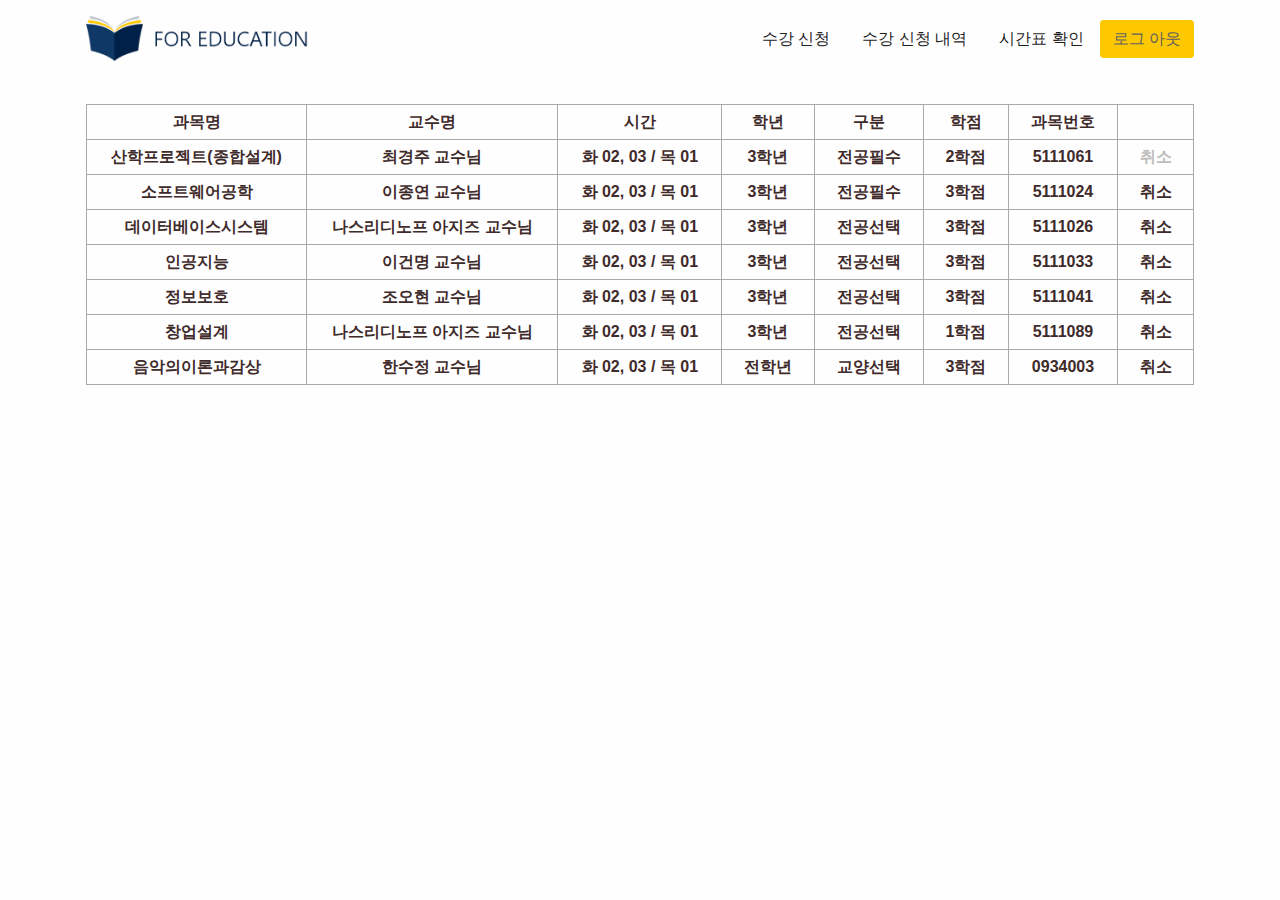
==== public/index-list.html @ a9a324e7 "list" ====
<!DOCTYPE html>
<html lang="en-US" dir="ltr">

  <head>
    <meta charset="utf-8">
    <meta http-equiv="X-UA-Compatible" content="IE=edge">
    <meta name="viewport" content="width=device-width, initial-scale=1">


    <!-- ===============================================-->
    <!--    Document Title-->
    <!-- ===============================================-->
    <title>little squirrel | Landing, Responsive &amp; Business Templatee</title>


    <!-- ===============================================-->
    <!--    Favicons-->
    <!-- ===============================================-->
    <link rel="apple-touch-icon" sizes="180x180" href="assets/img/favicons/apple-touch-icon.png">
    <link rel="icon" type="image/png" sizes="32x32" href="assets/img/favicons/favicon-32x32.png">
    <link rel="icon" type="image/png" sizes="16x16" href="assets/img/favicons/favicon-16x16.png">
    <link rel="shortcut icon" type="image/x-icon" href="assets/img/favicons/favicon.ico">
    <link rel="manifest" href="assets/img/favicons/manifest.json">
    <meta name="msapplication-TileImage" content="assets/img/favicons/mstile-150x150.png">
    <meta name="theme-color" content="#ffffff">


    <!-- ===============================================-->
    <!--    Stylesheets-->
    <!-- ===============================================-->
    <link href="assets/css/theme.css" rel="stylesheet" />
    <style>
      th, td {
          border: 1px solid darkgray;
          border-collapse: collapse;
          text-align: center;
          padding: 5px 20px;

      }
      th {
          text-align: center;
      }
      </style>      
      
  </head>


  <body>

    <!-- ===============================================-->
    <!--    Main Content-->
    <!-- ===============================================-->
    <main class="main" id="top">




      <nav class="navbar navbar-expand-lg navbar-light sticky-top py-3 d-block" data-navbar-on-scroll="data-navbar-on-scroll">
        <div class="container"><a class="navbar-brand" href="index.html"><img src="assets/img/gallery/logo-n.png" height="45" alt="logo" /></a>
          <button class="navbar-toggler" type="button" data-bs-toggle="collapse" data-bs-target="#navbarSupportedContent" aria-controls="navbarSupportedContent" aria-expanded="false" aria-label="Toggle navigation"><span class="navbar-toggler-icon"> </span></button>
          <div class="collapse navbar-collapse border-top border-lg-0 mt-4 mt-lg-0" id="navbarSupportedContent">
            <ul class="navbar-nav ms-auto pt-2 pt-lg-0 font-base">
              <li class="nav-item px-2"><a class="nav-link active" aria-current="page" href="index.html">수강 신청</a></li>
              <li class="nav-item px-2"><a class="nav-link" aria-current="page" href="index-list.html">수강 신청 내역</a></li>
              <li class="nav-item px-2"><a class="nav-link" aria-current="page" href="time-table.html">시간표 확인</a></li>
            </ul><a class="btn btn-primary order-1 order-lg-0" href="#!">로그 아웃</a>
            
          </div>
        </div>
      </nav>
      


      <!-- ============================================-->
      <!-- <section> begin ============================-->

        
      <section class="py-0" style="margin-top:-5.8rem">

        <div class="container">
          <div class="row">
            
          </div>
        </div>
        <!-- end of .container-->

      </section>




      <section>
        
        <div class="container">
          <div class="row">
             <div class="col-sm-12 mb-4">
              <div class="con" style="display:flex;">
                <table style="width:100%">
                  <tr>
                    <th>과목명</th>
                    <th  >교수명</th>
                    <th  >시간</th>
                    <th  >학년</th><th  >구분</th><th  >학점</th><th  >과목번호</th>
                    <th  ></th>
                </tr>

                  <tr>
                      <th>산학프로젝트(종합설계)</th>
                      <th  >최경주 교수님</th>
                      <th  >화 02, 03 / 목 01</th>
                      <th  >3학년</th><th  >전공필수</th><th  >2학점</th><th  >5111061</th>
                      <th  ><a href="index-list1.html">취소</a></th>
                  </tr>
                  <tr  >
                    <th  >소프트웨어공학</th>
                    <th  >이종연 교수님</th>
                    <th  >화 02, 03 / 목 01</th>
                    <th  >3학년</th><th  >전공필수</th><th  >3학점</th><th  >5111024</th>
                    <th  >취소</th>
                </tr>
                <tr  >
                  <th  >데이터베이스시스템</th>
                  <th  >나스리디노프 아지즈 교수님</th>
                  <th  >화 02, 03 / 목 01</th>
                  <th  >3학년</th><th  >전공선택</th><th  >3학점</th><th  >5111026</th>
                  <th  >취소</th>
              </tr>
              <tr  >
                <th  >인공지능</th>
                <th  >이건명 교수님</th>
                <th  >화 02, 03 / 목 01</th>
                <th  >3학년</th><th  >전공선택</th><th  >3학점</th><th  >5111033</th>
                <th  >취소</th>
            </tr>
            <tr  >
              <th  >정보보호</th>
              <th  >조오현 교수님</th>
              <th  >화 02, 03 / 목 01</th>
              <th  >3학년</th><th  >전공선택</th><th  >3학점</th><th  >5111041</th>
              <th  >취소</th>
          </tr>
          <tr  >
            <th  >창업설계</th>
            <th  >나스리디노프 아지즈 교수님</th>
            <th  >화 02, 03 / 목 01</th>
            <th  >3학년</th><th  >전공선택</th><th  >1학점</th><th  >5111089</th>
            <th  >취소</th>
        </tr>
        <tr  >
          <th  >음악의이론과감상</th>
          <th  >한수정 교수님</th>
          <th  >화 02, 03 / 목 01</th>
          <th  >전학년</th><th  >교양선택</th><th  >3학점</th><th  >0934003</th>
          <th  >취소</th>
      </tr>



              </table>
      </div>
            </div>
          </div>
        </div>
      </section>
    </body>

</html>
---- public/assets/css/theme.css ----
/* -------------------------------------------------------------------------- */
/*                                 Theme                                      */
/* -------------------------------------------------------------------------- */
/* prettier-ignore */
/* -------------------------------------------------------------------------- */
/*                                  Utilities                                 */
/* -------------------------------------------------------------------------- */
/*-----------------------------------------------
|   Bootstrap Styles
-----------------------------------------------*/
/*!
 * Bootstrap v5.0.0-alpha1 (https://getbootstrap.com/)
 * Copyright 2011-2020 The Bootstrap Authors
 * Copyright 2011-2020 Twitter, Inc.
 * Licensed under MIT (https://github.com/twbs/bootstrap/blob/main/LICENSE)
 */
:root {
  --bs-blue: #002147;
  --bs-indigo: #6237FF;
  --bs-purple: #A1B0FC;
  --bs-pink: #D42DA3;
  --bs-red: #EE4D47;
  --bs-orange: #F17228;
  --bs-yellow: #FDC800;
  --bs-green: #79B93C;
  --bs-teal: #53F283;
  --bs-cyan: #00B2B2;
  --bs-white: #FFFEFE;
  --bs-gray: #F0F4F9;
  --bs-gray-dark: #616161;
  --bs-primary: #FDC800;
  --bs-secondary: #002147;
  --bs-success: #79B93C;
  --bs-info: #00B2B2;
  --bs-warning: #FDC800;
  --bs-danger: #EE4D47;
  --bs-light: #F0F4F9;
  --bs-dark: #23242A;
  --bs-font-sans-serif: "Rubik", "Open Sans", -apple-system, BlinkMacSystemFont, "Segoe UI", "Helvetica Neue", Arial, sans-serif, "Apple Color Emoji", "Segoe UI Emoji", "Segoe UI Symbol";
  --bs-font-monospace: "SFMono-Regular", Menlo, Monaco, Consolas, "Liberation Mono", "Courier New", monospace;
  --bs-gradient: linear-gradient(180deg, rgba(255, 254, 254, 0.15), rgba(255, 254, 254, 0));
}

*,
*::before,
*::after {
  -webkit-box-sizing: border-box;
  box-sizing: border-box;
}

@media (prefers-reduced-motion: no-preference) {
  :root {
    scroll-behavior: smooth;
  }
}

body {
  margin: 0;
  font-family: "Rubik", -apple-system, BlinkMacSystemFont, "Segoe UI", "Helvetica Neue", Arial, sans-serif, "Apple Color Emoji", "Segoe UI Emoji", "Segoe UI Symbol";
  font-size: 1rem;
  font-weight: 400;
  line-height: 1.5;
  color: #402B2B;
  background-color: #FFFEFE;
  -webkit-text-size-adjust: 100%;
  -webkit-tap-highlight-color: rgba(0, 0, 0, 0);
}

hr {
  margin: 1rem 0;
  color: #EEEEEE;
  background-color: currentColor;
  border: 0;
  opacity: 1;
}

hr:not([size]) {
  height: 1px;
}

h1, .h1, h2, .h2, h3, .h3, h4, .h4, h5, .h5, h6, .h6 {
  margin-top: 0;
  margin-bottom: 0.5rem;
  font-family: "DM Serif Display", cursive;
  font-weight: 300;
  line-height: 1.2;
  color: #002147;
}

h1, .h1 {
  font-size: calc(1.37383rem + 1.48598vw);
}

@media (min-width: 1200px) {
  h1, .h1 {
    font-size: 2.48832rem;
  }
}

h2, .h2 {
  font-size: calc(1.33236rem + 0.98832vw);
}

@media (min-width: 1200px) {
  h2, .h2 {
    font-size: 2.0736rem;
  }
}

h3, .h3 {
  font-size: calc(1.2978rem + 0.5736vw);
}

@media (min-width: 1200px) {
  h3, .h3 {
    font-size: 1.728rem;
  }
}

h4, .h4 {
  font-size: calc(1.269rem + 0.228vw);
}

@media (min-width: 1200px) {
  h4, .h4 {
    font-size: 1.44rem;
  }
}

h5, .h5 {
  font-size: 1.2rem;
}

h6, .h6 {
  font-size: 0.83333rem;
}

p {
  margin-top: 0;
  margin-bottom: 1rem;
}

abbr[title],
abbr[data-bs-original-title] {
  -webkit-text-decoration: underline dotted;
  text-decoration: underline dotted;
  cursor: help;
  -webkit-text-decoration-skip-ink: none;
  text-decoration-skip-ink: none;
}

address {
  margin-bottom: 1rem;
  font-style: normal;
  line-height: inherit;
}

ol,
ul {
  padding-left: 2rem;
}

ol,
ul,
dl {
  margin-top: 0;
  margin-bottom: 1rem;
}

ol ol,
ul ul,
ol ul,
ul ol {
  margin-bottom: 0;
}

dt {
  font-weight: 700;
}

dd {
  margin-bottom: .5rem;
  margin-left: 0;
}

blockquote {
  margin: 0 0 1rem;
}

b,
strong {
  font-weight: 800;
}

small, .small {
  font-size: 75%;
}

mark, .mark {
  padding: 0.2em;
  background-color: #fcf8e3;
}

sub,
sup {
  position: relative;
  font-size: 0.75em;
  line-height: 0;
  vertical-align: baseline;
}

sub {
  bottom: -.25em;
}

sup {
  top: -.5em;
}

a {
  color: #BDBDBD;
  text-decoration: none;
}

a:hover {
  color: #FDC800;
  text-decoration: underline;
}

a:not([href]):not([class]), a:not([href]):not([class]):hover {
  color: inherit;
  text-decoration: none;
}

pre,
code,
kbd,
samp {
  font-family: var(--bs-font-monospace);
  font-size: 1em;
  direction: ltr /* rtl:ignore */;
  unicode-bidi: bidi-override;
}

pre {
  display: block;
  margin-top: 0;
  margin-bottom: 1rem;
  overflow: auto;
  font-size: 75%;
}

pre code {
  font-size: inherit;
  color: inherit;
  word-break: normal;
}

code {
  font-size: 75%;
  color: #D42DA3;
  word-wrap: break-word;
}

a > code {
  color: inherit;
}

kbd {
  padding: 0.2rem 0.4rem;
  font-size: 75%;
  color: #FFFEFE;
  background-color: #402B2B;
  border-radius: 0.25rem;
}

kbd kbd {
  padding: 0;
  font-size: 1em;
  font-weight: 700;
}

figure {
  margin: 0 0 1rem;
}

img,
svg {
  vertical-align: middle;
}

table {
  caption-side: bottom;
  border-collapse: collapse;
}

caption {
  padding-top: 0.5rem;
  padding-bottom: 0.5rem;
  color: #BDBDBD;
  text-align: left;
}

th {
  text-align: inherit;
  text-align: -webkit-match-parent;
}

thead,
tbody,
tfoot,
tr,
td,
th {
  border-color: inherit;
  border-style: solid;
  border-width: 0;
}

label {
  display: inline-block;
}

button {
  border-radius: 0;
}

button:focus:not(:focus-visible) {
  outline: 0;
}

input,
button,
select,
optgroup,
textarea {
  margin: 0;
  font-family: inherit;
  font-size: inherit;
  line-height: inherit;
}

button,
select {
  text-transform: none;
}

[role="button"] {
  cursor: pointer;
}

select {
  word-wrap: normal;
}

select:disabled {
  opacity: 1;
}

[list]::-webkit-calendar-picker-indicator {
  display: none;
}

button,
[type="button"],
[type="reset"],
[type="submit"] {
  -webkit-appearance: button;
}

button:not(:disabled),
[type="button"]:not(:disabled),
[type="reset"]:not(:disabled),
[type="submit"]:not(:disabled) {
  cursor: pointer;
}

::-moz-focus-inner {
  padding: 0;
  border-style: none;
}

textarea {
  resize: vertical;
}

fieldset {
  min-width: 0;
  padding: 0;
  margin: 0;
  border: 0;
}

legend {
  float: left;
  width: 100%;
  padding: 0;
  margin-bottom: 0.5rem;
  font-size: calc(1.275rem + 0.3vw);
  line-height: inherit;
}

@media (min-width: 1200px) {
  legend {
    font-size: 1.5rem;
  }
}

legend + * {
  clear: left;
}

::-webkit-datetime-edit-fields-wrapper,
::-webkit-datetime-edit-text,
::-webkit-datetime-edit-minute,
::-webkit-datetime-edit-hour-field,
::-webkit-datetime-edit-day-field,
::-webkit-datetime-edit-month-field,
::-webkit-datetime-edit-year-field {
  padding: 0;
}

::-webkit-inner-spin-button {
  height: auto;
}

[type="search"] {
  outline-offset: -2px;
  -webkit-appearance: textfield;
}

/* rtl:raw:
[type="tel"],
[type="url"],
[type="email"],
[type="number"] {
  direction: ltr;
}
*/
::-webkit-search-decoration {
  -webkit-appearance: none;
}

::-webkit-color-swatch-wrapper {
  padding: 0;
}

::file-selector-button {
  font: inherit;
}

::-webkit-file-upload-button {
  font: inherit;
  -webkit-appearance: button;
}

output {
  display: inline-block;
}

iframe {
  border: 0;
}

summary {
  display: list-item;
  cursor: pointer;
}

progress {
  vertical-align: baseline;
}

[hidden] {
  display: none !important;
}

.lead {
  font-size: 1.2rem;
  font-weight: 400;
}

.display-1 {
  font-size: calc(1.55498rem + 3.65978vw);
  font-weight: 900;
  line-height: 1;
}

@media (min-width: 1200px) {
  .display-1 {
    font-size: 4.29982rem;
  }
}

.display-2 {
  font-size: calc(1.48332rem + 2.79982vw);
  font-weight: 900;
  line-height: 1;
}

@media (min-width: 1200px) {
  .display-2 {
    font-size: 3.58318rem;
  }
}

.display-3 {
  font-size: calc(1.4236rem + 2.08318vw);
  font-weight: 900;
  line-height: 1;
}

@media (min-width: 1200px) {
  .display-3 {
    font-size: 2.98598rem;
  }
}

.display-4 {
  font-size: calc(1.37383rem + 1.48598vw);
  font-weight: 900;
  line-height: 1;
}

@media (min-width: 1200px) {
  .display-4 {
    font-size: 2.48832rem;
  }
}

.display-5 {
  font-size: calc(1.33236rem + 0.98832vw);
  font-weight: 900;
  line-height: 1;
}

@media (min-width: 1200px) {
  .display-5 {
    font-size: 2.0736rem;
  }
}

.display-6 {
  font-size: calc(1.2978rem + 0.5736vw);
  font-weight: 900;
  line-height: 1;
}

@media (min-width: 1200px) {
  .display-6 {
    font-size: 1.728rem;
  }
}

.list-unstyled {
  padding-left: 0;
  list-style: none;
}

.list-inline {
  padding-left: 0;
  list-style: none;
}

.list-inline-item {
  display: inline-block;
}

.list-inline-item:not(:last-child) {
  margin-right: 0.5rem;
}

.initialism {
  font-size: 75%;
  text-transform: uppercase;
}

.blockquote {
  margin-bottom: 1rem;
  font-size: 1.2rem;
}

.blockquote > :last-child {
  margin-bottom: 0;
}

.blockquote-footer {
  margin-top: -1rem;
  margin-bottom: 1rem;
  font-size: 75%;
  color: #F0F4F9;
}

.blockquote-footer::before {
  content: "\2014\00A0";
}

.img-fluid {
  max-width: 100%;
  height: auto;
}

.img-thumbnail {
  padding: 0.25rem;
  background-color: #FFFEFE;
  border: 1px solid #EEEEEE;
  border-radius: 0.5rem;
  max-width: 100%;
  height: auto;
}

.figure {
  display: inline-block;
}

.figure-img {
  margin-bottom: 0.5rem;
  line-height: 1;
}

.figure-caption {
  font-size: 75%;
  color: #F0F4F9;
}

.container,
.container-fluid,
.container-sm,
.container-md,
.container-lg,
.container-xl,
.container-xxl {
  width: 100%;
  padding-right: var(--bs-gutter-x, 1rem);
  padding-left: var(--bs-gutter-x, 1rem);
  margin-right: auto;
  margin-left: auto;
}

@media (min-width: 576px) {
  .container, .container-sm {
    max-width: 540px;
  }
}

@media (min-width: 768px) {
  .container, .container-sm, .container-md {
    max-width: 720px;
  }
}

@media (min-width: 992px) {
  .container, .container-sm, .container-md, .container-lg {
    max-width: 960px;
  }
}

@media (min-width: 1200px) {
  .container, .container-sm, .container-md, .container-lg, .container-xl {
    max-width: 1140px;
  }
}

@media (min-width: 1540px) {
  .container, .container-sm, .container-md, .container-lg, .container-xl, .container-xxl {
    max-width: 1480px;
  }
}

.row {
  --bs-gutter-x: 2rem;
  --bs-gutter-y: 0;
  display: -webkit-box;
  display: -ms-flexbox;
  display: flex;
  -ms-flex-wrap: wrap;
  flex-wrap: wrap;
  margin-top: calc(var(--bs-gutter-y) * -1);
  margin-right: calc(var(--bs-gutter-x) / -2);
  margin-left: calc(var(--bs-gutter-x) / -2);
}

.row > * {
  -ms-flex-negative: 0;
  flex-shrink: 0;
  width: 100%;
  max-width: 100%;
  padding-right: calc(var(--bs-gutter-x) / 2);
  padding-left: calc(var(--bs-gutter-x) / 2);
  margin-top: var(--bs-gutter-y);
}

.col {
  -webkit-box-flex: 1;
  -ms-flex: 1 0 0%;
  flex: 1 0 0%;
}

.row-cols-auto > * {
  -webkit-box-flex: 0;
  -ms-flex: 0 0 auto;
  flex: 0 0 auto;
  width: auto;
}

.row-cols-1 > * {
  -webkit-box-flex: 0;
  -ms-flex: 0 0 auto;
  flex: 0 0 auto;
  width: 100%;
}

.row-cols-2 > * {
  -webkit-box-flex: 0;
  -ms-flex: 0 0 auto;
  flex: 0 0 auto;
  width: 50%;
}

.row-cols-3 > * {
  -webkit-box-flex: 0;
  -ms-flex: 0 0 auto;
  flex: 0 0 auto;
  width: 33.33333%;
}

.row-cols-4 > * {
  -webkit-box-flex: 0;
  -ms-flex: 0 0 auto;
  flex: 0 0 auto;
  width: 25%;
}

.row-cols-5 > * {
  -webkit-box-flex: 0;
  -ms-flex: 0 0 auto;
  flex: 0 0 auto;
  width: 20%;
}

.row-cols-6 > * {
  -webkit-box-flex: 0;
  -ms-flex: 0 0 auto;
  flex: 0 0 auto;
  width: 16.66667%;
}

.col-auto {
  -webkit-box-flex: 0;
  -ms-flex: 0 0 auto;
  flex: 0 0 auto;
  width: auto;
}

.col-1 {
  -webkit-box-flex: 0;
  -ms-flex: 0 0 auto;
  flex: 0 0 auto;
  width: 8.33333%;
}

.col-2 {
  -webkit-box-flex: 0;
  -ms-flex: 0 0 auto;
  flex: 0 0 auto;
  width: 16.66667%;
}

.col-3 {
  -webkit-box-flex: 0;
  -ms-flex: 0 0 auto;
  flex: 0 0 auto;
  width: 25%;
}

.col-4 {
  -webkit-box-flex: 0;
  -ms-flex: 0 0 auto;
  flex: 0 0 auto;
  width: 33.33333%;
}

.col-5 {
  -webkit-box-flex: 0;
  -ms-flex: 0 0 auto;
  flex: 0 0 auto;
  width: 41.66667%;
}

.col-6 {
  -webkit-box-flex: 0;
  -ms-flex: 0 0 auto;
  flex: 0 0 auto;
  width: 50%;
}

.col-7 {
  -webkit-box-flex: 0;
  -ms-flex: 0 0 auto;
  flex: 0 0 auto;
  width: 58.33333%;
}

.col-8 {
  -webkit-box-flex: 0;
  -ms-flex: 0 0 auto;
  flex: 0 0 auto;
  width: 66.66667%;
}

.col-9 {
  -webkit-box-flex: 0;
  -ms-flex: 0 0 auto;
  flex: 0 0 auto;
  width: 75%;
}

.col-10 {
  -webkit-box-flex: 0;
  -ms-flex: 0 0 auto;
  flex: 0 0 auto;
  width: 83.33333%;
}

.col-11 {
  -webkit-box-flex: 0;
  -ms-flex: 0 0 auto;
  flex: 0 0 auto;
  width: 91.66667%;
}

.col-12 {
  -webkit-box-flex: 0;
  -ms-flex: 0 0 auto;
  flex: 0 0 auto;
  width: 100%;
}

.offset-1 {
  margin-left: 8.33333%;
}

.offset-2 {
  margin-left: 16.66667%;
}

.offset-3 {
  margin-left: 25%;
}

.offset-4 {
  margin-left: 33.33333%;
}

.offset-5 {
  margin-left: 41.66667%;
}

.offset-6 {
  margin-left: 50%;
}

.offset-7 {
  margin-left: 58.33333%;
}

.offset-8 {
  margin-left: 66.66667%;
}

.offset-9 {
  margin-left: 75%;
}

.offset-10 {
  margin-left: 83.33333%;
}

.offset-11 {
  margin-left: 91.66667%;
}

.g-0,
.gx-0 {
  --bs-gutter-x: 0;
}

.g-0,
.gy-0 {
  --bs-gutter-y: 0;
}

.g-1,
.gx-1 {
  --bs-gutter-x: 0.25rem;
}

.g-1,
.gy-1 {
  --bs-gutter-y: 0.25rem;
}

.g-2,
.gx-2 {
  --bs-gutter-x: 0.5rem;
}

.g-2,
.gy-2 {
  --bs-gutter-y: 0.5rem;
}

.g-3,
.gx-3 {
  --bs-gutter-x: 1rem;
}

.g-3,
.gy-3 {
  --bs-gutter-y: 1rem;
}

.g-4,
.gx-4 {
  --bs-gutter-x: 1.8rem;
}

.g-4,
.gy-4 {
  --bs-gutter-y: 1.8rem;
}

.g-5,
.gx-5 {
  --bs-gutter-x: 3rem;
}

.g-5,
.gy-5 {
  --bs-gutter-y: 3rem;
}

.g-6,
.gx-6 {
  --bs-gutter-x: 4rem;
}

.g-6,
.gy-6 {
  --bs-gutter-y: 4rem;
}

.g-7,
.gx-7 {
  --bs-gutter-x: 5rem;
}

.g-7,
.gy-7 {
  --bs-gutter-y: 5rem;
}

.g-8,
.gx-8 {
  --bs-gutter-x: 7.5rem;
}

.g-8,
.gy-8 {
  --bs-gutter-y: 7.5rem;
}

.g-9,
.gx-9 {
  --bs-gutter-x: 10rem;
}

.g-9,
.gy-9 {
  --bs-gutter-y: 10rem;
}

.g-10,
.gx-10 {
  --bs-gutter-x: 12.5rem;
}

.g-10,
.gy-10 {
  --bs-gutter-y: 12.5rem;
}

.g-11,
.gx-11 {
  --bs-gutter-x: 15rem;
}

.g-11,
.gy-11 {
  --bs-gutter-y: 15rem;
}

@media (min-width: 576px) {
  .col-sm {
    -webkit-box-flex: 1;
    -ms-flex: 1 0 0%;
    flex: 1 0 0%;
  }
  .row-cols-sm-auto > * {
    -webkit-box-flex: 0;
    -ms-flex: 0 0 auto;
    flex: 0 0 auto;
    width: auto;
  }
  .row-cols-sm-1 > * {
    -webkit-box-flex: 0;
    -ms-flex: 0 0 auto;
    flex: 0 0 auto;
    width: 100%;
  }
  .row-cols-sm-2 > * {
    -webkit-box-flex: 0;
    -ms-flex: 0 0 auto;
    flex: 0 0 auto;
    width: 50%;
  }
  .row-cols-sm-3 > * {
    -webkit-box-flex: 0;
    -ms-flex: 0 0 auto;
    flex: 0 0 auto;
    width: 33.33333%;
  }
  .row-cols-sm-4 > * {
    -webkit-box-flex: 0;
    -ms-flex: 0 0 auto;
    flex: 0 0 auto;
    width: 25%;
  }
  .row-cols-sm-5 > * {
    -webkit-box-flex: 0;
    -ms-flex: 0 0 auto;
    flex: 0 0 auto;
    width: 20%;
  }
  .row-cols-sm-6 > * {
    -webkit-box-flex: 0;
    -ms-flex: 0 0 auto;
    flex: 0 0 auto;
    width: 16.66667%;
  }
  .col-sm-auto {
    -webkit-box-flex: 0;
    -ms-flex: 0 0 auto;
    flex: 0 0 auto;
    width: auto;
  }
  .col-sm-1 {
    -webkit-box-flex: 0;
    -ms-flex: 0 0 auto;
    flex: 0 0 auto;
    width: 8.33333%;
  }
  .col-sm-2 {
    -webkit-box-flex: 0;
    -ms-flex: 0 0 auto;
    flex: 0 0 auto;
    width: 16.66667%;
  }
  .col-sm-3 {
    -webkit-box-flex: 0;
    -ms-flex: 0 0 auto;
    flex: 0 0 auto;
    width: 25%;
  }
  .col-sm-4 {
    -webkit-box-flex: 0;
    -ms-flex: 0 0 auto;
    flex: 0 0 auto;
    width: 33.33333%;
  }
  .col-sm-5 {
    -webkit-box-flex: 0;
    -ms-flex: 0 0 auto;
    flex: 0 0 auto;
    width: 41.66667%;
  }
  .col-sm-6 {
    -webkit-box-flex: 0;
    -ms-flex: 0 0 auto;
    flex: 0 0 auto;
    width: 50%;
  }
  .col-sm-7 {
    -webkit-box-flex: 0;
    -ms-flex: 0 0 auto;
    flex: 0 0 auto;
    width: 58.33333%;
  }
  .col-sm-8 {
    -webkit-box-flex: 0;
    -ms-flex: 0 0 auto;
    flex: 0 0 auto;
    width: 66.66667%;
  }
  .col-sm-9 {
    -webkit-box-flex: 0;
    -ms-flex: 0 0 auto;
    flex: 0 0 auto;
    width: 75%;
  }
  .col-sm-10 {
    -webkit-box-flex: 0;
    -ms-flex: 0 0 auto;
    flex: 0 0 auto;
    width: 83.33333%;
  }
  .col-sm-11 {
    -webkit-box-flex: 0;
    -ms-flex: 0 0 auto;
    flex: 0 0 auto;
    width: 91.66667%;
  }
  .col-sm-12 {
    -webkit-box-flex: 0;
    -ms-flex: 0 0 auto;
    flex: 0 0 auto;
    width: 100%;
  }
  .offset-sm-0 {
    margin-left: 0;
  }
  .offset-sm-1 {
    margin-left: 8.33333%;
  }
  .offset-sm-2 {
    margin-left: 16.66667%;
  }
  .offset-sm-3 {
    margin-left: 25%;
  }
  .offset-sm-4 {
    margin-left: 33.33333%;
  }
  .offset-sm-5 {
    margin-left: 41.66667%;
  }
  .offset-sm-6 {
    margin-left: 50%;
  }
  .offset-sm-7 {
    margin-left: 58.33333%;
  }
  .offset-sm-8 {
    margin-left: 66.66667%;
  }
  .offset-sm-9 {
    margin-left: 75%;
  }
  .offset-sm-10 {
    margin-left: 83.33333%;
  }
  .offset-sm-11 {
    margin-left: 91.66667%;
  }
  .g-sm-0,
  .gx-sm-0 {
    --bs-gutter-x: 0;
  }
  .g-sm-0,
  .gy-sm-0 {
    --bs-gutter-y: 0;
  }
  .g-sm-1,
  .gx-sm-1 {
    --bs-gutter-x: 0.25rem;
  }
  .g-sm-1,
  .gy-sm-1 {
    --bs-gutter-y: 0.25rem;
  }
  .g-sm-2,
  .gx-sm-2 {
    --bs-gutter-x: 0.5rem;
  }
  .g-sm-2,
  .gy-sm-2 {
    --bs-gutter-y: 0.5rem;
  }
  .g-sm-3,
  .gx-sm-3 {
    --bs-gutter-x: 1rem;
  }
  .g-sm-3,
  .gy-sm-3 {
    --bs-gutter-y: 1rem;
  }
  .g-sm-4,
  .gx-sm-4 {
    --bs-gutter-x: 1.8rem;
  }
  .g-sm-4,
  .gy-sm-4 {
    --bs-gutter-y: 1.8rem;
  }
  .g-sm-5,
  .gx-sm-5 {
    --bs-gutter-x: 3rem;
  }
  .g-sm-5,
  .gy-sm-5 {
    --bs-gutter-y: 3rem;
  }
  .g-sm-6,
  .gx-sm-6 {
    --bs-gutter-x: 4rem;
  }
  .g-sm-6,
  .gy-sm-6 {
    --bs-gutter-y: 4rem;
  }
  .g-sm-7,
  .gx-sm-7 {
    --bs-gutter-x: 5rem;
  }
  .g-sm-7,
  .gy-sm-7 {
    --bs-gutter-y: 5rem;
  }
  .g-sm-8,
  .gx-sm-8 {
    --bs-gutter-x: 7.5rem;
  }
  .g-sm-8,
  .gy-sm-8 {
    --bs-gutter-y: 7.5rem;
  }
  .g-sm-9,
  .gx-sm-9 {
    --bs-gutter-x: 10rem;
  }
  .g-sm-9,
  .gy-sm-9 {
    --bs-gutter-y: 10rem;
  }
  .g-sm-10,
  .gx-sm-10 {
    --bs-gutter-x: 12.5rem;
  }
  .g-sm-10,
  .gy-sm-10 {
    --bs-gutter-y: 12.5rem;
  }
  .g-sm-11,
  .gx-sm-11 {
    --bs-gutter-x: 15rem;
  }
  .g-sm-11,
  .gy-sm-11 {
    --bs-gutter-y: 15rem;
  }
}

@media (min-width: 768px) {
  .col-md {
    -webkit-box-flex: 1;
    -ms-flex: 1 0 0%;
    flex: 1 0 0%;
  }
  .row-cols-md-auto > * {
    -webkit-box-flex: 0;
    -ms-flex: 0 0 auto;
    flex: 0 0 auto;
    width: auto;
  }
  .row-cols-md-1 > * {
    -webkit-box-flex: 0;
    -ms-flex: 0 0 auto;
    flex: 0 0 auto;
    width: 100%;
  }
  .row-cols-md-2 > * {
    -webkit-box-flex: 0;
    -ms-flex: 0 0 auto;
    flex: 0 0 auto;
    width: 50%;
  }
  .row-cols-md-3 > * {
    -webkit-box-flex: 0;
    -ms-flex: 0 0 auto;
    flex: 0 0 auto;
    width: 33.33333%;
  }
  .row-cols-md-4 > * {
    -webkit-box-flex: 0;
    -ms-flex: 0 0 auto;
    flex: 0 0 auto;
    width: 25%;
  }
  .row-cols-md-5 > * {
    -webkit-box-flex: 0;
    -ms-flex: 0 0 auto;
    flex: 0 0 auto;
    width: 20%;
  }
  .row-cols-md-6 > * {
    -webkit-box-flex: 0;
    -ms-flex: 0 0 auto;
    flex: 0 0 auto;
    width: 16.66667%;
  }
  .col-md-auto {
    -webkit-box-flex: 0;
    -ms-flex: 0 0 auto;
    flex: 0 0 auto;
    width: auto;
  }
  .col-md-1 {
    -webkit-box-flex: 0;
    -ms-flex: 0 0 auto;
    flex: 0 0 auto;
    width: 8.33333%;
  }
  .col-md-2 {
    -webkit-box-flex: 0;
    -ms-flex: 0 0 auto;
    flex: 0 0 auto;
    width: 16.66667%;
  }
  .col-md-3 {
    -webkit-box-flex: 0;
    -ms-flex: 0 0 auto;
    flex: 0 0 auto;
    width: 25%;
  }
  .col-md-4 {
    -webkit-box-flex: 0;
    -ms-flex: 0 0 auto;
    flex: 0 0 auto;
    width: 33.33333%;
  }
  .col-md-5 {
    -webkit-box-flex: 0;
    -ms-flex: 0 0 auto;
    flex: 0 0 auto;
    width: 41.66667%;
  }
  .col-md-6 {
    -webkit-box-flex: 0;
    -ms-flex: 0 0 auto;
    flex: 0 0 auto;
    width: 50%;
  }
  .col-md-7 {
    -webkit-box-flex: 0;
    -ms-flex: 0 0 auto;
    flex: 0 0 auto;
    width: 58.33333%;
  }
  .col-md-8 {
    -webkit-box-flex: 0;
    -ms-flex: 0 0 auto;
    flex: 0 0 auto;
    width: 66.66667%;
  }
  .col-md-9 {
    -webkit-box-flex: 0;
    -ms-flex: 0 0 auto;
    flex: 0 0 auto;
    width: 75%;
  }
  .col-md-10 {
    -webkit-box-flex: 0;
    -ms-flex: 0 0 auto;
    flex: 0 0 auto;
    width: 83.33333%;
  }
  .col-md-11 {
    -webkit-box-flex: 0;
    -ms-flex: 0 0 auto;
    flex: 0 0 auto;
    width: 91.66667%;
  }
  .col-md-12 {
    -webkit-box-flex: 0;
    -ms-flex: 0 0 auto;
    flex: 0 0 auto;
    width: 100%;
  }
  .offset-md-0 {
    margin-left: 0;
  }
  .offset-md-1 {
    margin-left: 8.33333%;
  }
  .offset-md-2 {
    margin-left: 16.66667%;
  }
  .offset-md-3 {
    margin-left: 25%;
  }
  .offset-md-4 {
    margin-left: 33.33333%;
  }
  .offset-md-5 {
    margin-left: 41.66667%;
  }
  .offset-md-6 {
    margin-left: 50%;
  }
  .offset-md-7 {
    margin-left: 58.33333%;
  }
  .offset-md-8 {
    margin-left: 66.66667%;
  }
  .offset-md-9 {
    margin-left: 75%;
  }
  .offset-md-10 {
    margin-left: 83.33333%;
  }
  .offset-md-11 {
    margin-left: 91.66667%;
  }
  .g-md-0,
  .gx-md-0 {
    --bs-gutter-x: 0;
  }
  .g-md-0,
  .gy-md-0 {
    --bs-gutter-y: 0;
  }
  .g-md-1,
  .gx-md-1 {
    --bs-gutter-x: 0.25rem;
  }
  .g-md-1,
  .gy-md-1 {
    --bs-gutter-y: 0.25rem;
  }
  .g-md-2,
  .gx-md-2 {
    --bs-gutter-x: 0.5rem;
  }
  .g-md-2,
  .gy-md-2 {
    --bs-gutter-y: 0.5rem;
  }
  .g-md-3,
  .gx-md-3 {
    --bs-gutter-x: 1rem;
  }
  .g-md-3,
  .gy-md-3 {
    --bs-gutter-y: 1rem;
  }
  .g-md-4,
  .gx-md-4 {
    --bs-gutter-x: 1.8rem;
  }
  .g-md-4,
  .gy-md-4 {
    --bs-gutter-y: 1.8rem;
  }
  .g-md-5,
  .gx-md-5 {
    --bs-gutter-x: 3rem;
  }
  .g-md-5,
  .gy-md-5 {
    --bs-gutter-y: 3rem;
  }
  .g-md-6,
  .gx-md-6 {
    --bs-gutter-x: 4rem;
  }
  .g-md-6,
  .gy-md-6 {
    --bs-gutter-y: 4rem;
  }
  .g-md-7,
  .gx-md-7 {
    --bs-gutter-x: 5rem;
  }
  .g-md-7,
  .gy-md-7 {
    --bs-gutter-y: 5rem;
  }
  .g-md-8,
  .gx-md-8 {
    --bs-gutter-x: 7.5rem;
  }
  .g-md-8,
  .gy-md-8 {
    --bs-gutter-y: 7.5rem;
  }
  .g-md-9,
  .gx-md-9 {
    --bs-gutter-x: 10rem;
  }
  .g-md-9,
  .gy-md-9 {
    --bs-gutter-y: 10rem;
  }
  .g-md-10,
  .gx-md-10 {
    --bs-gutter-x: 12.5rem;
  }
  .g-md-10,
  .gy-md-10 {
    --bs-gutter-y: 12.5rem;
  }
  .g-md-11,
  .gx-md-11 {
    --bs-gutter-x: 15rem;
  }
  .g-md-11,
  .gy-md-11 {
    --bs-gutter-y: 15rem;
  }
}

@media (min-width: 992px) {
  .col-lg {
    -webkit-box-flex: 1;
    -ms-flex: 1 0 0%;
    flex: 1 0 0%;
  }
  .row-cols-lg-auto > * {
    -webkit-box-flex: 0;
    -ms-flex: 0 0 auto;
    flex: 0 0 auto;
    width: auto;
  }
  .row-cols-lg-1 > * {
    -webkit-box-flex: 0;
    -ms-flex: 0 0 auto;
    flex: 0 0 auto;
    width: 100%;
  }
  .row-cols-lg-2 > * {
    -webkit-box-flex: 0;
    -ms-flex: 0 0 auto;
    flex: 0 0 auto;
    width: 50%;
  }
  .row-cols-lg-3 > * {
    -webkit-box-flex: 0;
    -ms-flex: 0 0 auto;
    flex: 0 0 auto;
    width: 33.33333%;
  }
  .row-cols-lg-4 > * {
    -webkit-box-flex: 0;
    -ms-flex: 0 0 auto;
    flex: 0 0 auto;
    width: 25%;
  }
  .row-cols-lg-5 > * {
    -webkit-box-flex: 0;
    -ms-flex: 0 0 auto;
    flex: 0 0 auto;
    width: 20%;
  }
  .row-cols-lg-6 > * {
    -webkit-box-flex: 0;
    -ms-flex: 0 0 auto;
    flex: 0 0 auto;
    width: 16.66667%;
  }
  .col-lg-auto {
    -webkit-box-flex: 0;
    -ms-flex: 0 0 auto;
    flex: 0 0 auto;
    width: auto;
  }
  .col-lg-1 {
    -webkit-box-flex: 0;
    -ms-flex: 0 0 auto;
    flex: 0 0 auto;
    width: 8.33333%;
  }
  .col-lg-2 {
    -webkit-box-flex: 0;
    -ms-flex: 0 0 auto;
    flex: 0 0 auto;
    width: 16.66667%;
  }
  .col-lg-3 {
    -webkit-box-flex: 0;
    -ms-flex: 0 0 auto;
    flex: 0 0 auto;
    width: 25%;
  }
  .col-lg-4 {
    -webkit-box-flex: 0;
    -ms-flex: 0 0 auto;
    flex: 0 0 auto;
    width: 33.33333%;
  }
  .col-lg-5 {
    -webkit-box-flex: 0;
    -ms-flex: 0 0 auto;
    flex: 0 0 auto;
    width: 41.66667%;
  }
  .col-lg-6 {
    -webkit-box-flex: 0;
    -ms-flex: 0 0 auto;
    flex: 0 0 auto;
    width: 50%;
  }
  .col-lg-7 {
    -webkit-box-flex: 0;
    -ms-flex: 0 0 auto;
    flex: 0 0 auto;
    width: 58.33333%;
  }
  .col-lg-8 {
    -webkit-box-flex: 0;
    -ms-flex: 0 0 auto;
    flex: 0 0 auto;
    width: 66.66667%;
  }
  .col-lg-9 {
    -webkit-box-flex: 0;
    -ms-flex: 0 0 auto;
    flex: 0 0 auto;
    width: 75%;
  }
  .col-lg-10 {
    -webkit-box-flex: 0;
    -ms-flex: 0 0 auto;
    flex: 0 0 auto;
    width: 83.33333%;
  }
  .col-lg-11 {
    -webkit-box-flex: 0;
    -ms-flex: 0 0 auto;
    flex: 0 0 auto;
    width: 91.66667%;
  }
  .col-lg-12 {
    -webkit-box-flex: 0;
    -ms-flex: 0 0 auto;
    flex: 0 0 auto;
    width: 100%;
  }
  .offset-lg-0 {
    margin-left: 0;
  }
  .offset-lg-1 {
    margin-left: 8.33333%;
  }
  .offset-lg-2 {
    margin-left: 16.66667%;
  }
  .offset-lg-3 {
    margin-left: 25%;
  }
  .offset-lg-4 {
    margin-left: 33.33333%;
  }
  .offset-lg-5 {
    margin-left: 41.66667%;
  }
  .offset-lg-6 {
    margin-left: 50%;
  }
  .offset-lg-7 {
    margin-left: 58.33333%;
  }
  .offset-lg-8 {
    margin-left: 66.66667%;
  }
  .offset-lg-9 {
    margin-left: 75%;
  }
  .offset-lg-10 {
    margin-left: 83.33333%;
  }
  .offset-lg-11 {
    margin-left: 91.66667%;
  }
  .g-lg-0,
  .gx-lg-0 {
    --bs-gutter-x: 0;
  }
  .g-lg-0,
  .gy-lg-0 {
    --bs-gutter-y: 0;
  }
  .g-lg-1,
  .gx-lg-1 {
    --bs-gutter-x: 0.25rem;
  }
  .g-lg-1,
  .gy-lg-1 {
    --bs-gutter-y: 0.25rem;
  }
  .g-lg-2,
  .gx-lg-2 {
    --bs-gutter-x: 0.5rem;
  }
  .g-lg-2,
  .gy-lg-2 {
    --bs-gutter-y: 0.5rem;
  }
  .g-lg-3,
  .gx-lg-3 {
    --bs-gutter-x: 1rem;
  }
  .g-lg-3,
  .gy-lg-3 {
    --bs-gutter-y: 1rem;
  }
  .g-lg-4,
  .gx-lg-4 {
    --bs-gutter-x: 1.8rem;
  }
  .g-lg-4,
  .gy-lg-4 {
    --bs-gutter-y: 1.8rem;
  }
  .g-lg-5,
  .gx-lg-5 {
    --bs-gutter-x: 3rem;
  }
  .g-lg-5,
  .gy-lg-5 {
    --bs-gutter-y: 3rem;
  }
  .g-lg-6,
  .gx-lg-6 {
    --bs-gutter-x: 4rem;
  }
  .g-lg-6,
  .gy-lg-6 {
    --bs-gutter-y: 4rem;
  }
  .g-lg-7,
  .gx-lg-7 {
    --bs-gutter-x: 5rem;
  }
  .g-lg-7,
  .gy-lg-7 {
    --bs-gutter-y: 5rem;
  }
  .g-lg-8,
  .gx-lg-8 {
    --bs-gutter-x: 7.5rem;
  }
  .g-lg-8,
  .gy-lg-8 {
    --bs-gutter-y: 7.5rem;
  }
  .g-lg-9,
  .gx-lg-9 {
    --bs-gutter-x: 10rem;
  }
  .g-lg-9,
  .gy-lg-9 {
    --bs-gutter-y: 10rem;
  }
  .g-lg-10,
  .gx-lg-10 {
    --bs-gutter-x: 12.5rem;
  }
  .g-lg-10,
  .gy-lg-10 {
    --bs-gutter-y: 12.5rem;
  }
  .g-lg-11,
  .gx-lg-11 {
    --bs-gutter-x: 15rem;
  }
  .g-lg-11,
  .gy-lg-11 {
    --bs-gutter-y: 15rem;
  }
}

@media (min-width: 1200px) {
  .col-xl {
    -webkit-box-flex: 1;
    -ms-flex: 1 0 0%;
    flex: 1 0 0%;
  }
  .row-cols-xl-auto > * {
    -webkit-box-flex: 0;
    -ms-flex: 0 0 auto;
    flex: 0 0 auto;
    width: auto;
  }
  .row-cols-xl-1 > * {
    -webkit-box-flex: 0;
    -ms-flex: 0 0 auto;
    flex: 0 0 auto;
    width: 100%;
  }
  .row-cols-xl-2 > * {
    -webkit-box-flex: 0;
    -ms-flex: 0 0 auto;
    flex: 0 0 auto;
    width: 50%;
  }
  .row-cols-xl-3 > * {
    -webkit-box-flex: 0;
    -ms-flex: 0 0 auto;
    flex: 0 0 auto;
    width: 33.33333%;
  }
  .row-cols-xl-4 > * {
    -webkit-box-flex: 0;
    -ms-flex: 0 0 auto;
    flex: 0 0 auto;
    width: 25%;
  }
  .row-cols-xl-5 > * {
    -webkit-box-flex: 0;
    -ms-flex: 0 0 auto;
    flex: 0 0 auto;
    width: 20%;
  }
  .row-cols-xl-6 > * {
    -webkit-box-flex: 0;
    -ms-flex: 0 0 auto;
    flex: 0 0 auto;
    width: 16.66667%;
  }
  .col-xl-auto {
    -webkit-box-flex: 0;
    -ms-flex: 0 0 auto;
    flex: 0 0 auto;
    width: auto;
  }
  .col-xl-1 {
    -webkit-box-flex: 0;
    -ms-flex: 0 0 auto;
    flex: 0 0 auto;
    width: 8.33333%;
  }
  .col-xl-2 {
    -webkit-box-flex: 0;
    -ms-flex: 0 0 auto;
    flex: 0 0 auto;
    width: 16.66667%;
  }
  .col-xl-3 {
    -webkit-box-flex: 0;
    -ms-flex: 0 0 auto;
    flex: 0 0 auto;
    width: 25%;
  }
  .col-xl-4 {
    -webkit-box-flex: 0;
    -ms-flex: 0 0 auto;
    flex: 0 0 auto;
    width: 33.33333%;
  }
  .col-xl-5 {
    -webkit-box-flex: 0;
    -ms-flex: 0 0 auto;
    flex: 0 0 auto;
    width: 41.66667%;
  }
  .col-xl-6 {
    -webkit-box-flex: 0;
    -ms-flex: 0 0 auto;
    flex: 0 0 auto;
    width: 50%;
  }
  .col-xl-7 {
    -webkit-box-flex: 0;
    -ms-flex: 0 0 auto;
    flex: 0 0 auto;
    width: 58.33333%;
  }
  .col-xl-8 {
    -webkit-box-flex: 0;
    -ms-flex: 0 0 auto;
    flex: 0 0 auto;
    width: 66.66667%;
  }
  .col-xl-9 {
    -webkit-box-flex: 0;
    -ms-flex: 0 0 auto;
    flex: 0 0 auto;
    width: 75%;
  }
  .col-xl-10 {
    -webkit-box-flex: 0;
    -ms-flex: 0 0 auto;
    flex: 0 0 auto;
    width: 83.33333%;
  }
  .col-xl-11 {
    -webkit-box-flex: 0;
    -ms-flex: 0 0 auto;
    flex: 0 0 auto;
    width: 91.66667%;
  }
  .col-xl-12 {
    -webkit-box-flex: 0;
    -ms-flex: 0 0 auto;
    flex: 0 0 auto;
    width: 100%;
  }
  .offset-xl-0 {
    margin-left: 0;
  }
  .offset-xl-1 {
    margin-left: 8.33333%;
  }
  .offset-xl-2 {
    margin-left: 16.66667%;
  }
  .offset-xl-3 {
    margin-left: 25%;
  }
  .offset-xl-4 {
    margin-left: 33.33333%;
  }
  .offset-xl-5 {
    margin-left: 41.66667%;
  }
  .offset-xl-6 {
    margin-left: 50%;
  }
  .offset-xl-7 {
    margin-left: 58.33333%;
  }
  .offset-xl-8 {
    margin-left: 66.66667%;
  }
  .offset-xl-9 {
    margin-left: 75%;
  }
  .offset-xl-10 {
    margin-left: 83.33333%;
  }
  .offset-xl-11 {
    margin-left: 91.66667%;
  }
  .g-xl-0,
  .gx-xl-0 {
    --bs-gutter-x: 0;
  }
  .g-xl-0,
  .gy-xl-0 {
    --bs-gutter-y: 0;
  }
  .g-xl-1,
  .gx-xl-1 {
    --bs-gutter-x: 0.25rem;
  }
  .g-xl-1,
  .gy-xl-1 {
    --bs-gutter-y: 0.25rem;
  }
  .g-xl-2,
  .gx-xl-2 {
    --bs-gutter-x: 0.5rem;
  }
  .g-xl-2,
  .gy-xl-2 {
    --bs-gutter-y: 0.5rem;
  }
  .g-xl-3,
  .gx-xl-3 {
    --bs-gutter-x: 1rem;
  }
  .g-xl-3,
  .gy-xl-3 {
    --bs-gutter-y: 1rem;
  }
  .g-xl-4,
  .gx-xl-4 {
    --bs-gutter-x: 1.8rem;
  }
  .g-xl-4,
  .gy-xl-4 {
    --bs-gutter-y: 1.8rem;
  }
  .g-xl-5,
  .gx-xl-5 {
    --bs-gutter-x: 3rem;
  }
  .g-xl-5,
  .gy-xl-5 {
    --bs-gutter-y: 3rem;
  }
  .g-xl-6,
  .gx-xl-6 {
    --bs-gutter-x: 4rem;
  }
  .g-xl-6,
  .gy-xl-6 {
    --bs-gutter-y: 4rem;
  }
  .g-xl-7,
  .gx-xl-7 {
    --bs-gutter-x: 5rem;
  }
  .g-xl-7,
  .gy-xl-7 {
    --bs-gutter-y: 5rem;
  }
  .g-xl-8,
  .gx-xl-8 {
    --bs-gutter-x: 7.5rem;
  }
  .g-xl-8,
  .gy-xl-8 {
    --bs-gutter-y: 7.5rem;
  }
  .g-xl-9,
  .gx-xl-9 {
    --bs-gutter-x: 10rem;
  }
  .g-xl-9,
  .gy-xl-9 {
    --bs-gutter-y: 10rem;
  }
  .g-xl-10,
  .gx-xl-10 {
    --bs-gutter-x: 12.5rem;
  }
  .g-xl-10,
  .gy-xl-10 {
    --bs-gutter-y: 12.5rem;
  }
  .g-xl-11,
  .gx-xl-11 {
    --bs-gutter-x: 15rem;
  }
  .g-xl-11,
  .gy-xl-11 {
    --bs-gutter-y: 15rem;
  }
}

@media (min-width: 1540px) {
  .col-xxl {
    -webkit-box-flex: 1;
    -ms-flex: 1 0 0%;
    flex: 1 0 0%;
  }
  .row-cols-xxl-auto > * {
    -webkit-box-flex: 0;
    -ms-flex: 0 0 auto;
    flex: 0 0 auto;
    width: auto;
  }
  .row-cols-xxl-1 > * {
    -webkit-box-flex: 0;
    -ms-flex: 0 0 auto;
    flex: 0 0 auto;
    width: 100%;
  }
  .row-cols-xxl-2 > * {
    -webkit-box-flex: 0;
    -ms-flex: 0 0 auto;
    flex: 0 0 auto;
    width: 50%;
  }
  .row-cols-xxl-3 > * {
    -webkit-box-flex: 0;
    -ms-flex: 0 0 auto;
    flex: 0 0 auto;
    width: 33.33333%;
  }
  .row-cols-xxl-4 > * {
    -webkit-box-flex: 0;
    -ms-flex: 0 0 auto;
    flex: 0 0 auto;
    width: 25%;
  }
  .row-cols-xxl-5 > * {
    -webkit-box-flex: 0;
    -ms-flex: 0 0 auto;
    flex: 0 0 auto;
    width: 20%;
  }
  .row-cols-xxl-6 > * {
    -webkit-box-flex: 0;
    -ms-flex: 0 0 auto;
    flex: 0 0 auto;
    width: 16.66667%;
  }
  .col-xxl-auto {
    -webkit-box-flex: 0;
    -ms-flex: 0 0 auto;
    flex: 0 0 auto;
    width: auto;
  }
  .col-xxl-1 {
    -webkit-box-flex: 0;
    -ms-flex: 0 0 auto;
    flex: 0 0 auto;
    width: 8.33333%;
  }
  .col-xxl-2 {
    -webkit-box-flex: 0;
    -ms-flex: 0 0 auto;
    flex: 0 0 auto;
    width: 16.66667%;
  }
  .col-xxl-3 {
    -webkit-box-flex: 0;
    -ms-flex: 0 0 auto;
    flex: 0 0 auto;
    width: 25%;
  }
  .col-xxl-4 {
    -webkit-box-flex: 0;
    -ms-flex: 0 0 auto;
    flex: 0 0 auto;
    width: 33.33333%;
  }
  .col-xxl-5 {
    -webkit-box-flex: 0;
    -ms-flex: 0 0 auto;
    flex: 0 0 auto;
    width: 41.66667%;
  }
  .col-xxl-6 {
    -webkit-box-flex: 0;
    -ms-flex: 0 0 auto;
    flex: 0 0 auto;
    width: 50%;
  }
  .col-xxl-7 {
    -webkit-box-flex: 0;
    -ms-flex: 0 0 auto;
    flex: 0 0 auto;
    width: 58.33333%;
  }
  .col-xxl-8 {
    -webkit-box-flex: 0;
    -ms-flex: 0 0 auto;
    flex: 0 0 auto;
    width: 66.66667%;
  }
  .col-xxl-9 {
    -webkit-box-flex: 0;
    -ms-flex: 0 0 auto;
    flex: 0 0 auto;
    width: 75%;
  }
  .col-xxl-10 {
    -webkit-box-flex: 0;
    -ms-flex: 0 0 auto;
    flex: 0 0 auto;
    width: 83.33333%;
  }
  .col-xxl-11 {
    -webkit-box-flex: 0;
    -ms-flex: 0 0 auto;
    flex: 0 0 auto;
    width: 91.66667%;
  }
  .col-xxl-12 {
    -webkit-box-flex: 0;
    -ms-flex: 0 0 auto;
    flex: 0 0 auto;
    width: 100%;
  }
  .offset-xxl-0 {
    margin-left: 0;
  }
  .offset-xxl-1 {
    margin-left: 8.33333%;
  }
  .offset-xxl-2 {
    margin-left: 16.66667%;
  }
  .offset-xxl-3 {
    margin-left: 25%;
  }
  .offset-xxl-4 {
    margin-left: 33.33333%;
  }
  .offset-xxl-5 {
    margin-left: 41.66667%;
  }
  .offset-xxl-6 {
    margin-left: 50%;
  }
  .offset-xxl-7 {
    margin-left: 58.33333%;
  }
  .offset-xxl-8 {
    margin-left: 66.66667%;
  }
  .offset-xxl-9 {
    margin-left: 75%;
  }
  .offset-xxl-10 {
    margin-left: 83.33333%;
  }
  .offset-xxl-11 {
    margin-left: 91.66667%;
  }
  .g-xxl-0,
  .gx-xxl-0 {
    --bs-gutter-x: 0;
  }
  .g-xxl-0,
  .gy-xxl-0 {
    --bs-gutter-y: 0;
  }
  .g-xxl-1,
  .gx-xxl-1 {
    --bs-gutter-x: 0.25rem;
  }
  .g-xxl-1,
  .gy-xxl-1 {
    --bs-gutter-y: 0.25rem;
  }
  .g-xxl-2,
  .gx-xxl-2 {
    --bs-gutter-x: 0.5rem;
  }
  .g-xxl-2,
  .gy-xxl-2 {
    --bs-gutter-y: 0.5rem;
  }
  .g-xxl-3,
  .gx-xxl-3 {
    --bs-gutter-x: 1rem;
  }
  .g-xxl-3,
  .gy-xxl-3 {
    --bs-gutter-y: 1rem;
  }
  .g-xxl-4,
  .gx-xxl-4 {
    --bs-gutter-x: 1.8rem;
  }
  .g-xxl-4,
  .gy-xxl-4 {
    --bs-gutter-y: 1.8rem;
  }
  .g-xxl-5,
  .gx-xxl-5 {
    --bs-gutter-x: 3rem;
  }
  .g-xxl-5,
  .gy-xxl-5 {
    --bs-gutter-y: 3rem;
  }
  .g-xxl-6,
  .gx-xxl-6 {
    --bs-gutter-x: 4rem;
  }
  .g-xxl-6,
  .gy-xxl-6 {
    --bs-gutter-y: 4rem;
  }
  .g-xxl-7,
  .gx-xxl-7 {
    --bs-gutter-x: 5rem;
  }
  .g-xxl-7,
  .gy-xxl-7 {
    --bs-gutter-y: 5rem;
  }
  .g-xxl-8,
  .gx-xxl-8 {
    --bs-gutter-x: 7.5rem;
  }
  .g-xxl-8,
  .gy-xxl-8 {
    --bs-gutter-y: 7.5rem;
  }
  .g-xxl-9,
  .gx-xxl-9 {
    --bs-gutter-x: 10rem;
  }
  .g-xxl-9,
  .gy-xxl-9 {
    --bs-gutter-y: 10rem;
  }
  .g-xxl-10,
  .gx-xxl-10 {
    --bs-gutter-x: 12.5rem;
  }
  .g-xxl-10,
  .gy-xxl-10 {
    --bs-gutter-y: 12.5rem;
  }
  .g-xxl-11,
  .gx-xxl-11 {
    --bs-gutter-x: 15rem;
  }
  .g-xxl-11,
  .gy-xxl-11 {
    --bs-gutter-y: 15rem;
  }
}

.table {
  --bs-table-bg: transparent;
  --bs-table-accent-bg: transparent;
  --bs-table-striped-color: #402B2B;
  --bs-table-striped-bg: rgba(0, 0, 0, 0.05);
  --bs-table-active-color: #402B2B;
  --bs-table-active-bg: rgba(0, 0, 0, 0.1);
  --bs-table-hover-color: #402B2B;
  --bs-table-hover-bg: rgba(0, 0, 0, 0.075);
  width: 100%;
  margin-bottom: 1rem;
  color: #402B2B;
  vertical-align: top;
  border-color: #EEEEEE;
}

.table > :not(caption) > * > * {
  padding: 0.5rem 0.5rem;
  background-color: var(--bs-table-bg);
  border-bottom-width: 1px;
  -webkit-box-shadow: inset 0 0 0 9999px var(--bs-table-accent-bg);
  box-shadow: inset 0 0 0 9999px var(--bs-table-accent-bg);
}

.table > tbody {
  vertical-align: inherit;
}

.table > thead {
  vertical-align: bottom;
}

.table > :not(:last-child) > :last-child > * {
  border-bottom-color: currentColor;
}

.caption-top {
  caption-side: top;
}

.table-sm > :not(caption) > * > * {
  padding: 0.25rem 0.25rem;
}

.table-bordered > :not(caption) > * {
  border-width: 1px 0;
}

.table-bordered > :not(caption) > * > * {
  border-width: 0 1px;
}

.table-borderless > :not(caption) > * > * {
  border-bottom-width: 0;
}

.table-striped > tbody > tr:nth-of-type(odd) {
  --bs-table-accent-bg: var(--bs-table-striped-bg);
  color: var(--bs-table-striped-color);
}

.table-active {
  --bs-table-accent-bg: var(--bs-table-active-bg);
  color: var(--bs-table-active-color);
}

.table-hover > tbody > tr:hover {
  --bs-table-accent-bg: var(--bs-table-hover-bg);
  color: var(--bs-table-hover-color);
}

.table-primary {
  --bs-table-bg: #fff4cc;
  --bs-table-striped-bg: #f7edc7;
  --bs-table-striped-color: #616161;
  --bs-table-active-bg: #efe5c1;
  --bs-table-active-color: #616161;
  --bs-table-hover-bg: #f3e9c4;
  --bs-table-hover-color: #616161;
  color: #616161;
  border-color: #efe5c1;
}

.table-secondary {
  --bs-table-bg: #ccd3da;
  --bs-table-striped-bg: #c7cdd4;
  --bs-table-striped-color: #616161;
  --bs-table-active-bg: #c1c8ce;
  --bs-table-active-color: #616161;
  --bs-table-hover-bg: #c4cad1;
  --bs-table-hover-color: #616161;
  color: #616161;
  border-color: #c1c8ce;
}

.table-success {
  --bs-table-bg: #e4f1d8;
  --bs-table-striped-bg: #ddead2;
  --bs-table-striped-color: #616161;
  --bs-table-active-bg: #d7e3cc;
  --bs-table-active-color: #616161;
  --bs-table-hover-bg: #dae6cf;
  --bs-table-hover-color: #616161;
  color: #616161;
  border-color: #d7e3cc;
}

.table-info {
  --bs-table-bg: #ccf0f0;
  --bs-table-striped-bg: #c7e9e9;
  --bs-table-striped-color: #616161;
  --bs-table-active-bg: #c1e2e2;
  --bs-table-active-color: #616161;
  --bs-table-hover-bg: #c4e5e5;
  --bs-table-hover-color: #616161;
  color: #616161;
  border-color: #c1e2e2;
}

.table-warning {
  --bs-table-bg: #fff4cc;
  --bs-table-striped-bg: #f7edc7;
  --bs-table-striped-color: #616161;
  --bs-table-active-bg: #efe5c1;
  --bs-table-active-color: #616161;
  --bs-table-hover-bg: #f3e9c4;
  --bs-table-hover-color: #616161;
  color: #616161;
  border-color: #efe5c1;
}

.table-danger {
  --bs-table-bg: #fcdbda;
  --bs-table-striped-bg: #f4d5d4;
  --bs-table-striped-color: #616161;
  --bs-table-active-bg: #edcfce;
  --bs-table-active-color: #616161;
  --bs-table-hover-bg: #f0d2d1;
  --bs-table-hover-color: #616161;
  color: #616161;
  border-color: #edcfce;
}

.table-light {
  --bs-table-bg: #F0F4F9;
  --bs-table-striped-bg: #e9edf1;
  --bs-table-striped-color: #616161;
  --bs-table-active-bg: #e2e5ea;
  --bs-table-active-color: #616161;
  --bs-table-hover-bg: #e5e9ee;
  --bs-table-hover-color: #616161;
  color: #616161;
  border-color: #e2e5ea;
}

.table-dark {
  --bs-table-bg: #23242A;
  --bs-table-striped-bg: #2e2f35;
  --bs-table-striped-color: #FFFEFE;
  --bs-table-active-bg: #393a3f;
  --bs-table-active-color: #FFFEFE;
  --bs-table-hover-bg: #34343a;
  --bs-table-hover-color: #FFFEFE;
  color: #FFFEFE;
  border-color: #393a3f;
}

.table-responsive {
  overflow-x: auto;
  -webkit-overflow-scrolling: touch;
}

@media (max-width: 575.98px) {
  .table-responsive-sm {
    overflow-x: auto;
    -webkit-overflow-scrolling: touch;
  }
}

@media (max-width: 767.98px) {
  .table-responsive-md {
    overflow-x: auto;
    -webkit-overflow-scrolling: touch;
  }
}

@media (max-width: 991.98px) {
  .table-responsive-lg {
    overflow-x: auto;
    -webkit-overflow-scrolling: touch;
  }
}

@media (max-width: 1199.98px) {
  .table-responsive-xl {
    overflow-x: auto;
    -webkit-overflow-scrolling: touch;
  }
}

@media (max-width: 1539.98px) {
  .table-responsive-xxl {
    overflow-x: auto;
    -webkit-overflow-scrolling: touch;
  }
}

.form-label {
  margin-bottom: 0.5rem;
}

.col-form-label {
  padding-top: calc(0.375rem + 1px);
  padding-bottom: calc(0.375rem + 1px);
  margin-bottom: 0;
  font-size: inherit;
  line-height: 1.5;
}

.col-form-label-lg {
  padding-top: calc(0.5rem + 1px);
  padding-bottom: calc(0.5rem + 1px);
  font-size: 1rem;
}

.col-form-label-sm {
  padding-top: calc(0.25rem + 1px);
  padding-bottom: calc(0.25rem + 1px);
  font-size: 0.875rem;
}

.form-text {
  margin-top: 0.25rem;
  font-size: 75%;
  color: #BDBDBD;
}

.form-control {
  display: block;
  width: 100%;
  padding: 0.375rem 0.75rem;
  font-size: 1rem;
  font-weight: 400;
  line-height: 1.5;
  color: #402B2B;
  background-color: #F5F5F5;
  background-clip: padding-box;
  border: 1px solid #E0E0E0;
  -webkit-appearance: none;
  -moz-appearance: none;
  appearance: none;
  border-radius: 0.5rem;
  -webkit-transition: border-color 0.15s ease-in-out, -webkit-box-shadow 0.15s ease-in-out;
  transition: border-color 0.15s ease-in-out, -webkit-box-shadow 0.15s ease-in-out;
  -o-transition: border-color 0.15s ease-in-out, box-shadow 0.15s ease-in-out;
  transition: border-color 0.15s ease-in-out, box-shadow 0.15s ease-in-out;
  transition: border-color 0.15s ease-in-out, box-shadow 0.15s ease-in-out, -webkit-box-shadow 0.15s ease-in-out;
}

@media (prefers-reduced-motion: reduce) {
  .form-control {
    -webkit-transition: none;
    -o-transition: none;
    transition: none;
  }
}

.form-control[type="file"] {
  overflow: hidden;
}

.form-control[type="file"]:not(:disabled):not([readonly]) {
  cursor: pointer;
}

.form-control:focus {
  color: #402B2B;
  background-color: #F5F5F5;
  border-color: #fee480;
  outline: 0;
  -webkit-box-shadow: 0 0 0 0.25rem rgba(253, 200, 0, 0.25);
  box-shadow: 0 0 0 0.25rem rgba(253, 200, 0, 0.25);
}

.form-control::-webkit-date-and-time-value {
  height: 1.5em;
}

.form-control::-webkit-input-placeholder {
  color: #402B2B !important;
  opacity: 1;
}

.form-control::-moz-placeholder {
  color: #402B2B !important;
  opacity: 1;
}

.form-control:-ms-input-placeholder {
  color: #402B2B !important;
  opacity: 1;
}

.form-control::-ms-input-placeholder {
  color: #402B2B !important;
  opacity: 1;
}

.form-control::placeholder {
  color: #402B2B !important;
  opacity: 1;
}

.form-control:disabled, .form-control[readonly] {
  background-color: #F5F5F5;
  opacity: 1;
}

.form-control::file-selector-button {
  padding: 0.375rem 0.75rem;
  margin: -0.375rem -0.75rem;
  -webkit-margin-end: 0.75rem;
  margin-inline-end: 0.75rem;
  color: #402B2B;
  background-color: #F5F5F5;
  pointer-events: none;
  border-color: inherit;
  border-style: solid;
  border-width: 0;
  border-inline-end-width: 1px;
  border-radius: 0;
  -webkit-transition: color 0.15s ease-in-out, background-color 0.15s ease-in-out, border-color 0.15s ease-in-out, -webkit-box-shadow 0.15s ease-in-out;
  transition: color 0.15s ease-in-out, background-color 0.15s ease-in-out, border-color 0.15s ease-in-out, -webkit-box-shadow 0.15s ease-in-out;
  -o-transition: color 0.15s ease-in-out, background-color 0.15s ease-in-out, border-color 0.15s ease-in-out, box-shadow 0.15s ease-in-out;
  transition: color 0.15s ease-in-out, background-color 0.15s ease-in-out, border-color 0.15s ease-in-out, box-shadow 0.15s ease-in-out;
  transition: color 0.15s ease-in-out, background-color 0.15s ease-in-out, border-color 0.15s ease-in-out, box-shadow 0.15s ease-in-out, -webkit-box-shadow 0.15s ease-in-out;
}

@media (prefers-reduced-motion: reduce) {
  .form-control::file-selector-button {
    -webkit-transition: none;
    -o-transition: none;
    transition: none;
  }
}

.form-control:hover:not(:disabled):not([readonly])::file-selector-button {
  background-color: #e9e9e9;
}

.form-control::-webkit-file-upload-button {
  padding: 0.375rem 0.75rem;
  margin: -0.375rem -0.75rem;
  -webkit-margin-end: 0.75rem;
  margin-inline-end: 0.75rem;
  color: #402B2B;
  background-color: #F5F5F5;
  pointer-events: none;
  border-color: inherit;
  border-style: solid;
  border-width: 0;
  border-inline-end-width: 1px;
  border-radius: 0;
  -webkit-transition: color 0.15s ease-in-out, background-color 0.15s ease-in-out, border-color 0.15s ease-in-out, -webkit-box-shadow 0.15s ease-in-out;
  transition: color 0.15s ease-in-out, background-color 0.15s ease-in-out, border-color 0.15s ease-in-out, -webkit-box-shadow 0.15s ease-in-out;
  transition: color 0.15s ease-in-out, background-color 0.15s ease-in-out, border-color 0.15s ease-in-out, box-shadow 0.15s ease-in-out;
  transition: color 0.15s ease-in-out, background-color 0.15s ease-in-out, border-color 0.15s ease-in-out, box-shadow 0.15s ease-in-out, -webkit-box-shadow 0.15s ease-in-out;
}

@media (prefers-reduced-motion: reduce) {
  .form-control::-webkit-file-upload-button {
    -webkit-transition: none;
    transition: none;
  }
}

.form-control:hover:not(:disabled):not([readonly])::-webkit-file-upload-button {
  background-color: #e9e9e9;
}

.form-control-plaintext {
  display: block;
  width: 100%;
  padding: 0.375rem 0;
  margin-bottom: 0;
  line-height: 1.5;
  color: #402B2B;
  background-color: transparent;
  border: solid transparent;
  border-width: 1px 0;
}

.form-control-plaintext.form-control-sm, .form-control-plaintext.form-control-lg {
  padding-right: 0;
  padding-left: 0;
}

.form-control-sm {
  min-height: calc(1.5em + 0.5rem + 2px);
  padding: 0.25rem 0.5rem;
  font-size: 0.875rem;
  border-radius: 0.25rem;
}

.form-control-sm::file-selector-button {
  padding: 0.25rem 0.5rem;
  margin: -0.25rem -0.5rem;
  -webkit-margin-end: 0.5rem;
  margin-inline-end: 0.5rem;
}

.form-control-sm::-webkit-file-upload-button {
  padding: 0.25rem 0.5rem;
  margin: -0.25rem -0.5rem;
  -webkit-margin-end: 0.5rem;
  margin-inline-end: 0.5rem;
}

.form-control-lg {
  min-height: calc(1.5em + 1rem + 2px);
  padding: 0.5rem 1rem;
  font-size: 1rem;
  border-radius: 1rem;
}

.form-control-lg::file-selector-button {
  padding: 0.5rem 1rem;
  margin: -0.5rem -1rem;
  -webkit-margin-end: 1rem;
  margin-inline-end: 1rem;
}

.form-control-lg::-webkit-file-upload-button {
  padding: 0.5rem 1rem;
  margin: -0.5rem -1rem;
  -webkit-margin-end: 1rem;
  margin-inline-end: 1rem;
}

textarea.form-control {
  min-height: calc(1.5em + 0.75rem + 2px);
}

textarea.form-control-sm {
  min-height: calc(1.5em + 0.5rem + 2px);
}

textarea.form-control-lg {
  min-height: calc(1.5em + 1rem + 2px);
}

.form-control-color {
  max-width: 3rem;
  height: auto;
  padding: 0.375rem;
}

.form-control-color:not(:disabled):not([readonly]) {
  cursor: pointer;
}

.form-control-color::-moz-color-swatch {
  height: 1.5em;
  border-radius: 0.5rem;
}

.form-control-color::-webkit-color-swatch {
  height: 1.5em;
  border-radius: 0.5rem;
}

.form-select {
  display: block;
  width: 80%;
  padding: 0.375rem 2.25rem 0.375rem 0.75rem;
  font-size: 1rem;
  font-weight: 400;
  line-height: 1.5;
  color: #402B2B;
  background-color: #F5F5F5;
  background-image: url("data:image/svg+xml,%3csvg xmlns='http://www.w3.org/2000/svg' viewBox='0 0 16 16'%3e%3cpath fill='none' stroke='%23616161' stroke-linecap='round' stroke-linejoin='round' stroke-width='2' d='M2 5l6 6 6-6'/%3e%3c/svg%3e");
  background-repeat: no-repeat;
  background-position: right 0.75rem center;
  background-size: 16px 12px;
  border: 1px solid #E0E0E0;
  border-radius: 0.5rem;
  -webkit-appearance: none;
  -moz-appearance: none;
  appearance: none;
}

.form-select:focus {
  border-color: #fee480;
  outline: 0;
  -webkit-box-shadow: 0 0 0 0.25rem rgba(253, 200, 0, 0.25);
  box-shadow: 0 0 0 0.25rem rgba(253, 200, 0, 0.25);
}

.form-select[multiple], .form-select[size]:not([size="1"]) {
  padding-right: 0.75rem;
  background-image: none;
}

.form-select:disabled {
  background-color: #F5F5F5;
}

.form-select:-moz-focusring {
  color: transparent;
  text-shadow: 0 0 0 #402B2B;
}

.form-select-sm {
  padding-top: 0.25rem;
  padding-bottom: 0.25rem;
  padding-left: 0.5rem;
  font-size: 0.875rem;
}

.form-select-lg {
  padding-top: 0.5rem;
  padding-bottom: 0.5rem;
  padding-left: 1rem;
  font-size: 1rem;
}

.form-check {
  display: block;
  min-height: 1.5rem;
  padding-left: 1.5em;
  margin-bottom: 0.125rem;
}

.form-check .form-check-input {
  float: left;
  margin-left: -1.5em;
}

.form-check-input {
  width: 1em;
  height: 1em;
  margin-top: 0.25em;
  vertical-align: top;
  background-color: #F5F5F5;
  background-repeat: no-repeat;
  background-position: center;
  background-size: contain;
  border: 1px solid rgba(0, 0, 0, 0.25);
  -webkit-appearance: none;
  -moz-appearance: none;
  appearance: none;
  -webkit-print-color-adjust: exact;
  color-adjust: exact;
}

.form-check-input[type="checkbox"] {
  border-radius: 0.25em;
}

.form-check-input[type="radio"] {
  border-radius: 50%;
}

.form-check-input:active {
  -webkit-filter: brightness(90%);
  filter: brightness(90%);
}

.form-check-input:focus {
  border-color: #fee480;
  outline: 0;
  -webkit-box-shadow: 0 0 0 0.25rem rgba(253, 200, 0, 0.25);
  box-shadow: 0 0 0 0.25rem rgba(253, 200, 0, 0.25);
}

.form-check-input:checked {
  background-color: #FDC800;
  border-color: #FDC800;
}

.form-check-input:checked[type="checkbox"] {
  background-image: url("data:image/svg+xml,%3csvg xmlns='http://www.w3.org/2000/svg' viewBox='0 0 20 20'%3e%3cpath fill='none' stroke='%23FFFEFE' stroke-linecap='round' stroke-linejoin='round' stroke-width='3' d='M6 10l3 3l6-6'/%3e%3c/svg%3e");
}

.form-check-input:checked[type="radio"] {
  background-image: url("data:image/svg+xml,%3csvg xmlns='http://www.w3.org/2000/svg' viewBox='-4 -4 8 8'%3e%3ccircle r='2' fill='%23FFFEFE'/%3e%3c/svg%3e");
}

.form-check-input[type="checkbox"]:indeterminate {
  background-color: #FDC800;
  border-color: #FDC800;
  background-image: url("data:image/svg+xml,%3csvg xmlns='http://www.w3.org/2000/svg' viewBox='0 0 20 20'%3e%3cpath fill='none' stroke='%23FFFEFE' stroke-linecap='round' stroke-linejoin='round' stroke-width='3' d='M6 10h8'/%3e%3c/svg%3e");
}

.form-check-input:disabled {
  pointer-events: none;
  -webkit-filter: none;
  filter: none;
  opacity: 0.5;
}

.form-check-input[disabled] ~ .form-check-label, .form-check-input:disabled ~ .form-check-label {
  opacity: 0.5;
}

.form-switch {
  padding-left: 2.5em;
}

.form-switch .form-check-input {
  width: 2em;
  margin-left: -2.5em;
  background-image: url("data:image/svg+xml,%3csvg xmlns='http://www.w3.org/2000/svg' viewBox='-4 -4 8 8'%3e%3ccircle r='3' fill='rgba%280, 0, 0, 0.25%29'/%3e%3c/svg%3e");
  background-position: left center;
  border-radius: 2em;
  -webkit-transition: background-position 0.15s ease-in-out;
  -o-transition: background-position 0.15s ease-in-out;
  transition: background-position 0.15s ease-in-out;
}

@media (prefers-reduced-motion: reduce) {
  .form-switch .form-check-input {
    -webkit-transition: none;
    -o-transition: none;
    transition: none;
  }
}

.form-switch .form-check-input:focus {
  background-image: url("data:image/svg+xml,%3csvg xmlns='http://www.w3.org/2000/svg' viewBox='-4 -4 8 8'%3e%3ccircle r='3' fill='%23fee480'/%3e%3c/svg%3e");
}

.form-switch .form-check-input:checked {
  background-position: right center;
  background-image: url("data:image/svg+xml,%3csvg xmlns='http://www.w3.org/2000/svg' viewBox='-4 -4 8 8'%3e%3ccircle r='3' fill='%23FFFEFE'/%3e%3c/svg%3e");
}

.form-check-inline {
  display: inline-block;
  margin-right: 1rem;
}

.btn-check {
  position: absolute;
  clip: rect(0, 0, 0, 0);
  pointer-events: none;
}

.btn-check[disabled] + .btn, .btn-check:disabled + .btn {
  pointer-events: none;
  -webkit-filter: none;
  filter: none;
  opacity: 0.65;
}

.form-range {
  width: 100%;
  height: 1.5rem;
  padding: 0;
  background-color: transparent;
  -webkit-appearance: none;
  -moz-appearance: none;
  appearance: none;
}

.form-range:focus {
  outline: 0;
}

.form-range:focus::-webkit-slider-thumb {
  -webkit-box-shadow: 0 0 0 1px #FFFEFE, 0 0 0 0.25rem rgba(253, 200, 0, 0.25);
  box-shadow: 0 0 0 1px #FFFEFE, 0 0 0 0.25rem rgba(253, 200, 0, 0.25);
}

.form-range:focus::-moz-range-thumb {
  box-shadow: 0 0 0 1px #FFFEFE, 0 0 0 0.25rem rgba(253, 200, 0, 0.25);
}

.form-range::-moz-focus-outer {
  border: 0;
}

.form-range::-webkit-slider-thumb {
  width: 1rem;
  height: 1rem;
  margin-top: -0.25rem;
  background-color: #FDC800;
  border: 0;
  border-radius: 1rem;
  -webkit-transition: background-color 0.15s ease-in-out, border-color 0.15s ease-in-out, -webkit-box-shadow 0.15s ease-in-out;
  transition: background-color 0.15s ease-in-out, border-color 0.15s ease-in-out, -webkit-box-shadow 0.15s ease-in-out;
  transition: background-color 0.15s ease-in-out, border-color 0.15s ease-in-out, box-shadow 0.15s ease-in-out;
  transition: background-color 0.15s ease-in-out, border-color 0.15s ease-in-out, box-shadow 0.15s ease-in-out, -webkit-box-shadow 0.15s ease-in-out;
  -webkit-appearance: none;
  appearance: none;
}

@media (prefers-reduced-motion: reduce) {
  .form-range::-webkit-slider-thumb {
    -webkit-transition: none;
    transition: none;
  }
}

.form-range::-webkit-slider-thumb:active {
  background-color: #feefb3;
}

.form-range::-webkit-slider-runnable-track {
  width: 100%;
  height: 0.5rem;
  color: transparent;
  cursor: pointer;
  background-color: #EEEEEE;
  border-color: transparent;
  border-radius: 1rem;
}

.form-range::-moz-range-thumb {
  width: 1rem;
  height: 1rem;
  background-color: #FDC800;
  border: 0;
  border-radius: 1rem;
  -moz-transition: background-color 0.15s ease-in-out, border-color 0.15s ease-in-out, box-shadow 0.15s ease-in-out;
  transition: background-color 0.15s ease-in-out, border-color 0.15s ease-in-out, box-shadow 0.15s ease-in-out;
  -moz-appearance: none;
  appearance: none;
}

@media (prefers-reduced-motion: reduce) {
  .form-range::-moz-range-thumb {
    -moz-transition: none;
    transition: none;
  }
}

.form-range::-moz-range-thumb:active {
  background-color: #feefb3;
}

.form-range::-moz-range-track {
  width: 100%;
  height: 0.5rem;
  color: transparent;
  cursor: pointer;
  background-color: #EEEEEE;
  border-color: transparent;
  border-radius: 1rem;
}

.form-range:disabled {
  pointer-events: none;
}

.form-range:disabled::-webkit-slider-thumb {
  background-color: #BDBDBD;
}

.form-range:disabled::-moz-range-thumb {
  background-color: #BDBDBD;
}

.form-floating {
  position: relative;
}

.form-floating > .form-control,
.form-floating > .form-select {
  height: calc(3.5rem + 2px);
  padding: 1rem 0.75rem;
}

.form-floating > label {
  position: absolute;
  top: 0;
  left: 0;
  height: 100%;
  padding: 1rem 0.75rem;
  pointer-events: none;
  border: 1px solid transparent;
  -webkit-transform-origin: 0 0;
  -ms-transform-origin: 0 0;
  transform-origin: 0 0;
  -webkit-transition: opacity 0.1s ease-in-out, -webkit-transform 0.1s ease-in-out;
  transition: opacity 0.1s ease-in-out, -webkit-transform 0.1s ease-in-out;
  -o-transition: opacity 0.1s ease-in-out, transform 0.1s ease-in-out;
  transition: opacity 0.1s ease-in-out, transform 0.1s ease-in-out;
  transition: opacity 0.1s ease-in-out, transform 0.1s ease-in-out, -webkit-transform 0.1s ease-in-out;
}

@media (prefers-reduced-motion: reduce) {
  .form-floating > label {
    -webkit-transition: none;
    -o-transition: none;
    transition: none;
  }
}

.form-floating > .form-control::-webkit-input-placeholder {
  color: transparent;
}

.form-floating > .form-control::-moz-placeholder {
  color: transparent;
}

.form-floating > .form-control:-ms-input-placeholder {
  color: transparent;
}

.form-floating > .form-control::-ms-input-placeholder {
  color: transparent;
}

.form-floating > .form-control::placeholder {
  color: transparent;
}

.form-floating > .form-control:not(:-moz-placeholder-shown) {
  padding-top: 1.625rem;
  padding-bottom: 0.625rem;
}

.form-floating > .form-control:not(:-ms-input-placeholder) {
  padding-top: 1.625rem;
  padding-bottom: 0.625rem;
}

.form-floating > .form-control:focus, .form-floating > .form-control:not(:placeholder-shown) {
  padding-top: 1.625rem;
  padding-bottom: 0.625rem;
}

.form-floating > .form-control:-webkit-autofill {
  padding-top: 1.625rem;
  padding-bottom: 0.625rem;
}

.form-floating > .form-select {
  padding-top: 1.625rem;
  padding-bottom: 0.625rem;
}

.form-floating > .form-control:not(:-moz-placeholder-shown) ~ label {
  opacity: 0.65;
  transform: scale(0.85) translateY(-0.5rem) translateX(0.15rem);
}

.form-floating > .form-control:not(:-ms-input-placeholder) ~ label {
  opacity: 0.65;
  -ms-transform: scale(0.85) translateY(-0.5rem) translateX(0.15rem);
  transform: scale(0.85) translateY(-0.5rem) translateX(0.15rem);
}

.form-floating > .form-control:focus ~ label,
.form-floating > .form-control:not(:placeholder-shown) ~ label,
.form-floating > .form-select ~ label {
  opacity: 0.65;
  -webkit-transform: scale(0.85) translateY(-0.5rem) translateX(0.15rem);
  -ms-transform: scale(0.85) translateY(-0.5rem) translateX(0.15rem);
  transform: scale(0.85) translateY(-0.5rem) translateX(0.15rem);
}

.form-floating > .form-control:-webkit-autofill ~ label {
  opacity: 0.65;
  -webkit-transform: scale(0.85) translateY(-0.5rem) translateX(0.15rem);
  transform: scale(0.85) translateY(-0.5rem) translateX(0.15rem);
}

.input-group {
  position: relative;
  display: -webkit-box;
  display: -ms-flexbox;
  display: flex;
  -ms-flex-wrap: wrap;
  flex-wrap: wrap;
  -webkit-box-align: stretch;
  -ms-flex-align: stretch;
  align-items: stretch;
  width: 100%;
}

.input-group > .form-control,
.input-group > .form-select {
  position: relative;
  -webkit-box-flex: 1;
  -ms-flex: 1 1 auto;
  flex: 1 1 auto;
  width: 1%;
  min-width: 0;
}

.input-group > .form-control:focus,
.input-group > .form-select:focus {
  z-index: 3;
}

.input-group .btn {
  position: relative;
  z-index: 2;
}

.input-group .btn:focus {
  z-index: 3;
}

.input-group-text {
  display: -webkit-box;
  display: -ms-flexbox;
  display: flex;
  -webkit-box-align: center;
  -ms-flex-align: center;
  align-items: center;
  padding: 0.375rem 0.75rem;
  font-size: 1rem;
  font-weight: 400;
  line-height: 1.5;
  color: #402B2B;
  text-align: center;
  white-space: nowrap;
  background-color: #F5F5F5;
  border: 1px solid #E0E0E0;
  border-radius: 0.5rem;
}

.input-group-lg > .form-control,
.input-group-lg > .form-select,
.input-group-lg > .input-group-text,
.input-group-lg > .btn {
  padding: 0.5rem 1rem;
  font-size: 1rem;
  border-radius: 1rem;
}

.input-group-sm > .form-control,
.input-group-sm > .form-select,
.input-group-sm > .input-group-text,
.input-group-sm > .btn {
  padding: 0.25rem 0.5rem;
  font-size: 0.875rem;
  border-radius: 0.25rem;
}

.input-group-lg > .form-select,
.input-group-sm > .form-select {
  padding-right: 3rem;
}

.input-group:not(.has-validation) > :not(:last-child):not(.dropdown-toggle):not(.dropdown-menu),
.input-group:not(.has-validation) > .dropdown-toggle:nth-last-child(n + 3) {
  border-top-right-radius: 0;
  border-bottom-right-radius: 0;
}

.input-group.has-validation > :nth-last-child(n + 3):not(.dropdown-toggle):not(.dropdown-menu),
.input-group.has-validation > .dropdown-toggle:nth-last-child(n + 4) {
  border-top-right-radius: 0;
  border-bottom-right-radius: 0;
}

.input-group > :not(:first-child):not(.dropdown-menu):not(.valid-tooltip):not(.valid-feedback):not(.invalid-tooltip):not(.invalid-feedback) {
  margin-left: -1px;
  border-top-left-radius: 0;
  border-bottom-left-radius: 0;
}

.valid-feedback {
  display: none;
  width: 100%;
  margin-top: 0.25rem;
  font-size: 75%;
  color: #79B93C;
}

.valid-tooltip {
  position: absolute;
  top: 100%;
  z-index: 5;
  display: none;
  max-width: 100%;
  padding: 0.25rem 0.5rem;
  margin-top: .1rem;
  font-size: 0.875rem;
  color: #FFFEFE;
  background-color: rgba(121, 185, 60, 0.9);
  border-radius: 0.5rem;
}

.was-validated :valid ~ .valid-feedback,
.was-validated :valid ~ .valid-tooltip,
.is-valid ~ .valid-feedback,
.is-valid ~ .valid-tooltip {
  display: block;
}

.was-validated .form-control:valid, .form-control.is-valid {
  border-color: #79B93C;
  padding-right: calc(1.5em + 0.75rem);
  background-image: url("data:image/svg+xml,%3csvg xmlns='http://www.w3.org/2000/svg' viewBox='0 0 8 8'%3e%3cpath fill='%2379B93C' d='M2.3 6.73L.6 4.53c-.4-1.04.46-1.4 1.1-.8l1.1 1.4 3.4-3.8c.6-.63 1.6-.27 1.2.7l-4 4.6c-.43.5-.8.4-1.1.1z'/%3e%3c/svg%3e");
  background-repeat: no-repeat;
  background-position: right calc(0.375em + 0.1875rem) center;
  background-size: calc(0.75em + 0.375rem) calc(0.75em + 0.375rem);
}

.was-validated .form-control:valid:focus, .form-control.is-valid:focus {
  border-color: #79B93C;
  -webkit-box-shadow: 0 0 0 0.25rem rgba(121, 185, 60, 0.25);
  box-shadow: 0 0 0 0.25rem rgba(121, 185, 60, 0.25);
}

.was-validated textarea.form-control:valid, textarea.form-control.is-valid {
  padding-right: calc(1.5em + 0.75rem);
  background-position: top calc(0.375em + 0.1875rem) right calc(0.375em + 0.1875rem);
}

.was-validated .form-select:valid, .form-select.is-valid {
  border-color: #79B93C;
}

.was-validated .form-select:valid:not([multiple]):not([size]), .was-validated .form-select:valid:not([multiple])[size="1"], .form-select.is-valid:not([multiple]):not([size]), .form-select.is-valid:not([multiple])[size="1"] {
  padding-right: 4.125rem;
  background-image: url("data:image/svg+xml,%3csvg xmlns='http://www.w3.org/2000/svg' viewBox='0 0 16 16'%3e%3cpath fill='none' stroke='%23616161' stroke-linecap='round' stroke-linejoin='round' stroke-width='2' d='M2 5l6 6 6-6'/%3e%3c/svg%3e"), url("data:image/svg+xml,%3csvg xmlns='http://www.w3.org/2000/svg' viewBox='0 0 8 8'%3e%3cpath fill='%2379B93C' d='M2.3 6.73L.6 4.53c-.4-1.04.46-1.4 1.1-.8l1.1 1.4 3.4-3.8c.6-.63 1.6-.27 1.2.7l-4 4.6c-.43.5-.8.4-1.1.1z'/%3e%3c/svg%3e");
  background-position: right 0.75rem center, center right 2.25rem;
  background-size: 16px 12px, calc(0.75em + 0.375rem) calc(0.75em + 0.375rem);
}

.was-validated .form-select:valid:focus, .form-select.is-valid:focus {
  border-color: #79B93C;
  -webkit-box-shadow: 0 0 0 0.25rem rgba(121, 185, 60, 0.25);
  box-shadow: 0 0 0 0.25rem rgba(121, 185, 60, 0.25);
}

.was-validated .form-check-input:valid, .form-check-input.is-valid {
  border-color: #79B93C;
}

.was-validated .form-check-input:valid:checked, .form-check-input.is-valid:checked {
  background-color: #79B93C;
}

.was-validated .form-check-input:valid:focus, .form-check-input.is-valid:focus {
  -webkit-box-shadow: 0 0 0 0.25rem rgba(121, 185, 60, 0.25);
  box-shadow: 0 0 0 0.25rem rgba(121, 185, 60, 0.25);
}

.was-validated .form-check-input:valid ~ .form-check-label, .form-check-input.is-valid ~ .form-check-label {
  color: #79B93C;
}

.form-check-inline .form-check-input ~ .valid-feedback {
  margin-left: .5em;
}

.was-validated .input-group .form-control:valid, .input-group .form-control.is-valid, .was-validated
.input-group .form-select:valid,
.input-group .form-select.is-valid {
  z-index: 1;
}

.was-validated .input-group .form-control:valid:focus, .input-group .form-control.is-valid:focus, .was-validated
.input-group .form-select:valid:focus,
.input-group .form-select.is-valid:focus {
  z-index: 3;
}

.invalid-feedback {
  display: none;
  width: 100%;
  margin-top: 0.25rem;
  font-size: 75%;
  color: #EE4D47;
}

.invalid-tooltip {
  position: absolute;
  top: 100%;
  z-index: 5;
  display: none;
  max-width: 100%;
  padding: 0.25rem 0.5rem;
  margin-top: .1rem;
  font-size: 0.875rem;
  color: #FFFEFE;
  background-color: rgba(238, 77, 71, 0.9);
  border-radius: 0.5rem;
}

.was-validated :invalid ~ .invalid-feedback,
.was-validated :invalid ~ .invalid-tooltip,
.is-invalid ~ .invalid-feedback,
.is-invalid ~ .invalid-tooltip {
  display: block;
}

.was-validated .form-control:invalid, .form-control.is-invalid {
  border-color: #EE4D47;
  padding-right: calc(1.5em + 0.75rem);
  background-image: url("data:image/svg+xml,%3csvg xmlns='http://www.w3.org/2000/svg' viewBox='0 0 12 12' width='12' height='12' fill='none' stroke='%23EE4D47'%3e%3ccircle cx='6' cy='6' r='4.5'/%3e%3cpath stroke-linejoin='round' d='M5.8 3.6h.4L6 6.5z'/%3e%3ccircle cx='6' cy='8.2' r='.6' fill='%23EE4D47' stroke='none'/%3e%3c/svg%3e");
  background-repeat: no-repeat;
  background-position: right calc(0.375em + 0.1875rem) center;
  background-size: calc(0.75em + 0.375rem) calc(0.75em + 0.375rem);
}

.was-validated .form-control:invalid:focus, .form-control.is-invalid:focus {
  border-color: #EE4D47;
  -webkit-box-shadow: 0 0 0 0.25rem rgba(238, 77, 71, 0.25);
  box-shadow: 0 0 0 0.25rem rgba(238, 77, 71, 0.25);
}

.was-validated textarea.form-control:invalid, textarea.form-control.is-invalid {
  padding-right: calc(1.5em + 0.75rem);
  background-position: top calc(0.375em + 0.1875rem) right calc(0.375em + 0.1875rem);
}

.was-validated .form-select:invalid, .form-select.is-invalid {
  border-color: #EE4D47;
}

.was-validated .form-select:invalid:not([multiple]):not([size]), .was-validated .form-select:invalid:not([multiple])[size="1"], .form-select.is-invalid:not([multiple]):not([size]), .form-select.is-invalid:not([multiple])[size="1"] {
  padding-right: 4.125rem;
  background-image: url("data:image/svg+xml,%3csvg xmlns='http://www.w3.org/2000/svg' viewBox='0 0 16 16'%3e%3cpath fill='none' stroke='%23616161' stroke-linecap='round' stroke-linejoin='round' stroke-width='2' d='M2 5l6 6 6-6'/%3e%3c/svg%3e"), url("data:image/svg+xml,%3csvg xmlns='http://www.w3.org/2000/svg' viewBox='0 0 12 12' width='12' height='12' fill='none' stroke='%23EE4D47'%3e%3ccircle cx='6' cy='6' r='4.5'/%3e%3cpath stroke-linejoin='round' d='M5.8 3.6h.4L6 6.5z'/%3e%3ccircle cx='6' cy='8.2' r='.6' fill='%23EE4D47' stroke='none'/%3e%3c/svg%3e");
  background-position: right 0.75rem center, center right 2.25rem;
  background-size: 16px 12px, calc(0.75em + 0.375rem) calc(0.75em + 0.375rem);
}

.was-validated .form-select:invalid:focus, .form-select.is-invalid:focus {
  border-color: #EE4D47;
  -webkit-box-shadow: 0 0 0 0.25rem rgba(238, 77, 71, 0.25);
  box-shadow: 0 0 0 0.25rem rgba(238, 77, 71, 0.25);
}

.was-validated .form-check-input:invalid, .form-check-input.is-invalid {
  border-color: #EE4D47;
}

.was-validated .form-check-input:invalid:checked, .form-check-input.is-invalid:checked {
  background-color: #EE4D47;
}

.was-validated .form-check-input:invalid:focus, .form-check-input.is-invalid:focus {
  -webkit-box-shadow: 0 0 0 0.25rem rgba(238, 77, 71, 0.25);
  box-shadow: 0 0 0 0.25rem rgba(238, 77, 71, 0.25);
}

.was-validated .form-check-input:invalid ~ .form-check-label, .form-check-input.is-invalid ~ .form-check-label {
  color: #EE4D47;
}

.form-check-inline .form-check-input ~ .invalid-feedback {
  margin-left: .5em;
}

.was-validated .input-group .form-control:invalid, .input-group .form-control.is-invalid, .was-validated
.input-group .form-select:invalid,
.input-group .form-select.is-invalid {
  z-index: 2;
}

.was-validated .input-group .form-control:invalid:focus, .input-group .form-control.is-invalid:focus, .was-validated
.input-group .form-select:invalid:focus,
.input-group .form-select.is-invalid:focus {
  z-index: 3;
}

.btn {
  display: inline-block;
  font-weight: 400;
  line-height: 1.5;
  color: #402B2B;
  text-align: center;
  vertical-align: middle;
  cursor: pointer;
  -webkit-user-select: none;
  -moz-user-select: none;
  -ms-user-select: none;
  user-select: none;
  background-color: transparent;
  border: 1px solid transparent;
  padding: 0.375rem 0.75rem;
  font-size: 1rem;
  border-radius: 0.2rem;
  -webkit-transition: color 0.15s ease-in-out, background-color 0.15s ease-in-out, border-color 0.15s ease-in-out, -webkit-box-shadow 0.15s ease-in-out;
  transition: color 0.15s ease-in-out, background-color 0.15s ease-in-out, border-color 0.15s ease-in-out, -webkit-box-shadow 0.15s ease-in-out;
  -o-transition: color 0.15s ease-in-out, background-color 0.15s ease-in-out, border-color 0.15s ease-in-out, box-shadow 0.15s ease-in-out;
  transition: color 0.15s ease-in-out, background-color 0.15s ease-in-out, border-color 0.15s ease-in-out, box-shadow 0.15s ease-in-out;
  transition: color 0.15s ease-in-out, background-color 0.15s ease-in-out, border-color 0.15s ease-in-out, box-shadow 0.15s ease-in-out, -webkit-box-shadow 0.15s ease-in-out;
}

@media (prefers-reduced-motion: reduce) {
  .btn {
    -webkit-transition: none;
    -o-transition: none;
    transition: none;
  }
}

.btn:hover {
  color: #402B2B;
  text-decoration: none;
}

.btn-check:focus + .btn, .btn:focus {
  outline: 0;
  -webkit-box-shadow: 0 0 0 0.25rem rgba(253, 200, 0, 0.25);
  box-shadow: 0 0 0 0.25rem rgba(253, 200, 0, 0.25);
}

.btn:disabled, .btn.disabled,
fieldset:disabled .btn {
  pointer-events: none;
  opacity: 0.65;
}

.btn-primary {
  color: #616161;
  background-color: #FDC800;
  border-color: #FDC800;
}

.btn-primary:hover {
  color: #616161;
  background-color: #fdd026;
  border-color: #fdce1a;
}

.btn-check:focus + .btn-primary, .btn-primary:focus {
  color: #616161;
  background-color: #fdd026;
  border-color: #fdce1a;
  -webkit-box-shadow: 0 0 0 0 rgba(230, 185, 15, 0.5);
  box-shadow: 0 0 0 0 rgba(230, 185, 15, 0.5);
}

.btn-check:checked + .btn-primary,
.btn-check:active + .btn-primary, .btn-primary:active, .btn-primary.active,
.show > .btn-primary.dropdown-toggle {
  color: #616161;
  background-color: #fdd333;
  border-color: #fdce1a;
}

.btn-check:checked + .btn-primary:focus,
.btn-check:active + .btn-primary:focus, .btn-primary:active:focus, .btn-primary.active:focus,
.show > .btn-primary.dropdown-toggle:focus {
  -webkit-box-shadow: 0 0 0 0 rgba(230, 185, 15, 0.5);
  box-shadow: 0 0 0 0 rgba(230, 185, 15, 0.5);
}

.btn-primary:disabled, .btn-primary.disabled {
  color: #616161;
  background-color: #FDC800;
  border-color: #FDC800;
}

.btn-secondary {
  color: #FFFEFE;
  background-color: #002147;
  border-color: #002147;
}

.btn-secondary:hover {
  color: #FFFEFE;
  background-color: #001c3c;
  border-color: #001a39;
}

.btn-check:focus + .btn-secondary, .btn-secondary:focus {
  color: #FFFEFE;
  background-color: #001c3c;
  border-color: #001a39;
  -webkit-box-shadow: 0 0 0 0 rgba(38, 66, 98, 0.5);
  box-shadow: 0 0 0 0 rgba(38, 66, 98, 0.5);
}

.btn-check:checked + .btn-secondary,
.btn-check:active + .btn-secondary, .btn-secondary:active, .btn-secondary.active,
.show > .btn-secondary.dropdown-toggle {
  color: #FFFEFE;
  background-color: #001a39;
  border-color: #001935;
}

.btn-check:checked + .btn-secondary:focus,
.btn-check:active + .btn-secondary:focus, .btn-secondary:active:focus, .btn-secondary.active:focus,
.show > .btn-secondary.dropdown-toggle:focus {
  -webkit-box-shadow: 0 0 0 0 rgba(38, 66, 98, 0.5);
  box-shadow: 0 0 0 0 rgba(38, 66, 98, 0.5);
}

.btn-secondary:disabled, .btn-secondary.disabled {
  color: #FFFEFE;
  background-color: #002147;
  border-color: #002147;
}

.btn-success {
  color: #FFFEFE;
  background-color: #79B93C;
  border-color: #79B93C;
}

.btn-success:hover {
  color: #FFFEFE;
  background-color: #679d33;
  border-color: #619430;
}

.btn-check:focus + .btn-success, .btn-success:focus {
  color: #FFFEFE;
  background-color: #679d33;
  border-color: #619430;
  -webkit-box-shadow: 0 0 0 0 rgba(141, 195, 89, 0.5);
  box-shadow: 0 0 0 0 rgba(141, 195, 89, 0.5);
}

.btn-check:checked + .btn-success,
.btn-check:active + .btn-success, .btn-success:active, .btn-success.active,
.show > .btn-success.dropdown-toggle {
  color: #FFFEFE;
  background-color: #619430;
  border-color: #5b8b2d;
}

.btn-check:checked + .btn-success:focus,
.btn-check:active + .btn-success:focus, .btn-success:active:focus, .btn-success.active:focus,
.show > .btn-success.dropdown-toggle:focus {
  -webkit-box-shadow: 0 0 0 0 rgba(141, 195, 89, 0.5);
  box-shadow: 0 0 0 0 rgba(141, 195, 89, 0.5);
}

.btn-success:disabled, .btn-success.disabled {
  color: #FFFEFE;
  background-color: #79B93C;
  border-color: #79B93C;
}

.btn-info {
  color: #FFFEFE;
  background-color: #00B2B2;
  border-color: #00B2B2;
}

.btn-info:hover {
  color: #FFFEFE;
  background-color: #009797;
  border-color: #008e8e;
}

.btn-check:focus + .btn-info, .btn-info:focus {
  color: #FFFEFE;
  background-color: #009797;
  border-color: #008e8e;
  -webkit-box-shadow: 0 0 0 0 rgba(38, 189, 189, 0.5);
  box-shadow: 0 0 0 0 rgba(38, 189, 189, 0.5);
}

.btn-check:checked + .btn-info,
.btn-check:active + .btn-info, .btn-info:active, .btn-info.active,
.show > .btn-info.dropdown-toggle {
  color: #FFFEFE;
  background-color: #008e8e;
  border-color: #008686;
}

.btn-check:checked + .btn-info:focus,
.btn-check:active + .btn-info:focus, .btn-info:active:focus, .btn-info.active:focus,
.show > .btn-info.dropdown-toggle:focus {
  -webkit-box-shadow: 0 0 0 0 rgba(38, 189, 189, 0.5);
  box-shadow: 0 0 0 0 rgba(38, 189, 189, 0.5);
}

.btn-info:disabled, .btn-info.disabled {
  color: #FFFEFE;
  background-color: #00B2B2;
  border-color: #00B2B2;
}

.btn-warning {
  color: #616161;
  background-color: #FDC800;
  border-color: #FDC800;
}

.btn-warning:hover {
  color: #616161;
  background-color: #fdd026;
  border-color: #fdce1a;
}

.btn-check:focus + .btn-warning, .btn-warning:focus {
  color: #616161;
  background-color: #fdd026;
  border-color: #fdce1a;
  -webkit-box-shadow: 0 0 0 0 rgba(230, 185, 15, 0.5);
  box-shadow: 0 0 0 0 rgba(230, 185, 15, 0.5);
}

.btn-check:checked + .btn-warning,
.btn-check:active + .btn-warning, .btn-warning:active, .btn-warning.active,
.show > .btn-warning.dropdown-toggle {
  color: #616161;
  background-color: #fdd333;
  border-color: #fdce1a;
}

.btn-check:checked + .btn-warning:focus,
.btn-check:active + .btn-warning:focus, .btn-warning:active:focus, .btn-warning.active:focus,
.show > .btn-warning.dropdown-toggle:focus {
  -webkit-box-shadow: 0 0 0 0 rgba(230, 185, 15, 0.5);
  box-shadow: 0 0 0 0 rgba(230, 185, 15, 0.5);
}

.btn-warning:disabled, .btn-warning.disabled {
  color: #616161;
  background-color: #FDC800;
  border-color: #FDC800;
}

.btn-danger {
  color: #FFFEFE;
  background-color: #EE4D47;
  border-color: #EE4D47;
}

.btn-danger:hover {
  color: #FFFEFE;
  background-color: #ca413c;
  border-color: #be3e39;
}

.btn-check:focus + .btn-danger, .btn-danger:focus {
  color: #FFFEFE;
  background-color: #ca413c;
  border-color: #be3e39;
  -webkit-box-shadow: 0 0 0 0 rgba(241, 104, 98, 0.5);
  box-shadow: 0 0 0 0 rgba(241, 104, 98, 0.5);
}

.btn-check:checked + .btn-danger,
.btn-check:active + .btn-danger, .btn-danger:active, .btn-danger.active,
.show > .btn-danger.dropdown-toggle {
  color: #FFFEFE;
  background-color: #be3e39;
  border-color: #b33a35;
}

.btn-check:checked + .btn-danger:focus,
.btn-check:active + .btn-danger:focus, .btn-danger:active:focus, .btn-danger.active:focus,
.show > .btn-danger.dropdown-toggle:focus {
  -webkit-box-shadow: 0 0 0 0 rgba(241, 104, 98, 0.5);
  box-shadow: 0 0 0 0 rgba(241, 104, 98, 0.5);
}

.btn-danger:disabled, .btn-danger.disabled {
  color: #FFFEFE;
  background-color: #EE4D47;
  border-color: #EE4D47;
}

.btn-light {
  color: #616161;
  background-color: #F0F4F9;
  border-color: #F0F4F9;
}

.btn-light:hover {
  color: #616161;
  background-color: #f2f6fa;
  border-color: #f2f5fa;
}

.btn-check:focus + .btn-light, .btn-light:focus {
  color: #616161;
  background-color: #f2f6fa;
  border-color: #f2f5fa;
  -webkit-box-shadow: 0 0 0 0 rgba(219, 222, 226, 0.5);
  box-shadow: 0 0 0 0 rgba(219, 222, 226, 0.5);
}

.btn-check:checked + .btn-light,
.btn-check:active + .btn-light, .btn-light:active, .btn-light.active,
.show > .btn-light.dropdown-toggle {
  color: #616161;
  background-color: #f3f6fa;
  border-color: #f2f5fa;
}

.btn-check:checked + .btn-light:focus,
.btn-check:active + .btn-light:focus, .btn-light:active:focus, .btn-light.active:focus,
.show > .btn-light.dropdown-toggle:focus {
  -webkit-box-shadow: 0 0 0 0 rgba(219, 222, 226, 0.5);
  box-shadow: 0 0 0 0 rgba(219, 222, 226, 0.5);
}

.btn-light:disabled, .btn-light.disabled {
  color: #616161;
  background-color: #F0F4F9;
  border-color: #F0F4F9;
}

.btn-dark {
  color: #FFFEFE;
  background-color: #23242A;
  border-color: #23242A;
}

.btn-dark:hover {
  color: #FFFEFE;
  background-color: #1e1f24;
  border-color: #1c1d22;
}

.btn-check:focus + .btn-dark, .btn-dark:focus {
  color: #FFFEFE;
  background-color: #1e1f24;
  border-color: #1c1d22;
  -webkit-box-shadow: 0 0 0 0 rgba(68, 69, 74, 0.5);
  box-shadow: 0 0 0 0 rgba(68, 69, 74, 0.5);
}

.btn-check:checked + .btn-dark,
.btn-check:active + .btn-dark, .btn-dark:active, .btn-dark.active,
.show > .btn-dark.dropdown-toggle {
  color: #FFFEFE;
  background-color: #1c1d22;
  border-color: #1a1b20;
}

.btn-check:checked + .btn-dark:focus,
.btn-check:active + .btn-dark:focus, .btn-dark:active:focus, .btn-dark.active:focus,
.show > .btn-dark.dropdown-toggle:focus {
  -webkit-box-shadow: 0 0 0 0 rgba(68, 69, 74, 0.5);
  box-shadow: 0 0 0 0 rgba(68, 69, 74, 0.5);
}

.btn-dark:disabled, .btn-dark.disabled {
  color: #FFFEFE;
  background-color: #23242A;
  border-color: #23242A;
}

.btn-outline-primary {
  color: #FDC800;
  border-color: #FDC800;
}

.btn-outline-primary:hover {
  color: #616161;
  background-color: #FDC800;
  border-color: #FDC800;
}

.btn-check:focus + .btn-outline-primary, .btn-outline-primary:focus {
  -webkit-box-shadow: 0 0 0 0 rgba(253, 200, 0, 0.5);
  box-shadow: 0 0 0 0 rgba(253, 200, 0, 0.5);
}

.btn-check:checked + .btn-outline-primary,
.btn-check:active + .btn-outline-primary, .btn-outline-primary:active, .btn-outline-primary.active, .btn-outline-primary.dropdown-toggle.show {
  color: #616161;
  background-color: #FDC800;
  border-color: #FDC800;
}

.btn-check:checked + .btn-outline-primary:focus,
.btn-check:active + .btn-outline-primary:focus, .btn-outline-primary:active:focus, .btn-outline-primary.active:focus, .btn-outline-primary.dropdown-toggle.show:focus {
  -webkit-box-shadow: 0 0 0 0 rgba(253, 200, 0, 0.5);
  box-shadow: 0 0 0 0 rgba(253, 200, 0, 0.5);
}

.btn-outline-primary:disabled, .btn-outline-primary.disabled {
  color: #FDC800;
  background-color: transparent;
}

.btn-outline-secondary {
  color: #002147;
  border-color: #002147;
}

.btn-outline-secondary:hover {
  color: #FFFEFE;
  background-color: #002147;
  border-color: #002147;
}

.btn-check:focus + .btn-outline-secondary, .btn-outline-secondary:focus {
  -webkit-box-shadow: 0 0 0 0 rgba(0, 33, 71, 0.5);
  box-shadow: 0 0 0 0 rgba(0, 33, 71, 0.5);
}

.btn-check:checked + .btn-outline-secondary,
.btn-check:active + .btn-outline-secondary, .btn-outline-secondary:active, .btn-outline-secondary.active, .btn-outline-secondary.dropdown-toggle.show {
  color: #FFFEFE;
  background-color: #002147;
  border-color: #002147;
}

.btn-check:checked + .btn-outline-secondary:focus,
.btn-check:active + .btn-outline-secondary:focus, .btn-outline-secondary:active:focus, .btn-outline-secondary.active:focus, .btn-outline-secondary.dropdown-toggle.show:focus {
  -webkit-box-shadow: 0 0 0 0 rgba(0, 33, 71, 0.5);
  box-shadow: 0 0 0 0 rgba(0, 33, 71, 0.5);
}

.btn-outline-secondary:disabled, .btn-outline-secondary.disabled {
  color: #002147;
  background-color: transparent;
}

.btn-outline-success {
  color: #79B93C;
  border-color: #79B93C;
}

.btn-outline-success:hover {
  color: #FFFEFE;
  background-color: #79B93C;
  border-color: #79B93C;
}

.btn-check:focus + .btn-outline-success, .btn-outline-success:focus {
  -webkit-box-shadow: 0 0 0 0 rgba(121, 185, 60, 0.5);
  box-shadow: 0 0 0 0 rgba(121, 185, 60, 0.5);
}

.btn-check:checked + .btn-outline-success,
.btn-check:active + .btn-outline-success, .btn-outline-success:active, .btn-outline-success.active, .btn-outline-success.dropdown-toggle.show {
  color: #FFFEFE;
  background-color: #79B93C;
  border-color: #79B93C;
}

.btn-check:checked + .btn-outline-success:focus,
.btn-check:active + .btn-outline-success:focus, .btn-outline-success:active:focus, .btn-outline-success.active:focus, .btn-outline-success.dropdown-toggle.show:focus {
  -webkit-box-shadow: 0 0 0 0 rgba(121, 185, 60, 0.5);
  box-shadow: 0 0 0 0 rgba(121, 185, 60, 0.5);
}

.btn-outline-success:disabled, .btn-outline-success.disabled {
  color: #79B93C;
  background-color: transparent;
}

.btn-outline-info {
  color: #00B2B2;
  border-color: #00B2B2;
}

.btn-outline-info:hover {
  color: #FFFEFE;
  background-color: #00B2B2;
  border-color: #00B2B2;
}

.btn-check:focus + .btn-outline-info, .btn-outline-info:focus {
  -webkit-box-shadow: 0 0 0 0 rgba(0, 178, 178, 0.5);
  box-shadow: 0 0 0 0 rgba(0, 178, 178, 0.5);
}

.btn-check:checked + .btn-outline-info,
.btn-check:active + .btn-outline-info, .btn-outline-info:active, .btn-outline-info.active, .btn-outline-info.dropdown-toggle.show {
  color: #FFFEFE;
  background-color: #00B2B2;
  border-color: #00B2B2;
}

.btn-check:checked + .btn-outline-info:focus,
.btn-check:active + .btn-outline-info:focus, .btn-outline-info:active:focus, .btn-outline-info.active:focus, .btn-outline-info.dropdown-toggle.show:focus {
  -webkit-box-shadow: 0 0 0 0 rgba(0, 178, 178, 0.5);
  box-shadow: 0 0 0 0 rgba(0, 178, 178, 0.5);
}

.btn-outline-info:disabled, .btn-outline-info.disabled {
  color: #00B2B2;
  background-color: transparent;
}

.btn-outline-warning {
  color: #FDC800;
  border-color: #FDC800;
}

.btn-outline-warning:hover {
  color: #616161;
  background-color: #FDC800;
  border-color: #FDC800;
}

.btn-check:focus + .btn-outline-warning, .btn-outline-warning:focus {
  -webkit-box-shadow: 0 0 0 0 rgba(253, 200, 0, 0.5);
  box-shadow: 0 0 0 0 rgba(253, 200, 0, 0.5);
}

.btn-check:checked + .btn-outline-warning,
.btn-check:active + .btn-outline-warning, .btn-outline-warning:active, .btn-outline-warning.active, .btn-outline-warning.dropdown-toggle.show {
  color: #616161;
  background-color: #FDC800;
  border-color: #FDC800;
}

.btn-check:checked + .btn-outline-warning:focus,
.btn-check:active + .btn-outline-warning:focus, .btn-outline-warning:active:focus, .btn-outline-warning.active:focus, .btn-outline-warning.dropdown-toggle.show:focus {
  -webkit-box-shadow: 0 0 0 0 rgba(253, 200, 0, 0.5);
  box-shadow: 0 0 0 0 rgba(253, 200, 0, 0.5);
}

.btn-outline-warning:disabled, .btn-outline-warning.disabled {
  color: #FDC800;
  background-color: transparent;
}

.btn-outline-danger {
  color: #EE4D47;
  border-color: #EE4D47;
}

.btn-outline-danger:hover {
  color: #FFFEFE;
  background-color: #EE4D47;
  border-color: #EE4D47;
}

.btn-check:focus + .btn-outline-danger, .btn-outline-danger:focus {
  -webkit-box-shadow: 0 0 0 0 rgba(238, 77, 71, 0.5);
  box-shadow: 0 0 0 0 rgba(238, 77, 71, 0.5);
}

.btn-check:checked + .btn-outline-danger,
.btn-check:active + .btn-outline-danger, .btn-outline-danger:active, .btn-outline-danger.active, .btn-outline-danger.dropdown-toggle.show {
  color: #FFFEFE;
  background-color: #EE4D47;
  border-color: #EE4D47;
}

.btn-check:checked + .btn-outline-danger:focus,
.btn-check:active + .btn-outline-danger:focus, .btn-outline-danger:active:focus, .btn-outline-danger.active:focus, .btn-outline-danger.dropdown-toggle.show:focus {
  -webkit-box-shadow: 0 0 0 0 rgba(238, 77, 71, 0.5);
  box-shadow: 0 0 0 0 rgba(238, 77, 71, 0.5);
}

.btn-outline-danger:disabled, .btn-outline-danger.disabled {
  color: #EE4D47;
  background-color: transparent;
}

.btn-outline-light {
  color: #F0F4F9;
  border-color: #F0F4F9;
}

.btn-outline-light:hover {
  color: #616161;
  background-color: #F0F4F9;
  border-color: #F0F4F9;
}

.btn-check:focus + .btn-outline-light, .btn-outline-light:focus {
  -webkit-box-shadow: 0 0 0 0 rgba(240, 244, 249, 0.5);
  box-shadow: 0 0 0 0 rgba(240, 244, 249, 0.5);
}

.btn-check:checked + .btn-outline-light,
.btn-check:active + .btn-outline-light, .btn-outline-light:active, .btn-outline-light.active, .btn-outline-light.dropdown-toggle.show {
  color: #616161;
  background-color: #F0F4F9;
  border-color: #F0F4F9;
}

.btn-check:checked + .btn-outline-light:focus,
.btn-check:active + .btn-outline-light:focus, .btn-outline-light:active:focus, .btn-outline-light.active:focus, .btn-outline-light.dropdown-toggle.show:focus {
  -webkit-box-shadow: 0 0 0 0 rgba(240, 244, 249, 0.5);
  box-shadow: 0 0 0 0 rgba(240, 244, 249, 0.5);
}

.btn-outline-light:disabled, .btn-outline-light.disabled {
  color: #F0F4F9;
  background-color: transparent;
}

.btn-outline-dark {
  color: #23242A;
  border-color: #23242A;
}

.btn-outline-dark:hover {
  color: #FFFEFE;
  background-color: #23242A;
  border-color: #23242A;
}

.btn-check:focus + .btn-outline-dark, .btn-outline-dark:focus {
  -webkit-box-shadow: 0 0 0 0 rgba(35, 36, 42, 0.5);
  box-shadow: 0 0 0 0 rgba(35, 36, 42, 0.5);
}

.btn-check:checked + .btn-outline-dark,
.btn-check:active + .btn-outline-dark, .btn-outline-dark:active, .btn-outline-dark.active, .btn-outline-dark.dropdown-toggle.show {
  color: #FFFEFE;
  background-color: #23242A;
  border-color: #23242A;
}

.btn-check:checked + .btn-outline-dark:focus,
.btn-check:active + .btn-outline-dark:focus, .btn-outline-dark:active:focus, .btn-outline-dark.active:focus, .btn-outline-dark.dropdown-toggle.show:focus {
  -webkit-box-shadow: 0 0 0 0 rgba(35, 36, 42, 0.5);
  box-shadow: 0 0 0 0 rgba(35, 36, 42, 0.5);
}

.btn-outline-dark:disabled, .btn-outline-dark.disabled {
  color: #23242A;
  background-color: transparent;
}

.btn-link {
  font-weight: 400;
  color: #BDBDBD;
  text-decoration: none;
}

.btn-link:hover {
  color: #FDC800;
  text-decoration: underline;
}

.btn-link:focus {
  text-decoration: underline;
}

.btn-link:disabled, .btn-link.disabled {
  color: #F0F4F9;
}

.btn-lg, .btn-group-lg > .btn {
  padding: 0.5rem 1rem;
  font-size: 1rem;
  border-radius: 0.35rem;
}

.btn-sm, .btn-group-sm > .btn {
  padding: 0.25rem 0.5rem;
  font-size: 0.875rem;
  border-radius: 0.25rem;
}

.fade {
  -webkit-transition: opacity 0.15s linear;
  -o-transition: opacity 0.15s linear;
  transition: opacity 0.15s linear;
}

@media (prefers-reduced-motion: reduce) {
  .fade {
    -webkit-transition: none;
    -o-transition: none;
    transition: none;
  }
}

.fade:not(.show) {
  opacity: 0;
}

.collapse:not(.show) {
  display: none;
}

.collapsing {
  height: 0;
  overflow: hidden;
  -webkit-transition: height 0.35s ease;
  -o-transition: height 0.35s ease;
  transition: height 0.35s ease;
}

@media (prefers-reduced-motion: reduce) {
  .collapsing {
    -webkit-transition: none;
    -o-transition: none;
    transition: none;
  }
}

.dropup,
.dropend,
.dropdown,
.dropstart {
  position: relative;
}

.dropdown-toggle {
  white-space: nowrap;
}

.dropdown-toggle::after {
  display: inline-block;
  margin-left: 0.255em;
  vertical-align: 0.255em;
  content: "";
  border-top: 0.3em solid;
  border-right: 0.3em solid transparent;
  border-bottom: 0;
  border-left: 0.3em solid transparent;
}

.dropdown-toggle:empty::after {
  margin-left: 0;
}

.dropdown-menu {
  position: absolute;
  z-index: 1000;
  display: none;
  min-width: 10rem;
  padding: 0.5rem 0;
  margin: 0;
  font-size: 1rem;
  color: #402B2B;
  text-align: left;
  list-style: none;
  background-color: #FFFEFE;
  background-clip: padding-box;
  border: 1px solid rgba(0, 0, 0, 0.15);
  border-radius: 0.5rem;
}

.dropdown-menu[data-bs-popper] {
  top: 100%;
  left: 0;
  margin-top: 0.125rem;
}

.dropdown-menu-start {
  --bs-position: start;
}

.dropdown-menu-start[data-bs-popper] {
  right: auto /* rtl:ignore */;
  left: 0 /* rtl:ignore */;
}

.dropdown-menu-end {
  --bs-position: end;
}

.dropdown-menu-end[data-bs-popper] {
  right: 0 /* rtl:ignore */;
  left: auto /* rtl:ignore */;
}

@media (min-width: 576px) {
  .dropdown-menu-sm-start {
    --bs-position: start;
  }
  .dropdown-menu-sm-start[data-bs-popper] {
    right: auto /* rtl:ignore */;
    left: 0 /* rtl:ignore */;
  }
  .dropdown-menu-sm-end {
    --bs-position: end;
  }
  .dropdown-menu-sm-end[data-bs-popper] {
    right: 0 /* rtl:ignore */;
    left: auto /* rtl:ignore */;
  }
}

@media (min-width: 768px) {
  .dropdown-menu-md-start {
    --bs-position: start;
  }
  .dropdown-menu-md-start[data-bs-popper] {
    right: auto /* rtl:ignore */;
    left: 0 /* rtl:ignore */;
  }
  .dropdown-menu-md-end {
    --bs-position: end;
  }
  .dropdown-menu-md-end[data-bs-popper] {
    right: 0 /* rtl:ignore */;
    left: auto /* rtl:ignore */;
  }
}

@media (min-width: 992px) {
  .dropdown-menu-lg-start {
    --bs-position: start;
  }
  .dropdown-menu-lg-start[data-bs-popper] {
    right: auto /* rtl:ignore */;
    left: 0 /* rtl:ignore */;
  }
  .dropdown-menu-lg-end {
    --bs-position: end;
  }
  .dropdown-menu-lg-end[data-bs-popper] {
    right: 0 /* rtl:ignore */;
    left: auto /* rtl:ignore */;
  }
}

@media (min-width: 1200px) {
  .dropdown-menu-xl-start {
    --bs-position: start;
  }
  .dropdown-menu-xl-start[data-bs-popper] {
    right: auto /* rtl:ignore */;
    left: 0 /* rtl:ignore */;
  }
  .dropdown-menu-xl-end {
    --bs-position: end;
  }
  .dropdown-menu-xl-end[data-bs-popper] {
    right: 0 /* rtl:ignore */;
    left: auto /* rtl:ignore */;
  }
}

@media (min-width: 1540px) {
  .dropdown-menu-xxl-start {
    --bs-position: start;
  }
  .dropdown-menu-xxl-start[data-bs-popper] {
    right: auto /* rtl:ignore */;
    left: 0 /* rtl:ignore */;
  }
  .dropdown-menu-xxl-end {
    --bs-position: end;
  }
  .dropdown-menu-xxl-end[data-bs-popper] {
    right: 0 /* rtl:ignore */;
    left: auto /* rtl:ignore */;
  }
}

.dropup .dropdown-menu[data-bs-popper] {
  top: auto;
  bottom: 100%;
  margin-top: 0;
  margin-bottom: 0.125rem;
}

.dropup .dropdown-toggle::after {
  display: inline-block;
  margin-left: 0.255em;
  vertical-align: 0.255em;
  content: "";
  border-top: 0;
  border-right: 0.3em solid transparent;
  border-bottom: 0.3em solid;
  border-left: 0.3em solid transparent;
}

.dropup .dropdown-toggle:empty::after {
  margin-left: 0;
}

.dropend .dropdown-menu[data-bs-popper] {
  top: 0;
  right: auto;
  left: 100%;
  margin-top: 0;
  margin-left: 0.125rem;
}

.dropend .dropdown-toggle::after {
  display: inline-block;
  margin-left: 0.255em;
  vertical-align: 0.255em;
  content: "";
  border-top: 0.3em solid transparent;
  border-right: 0;
  border-bottom: 0.3em solid transparent;
  border-left: 0.3em solid;
}

.dropend .dropdown-toggle:empty::after {
  margin-left: 0;
}

.dropend .dropdown-toggle::after {
  vertical-align: 0;
}

.dropstart .dropdown-menu[data-bs-popper] {
  top: 0;
  right: 100%;
  left: auto;
  margin-top: 0;
  margin-right: 0.125rem;
}

.dropstart .dropdown-toggle::after {
  display: inline-block;
  margin-left: 0.255em;
  vertical-align: 0.255em;
  content: "";
}

.dropstart .dropdown-toggle::after {
  display: none;
}

.dropstart .dropdown-toggle::before {
  display: inline-block;
  margin-right: 0.255em;
  vertical-align: 0.255em;
  content: "";
  border-top: 0.3em solid transparent;
  border-right: 0.3em solid;
  border-bottom: 0.3em solid transparent;
}

.dropstart .dropdown-toggle:empty::after {
  margin-left: 0;
}

.dropstart .dropdown-toggle::before {
  vertical-align: 0;
}

.dropdown-divider {
  height: 0;
  margin: 0.5rem 0;
  overflow: hidden;
  border-top: 1px solid rgba(0, 0, 0, 0.15);
}

.dropdown-item {
  display: block;
  width: 100%;
  padding: 0.25rem 1rem;
  clear: both;
  font-weight: 400;
  color: #402B2B;
  text-align: inherit;
  white-space: nowrap;
  background-color: transparent;
  border: 0;
}

.dropdown-item:hover, .dropdown-item:focus {
  color: #3a2727;
  text-decoration: none;
  background-color: #F5F5F5;
}

.dropdown-item.active, .dropdown-item:active {
  color: #FFFEFE;
  text-decoration: none;
  background-color: #FDC800;
}

.dropdown-item.disabled, .dropdown-item:disabled {
  color: #BDBDBD;
  pointer-events: none;
  background-color: transparent;
}

.dropdown-menu.show {
  display: block;
}

.dropdown-header {
  display: block;
  padding: 0.5rem 1rem;
  margin-bottom: 0;
  font-size: 0.875rem;
  color: #F0F4F9;
  white-space: nowrap;
}

.dropdown-item-text {
  display: block;
  padding: 0.25rem 1rem;
  color: #402B2B;
}

.dropdown-menu-dark {
  color: #EEEEEE;
  background-color: #616161;
  border-color: rgba(0, 0, 0, 0.15);
}

.dropdown-menu-dark .dropdown-item {
  color: #EEEEEE;
}

.dropdown-menu-dark .dropdown-item:hover, .dropdown-menu-dark .dropdown-item:focus {
  color: #FFFEFE;
  background-color: rgba(255, 254, 254, 0.15);
}

.dropdown-menu-dark .dropdown-item.active, .dropdown-menu-dark .dropdown-item:active {
  color: #FFFEFE;
  background-color: #FDC800;
}

.dropdown-menu-dark .dropdown-item.disabled, .dropdown-menu-dark .dropdown-item:disabled {
  color: #BDBDBD;
}

.dropdown-menu-dark .dropdown-divider {
  border-color: rgba(0, 0, 0, 0.15);
}

.dropdown-menu-dark .dropdown-item-text {
  color: #EEEEEE;
}

.dropdown-menu-dark .dropdown-header {
  color: #BDBDBD;
}

.btn-group,
.btn-group-vertical {
  position: relative;
  display: -webkit-inline-box;
  display: -ms-inline-flexbox;
  display: inline-flex;
  vertical-align: middle;
}

.btn-group > .btn,
.btn-group-vertical > .btn {
  position: relative;
  -webkit-box-flex: 1;
  -ms-flex: 1 1 auto;
  flex: 1 1 auto;
}

.btn-group > .btn-check:checked + .btn,
.btn-group > .btn-check:focus + .btn,
.btn-group > .btn:hover,
.btn-group > .btn:focus,
.btn-group > .btn:active,
.btn-group > .btn.active,
.btn-group-vertical > .btn-check:checked + .btn,
.btn-group-vertical > .btn-check:focus + .btn,
.btn-group-vertical > .btn:hover,
.btn-group-vertical > .btn:focus,
.btn-group-vertical > .btn:active,
.btn-group-vertical > .btn.active {
  z-index: 1;
}

.btn-toolbar {
  display: -webkit-box;
  display: -ms-flexbox;
  display: flex;
  -ms-flex-wrap: wrap;
  flex-wrap: wrap;
  -webkit-box-pack: start;
  -ms-flex-pack: start;
  justify-content: flex-start;
}

.btn-toolbar .input-group {
  width: auto;
}

.btn-group > .btn:not(:first-child),
.btn-group > .btn-group:not(:first-child) {
  margin-left: -1px;
}

.btn-group > .btn:not(:last-child):not(.dropdown-toggle),
.btn-group > .btn-group:not(:last-child) > .btn {
  border-top-right-radius: 0;
  border-bottom-right-radius: 0;
}

.btn-group > .btn:nth-child(n + 3),
.btn-group > :not(.btn-check) + .btn,
.btn-group > .btn-group:not(:first-child) > .btn {
  border-top-left-radius: 0;
  border-bottom-left-radius: 0;
}

.dropdown-toggle-split {
  padding-right: 0.5625rem;
  padding-left: 0.5625rem;
}

.dropdown-toggle-split::after,
.dropup .dropdown-toggle-split::after,
.dropend .dropdown-toggle-split::after {
  margin-left: 0;
}

.dropstart .dropdown-toggle-split::before {
  margin-right: 0;
}

.btn-sm + .dropdown-toggle-split, .btn-group-sm > .btn + .dropdown-toggle-split {
  padding-right: 0.375rem;
  padding-left: 0.375rem;
}

.btn-lg + .dropdown-toggle-split, .btn-group-lg > .btn + .dropdown-toggle-split {
  padding-right: 0.75rem;
  padding-left: 0.75rem;
}

.btn-group-vertical {
  -webkit-box-orient: vertical;
  -webkit-box-direction: normal;
  -ms-flex-direction: column;
  flex-direction: column;
  -webkit-box-align: start;
  -ms-flex-align: start;
  align-items: flex-start;
  -webkit-box-pack: center;
  -ms-flex-pack: center;
  justify-content: center;
}

.btn-group-vertical > .btn,
.btn-group-vertical > .btn-group {
  width: 100%;
}

.btn-group-vertical > .btn:not(:first-child),
.btn-group-vertical > .btn-group:not(:first-child) {
  margin-top: -1px;
}

.btn-group-vertical > .btn:not(:last-child):not(.dropdown-toggle),
.btn-group-vertical > .btn-group:not(:last-child) > .btn {
  border-bottom-right-radius: 0;
  border-bottom-left-radius: 0;
}

.btn-group-vertical > .btn ~ .btn,
.btn-group-vertical > .btn-group:not(:first-child) > .btn {
  border-top-left-radius: 0;
  border-top-right-radius: 0;
}

.nav {
  display: -webkit-box;
  display: -ms-flexbox;
  display: flex;
  -ms-flex-wrap: wrap;
  flex-wrap: wrap;
  padding-left: 0;
  margin-bottom: 0;
  list-style: none;
}

.nav-link {
  display: block;
  padding: 0.5rem 1rem;
  color: #BDBDBD;
  -webkit-transition: color 0.15s ease-in-out, background-color 0.15s ease-in-out, border-color 0.15s ease-in-out;
  -o-transition: color 0.15s ease-in-out, background-color 0.15s ease-in-out, border-color 0.15s ease-in-out;
  transition: color 0.15s ease-in-out, background-color 0.15s ease-in-out, border-color 0.15s ease-in-out;
}

@media (prefers-reduced-motion: reduce) {
  .nav-link {
    -webkit-transition: none;
    -o-transition: none;
    transition: none;
  }
}

.nav-link:hover, .nav-link:focus {
  color: #FDC800;
  text-decoration: none;
}

.nav-link.disabled {
  color: #F0F4F9;
  pointer-events: none;
  cursor: default;
}

.nav-tabs {
  border-bottom: 1px solid #EEEEEE;
}

.nav-tabs .nav-link {
  margin-bottom: -1px;
  background: none;
  border: 1px solid transparent;
  border-top-left-radius: 0.5rem;
  border-top-right-radius: 0.5rem;
}

.nav-tabs .nav-link:hover, .nav-tabs .nav-link:focus {
  border-color: #F5F5F5 #F5F5F5 #EEEEEE;
  isolation: isolate;
}

.nav-tabs .nav-link.disabled {
  color: #F0F4F9;
  background-color: transparent;
  border-color: transparent;
}

.nav-tabs .nav-link.active,
.nav-tabs .nav-item.show .nav-link {
  color: #F17228;
  background-color: rgba(241, 114, 40, 0.15);
  border-color: transparent;
}

.nav-tabs .dropdown-menu {
  margin-top: -1px;
  border-top-left-radius: 0;
  border-top-right-radius: 0;
}

.nav-pills .nav-link {
  background: none;
  border: 0;
  border-radius: 0.5rem;
}

.nav-pills .nav-link.active,
.nav-pills .show > .nav-link {
  color: #FFFEFE;
  background-color: #FDC800;
}

.nav-fill > .nav-link,
.nav-fill .nav-item {
  -webkit-box-flex: 1;
  -ms-flex: 1 1 auto;
  flex: 1 1 auto;
  text-align: center;
}

.nav-justified > .nav-link,
.nav-justified .nav-item {
  -ms-flex-preferred-size: 0;
  flex-basis: 0;
  -webkit-box-flex: 1;
  -ms-flex-positive: 1;
  flex-grow: 1;
  text-align: center;
}

.nav-fill .nav-item .nav-link,
.nav-justified .nav-item .nav-link {
  width: 100%;
}

.tab-content > .tab-pane {
  display: none;
}

.tab-content > .active {
  display: block;
}

.navbar {
  position: relative;
  display: -webkit-box;
  display: -ms-flexbox;
  display: flex;
  -ms-flex-wrap: wrap;
  flex-wrap: wrap;
  -webkit-box-align: center;
  -ms-flex-align: center;
  align-items: center;
  -webkit-box-pack: justify;
  -ms-flex-pack: justify;
  justify-content: space-between;
  padding-top: 0.5rem;
  padding-right: 1rem;
  padding-bottom: 0.5rem;
  padding-left: 1rem;
}

.navbar > .container,
.navbar > .container-fluid, .navbar > .container-sm, .navbar > .container-md, .navbar > .container-lg, .navbar > .container-xl, .navbar > .container-xxl {
  display: -webkit-box;
  display: -ms-flexbox;
  display: flex;
  -ms-flex-wrap: inherit;
  flex-wrap: inherit;
  -webkit-box-align: center;
  -ms-flex-align: center;
  align-items: center;
  -webkit-box-pack: justify;
  -ms-flex-pack: justify;
  justify-content: space-between;
}

.navbar-brand {
  padding-top: -0.046rem;
  padding-bottom: -0.046rem;
  margin-right: 1rem;
  font-size: calc(1.2978rem + 0.5736vw);
  white-space: nowrap;
}

@media (min-width: 1200px) {
  .navbar-brand {
    font-size: 1.728rem;
  }
}

.navbar-brand:hover, .navbar-brand:focus {
  text-decoration: none;
}

.navbar-nav {
  display: -webkit-box;
  display: -ms-flexbox;
  display: flex;
  -webkit-box-orient: vertical;
  -webkit-box-direction: normal;
  -ms-flex-direction: column;
  flex-direction: column;
  padding-left: 0;
  margin-bottom: 0;
  list-style: none;
}

.navbar-nav .nav-link {
  padding-right: 0;
  padding-left: 0;
}

.navbar-nav .dropdown-menu {
  position: static;
}

.navbar-text {
  padding-top: 0.5rem;
  padding-bottom: 0.5rem;
}

.navbar-collapse {
  -ms-flex-preferred-size: 100%;
  flex-basis: 100%;
  -webkit-box-flex: 1;
  -ms-flex-positive: 1;
  flex-grow: 1;
  -webkit-box-align: center;
  -ms-flex-align: center;
  align-items: center;
}

.navbar-toggler {
  padding: 0.25rem 0.75rem;
  font-size: 1.2rem;
  line-height: 1;
  background-color: transparent;
  border: 1px solid transparent;
  border-radius: 0.2rem;
  -webkit-transition: -webkit-box-shadow 0.15s ease-in-out;
  transition: -webkit-box-shadow 0.15s ease-in-out;
  -o-transition: box-shadow 0.15s ease-in-out;
  transition: box-shadow 0.15s ease-in-out;
  transition: box-shadow 0.15s ease-in-out, -webkit-box-shadow 0.15s ease-in-out;
}

@media (prefers-reduced-motion: reduce) {
  .navbar-toggler {
    -webkit-transition: none;
    -o-transition: none;
    transition: none;
  }
}

.navbar-toggler:hover {
  text-decoration: none;
}

.navbar-toggler:focus {
  text-decoration: none;
  outline: 0;
  -webkit-box-shadow: 0 0 0 0;
  box-shadow: 0 0 0 0;
}

.navbar-toggler-icon {
  display: inline-block;
  width: 1.5em;
  height: 1.5em;
  vertical-align: middle;
  background-repeat: no-repeat;
  background-position: center;
  background-size: 100%;
}

.navbar-nav-scroll {
  max-height: var(--bs-scroll-height, 75vh);
  overflow-y: auto;
}

@media (min-width: 576px) {
  .navbar-expand-sm {
    -ms-flex-wrap: nowrap;
    flex-wrap: nowrap;
    -webkit-box-pack: start;
    -ms-flex-pack: start;
    justify-content: flex-start;
  }
  .navbar-expand-sm .navbar-nav {
    -webkit-box-orient: horizontal;
    -webkit-box-direction: normal;
    -ms-flex-direction: row;
    flex-direction: row;
  }
  .navbar-expand-sm .navbar-nav .dropdown-menu {
    position: absolute;
  }
  .navbar-expand-sm .navbar-nav .nav-link {
    padding-right: 0.5rem;
    padding-left: 0.5rem;
  }
  .navbar-expand-sm .navbar-nav-scroll {
    overflow: visible;
  }
  .navbar-expand-sm .navbar-collapse {
    display: -webkit-box !important;
    display: -ms-flexbox !important;
    display: flex !important;
    -ms-flex-preferred-size: auto;
    flex-basis: auto;
  }
  .navbar-expand-sm .navbar-toggler {
    display: none;
  }
}

@media (min-width: 768px) {
  .navbar-expand-md {
    -ms-flex-wrap: nowrap;
    flex-wrap: nowrap;
    -webkit-box-pack: start;
    -ms-flex-pack: start;
    justify-content: flex-start;
  }
  .navbar-expand-md .navbar-nav {
    -webkit-box-orient: horizontal;
    -webkit-box-direction: normal;
    -ms-flex-direction: row;
    flex-direction: row;
  }
  .navbar-expand-md .navbar-nav .dropdown-menu {
    position: absolute;
  }
  .navbar-expand-md .navbar-nav .nav-link {
    padding-right: 0.5rem;
    padding-left: 0.5rem;
  }
  .navbar-expand-md .navbar-nav-scroll {
    overflow: visible;
  }
  .navbar-expand-md .navbar-collapse {
    display: -webkit-box !important;
    display: -ms-flexbox !important;
    display: flex !important;
    -ms-flex-preferred-size: auto;
    flex-basis: auto;
  }
  .navbar-expand-md .navbar-toggler {
    display: none;
  }
}

@media (min-width: 992px) {
  .navbar-expand-lg {
    -ms-flex-wrap: nowrap;
    flex-wrap: nowrap;
    -webkit-box-pack: start;
    -ms-flex-pack: start;
    justify-content: flex-start;
  }
  .navbar-expand-lg .navbar-nav {
    -webkit-box-orient: horizontal;
    -webkit-box-direction: normal;
    -ms-flex-direction: row;
    flex-direction: row;
  }
  .navbar-expand-lg .navbar-nav .dropdown-menu {
    position: absolute;
  }
  .navbar-expand-lg .navbar-nav .nav-link {
    padding-right: 0.5rem;
    padding-left: 0.5rem;
  }
  .navbar-expand-lg .navbar-nav-scroll {
    overflow: visible;
  }
  .navbar-expand-lg .navbar-collapse {
    display: -webkit-box !important;
    display: -ms-flexbox !important;
    display: flex !important;
    -ms-flex-preferred-size: auto;
    flex-basis: auto;
  }
  .navbar-expand-lg .navbar-toggler {
    display: none;
  }
}

@media (min-width: 1200px) {
  .navbar-expand-xl {
    -ms-flex-wrap: nowrap;
    flex-wrap: nowrap;
    -webkit-box-pack: start;
    -ms-flex-pack: start;
    justify-content: flex-start;
  }
  .navbar-expand-xl .navbar-nav {
    -webkit-box-orient: horizontal;
    -webkit-box-direction: normal;
    -ms-flex-direction: row;
    flex-direction: row;
  }
  .navbar-expand-xl .navbar-nav .dropdown-menu {
    position: absolute;
  }
  .navbar-expand-xl .navbar-nav .nav-link {
    padding-right: 0.5rem;
    padding-left: 0.5rem;
  }
  .navbar-expand-xl .navbar-nav-scroll {
    overflow: visible;
  }
  .navbar-expand-xl .navbar-collapse {
    display: -webkit-box !important;
    display: -ms-flexbox !important;
    display: flex !important;
    -ms-flex-preferred-size: auto;
    flex-basis: auto;
  }
  .navbar-expand-xl .navbar-toggler {
    display: none;
  }
}

@media (min-width: 1540px) {
  .navbar-expand-xxl {
    -ms-flex-wrap: nowrap;
    flex-wrap: nowrap;
    -webkit-box-pack: start;
    -ms-flex-pack: start;
    justify-content: flex-start;
  }
  .navbar-expand-xxl .navbar-nav {
    -webkit-box-orient: horizontal;
    -webkit-box-direction: normal;
    -ms-flex-direction: row;
    flex-direction: row;
  }
  .navbar-expand-xxl .navbar-nav .dropdown-menu {
    position: absolute;
  }
  .navbar-expand-xxl .navbar-nav .nav-link {
    padding-right: 0.5rem;
    padding-left: 0.5rem;
  }
  .navbar-expand-xxl .navbar-nav-scroll {
    overflow: visible;
  }
  .navbar-expand-xxl .navbar-collapse {
    display: -webkit-box !important;
    display: -ms-flexbox !important;
    display: flex !important;
    -ms-flex-preferred-size: auto;
    flex-basis: auto;
  }
  .navbar-expand-xxl .navbar-toggler {
    display: none;
  }
}

.navbar-expand {
  -ms-flex-wrap: nowrap;
  flex-wrap: nowrap;
  -webkit-box-pack: start;
  -ms-flex-pack: start;
  justify-content: flex-start;
}

.navbar-expand .navbar-nav {
  -webkit-box-orient: horizontal;
  -webkit-box-direction: normal;
  -ms-flex-direction: row;
  flex-direction: row;
}

.navbar-expand .navbar-nav .dropdown-menu {
  position: absolute;
}

.navbar-expand .navbar-nav .nav-link {
  padding-right: 0.5rem;
  padding-left: 0.5rem;
}

.navbar-expand .navbar-nav-scroll {
  overflow: visible;
}

.navbar-expand .navbar-collapse {
  display: -webkit-box !important;
  display: -ms-flexbox !important;
  display: flex !important;
  -ms-flex-preferred-size: auto;
  flex-basis: auto;
}

.navbar-expand .navbar-toggler {
  display: none;
}

.navbar-light .navbar-brand {
  color: #23242A;
}

.navbar-light .navbar-brand:hover, .navbar-light .navbar-brand:focus {
  color: #23242A;
}

.navbar-light .navbar-nav .nav-link {
  color: rgba(0, 0, 0, 0.9);
}

.navbar-light .navbar-nav .nav-link:hover, .navbar-light .navbar-nav .nav-link:focus {
  color: rgba(0, 0, 0, 0.95);
}

.navbar-light .navbar-nav .nav-link.disabled {
  color: rgba(0, 0, 0, 0.25);
}

.navbar-light .navbar-nav .show > .nav-link,
.navbar-light .navbar-nav .nav-link.active {
  color: #23242A;
}

.navbar-light .navbar-toggler {
  color: rgba(0, 0, 0, 0.9);
  border-color: rgba(0, 0, 0, 0.1);
}

.navbar-light .navbar-toggler-icon {
  background-image: url("data:image/svg+xml;charset=utf8,%3Csvg viewBox='0 0 30 30' xmlns='http://www.w3.org/2000/svg'%3E%3Cpath stroke='rgba%280, 0, 0, 0.9%29' stroke-width='2' stroke-linecap='round' stroke-miterlimit='10' d='M0 6h30M0 14h30M0 22h30'/%3E%3C/svg%3E");
}

.navbar-light .navbar-text {
  color: rgba(0, 0, 0, 0.9);
}

.navbar-light .navbar-text a,
.navbar-light .navbar-text a:hover,
.navbar-light .navbar-text a:focus {
  color: #23242A;
}

.navbar-dark .navbar-brand {
  color: #FFFEFE;
}

.navbar-dark .navbar-brand:hover, .navbar-dark .navbar-brand:focus {
  color: #FFFEFE;
}

.navbar-dark .navbar-nav .nav-link {
  color: rgba(255, 254, 254, 0.7);
}

.navbar-dark .navbar-nav .nav-link:hover, .navbar-dark .navbar-nav .nav-link:focus {
  color: rgba(255, 254, 254, 0.9);
}

.navbar-dark .navbar-nav .nav-link.disabled {
  color: rgba(255, 254, 254, 0.25);
}

.navbar-dark .navbar-nav .show > .nav-link,
.navbar-dark .navbar-nav .nav-link.active {
  color: #FFFEFE;
}

.navbar-dark .navbar-toggler {
  color: rgba(255, 254, 254, 0.7);
  border-color: rgba(255, 254, 254, 0.1);
}

.navbar-dark .navbar-toggler-icon {
  background-image: url("data:image/svg+xml,%3csvg xmlns='http://www.w3.org/2000/svg' viewBox='0 0 30 30'%3e%3cpath stroke='rgba%28255, 254, 254, 0.7%29' stroke-linecap='round' stroke-miterlimit='10' stroke-width='2' d='M4 7h22M4 15h22M4 23h22'/%3e%3c/svg%3e");
}

.navbar-dark .navbar-text {
  color: rgba(255, 254, 254, 0.7);
}

.navbar-dark .navbar-text a,
.navbar-dark .navbar-text a:hover,
.navbar-dark .navbar-text a:focus {
  color: #FFFEFE;
}

.card {
  position: relative;
  display: -webkit-box;
  display: -ms-flexbox;
  display: flex;
  -webkit-box-orient: vertical;
  -webkit-box-direction: normal;
  -ms-flex-direction: column;
  flex-direction: column;
  min-width: 0;
  word-wrap: break-word;
  background-color: #FFFEFE;
  background-clip: border-box;
  border: 1px solid rgba(0, 0, 0, 0.125);
  border-radius: 0.5rem;
}

.card > hr {
  margin-right: 0;
  margin-left: 0;
}

.card > .list-group {
  border-top: inherit;
  border-bottom: inherit;
}

.card > .list-group:first-child {
  border-top-width: 0;
  border-top-left-radius: calc(0.5rem - 1px);
  border-top-right-radius: calc(0.5rem - 1px);
}

.card > .list-group:last-child {
  border-bottom-width: 0;
  border-bottom-right-radius: calc(0.5rem - 1px);
  border-bottom-left-radius: calc(0.5rem - 1px);
}

.card > .card-header + .list-group,
.card > .list-group + .card-footer {
  border-top: 0;
}

.card-body {
  -webkit-box-flex: 1;
  -ms-flex: 1 1 auto;
  flex: 1 1 auto;
  padding: 1rem 1rem;
}

.card-title {
  margin-bottom: 0.5rem;
}

.card-subtitle {
  margin-top: -0.25rem;
  margin-bottom: 0;
}

.card-text:last-child {
  margin-bottom: 0;
}

.card-link:hover {
  text-decoration: none;
}

.card-link + .card-link {
  margin-left: 1rem;
}

.card-header {
  padding: 0.5rem 1rem;
  margin-bottom: 0;
  background-color: #f8f8f8;
  border-bottom: 1px solid rgba(0, 0, 0, 0.125);
}

.card-header:first-child {
  border-radius: calc(0.5rem - 1px) calc(0.5rem - 1px) 0 0;
}

.card-footer {
  padding: 0.5rem 1rem;
  background-color: #f8f8f8;
  border-top: 1px solid rgba(0, 0, 0, 0.125);
}

.card-footer:last-child {
  border-radius: 0 0 calc(0.5rem - 1px) calc(0.5rem - 1px);
}

.card-header-tabs {
  margin-right: -0.5rem;
  margin-bottom: -0.5rem;
  margin-left: -0.5rem;
  border-bottom: 0;
}

.card-header-tabs .nav-link.active {
  background-color: #FFFEFE;
  border-bottom-color: #FFFEFE;
}

.card-header-pills {
  margin-right: -0.5rem;
  margin-left: -0.5rem;
}

.card-img-overlay {
  position: absolute;
  top: 0;
  right: 0;
  bottom: 0;
  left: 0;
  padding: 1rem;
  border-radius: calc(0.5rem - 1px);
}

.card-img,
.card-img-top,
.card-img-bottom {
  width: 100%;
}

.card-img,
.card-img-top {
  border-top-left-radius: calc(0.5rem - 1px);
  border-top-right-radius: calc(0.5rem - 1px);
}

.card-img,
.card-img-bottom {
  border-bottom-right-radius: calc(0.5rem - 1px);
  border-bottom-left-radius: calc(0.5rem - 1px);
}

.card-group > .card {
  margin-bottom: 1rem;
}

@media (min-width: 576px) {
  .card-group {
    display: -webkit-box;
    display: -ms-flexbox;
    display: flex;
    -webkit-box-orient: horizontal;
    -webkit-box-direction: normal;
    -ms-flex-flow: row wrap;
    flex-flow: row wrap;
  }
  .card-group > .card {
    -webkit-box-flex: 1;
    -ms-flex: 1 0 0%;
    flex: 1 0 0%;
    margin-bottom: 0;
  }
  .card-group > .card + .card {
    margin-left: 0;
    border-left: 0;
  }
  .card-group > .card:not(:last-child) {
    border-top-right-radius: 0;
    border-bottom-right-radius: 0;
  }
  .card-group > .card:not(:last-child) .card-img-top,
  .card-group > .card:not(:last-child) .card-header {
    border-top-right-radius: 0;
  }
  .card-group > .card:not(:last-child) .card-img-bottom,
  .card-group > .card:not(:last-child) .card-footer {
    border-bottom-right-radius: 0;
  }
  .card-group > .card:not(:first-child) {
    border-top-left-radius: 0;
    border-bottom-left-radius: 0;
  }
  .card-group > .card:not(:first-child) .card-img-top,
  .card-group > .card:not(:first-child) .card-header {
    border-top-left-radius: 0;
  }
  .card-group > .card:not(:first-child) .card-img-bottom,
  .card-group > .card:not(:first-child) .card-footer {
    border-bottom-left-radius: 0;
  }
}

.breadcrumb {
  display: -webkit-box;
  display: -ms-flexbox;
  display: flex;
  -ms-flex-wrap: wrap;
  flex-wrap: wrap;
  padding: 0 0;
  margin-bottom: 1rem;
  list-style: none;
}

.breadcrumb-item + .breadcrumb-item {
  padding-left: 0.5rem;
}

.breadcrumb-item + .breadcrumb-item::before {
  float: left;
  padding-right: 0.5rem;
  color: #F0F4F9;
  content: var(--bs-breadcrumb-divider, "/") /* rtl: var(--bs-breadcrumb-divider, "/") */;
}

.breadcrumb-item.active {
  color: #F0F4F9;
}

.pagination {
  display: -webkit-box;
  display: -ms-flexbox;
  display: flex;
  padding-left: 0;
  list-style: none;
}

.page-link {
  position: relative;
  display: block;
  color: #BDBDBD;
  background-color: #FFFEFE;
  border: 1px solid #EEEEEE;
  -webkit-transition: color 0.15s ease-in-out, background-color 0.15s ease-in-out, border-color 0.15s ease-in-out, -webkit-box-shadow 0.15s ease-in-out;
  transition: color 0.15s ease-in-out, background-color 0.15s ease-in-out, border-color 0.15s ease-in-out, -webkit-box-shadow 0.15s ease-in-out;
  -o-transition: color 0.15s ease-in-out, background-color 0.15s ease-in-out, border-color 0.15s ease-in-out, box-shadow 0.15s ease-in-out;
  transition: color 0.15s ease-in-out, background-color 0.15s ease-in-out, border-color 0.15s ease-in-out, box-shadow 0.15s ease-in-out;
  transition: color 0.15s ease-in-out, background-color 0.15s ease-in-out, border-color 0.15s ease-in-out, box-shadow 0.15s ease-in-out, -webkit-box-shadow 0.15s ease-in-out;
}

@media (prefers-reduced-motion: reduce) {
  .page-link {
    -webkit-transition: none;
    -o-transition: none;
    transition: none;
  }
}

.page-link:hover {
  z-index: 2;
  color: #FDC800;
  text-decoration: none;
  background-color: #F5F5F5;
  border-color: #EEEEEE;
}

.page-link:focus {
  z-index: 3;
  color: #FDC800;
  background-color: #F5F5F5;
  outline: 0;
  -webkit-box-shadow: 0 0 0 0.25rem rgba(253, 200, 0, 0.25);
  box-shadow: 0 0 0 0.25rem rgba(253, 200, 0, 0.25);
}

.page-item:not(:first-child) .page-link {
  margin-left: -1px;
}

.page-item.active .page-link {
  z-index: 3;
  color: #FFFEFE;
  background-color: #FDC800;
  border-color: #FDC800;
}

.page-item.disabled .page-link {
  color: #F0F4F9;
  pointer-events: none;
  background-color: #FFFEFE;
  border-color: #EEEEEE;
}

.page-link {
  padding: 0.375rem 0.75rem;
}

.page-item:first-child .page-link {
  border-top-left-radius: 0.5rem;
  border-bottom-left-radius: 0.5rem;
}

.page-item:last-child .page-link {
  border-top-right-radius: 0.5rem;
  border-bottom-right-radius: 0.5rem;
}

.pagination-lg .page-link {
  padding: 0.75rem 1.5rem;
  font-size: 1.2rem;
}

.pagination-lg .page-item:first-child .page-link {
  border-top-left-radius: 1rem;
  border-bottom-left-radius: 1rem;
}

.pagination-lg .page-item:last-child .page-link {
  border-top-right-radius: 1rem;
  border-bottom-right-radius: 1rem;
}

.pagination-sm .page-link {
  padding: 0.25rem 0.5rem;
  font-size: 0.875rem;
}

.pagination-sm .page-item:first-child .page-link {
  border-top-left-radius: 0.25rem;
  border-bottom-left-radius: 0.25rem;
}

.pagination-sm .page-item:last-child .page-link {
  border-top-right-radius: 0.25rem;
  border-bottom-right-radius: 0.25rem;
}

.badge {
  display: inline-block;
  padding: 0.35em 0.65em;
  font-size: 0.75em;
  font-weight: 700;
  line-height: 1;
  color: #FFFEFE;
  text-align: center;
  white-space: nowrap;
  vertical-align: baseline;
  border-radius: 0.5rem;
}

.badge:empty {
  display: none;
}

.btn .badge {
  position: relative;
  top: -1px;
}

.alert {
  position: relative;
  padding: 1rem 1rem;
  margin-bottom: 1rem;
  border: 1px solid transparent;
  border-radius: 0.5rem;
}

.alert-heading {
  color: inherit;
}

.alert-link {
  font-weight: 700;
}

.alert-dismissible {
  padding-right: 3rem;
}

.alert-dismissible .btn-close {
  position: absolute;
  top: 0;
  right: 0;
  z-index: 2;
  padding: 1.25rem 1rem;
}

.alert-primary {
  color: #987800;
  background-color: #fff4cc;
  border-color: #feefb3;
}

.alert-primary .alert-link {
  color: #7a6000;
}

.alert-secondary {
  color: #00142b;
  background-color: #ccd3da;
  border-color: #b3bcc8;
}

.alert-secondary .alert-link {
  color: #001022;
}

.alert-success {
  color: #496f24;
  background-color: #e4f1d8;
  border-color: #d7eac5;
}

.alert-success .alert-link {
  color: #3a591d;
}

.alert-info {
  color: #006b6b;
  background-color: #ccf0f0;
  border-color: #b3e8e8;
}

.alert-info .alert-link {
  color: #005656;
}

.alert-warning {
  color: #987800;
  background-color: #fff4cc;
  border-color: #feefb3;
}

.alert-warning .alert-link {
  color: #7a6000;
}

.alert-danger {
  color: #8f2e2b;
  background-color: #fcdbda;
  border-color: #facac8;
}

.alert-danger .alert-link {
  color: #722522;
}

.alert-light {
  color: #909295;
  background-color: #fcfdfe;
  border-color: #fbfcfd;
}

.alert-light .alert-link {
  color: #737577;
}

.alert-dark {
  color: #151619;
  background-color: #d3d3d4;
  border-color: #bdbdbf;
}

.alert-dark .alert-link {
  color: #111214;
}

@-webkit-keyframes progress-bar-stripes {
  0% {
    background-position-x: 1rem;
  }
}

@keyframes progress-bar-stripes {
  0% {
    background-position-x: 1rem;
  }
}

.progress {
  display: -webkit-box;
  display: -ms-flexbox;
  display: flex;
  height: 1rem;
  overflow: hidden;
  font-size: 0.75rem;
  background-color: #F5F5F5;
  border-radius: 0.5rem;
}

.progress-bar {
  display: -webkit-box;
  display: -ms-flexbox;
  display: flex;
  -webkit-box-orient: vertical;
  -webkit-box-direction: normal;
  -ms-flex-direction: column;
  flex-direction: column;
  -webkit-box-pack: center;
  -ms-flex-pack: center;
  justify-content: center;
  overflow: hidden;
  color: #FFFEFE;
  text-align: center;
  white-space: nowrap;
  background-color: #FDC800;
  -webkit-transition: width 0.6s ease;
  -o-transition: width 0.6s ease;
  transition: width 0.6s ease;
}

@media (prefers-reduced-motion: reduce) {
  .progress-bar {
    -webkit-transition: none;
    -o-transition: none;
    transition: none;
  }
}

.progress-bar-striped {
  background-image: -o-linear-gradient(45deg, rgba(255, 254, 254, 0.15) 25%, transparent 25%, transparent 50%, rgba(255, 254, 254, 0.15) 50%, rgba(255, 254, 254, 0.15) 75%, transparent 75%, transparent);
  background-image: linear-gradient(45deg, rgba(255, 254, 254, 0.15) 25%, transparent 25%, transparent 50%, rgba(255, 254, 254, 0.15) 50%, rgba(255, 254, 254, 0.15) 75%, transparent 75%, transparent);
  background-size: 1rem 1rem;
}

.progress-bar-animated {
  -webkit-animation: 1s linear infinite progress-bar-stripes;
  animation: 1s linear infinite progress-bar-stripes;
}

@media (prefers-reduced-motion: reduce) {
  .progress-bar-animated {
    -webkit-animation: none;
    animation: none;
  }
}

.list-group {
  display: -webkit-box;
  display: -ms-flexbox;
  display: flex;
  -webkit-box-orient: vertical;
  -webkit-box-direction: normal;
  -ms-flex-direction: column;
  flex-direction: column;
  padding-left: 0;
  margin-bottom: 0;
  border-radius: 0.5rem;
}

.list-group-numbered {
  list-style-type: none;
  counter-reset: section;
}

.list-group-numbered > li::before {
  content: counters(section, ".") ". ";
  counter-increment: section;
}

.list-group-item-action {
  width: 100%;
  color: #757575;
  text-align: inherit;
}

.list-group-item-action:hover, .list-group-item-action:focus {
  z-index: 1;
  color: #757575;
  text-decoration: none;
  background-color: #FCFCFC;
}

.list-group-item-action:active {
  color: #402B2B;
  background-color: #F5F5F5;
}

.list-group-item {
  position: relative;
  display: block;
  padding: 0.5rem 1rem;
  color: #402B2B;
  background-color: #FFFEFE;
  border: 1px solid rgba(0, 0, 0, 0.125);
}

.list-group-item:first-child {
  border-top-left-radius: inherit;
  border-top-right-radius: inherit;
}

.list-group-item:last-child {
  border-bottom-right-radius: inherit;
  border-bottom-left-radius: inherit;
}

.list-group-item.disabled, .list-group-item:disabled {
  color: #F0F4F9;
  pointer-events: none;
  background-color: #FFFEFE;
}

.list-group-item.active {
  z-index: 2;
  color: #FFFEFE;
  background-color: #FDC800;
  border-color: #FDC800;
}

.list-group-item + .list-group-item {
  border-top-width: 0;
}

.list-group-item + .list-group-item.active {
  margin-top: -1px;
  border-top-width: 1px;
}

.list-group-horizontal {
  -webkit-box-orient: horizontal;
  -webkit-box-direction: normal;
  -ms-flex-direction: row;
  flex-direction: row;
}

.list-group-horizontal > .list-group-item:first-child {
  border-bottom-left-radius: 0.5rem;
  border-top-right-radius: 0;
}

.list-group-horizontal > .list-group-item:last-child {
  border-top-right-radius: 0.5rem;
  border-bottom-left-radius: 0;
}

.list-group-horizontal > .list-group-item.active {
  margin-top: 0;
}

.list-group-horizontal > .list-group-item + .list-group-item {
  border-top-width: 1px;
  border-left-width: 0;
}

.list-group-horizontal > .list-group-item + .list-group-item.active {
  margin-left: -1px;
  border-left-width: 1px;
}

@media (min-width: 576px) {
  .list-group-horizontal-sm {
    -webkit-box-orient: horizontal;
    -webkit-box-direction: normal;
    -ms-flex-direction: row;
    flex-direction: row;
  }
  .list-group-horizontal-sm > .list-group-item:first-child {
    border-bottom-left-radius: 0.5rem;
    border-top-right-radius: 0;
  }
  .list-group-horizontal-sm > .list-group-item:last-child {
    border-top-right-radius: 0.5rem;
    border-bottom-left-radius: 0;
  }
  .list-group-horizontal-sm > .list-group-item.active {
    margin-top: 0;
  }
  .list-group-horizontal-sm > .list-group-item + .list-group-item {
    border-top-width: 1px;
    border-left-width: 0;
  }
  .list-group-horizontal-sm > .list-group-item + .list-group-item.active {
    margin-left: -1px;
    border-left-width: 1px;
  }
}

@media (min-width: 768px) {
  .list-group-horizontal-md {
    -webkit-box-orient: horizontal;
    -webkit-box-direction: normal;
    -ms-flex-direction: row;
    flex-direction: row;
  }
  .list-group-horizontal-md > .list-group-item:first-child {
    border-bottom-left-radius: 0.5rem;
    border-top-right-radius: 0;
  }
  .list-group-horizontal-md > .list-group-item:last-child {
    border-top-right-radius: 0.5rem;
    border-bottom-left-radius: 0;
  }
  .list-group-horizontal-md > .list-group-item.active {
    margin-top: 0;
  }
  .list-group-horizontal-md > .list-group-item + .list-group-item {
    border-top-width: 1px;
    border-left-width: 0;
  }
  .list-group-horizontal-md > .list-group-item + .list-group-item.active {
    margin-left: -1px;
    border-left-width: 1px;
  }
}

@media (min-width: 992px) {
  .list-group-horizontal-lg {
    -webkit-box-orient: horizontal;
    -webkit-box-direction: normal;
    -ms-flex-direction: row;
    flex-direction: row;
  }
  .list-group-horizontal-lg > .list-group-item:first-child {
    border-bottom-left-radius: 0.5rem;
    border-top-right-radius: 0;
  }
  .list-group-horizontal-lg > .list-group-item:last-child {
    border-top-right-radius: 0.5rem;
    border-bottom-left-radius: 0;
  }
  .list-group-horizontal-lg > .list-group-item.active {
    margin-top: 0;
  }
  .list-group-horizontal-lg > .list-group-item + .list-group-item {
    border-top-width: 1px;
    border-left-width: 0;
  }
  .list-group-horizontal-lg > .list-group-item + .list-group-item.active {
    margin-left: -1px;
    border-left-width: 1px;
  }
}

@media (min-width: 1200px) {
  .list-group-horizontal-xl {
    -webkit-box-orient: horizontal;
    -webkit-box-direction: normal;
    -ms-flex-direction: row;
    flex-direction: row;
  }
  .list-group-horizontal-xl > .list-group-item:first-child {
    border-bottom-left-radius: 0.5rem;
    border-top-right-radius: 0;
  }
  .list-group-horizontal-xl > .list-group-item:last-child {
    border-top-right-radius: 0.5rem;
    border-bottom-left-radius: 0;
  }
  .list-group-horizontal-xl > .list-group-item.active {
    margin-top: 0;
  }
  .list-group-horizontal-xl > .list-group-item + .list-group-item {
    border-top-width: 1px;
    border-left-width: 0;
  }
  .list-group-horizontal-xl > .list-group-item + .list-group-item.active {
    margin-left: -1px;
    border-left-width: 1px;
  }
}

@media (min-width: 1540px) {
  .list-group-horizontal-xxl {
    -webkit-box-orient: horizontal;
    -webkit-box-direction: normal;
    -ms-flex-direction: row;
    flex-direction: row;
  }
  .list-group-horizontal-xxl > .list-group-item:first-child {
    border-bottom-left-radius: 0.5rem;
    border-top-right-radius: 0;
  }
  .list-group-horizontal-xxl > .list-group-item:last-child {
    border-top-right-radius: 0.5rem;
    border-bottom-left-radius: 0;
  }
  .list-group-horizontal-xxl > .list-group-item.active {
    margin-top: 0;
  }
  .list-group-horizontal-xxl > .list-group-item + .list-group-item {
    border-top-width: 1px;
    border-left-width: 0;
  }
  .list-group-horizontal-xxl > .list-group-item + .list-group-item.active {
    margin-left: -1px;
    border-left-width: 1px;
  }
}

.list-group-flush {
  border-radius: 0;
}

.list-group-flush > .list-group-item {
  border-width: 0 0 1px;
}

.list-group-flush > .list-group-item:last-child {
  border-bottom-width: 0;
}

.list-group-item-primary {
  color: #987800;
  background-color: #fff4cc;
}

.list-group-item-primary.list-group-item-action:hover, .list-group-item-primary.list-group-item-action:focus {
  color: #987800;
  background-color: #e6dcb8;
}

.list-group-item-primary.list-group-item-action.active {
  color: #FFFEFE;
  background-color: #987800;
  border-color: #987800;
}

.list-group-item-secondary {
  color: #00142b;
  background-color: #ccd3da;
}

.list-group-item-secondary.list-group-item-action:hover, .list-group-item-secondary.list-group-item-action:focus {
  color: #00142b;
  background-color: #b8bec4;
}

.list-group-item-secondary.list-group-item-action.active {
  color: #FFFEFE;
  background-color: #00142b;
  border-color: #00142b;
}

.list-group-item-success {
  color: #496f24;
  background-color: #e4f1d8;
}

.list-group-item-success.list-group-item-action:hover, .list-group-item-success.list-group-item-action:focus {
  color: #496f24;
  background-color: #cdd9c2;
}

.list-group-item-success.list-group-item-action.active {
  color: #FFFEFE;
  background-color: #496f24;
  border-color: #496f24;
}

.list-group-item-info {
  color: #006b6b;
  background-color: #ccf0f0;
}

.list-group-item-info.list-group-item-action:hover, .list-group-item-info.list-group-item-action:focus {
  color: #006b6b;
  background-color: #b8d8d8;
}

.list-group-item-info.list-group-item-action.active {
  color: #FFFEFE;
  background-color: #006b6b;
  border-color: #006b6b;
}

.list-group-item-warning {
  color: #987800;
  background-color: #fff4cc;
}

.list-group-item-warning.list-group-item-action:hover, .list-group-item-warning.list-group-item-action:focus {
  color: #987800;
  background-color: #e6dcb8;
}

.list-group-item-warning.list-group-item-action.active {
  color: #FFFEFE;
  background-color: #987800;
  border-color: #987800;
}

.list-group-item-danger {
  color: #8f2e2b;
  background-color: #fcdbda;
}

.list-group-item-danger.list-group-item-action:hover, .list-group-item-danger.list-group-item-action:focus {
  color: #8f2e2b;
  background-color: #e3c5c4;
}

.list-group-item-danger.list-group-item-action.active {
  color: #FFFEFE;
  background-color: #8f2e2b;
  border-color: #8f2e2b;
}

.list-group-item-light {
  color: #909295;
  background-color: #fcfdfe;
}

.list-group-item-light.list-group-item-action:hover, .list-group-item-light.list-group-item-action:focus {
  color: #909295;
  background-color: #e3e4e5;
}

.list-group-item-light.list-group-item-action.active {
  color: #FFFEFE;
  background-color: #909295;
  border-color: #909295;
}

.list-group-item-dark {
  color: #151619;
  background-color: #d3d3d4;
}

.list-group-item-dark.list-group-item-action:hover, .list-group-item-dark.list-group-item-action:focus {
  color: #151619;
  background-color: #bebebf;
}

.list-group-item-dark.list-group-item-action.active {
  color: #FFFEFE;
  background-color: #151619;
  border-color: #151619;
}

.btn-close {
  -webkit-box-sizing: content-box;
  box-sizing: content-box;
  width: 1em;
  height: 1em;
  padding: 0.25em 0.25em;
  color: #000;
  background: transparent url("data:image/svg+xml,%3csvg xmlns='http://www.w3.org/2000/svg' viewBox='0 0 16 16' fill='%23000'%3e%3cpath d='M.293.293a1 1 0 011.414 0L8 6.586 14.293.293a1 1 0 111.414 1.414L9.414 8l6.293 6.293a1 1 0 01-1.414 1.414L8 9.414l-6.293 6.293a1 1 0 01-1.414-1.414L6.586 8 .293 1.707a1 1 0 010-1.414z'/%3e%3c/svg%3e") center/1em auto no-repeat;
  border: 0;
  border-radius: 0.5rem;
  opacity: 0.5;
}

.btn-close:hover {
  color: #000;
  text-decoration: none;
  opacity: 0.75;
}

.btn-close:focus {
  outline: 0;
  -webkit-box-shadow: 0 0 0 0.25rem rgba(253, 200, 0, 0.25);
  box-shadow: 0 0 0 0.25rem rgba(253, 200, 0, 0.25);
  opacity: 1;
}

.btn-close:disabled, .btn-close.disabled {
  pointer-events: none;
  -webkit-user-select: none;
  -moz-user-select: none;
  -ms-user-select: none;
  user-select: none;
  opacity: 0.25;
}

.btn-close-white {
  -webkit-filter: invert(1) grayscale(100%) brightness(200%);
  filter: invert(1) grayscale(100%) brightness(200%);
}

.toast {
  width: 350px;
  max-width: 100%;
  font-size: 0.875rem;
  pointer-events: auto;
  background-color: rgba(255, 254, 254, 0.85);
  background-clip: padding-box;
  border: 1px solid rgba(0, 0, 0, 0.1);
  -webkit-box-shadow: 0 0.5rem 1rem rgba(0, 0, 0, 0.15);
  box-shadow: 0 0.5rem 1rem rgba(0, 0, 0, 0.15);
  border-radius: 0.5rem;
}

.toast:not(.showing):not(.show) {
  opacity: 0;
}

.toast.hide {
  display: none;
}

.toast-container {
  width: -webkit-max-content;
  width: -moz-max-content;
  width: max-content;
  max-width: 100%;
  pointer-events: none;
}

.toast-container > :not(:last-child) {
  margin-bottom: 1rem;
}

.toast-header {
  display: -webkit-box;
  display: -ms-flexbox;
  display: flex;
  -webkit-box-align: center;
  -ms-flex-align: center;
  align-items: center;
  padding: 0.5rem 0.75rem;
  color: #F0F4F9;
  background-color: rgba(255, 254, 254, 0.85);
  background-clip: padding-box;
  border-bottom: 1px solid rgba(0, 0, 0, 0.05);
  border-top-left-radius: calc(0.5rem - 1px);
  border-top-right-radius: calc(0.5rem - 1px);
}

.toast-header .btn-close {
  margin-right: -0.375rem;
  margin-left: 0.75rem;
}

.toast-body {
  padding: 0.75rem;
  word-wrap: break-word;
}

.modal {
  position: fixed;
  top: 0;
  left: 0;
  z-index: 1060;
  display: none;
  width: 100%;
  height: 100%;
  overflow-x: hidden;
  overflow-y: auto;
  outline: 0;
}

.modal-dialog {
  position: relative;
  width: auto;
  margin: 0.5rem;
  pointer-events: none;
}

.modal.fade .modal-dialog {
  -webkit-transition: -webkit-transform 0.3s ease-out;
  transition: -webkit-transform 0.3s ease-out;
  -o-transition: transform 0.3s ease-out;
  transition: transform 0.3s ease-out;
  transition: transform 0.3s ease-out, -webkit-transform 0.3s ease-out;
  -webkit-transform: translate(0, -50px);
  -ms-transform: translate(0, -50px);
  transform: translate(0, -50px);
}

@media (prefers-reduced-motion: reduce) {
  .modal.fade .modal-dialog {
    -webkit-transition: none;
    -o-transition: none;
    transition: none;
  }
}

.modal.show .modal-dialog {
  -webkit-transform: none;
  -ms-transform: none;
  transform: none;
}

.modal.modal-static .modal-dialog {
  -webkit-transform: scale(1.02);
  -ms-transform: scale(1.02);
  transform: scale(1.02);
}

.modal-dialog-scrollable {
  height: calc(100% - 1rem);
}

.modal-dialog-scrollable .modal-content {
  max-height: 100%;
  overflow: hidden;
}

.modal-dialog-scrollable .modal-body {
  overflow-y: auto;
}

.modal-dialog-centered {
  display: -webkit-box;
  display: -ms-flexbox;
  display: flex;
  -webkit-box-align: center;
  -ms-flex-align: center;
  align-items: center;
  min-height: calc(100% - 1rem);
}

.modal-content {
  position: relative;
  display: -webkit-box;
  display: -ms-flexbox;
  display: flex;
  -webkit-box-orient: vertical;
  -webkit-box-direction: normal;
  -ms-flex-direction: column;
  flex-direction: column;
  width: 100%;
  pointer-events: auto;
  background-color: #FFFEFE;
  background-clip: padding-box;
  border: 1px solid rgba(0, 0, 0, 0.2);
  border-radius: 1rem;
  outline: 0;
}

.modal-backdrop {
  position: fixed;
  top: 0;
  left: 0;
  z-index: 1040;
  width: 100vw;
  height: 100vh;
  background-color: #000;
}

.modal-backdrop.fade {
  opacity: 0;
}

.modal-backdrop.show {
  opacity: 0.5;
}

.modal-header {
  display: -webkit-box;
  display: -ms-flexbox;
  display: flex;
  -ms-flex-negative: 0;
  flex-shrink: 0;
  -webkit-box-align: center;
  -ms-flex-align: center;
  align-items: center;
  -webkit-box-pack: justify;
  -ms-flex-pack: justify;
  justify-content: space-between;
  padding: 1rem 1rem;
  border-bottom: 1px solid #EEEEEE;
  border-top-left-radius: calc(1rem - 1px);
  border-top-right-radius: calc(1rem - 1px);
}

.modal-header .btn-close {
  padding: 0.5rem 0.5rem;
  margin: -0.5rem -0.5rem -0.5rem auto;
}

.modal-title {
  margin-bottom: 0;
  line-height: 1.5;
}

.modal-body {
  position: relative;
  -webkit-box-flex: 1;
  -ms-flex: 1 1 auto;
  flex: 1 1 auto;
  padding: 1rem;
}

.modal-footer {
  display: -webkit-box;
  display: -ms-flexbox;
  display: flex;
  -ms-flex-wrap: wrap;
  flex-wrap: wrap;
  -ms-flex-negative: 0;
  flex-shrink: 0;
  -webkit-box-align: center;
  -ms-flex-align: center;
  align-items: center;
  -webkit-box-pack: end;
  -ms-flex-pack: end;
  justify-content: flex-end;
  padding: 0.75rem;
  border-top: 1px solid #EEEEEE;
  border-bottom-right-radius: calc(1rem - 1px);
  border-bottom-left-radius: calc(1rem - 1px);
}

.modal-footer > * {
  margin: 0.25rem;
}

@media (min-width: 576px) {
  .modal-dialog {
    max-width: 500px;
    margin: 1.75rem auto;
  }
  .modal-dialog-scrollable {
    height: calc(100% - 3.5rem);
  }
  .modal-dialog-centered {
    min-height: calc(100% - 3.5rem);
  }
  .modal-sm {
    max-width: 300px;
  }
}

@media (min-width: 992px) {
  .modal-lg,
  .modal-xl {
    max-width: 800px;
  }
}

@media (min-width: 1200px) {
  .modal-xl {
    max-width: 1140px;
  }
}

.modal-fullscreen {
  width: 100vw;
  max-width: none;
  height: 100%;
  margin: 0;
}

.modal-fullscreen .modal-content {
  height: 100%;
  border: 0;
  border-radius: 0;
}

.modal-fullscreen .modal-header {
  border-radius: 0;
}

.modal-fullscreen .modal-body {
  overflow-y: auto;
}

.modal-fullscreen .modal-footer {
  border-radius: 0;
}

@media (max-width: 575.98px) {
  .modal-fullscreen-sm-down {
    width: 100vw;
    max-width: none;
    height: 100%;
    margin: 0;
  }
  .modal-fullscreen-sm-down .modal-content {
    height: 100%;
    border: 0;
    border-radius: 0;
  }
  .modal-fullscreen-sm-down .modal-header {
    border-radius: 0;
  }
  .modal-fullscreen-sm-down .modal-body {
    overflow-y: auto;
  }
  .modal-fullscreen-sm-down .modal-footer {
    border-radius: 0;
  }
}

@media (max-width: 767.98px) {
  .modal-fullscreen-md-down {
    width: 100vw;
    max-width: none;
    height: 100%;
    margin: 0;
  }
  .modal-fullscreen-md-down .modal-content {
    height: 100%;
    border: 0;
    border-radius: 0;
  }
  .modal-fullscreen-md-down .modal-header {
    border-radius: 0;
  }
  .modal-fullscreen-md-down .modal-body {
    overflow-y: auto;
  }
  .modal-fullscreen-md-down .modal-footer {
    border-radius: 0;
  }
}

@media (max-width: 991.98px) {
  .modal-fullscreen-lg-down {
    width: 100vw;
    max-width: none;
    height: 100%;
    margin: 0;
  }
  .modal-fullscreen-lg-down .modal-content {
    height: 100%;
    border: 0;
    border-radius: 0;
  }
  .modal-fullscreen-lg-down .modal-header {
    border-radius: 0;
  }
  .modal-fullscreen-lg-down .modal-body {
    overflow-y: auto;
  }
  .modal-fullscreen-lg-down .modal-footer {
    border-radius: 0;
  }
}

@media (max-width: 1199.98px) {
  .modal-fullscreen-xl-down {
    width: 100vw;
    max-width: none;
    height: 100%;
    margin: 0;
  }
  .modal-fullscreen-xl-down .modal-content {
    height: 100%;
    border: 0;
    border-radius: 0;
  }
  .modal-fullscreen-xl-down .modal-header {
    border-radius: 0;
  }
  .modal-fullscreen-xl-down .modal-body {
    overflow-y: auto;
  }
  .modal-fullscreen-xl-down .modal-footer {
    border-radius: 0;
  }
}

@media (max-width: 1539.98px) {
  .modal-fullscreen-xxl-down {
    width: 100vw;
    max-width: none;
    height: 100%;
    margin: 0;
  }
  .modal-fullscreen-xxl-down .modal-content {
    height: 100%;
    border: 0;
    border-radius: 0;
  }
  .modal-fullscreen-xxl-down .modal-header {
    border-radius: 0;
  }
  .modal-fullscreen-xxl-down .modal-body {
    overflow-y: auto;
  }
  .modal-fullscreen-xxl-down .modal-footer {
    border-radius: 0;
  }
}

.tooltip {
  position: absolute;
  z-index: 1080;
  display: block;
  margin: 0;
  font-family: "Rubik", -apple-system, BlinkMacSystemFont, "Segoe UI", "Helvetica Neue", Arial, sans-serif, "Apple Color Emoji", "Segoe UI Emoji", "Segoe UI Symbol";
  font-style: normal;
  font-weight: 400;
  line-height: 1.5;
  text-align: left;
  text-align: start;
  text-decoration: none;
  text-shadow: none;
  text-transform: none;
  letter-spacing: normal;
  word-break: normal;
  word-spacing: normal;
  white-space: normal;
  line-break: auto;
  font-size: 0.875rem;
  word-wrap: break-word;
  opacity: 0;
}

.tooltip.show {
  opacity: 0.9;
}

.tooltip .tooltip-arrow {
  position: absolute;
  display: block;
  width: 0.8rem;
  height: 0.4rem;
}

.tooltip .tooltip-arrow::before {
  position: absolute;
  content: "";
  border-color: transparent;
  border-style: solid;
}

.bs-tooltip-top, .bs-tooltip-auto[data-popper-placement^="top"] {
  padding: 0.4rem 0;
}

.bs-tooltip-top .tooltip-arrow, .bs-tooltip-auto[data-popper-placement^="top"] .tooltip-arrow {
  bottom: 0;
}

.bs-tooltip-top .tooltip-arrow::before, .bs-tooltip-auto[data-popper-placement^="top"] .tooltip-arrow::before {
  top: -1px;
  border-width: 0.4rem 0.4rem 0;
  border-top-color: #000;
}

.bs-tooltip-end, .bs-tooltip-auto[data-popper-placement^="right"] {
  padding: 0 0.4rem;
}

.bs-tooltip-end .tooltip-arrow, .bs-tooltip-auto[data-popper-placement^="right"] .tooltip-arrow {
  left: 0;
  width: 0.4rem;
  height: 0.8rem;
}

.bs-tooltip-end .tooltip-arrow::before, .bs-tooltip-auto[data-popper-placement^="right"] .tooltip-arrow::before {
  right: -1px;
  border-width: 0.4rem 0.4rem 0.4rem 0;
  border-right-color: #000;
}

.bs-tooltip-bottom, .bs-tooltip-auto[data-popper-placement^="bottom"] {
  padding: 0.4rem 0;
}

.bs-tooltip-bottom .tooltip-arrow, .bs-tooltip-auto[data-popper-placement^="bottom"] .tooltip-arrow {
  top: 0;
}

.bs-tooltip-bottom .tooltip-arrow::before, .bs-tooltip-auto[data-popper-placement^="bottom"] .tooltip-arrow::before {
  bottom: -1px;
  border-width: 0 0.4rem 0.4rem;
  border-bottom-color: #000;
}

.bs-tooltip-start, .bs-tooltip-auto[data-popper-placement^="left"] {
  padding: 0 0.4rem;
}

.bs-tooltip-start .tooltip-arrow, .bs-tooltip-auto[data-popper-placement^="left"] .tooltip-arrow {
  right: 0;
  width: 0.4rem;
  height: 0.8rem;
}

.bs-tooltip-start .tooltip-arrow::before, .bs-tooltip-auto[data-popper-placement^="left"] .tooltip-arrow::before {
  left: -1px;
  border-width: 0.4rem 0 0.4rem 0.4rem;
  border-left-color: #000;
}

.tooltip-inner {
  max-width: 200px;
  padding: 0.25rem 0.5rem;
  color: #FFFEFE;
  text-align: center;
  background-color: #000;
  border-radius: 0.5rem;
}

.popover {
  position: absolute;
  top: 0;
  left: 0 /* rtl:ignore */;
  z-index: 1070;
  display: block;
  max-width: 276px;
  font-family: "Rubik", -apple-system, BlinkMacSystemFont, "Segoe UI", "Helvetica Neue", Arial, sans-serif, "Apple Color Emoji", "Segoe UI Emoji", "Segoe UI Symbol";
  font-style: normal;
  font-weight: 400;
  line-height: 1.5;
  text-align: left;
  text-align: start;
  text-decoration: none;
  text-shadow: none;
  text-transform: none;
  letter-spacing: normal;
  word-break: normal;
  word-spacing: normal;
  white-space: normal;
  line-break: auto;
  font-size: 0.875rem;
  word-wrap: break-word;
  background-color: #FFFEFE;
  background-clip: padding-box;
  border: 1px solid rgba(0, 0, 0, 0.2);
  border-radius: 1rem;
}

.popover .popover-arrow {
  position: absolute;
  display: block;
  width: 1rem;
  height: 0.5rem;
}

.popover .popover-arrow::before, .popover .popover-arrow::after {
  position: absolute;
  display: block;
  content: "";
  border-color: transparent;
  border-style: solid;
}

.bs-popover-top > .popover-arrow, .bs-popover-auto[data-popper-placement^="top"] > .popover-arrow {
  bottom: calc(-0.5rem - 1px);
}

.bs-popover-top > .popover-arrow::before, .bs-popover-auto[data-popper-placement^="top"] > .popover-arrow::before {
  bottom: 0;
  border-width: 0.5rem 0.5rem 0;
  border-top-color: rgba(0, 0, 0, 0.25);
}

.bs-popover-top > .popover-arrow::after, .bs-popover-auto[data-popper-placement^="top"] > .popover-arrow::after {
  bottom: 1px;
  border-width: 0.5rem 0.5rem 0;
  border-top-color: #FFFEFE;
}

.bs-popover-end > .popover-arrow, .bs-popover-auto[data-popper-placement^="right"] > .popover-arrow {
  left: calc(-0.5rem - 1px);
  width: 0.5rem;
  height: 1rem;
}

.bs-popover-end > .popover-arrow::before, .bs-popover-auto[data-popper-placement^="right"] > .popover-arrow::before {
  left: 0;
  border-width: 0.5rem 0.5rem 0.5rem 0;
  border-right-color: rgba(0, 0, 0, 0.25);
}

.bs-popover-end > .popover-arrow::after, .bs-popover-auto[data-popper-placement^="right"] > .popover-arrow::after {
  left: 1px;
  border-width: 0.5rem 0.5rem 0.5rem 0;
  border-right-color: #FFFEFE;
}

.bs-popover-bottom > .popover-arrow, .bs-popover-auto[data-popper-placement^="bottom"] > .popover-arrow {
  top: calc(-0.5rem - 1px);
}

.bs-popover-bottom > .popover-arrow::before, .bs-popover-auto[data-popper-placement^="bottom"] > .popover-arrow::before {
  top: 0;
  border-width: 0 0.5rem 0.5rem 0.5rem;
  border-bottom-color: rgba(0, 0, 0, 0.25);
}

.bs-popover-bottom > .popover-arrow::after, .bs-popover-auto[data-popper-placement^="bottom"] > .popover-arrow::after {
  top: 1px;
  border-width: 0 0.5rem 0.5rem 0.5rem;
  border-bottom-color: #FFFEFE;
}

.bs-popover-bottom .popover-header::before, .bs-popover-auto[data-popper-placement^="bottom"] .popover-header::before {
  position: absolute;
  top: 0;
  left: 50%;
  display: block;
  width: 1rem;
  margin-left: -0.5rem;
  content: "";
  border-bottom: 1px solid #f0efef;
}

.bs-popover-start > .popover-arrow, .bs-popover-auto[data-popper-placement^="left"] > .popover-arrow {
  right: calc(-0.5rem - 1px);
  width: 0.5rem;
  height: 1rem;
}

.bs-popover-start > .popover-arrow::before, .bs-popover-auto[data-popper-placement^="left"] > .popover-arrow::before {
  right: 0;
  border-width: 0.5rem 0 0.5rem 0.5rem;
  border-left-color: rgba(0, 0, 0, 0.25);
}

.bs-popover-start > .popover-arrow::after, .bs-popover-auto[data-popper-placement^="left"] > .popover-arrow::after {
  right: 1px;
  border-width: 0.5rem 0 0.5rem 0.5rem;
  border-left-color: #FFFEFE;
}

.popover-header {
  padding: 0.5rem 1rem;
  margin-bottom: 0;
  font-size: 1rem;
  color: #002147;
  background-color: #f0efef;
  border-bottom: 1px solid #d8d7d7;
  border-top-left-radius: calc(1rem - 1px);
  border-top-right-radius: calc(1rem - 1px);
}

.popover-header:empty {
  display: none;
}

.popover-body {
  padding: 1rem 1rem;
  color: #402B2B;
}

.carousel {
  position: relative;
}

.carousel.pointer-event {
  -ms-touch-action: pan-y;
  touch-action: pan-y;
}

.carousel-inner {
  position: relative;
  width: 100%;
  overflow: hidden;
}

.carousel-inner::after {
  display: block;
  clear: both;
  content: "";
}

.carousel-item {
  position: relative;
  display: none;
  float: left;
  width: 100%;
  margin-right: -100%;
  -webkit-backface-visibility: hidden;
  backface-visibility: hidden;
  -webkit-transition: -webkit-transform 0.6s ease-in-out;
  transition: -webkit-transform 0.6s ease-in-out;
  -o-transition: transform 0.6s ease-in-out;
  transition: transform 0.6s ease-in-out;
  transition: transform 0.6s ease-in-out, -webkit-transform 0.6s ease-in-out;
}

@media (prefers-reduced-motion: reduce) {
  .carousel-item {
    -webkit-transition: none;
    -o-transition: none;
    transition: none;
  }
}

.carousel-item.active,
.carousel-item-next,
.carousel-item-prev {
  display: block;
}

/* rtl:begin:ignore */
.carousel-item-next:not(.carousel-item-start),
.active.carousel-item-end {
  -webkit-transform: translateX(100%);
  -ms-transform: translateX(100%);
  transform: translateX(100%);
}

.carousel-item-prev:not(.carousel-item-end),
.active.carousel-item-start {
  -webkit-transform: translateX(-100%);
  -ms-transform: translateX(-100%);
  transform: translateX(-100%);
}

/* rtl:end:ignore */
.carousel-fade .carousel-item {
  opacity: 0;
  -webkit-transition-property: opacity;
  -o-transition-property: opacity;
  transition-property: opacity;
  -webkit-transform: none;
  -ms-transform: none;
  transform: none;
}

.carousel-fade .carousel-item.active,
.carousel-fade .carousel-item-next.carousel-item-start,
.carousel-fade .carousel-item-prev.carousel-item-end {
  z-index: 1;
  opacity: 1;
}

.carousel-fade .active.carousel-item-start,
.carousel-fade .active.carousel-item-end {
  z-index: 0;
  opacity: 0;
  -webkit-transition: opacity 0s 0.6s;
  -o-transition: opacity 0s 0.6s;
  transition: opacity 0s 0.6s;
}

@media (prefers-reduced-motion: reduce) {
  .carousel-fade .active.carousel-item-start,
  .carousel-fade .active.carousel-item-end {
    -webkit-transition: none;
    -o-transition: none;
    transition: none;
  }
}

.carousel-control-prev,
.carousel-control-next {
  position: absolute;
  top: 0;
  bottom: 0;
  z-index: 1;
  display: -webkit-box;
  display: -ms-flexbox;
  display: flex;
  -webkit-box-align: center;
  -ms-flex-align: center;
  align-items: center;
  -webkit-box-pack: center;
  -ms-flex-pack: center;
  justify-content: center;
  width: 15%;
  padding: 0;
  color: #FDC800;
  text-align: center;
  background: none;
  border: 0;
  opacity: 0.9;
  -webkit-transition: opacity 0.15s ease;
  -o-transition: opacity 0.15s ease;
  transition: opacity 0.15s ease;
}

@media (prefers-reduced-motion: reduce) {
  .carousel-control-prev,
  .carousel-control-next {
    -webkit-transition: none;
    -o-transition: none;
    transition: none;
  }
}

.carousel-control-prev:hover, .carousel-control-prev:focus,
.carousel-control-next:hover,
.carousel-control-next:focus {
  color: #FDC800;
  text-decoration: none;
  outline: 0;
  opacity: 0.9;
}

.carousel-control-prev {
  left: 0;
}

.carousel-control-next {
  right: 0;
}

.carousel-control-prev-icon,
.carousel-control-next-icon {
  display: inline-block;
  width: 1.8rem;
  height: 1.8rem;
  background-repeat: no-repeat;
  background-position: 50%;
  background-size: 100% 100%;
}

/* rtl:options: {
  "autoRename": true,
  "stringMap":[ {
    "name"    : "prev-next",
    "search"  : "prev",
    "replace" : "next"
  } ]
} */
.carousel-control-prev-icon {
  background-image: url("data:image/svg+xml,%3Csvg xmlns='http://www.w3.org/2000/svg' width='16' height='16' fill='%23FDC800' class='bi bi-arrow-left' viewBox='0 0 16 16'%3E%3Cpath fill-rule='evenodd' d='M15 8a.5.5 0 0 0-.5-.5H2.707l3.147-3.146a.5.5 0 1 0-.708-.708l-4 4a.5.5 0 0 0 0 .708l4 4a.5.5 0 0 0 .708-.708L2.707 8.5H14.5A.5.5 0 0 0 15 8z'/%3E%3C/svg%3E");
}

.carousel-control-next-icon {
  background-image: url("data:image/svg+xml,%3Csvg xmlns='http://www.w3.org/2000/svg' width='16' height='16' fill='%23FDC800' class='bi bi-arrow-right' viewBox='0 0 16 16'%3E%3Cpath fill-rule='evenodd' d='M1 8a.5.5 0 0 1 .5-.5h11.793l-3.147-3.146a.5.5 0 0 1 .708-.708l4 4a.5.5 0 0 1 0 .708l-4 4a.5.5 0 0 1-.708-.708L13.293 8.5H1.5A.5.5 0 0 1 1 8z'/%3E%3C/svg%3E");
}

.carousel-indicators {
  position: absolute;
  right: 0;
  bottom: 0;
  left: 0;
  z-index: 2;
  display: -webkit-box;
  display: -ms-flexbox;
  display: flex;
  -webkit-box-pack: center;
  -ms-flex-pack: center;
  justify-content: center;
  padding: 0;
  margin-right: 15%;
  margin-bottom: 1rem;
  margin-left: 15%;
  list-style: none;
}

.carousel-indicators [data-bs-target] {
  -webkit-box-sizing: content-box;
  box-sizing: content-box;
  -webkit-box-flex: 0;
  -ms-flex: 0 1 auto;
  flex: 0 1 auto;
  width: 6px;
  height: 6px;
  padding: 0;
  margin-right: 3px;
  margin-left: 3px;
  text-indent: -999px;
  cursor: pointer;
  background-color: #FDC800;
  background-clip: padding-box;
  border: 0;
  border-top: 0 solid transparent;
  border-bottom: 0 solid transparent;
  opacity: 0.5;
  -webkit-transition: opacity 0.6s ease;
  -o-transition: opacity 0.6s ease;
  transition: opacity 0.6s ease;
}

@media (prefers-reduced-motion: reduce) {
  .carousel-indicators [data-bs-target] {
    -webkit-transition: none;
    -o-transition: none;
    transition: none;
  }
}

.carousel-indicators .active {
  opacity: 1;
}

.carousel-caption {
  position: absolute;
  right: 15%;
  bottom: 1.25rem;
  left: 15%;
  padding-top: 1.25rem;
  padding-bottom: 1.25rem;
  color: #FFFEFE;
  text-align: center;
}

.carousel-dark .carousel-control-prev-icon,
.carousel-dark .carousel-control-next-icon {
  -webkit-filter: invert(1) grayscale(100);
  filter: invert(1) grayscale(100);
}

.carousel-dark .carousel-indicators [data-bs-target] {
  background-color: #000;
}

.carousel-dark .carousel-caption {
  color: #000;
}

@-webkit-keyframes spinner-border {
  to {
    -webkit-transform: rotate(360deg) /* rtl:ignore */;
    transform: rotate(360deg) /* rtl:ignore */;
  }
}

@keyframes spinner-border {
  to {
    -webkit-transform: rotate(360deg) /* rtl:ignore */;
    transform: rotate(360deg) /* rtl:ignore */;
  }
}

.spinner-border {
  display: inline-block;
  width: 2rem;
  height: 2rem;
  vertical-align: -0.125em;
  border: 0.25em solid currentColor;
  border-right-color: transparent;
  border-radius: 50%;
  -webkit-animation: 0.75s linear infinite spinner-border;
  animation: 0.75s linear infinite spinner-border;
}

.spinner-border-sm {
  width: 1rem;
  height: 1rem;
  border-width: 0.2em;
}

@-webkit-keyframes spinner-grow {
  0% {
    -webkit-transform: scale(0);
    transform: scale(0);
  }
  50% {
    opacity: 1;
    -webkit-transform: none;
    transform: none;
  }
}

@keyframes spinner-grow {
  0% {
    -webkit-transform: scale(0);
    transform: scale(0);
  }
  50% {
    opacity: 1;
    -webkit-transform: none;
    transform: none;
  }
}

.spinner-grow {
  display: inline-block;
  width: 2rem;
  height: 2rem;
  vertical-align: -0.125em;
  background-color: currentColor;
  border-radius: 50%;
  opacity: 0;
  -webkit-animation: 0.75s linear infinite spinner-grow;
  animation: 0.75s linear infinite spinner-grow;
}

.spinner-grow-sm {
  width: 1rem;
  height: 1rem;
}

@media (prefers-reduced-motion: reduce) {
  .spinner-border,
  .spinner-grow {
    -webkit-animation-duration: 1.5s;
    animation-duration: 1.5s;
  }
}

.accordion-button {
  position: relative;
  display: -webkit-box;
  display: -ms-flexbox;
  display: flex;
  -webkit-box-align: center;
  -ms-flex-align: center;
  align-items: center;
  width: 100%;
  padding: 1.5rem 2.6rem;
  font-size: 1rem;
  color: #402B2B;
  text-align: left;
  background-color: #FCFCFC;
  border: 0;
  border-radius: 0;
  overflow-anchor: none;
  -webkit-transition: color 0.15s ease-in-out, background-color 0.15s ease-in-out, border-color 0.15s ease-in-out, border-radius 0.15s ease, -webkit-box-shadow 0.15s ease-in-out;
  transition: color 0.15s ease-in-out, background-color 0.15s ease-in-out, border-color 0.15s ease-in-out, border-radius 0.15s ease, -webkit-box-shadow 0.15s ease-in-out;
  -o-transition: color 0.15s ease-in-out, background-color 0.15s ease-in-out, border-color 0.15s ease-in-out, box-shadow 0.15s ease-in-out, border-radius 0.15s ease;
  transition: color 0.15s ease-in-out, background-color 0.15s ease-in-out, border-color 0.15s ease-in-out, box-shadow 0.15s ease-in-out, border-radius 0.15s ease;
  transition: color 0.15s ease-in-out, background-color 0.15s ease-in-out, border-color 0.15s ease-in-out, box-shadow 0.15s ease-in-out, border-radius 0.15s ease, -webkit-box-shadow 0.15s ease-in-out;
}

@media (prefers-reduced-motion: reduce) {
  .accordion-button {
    -webkit-transition: none;
    -o-transition: none;
    transition: none;
  }
}

.accordion-button:not(.collapsed) {
  color: #23242A;
  background-color: #FCFCFC;
  -webkit-box-shadow: inset 0 -1px 0 rgba(255, 254, 254, 0.125);
  box-shadow: inset 0 -1px 0 rgba(255, 254, 254, 0.125);
}

.accordion-button:not(.collapsed)::after {
  background-image: url("data:image/svg+xml,%3Csvg xmlns='http://www.w3.org/2000/svg' width='16' height='16' fill='%23EE4D47' class='bi bi-dash' viewBox='0 0 16 16'%3E%3Cpath d='M4 8a.5.5 0 0 1 .5-.5h7a.5.5 0 0 1 0 1h-7A.5.5 0 0 1 4 8z'/%3E%3C/svg%3E");
  -webkit-transform: rotate(-180deg);
  -ms-transform: rotate(-180deg);
  transform: rotate(-180deg);
}

.accordion-button::after {
  -ms-flex-negative: 0;
  flex-shrink: 0;
  width: 1.8rem;
  height: 1.8rem;
  margin-left: auto;
  content: "";
  background-image: url("data:image/svg+xml,%3Csvg xmlns='http://www.w3.org/2000/svg' width='16' height='16' fill='%23EE4D47' class='bi bi-plus' viewBox='0 0 16 16'%3E%3Cpath d='M8 4a.5.5 0 0 1 .5.5v3h3a.5.5 0 0 1 0 1h-3v3a.5.5 0 0 1-1 0v-3h-3a.5.5 0 0 1 0-1h3v-3A.5.5 0 0 1 8 4z'/%3E%3C/svg%3E");
  background-repeat: no-repeat;
  background-size: 1.8rem;
  -webkit-transition: -webkit-transform 0.2s ease-in-out;
  transition: -webkit-transform 0.2s ease-in-out;
  -o-transition: transform 0.2s ease-in-out;
  transition: transform 0.2s ease-in-out;
  transition: transform 0.2s ease-in-out, -webkit-transform 0.2s ease-in-out;
}

@media (prefers-reduced-motion: reduce) {
  .accordion-button::after {
    -webkit-transition: none;
    -o-transition: none;
    transition: none;
  }
}

.accordion-button:hover {
  z-index: 2;
}

.accordion-button:focus {
  z-index: 3;
  border-color: #FFFEFE;
  outline: 0;
  -webkit-box-shadow: #F0F4F9;
  box-shadow: #F0F4F9;
}

.accordion-header {
  margin-bottom: 0;
}

.accordion-item {
  background-color: #FCFCFC;
  border: 1px solid rgba(255, 254, 254, 0.125);
}

.accordion-item:first-of-type {
  border-top-left-radius: 0;
  border-top-right-radius: 0;
}

.accordion-item:first-of-type .accordion-button {
  border-top-left-radius: 0;
  border-top-right-radius: 0;
}

.accordion-item:not(:first-of-type) {
  border-top: 0;
}

.accordion-item:last-of-type {
  border-bottom-right-radius: 0;
  border-bottom-left-radius: 0;
}

.accordion-item:last-of-type .accordion-button.collapsed {
  border-bottom-right-radius: 0;
  border-bottom-left-radius: 0;
}

.accordion-item:last-of-type .accordion-collapse {
  border-bottom-right-radius: 0;
  border-bottom-left-radius: 0;
}

.accordion-body {
  padding: 1.5rem 2.6rem;
}

.accordion-flush .accordion-collapse {
  border-width: 0;
}

.accordion-flush .accordion-item {
  border-right: 0;
  border-left: 0;
  border-radius: 0;
}

.accordion-flush .accordion-item:first-child {
  border-top: 0;
}

.accordion-flush .accordion-item:last-child {
  border-bottom: 0;
}

.accordion-flush .accordion-item .accordion-button {
  border-radius: 0;
}

.clearfix::after {
  display: block;
  clear: both;
  content: "";
}

.link-primary {
  color: #FDC800;
}

.link-primary:hover, .link-primary:focus {
  color: #fdd333;
}

.link-secondary {
  color: #002147;
}

.link-secondary:hover, .link-secondary:focus {
  color: #001a39;
}

.link-success {
  color: #79B93C;
}

.link-success:hover, .link-success:focus {
  color: #619430;
}

.link-info {
  color: #00B2B2;
}

.link-info:hover, .link-info:focus {
  color: #008e8e;
}

.link-warning {
  color: #FDC800;
}

.link-warning:hover, .link-warning:focus {
  color: #fdd333;
}

.link-danger {
  color: #EE4D47;
}

.link-danger:hover, .link-danger:focus {
  color: #be3e39;
}

.link-light {
  color: #F0F4F9;
}

.link-light:hover, .link-light:focus {
  color: #f3f6fa;
}

.link-dark {
  color: #23242A;
}

.link-dark:hover, .link-dark:focus {
  color: #1c1d22;
}

.ratio {
  position: relative;
  width: 100%;
}

.ratio::before {
  display: block;
  padding-top: var(--bs-aspect-ratio);
  content: "";
}

.ratio > * {
  position: absolute;
  top: 0;
  left: 0;
  width: 100%;
  height: 100%;
}

.ratio-1x1 {
  --bs-aspect-ratio: 100%;
}

.ratio-4x3 {
  --bs-aspect-ratio: calc(3 / 4 * 100%);
}

.ratio-16x9 {
  --bs-aspect-ratio: calc(9 / 16 * 100%);
}

.ratio-21x9 {
  --bs-aspect-ratio: calc(9 / 21 * 100%);
}

.fixed-top {
  position: fixed;
  top: 0;
  right: 0;
  left: 0;
  z-index: 1030;
}

.fixed-bottom {
  position: fixed;
  right: 0;
  bottom: 0;
  left: 0;
  z-index: 1030;
}

.sticky-top {
  position: -webkit-sticky;
  position: sticky;
  top: 0;
  z-index: 1020;
}

@media (min-width: 576px) {
  .sticky-sm-top {
    position: -webkit-sticky;
    position: sticky;
    top: 0;
    z-index: 1020;
  }
}

@media (min-width: 768px) {
  .sticky-md-top {
    position: -webkit-sticky;
    position: sticky;
    top: 0;
    z-index: 1020;
  }
}

@media (min-width: 992px) {
  .sticky-lg-top {
    position: -webkit-sticky;
    position: sticky;
    top: 0;
    z-index: 1020;
  }
}

@media (min-width: 1200px) {
  .sticky-xl-top {
    position: -webkit-sticky;
    position: sticky;
    top: 0;
    z-index: 1020;
  }
}

@media (min-width: 1540px) {
  .sticky-xxl-top {
    position: -webkit-sticky;
    position: sticky;
    top: 0;
    z-index: 1020;
  }
}

.visually-hidden,
.visually-hidden-focusable:not(:focus):not(:focus-within) {
  position: absolute !important;
  width: 1px !important;
  height: 1px !important;
  padding: 0 !important;
  margin: -1px !important;
  overflow: hidden !important;
  clip: rect(0, 0, 0, 0) !important;
  white-space: nowrap !important;
  border: 0 !important;
}

.stretched-link::after {
  position: absolute;
  top: 0;
  right: 0;
  bottom: 0;
  left: 0;
  z-index: 1;
  content: "";
}

.text-truncate {
  overflow: hidden;
  -o-text-overflow: ellipsis;
  text-overflow: ellipsis;
  white-space: nowrap;
}

.align-baseline {
  vertical-align: baseline !important;
}

.align-top {
  vertical-align: top !important;
}

.align-middle {
  vertical-align: middle !important;
}

.align-bottom {
  vertical-align: bottom !important;
}

.align-text-bottom {
  vertical-align: text-bottom !important;
}

.align-text-top {
  vertical-align: text-top !important;
}

.float-start {
  float: left !important;
}

.float-end {
  float: right !important;
}

.float-none {
  float: none !important;
}

.overflow-auto {
  overflow: auto !important;
}

.overflow-hidden {
  overflow: hidden !important;
}

.overflow-visible {
  overflow: visible !important;
}

.overflow-scroll {
  overflow: scroll !important;
}

.d-inline {
  display: inline !important;
}

.d-inline-block {
  display: inline-block !important;
}

.d-block {
  display: block !important;
}

.d-grid {
  display: grid !important;
}

.d-table {
  display: table !important;
}

.d-table-row {
  display: table-row !important;
}

.d-table-cell {
  display: table-cell !important;
}

.d-flex {
  display: -webkit-box !important;
  display: -ms-flexbox !important;
  display: flex !important;
}

.d-inline-flex {
  display: -webkit-inline-box !important;
  display: -ms-inline-flexbox !important;
  display: inline-flex !important;
}

.d-none {
  display: none !important;
}

.shadow {
  -webkit-box-shadow: 0 0.5rem 1rem rgba(0, 0, 0, 0.15) !important;
  box-shadow: 0 0.5rem 1rem rgba(0, 0, 0, 0.15) !important;
}

.shadow-sm {
  -webkit-box-shadow: 0 1.5625rem 2.8125rem rgba(253, 200, 0, 0.15) !important;
  box-shadow: 0 1.5625rem 2.8125rem rgba(253, 200, 0, 0.15) !important;
}

.shadow-lg {
  -webkit-box-shadow: 0 1rem 4rem rgba(0, 0, 0, 0.175) !important;
  box-shadow: 0 1rem 4rem rgba(0, 0, 0, 0.175) !important;
}

.shadow-none {
  -webkit-box-shadow: none !important;
  box-shadow: none !important;
}

.position-static {
  position: static !important;
}

.position-absolute {
  position: absolute !important;
}

.position-relative {
  position: relative !important;
}

.position-fixed {
  position: fixed !important;
}

.position-sticky {
  position: -webkit-sticky !important;
  position: sticky !important;
}

.top-0 {
  top: 0 !important;
}

.top-50 {
  top: 50% !important;
}

.top-100 {
  top: 100% !important;
}

.bottom-0 {
  bottom: 0 !important;
}

.bottom-50 {
  bottom: 50% !important;
}

.bottom-100 {
  bottom: 100% !important;
}

.start-0 {
  left: 0 !important;
}

.start-50 {
  left: 50% !important;
}

.start-100 {
  left: 100% !important;
}

.end-0 {
  right: 0 !important;
}

.end-50 {
  right: 50% !important;
}

.end-100 {
  right: 100% !important;
}

.translate-middle {
  -webkit-transform: translateX(-50%) translateY(-50%) !important;
  -ms-transform: translateX(-50%) translateY(-50%) !important;
  transform: translateX(-50%) translateY(-50%) !important;
}

.translate-middle-x {
  -webkit-transform: translateX(-50%) !important;
  -ms-transform: translateX(-50%) !important;
  transform: translateX(-50%) !important;
}

.translate-middle-y {
  -webkit-transform: translateY(-50%) !important;
  -ms-transform: translateY(-50%) !important;
  transform: translateY(-50%) !important;
}

.border {
  border: 1px solid #EEEEEE !important;
}

.border-0 {
  border: 0 !important;
}

.border-top {
  border-top: 1px solid #EEEEEE !important;
}

.border-top-0 {
  border-top: 0 !important;
}

.border-end {
  border-right: 1px solid #EEEEEE !important;
}

.border-end-0 {
  border-right: 0 !important;
}

.border-bottom {
  border-bottom: 1px solid #EEEEEE !important;
}

.border-bottom-0 {
  border-bottom: 0 !important;
}

.border-start {
  border-left: 1px solid #EEEEEE !important;
}

.border-start-0 {
  border-left: 0 !important;
}

.border-facebook {
  border-color: #3c5a99 !important;
}

.border-google-plus {
  border-color: #dd4b39 !important;
}

.border-twitter {
  border-color: #1da1f2 !important;
}

.border-linkedin {
  border-color: #0077b5 !important;
}

.border-youtube {
  border-color: #ff0000 !important;
}

.border-github {
  border-color: #333 !important;
}

.border-black {
  border-color: #000 !important;
}

.border-100 {
  border-color: #FCFCFC !important;
}

.border-200 {
  border-color: #F5F5F5 !important;
}

.border-300 {
  border-color: #EEEEEE !important;
}

.border-400 {
  border-color: #E0E0E0 !important;
}

.border-500 {
  border-color: #BDBDBD !important;
}

.border-600 {
  border-color: #F0F4F9 !important;
}

.border-700 {
  border-color: #757575 !important;
}

.border-800 {
  border-color: #616161 !important;
}

.border-900 {
  border-color: #402B2B !important;
}

.border-1000 {
  border-color: #23242A !important;
}

.border-white {
  border-color: #FFFEFE !important;
}

.border-primary {
  border-color: #FDC800 !important;
}

.border-secondary {
  border-color: #002147 !important;
}

.border-success {
  border-color: #79B93C !important;
}

.border-info {
  border-color: #00B2B2 !important;
}

.border-warning {
  border-color: #FDC800 !important;
}

.border-danger {
  border-color: #EE4D47 !important;
}

.border-light {
  border-color: #F0F4F9 !important;
}

.border-dark {
  border-color: #23242A !important;
}

.border-1 {
  border-width: 1px !important;
}

.border-2 {
  border-width: 2px !important;
}

.border-3 {
  border-width: 3px !important;
}

.border-4 {
  border-width: 4px !important;
}

.border-5 {
  border-width: 5px !important;
}

.w-25 {
  width: 25% !important;
}

.w-50 {
  width: 50% !important;
}

.w-75 {
  width: 75% !important;
}

.w-100 {
  width: 100% !important;
}

.w-auto {
  width: auto !important;
}

.mw-100 {
  max-width: 100% !important;
}

.vw-25 {
  width: 25vw !important;
}

.vw-50 {
  width: 50vw !important;
}

.vw-75 {
  width: 75vw !important;
}

.vw-100 {
  width: 100vw !important;
}

.min-vw-100 {
  min-width: 100vw !important;
}

.h-25 {
  height: 25% !important;
}

.h-50 {
  height: 50% !important;
}

.h-75 {
  height: 75% !important;
}

.h-100 {
  height: 100% !important;
}

.h-auto {
  height: auto !important;
}

.mh-100 {
  max-height: 100% !important;
}

.vh-25 {
  height: 25vh !important;
}

.vh-50 {
  height: 50vh !important;
}

.vh-75 {
  height: 75vh !important;
}

.vh-100 {
  height: 100vh !important;
}

.min-vh-25 {
  min-height: 25vh !important;
}

.min-vh-50 {
  min-height: 50vh !important;
}

.min-vh-75 {
  min-height: 75vh !important;
}

.min-vh-100 {
  min-height: 100vh !important;
}

.flex-fill {
  -webkit-box-flex: 1 !important;
  -ms-flex: 1 1 auto !important;
  flex: 1 1 auto !important;
}

.flex-row {
  -webkit-box-orient: horizontal !important;
  -webkit-box-direction: normal !important;
  -ms-flex-direction: row !important;
  flex-direction: row !important;
}

.flex-column {
  -webkit-box-orient: vertical !important;
  -webkit-box-direction: normal !important;
  -ms-flex-direction: column !important;
  flex-direction: column !important;
}

.flex-row-reverse {
  -webkit-box-orient: horizontal !important;
  -webkit-box-direction: reverse !important;
  -ms-flex-direction: row-reverse !important;
  flex-direction: row-reverse !important;
}

.flex-column-reverse {
  -webkit-box-orient: vertical !important;
  -webkit-box-direction: reverse !important;
  -ms-flex-direction: column-reverse !important;
  flex-direction: column-reverse !important;
}

.flex-grow-0 {
  -webkit-box-flex: 0 !important;
  -ms-flex-positive: 0 !important;
  flex-grow: 0 !important;
}

.flex-grow-1 {
  -webkit-box-flex: 1 !important;
  -ms-flex-positive: 1 !important;
  flex-grow: 1 !important;
}

.flex-shrink-0 {
  -ms-flex-negative: 0 !important;
  flex-shrink: 0 !important;
}

.flex-shrink-1 {
  -ms-flex-negative: 1 !important;
  flex-shrink: 1 !important;
}

.flex-wrap {
  -ms-flex-wrap: wrap !important;
  flex-wrap: wrap !important;
}

.flex-nowrap {
  -ms-flex-wrap: nowrap !important;
  flex-wrap: nowrap !important;
}

.flex-wrap-reverse {
  -ms-flex-wrap: wrap-reverse !important;
  flex-wrap: wrap-reverse !important;
}

.gap-0 {
  gap: 0 !important;
}

.gap-1 {
  gap: 0.25rem !important;
}

.gap-2 {
  gap: 0.5rem !important;
}

.gap-3 {
  gap: 1rem !important;
}

.gap-4 {
  gap: 1.8rem !important;
}

.gap-5 {
  gap: 3rem !important;
}

.gap-6 {
  gap: 4rem !important;
}

.gap-7 {
  gap: 5rem !important;
}

.gap-8 {
  gap: 7.5rem !important;
}

.gap-9 {
  gap: 10rem !important;
}

.gap-10 {
  gap: 12.5rem !important;
}

.gap-11 {
  gap: 15rem !important;
}

.justify-content-start {
  -webkit-box-pack: start !important;
  -ms-flex-pack: start !important;
  justify-content: flex-start !important;
}

.justify-content-end {
  -webkit-box-pack: end !important;
  -ms-flex-pack: end !important;
  justify-content: flex-end !important;
}

.justify-content-center {
  -webkit-box-pack: center !important;
  -ms-flex-pack: center !important;
  justify-content: center !important;
}

.justify-content-between {
  -webkit-box-pack: justify !important;
  -ms-flex-pack: justify !important;
  justify-content: space-between !important;
}

.justify-content-around {
  -ms-flex-pack: distribute !important;
  justify-content: space-around !important;
}

.justify-content-evenly {
  -webkit-box-pack: space-evenly !important;
  -ms-flex-pack: space-evenly !important;
  justify-content: space-evenly !important;
}

.align-items-start {
  -webkit-box-align: start !important;
  -ms-flex-align: start !important;
  align-items: flex-start !important;
}

.align-items-end {
  -webkit-box-align: end !important;
  -ms-flex-align: end !important;
  align-items: flex-end !important;
}

.align-items-center {
  -webkit-box-align: center !important;
  -ms-flex-align: center !important;
  align-items: center !important;
}

.align-items-baseline {
  -webkit-box-align: baseline !important;
  -ms-flex-align: baseline !important;
  align-items: baseline !important;
}

.align-items-stretch {
  -webkit-box-align: stretch !important;
  -ms-flex-align: stretch !important;
  align-items: stretch !important;
}

.align-content-start {
  -ms-flex-line-pack: start !important;
  align-content: flex-start !important;
}

.align-content-end {
  -ms-flex-line-pack: end !important;
  align-content: flex-end !important;
}

.align-content-center {
  -ms-flex-line-pack: center !important;
  align-content: center !important;
}

.align-content-between {
  -ms-flex-line-pack: justify !important;
  align-content: space-between !important;
}

.align-content-around {
  -ms-flex-line-pack: distribute !important;
  align-content: space-around !important;
}

.align-content-stretch {
  -ms-flex-line-pack: stretch !important;
  align-content: stretch !important;
}

.align-self-auto {
  -ms-flex-item-align: auto !important;
  align-self: auto !important;
}

.align-self-start {
  -ms-flex-item-align: start !important;
  align-self: flex-start !important;
}

.align-self-end {
  -ms-flex-item-align: end !important;
  align-self: flex-end !important;
}

.align-self-center {
  -ms-flex-item-align: center !important;
  align-self: center !important;
}

.align-self-baseline {
  -ms-flex-item-align: baseline !important;
  align-self: baseline !important;
}

.align-self-stretch {
  -ms-flex-item-align: stretch !important;
  align-self: stretch !important;
}

.order-first {
  -webkit-box-ordinal-group: 0 !important;
  -ms-flex-order: -1 !important;
  order: -1 !important;
}

.order-0 {
  -webkit-box-ordinal-group: 1 !important;
  -ms-flex-order: 0 !important;
  order: 0 !important;
}

.order-1 {
  -webkit-box-ordinal-group: 2 !important;
  -ms-flex-order: 1 !important;
  order: 1 !important;
}

.order-2 {
  -webkit-box-ordinal-group: 3 !important;
  -ms-flex-order: 2 !important;
  order: 2 !important;
}

.order-3 {
  -webkit-box-ordinal-group: 4 !important;
  -ms-flex-order: 3 !important;
  order: 3 !important;
}

.order-4 {
  -webkit-box-ordinal-group: 5 !important;
  -ms-flex-order: 4 !important;
  order: 4 !important;
}

.order-5 {
  -webkit-box-ordinal-group: 6 !important;
  -ms-flex-order: 5 !important;
  order: 5 !important;
}

.order-last {
  -webkit-box-ordinal-group: 7 !important;
  -ms-flex-order: 6 !important;
  order: 6 !important;
}

.m-0 {
  margin: 0 !important;
}

.m-1 {
  margin: 0.25rem !important;
}

.m-2 {
  margin: 0.5rem !important;
}

.m-3 {
  margin: 1rem !important;
}

.m-4 {
  margin: 1.8rem !important;
}

.m-5 {
  margin: 3rem !important;
}

.m-6 {
  margin: 4rem !important;
}

.m-7 {
  margin: 5rem !important;
}

.m-8 {
  margin: 7.5rem !important;
}

.m-9 {
  margin: 10rem !important;
}

.m-10 {
  margin: 12.5rem !important;
}

.m-11 {
  margin: 15rem !important;
}

.m-auto {
  margin: auto !important;
}

.mx-0 {
  margin-right: 0 !important;
  margin-left: 0 !important;
}

.mx-1 {
  margin-right: 0.25rem !important;
  margin-left: 0.25rem !important;
}

.mx-2 {
  margin-right: 0.5rem !important;
  margin-left: 0.5rem !important;
}

.mx-3 {
  margin-right: 1rem !important;
  margin-left: 1rem !important;
}

.mx-4 {
  margin-right: 1.8rem !important;
  margin-left: 1.8rem !important;
}

.mx-5 {
  margin-right: 3rem !important;
  margin-left: 3rem !important;
}

.mx-6 {
  margin-right: 4rem !important;
  margin-left: 4rem !important;
}

.mx-7 {
  margin-right: 5rem !important;
  margin-left: 5rem !important;
}

.mx-8 {
  margin-right: 7.5rem !important;
  margin-left: 7.5rem !important;
}

.mx-9 {
  margin-right: 10rem !important;
  margin-left: 10rem !important;
}

.mx-10 {
  margin-right: 12.5rem !important;
  margin-left: 12.5rem !important;
}

.mx-11 {
  margin-right: 15rem !important;
  margin-left: 15rem !important;
}

.mx-auto {
  margin-right: auto !important;
  margin-left: auto !important;
}

.my-0 {
  margin-top: 0 !important;
  margin-bottom: 0 !important;
}

.my-1 {
  margin-top: 0.25rem !important;
  margin-bottom: 0.25rem !important;
}

.my-2 {
  margin-top: 0.5rem !important;
  margin-bottom: 0.5rem !important;
}

.my-3 {
  margin-top: 1rem !important;
  margin-bottom: 1rem !important;
}

.my-4 {
  margin-top: 1.8rem !important;
  margin-bottom: 1.8rem !important;
}

.my-5 {
  margin-top: 3rem !important;
  margin-bottom: 3rem !important;
}

.my-6 {
  margin-top: 4rem !important;
  margin-bottom: 4rem !important;
}

.my-7 {
  margin-top: 5rem !important;
  margin-bottom: 5rem !important;
}

.my-8 {
  margin-top: 7.5rem !important;
  margin-bottom: 7.5rem !important;
}

.my-9 {
  margin-top: 10rem !important;
  margin-bottom: 10rem !important;
}

.my-10 {
  margin-top: 12.5rem !important;
  margin-bottom: 12.5rem !important;
}

.my-11 {
  margin-top: 15rem !important;
  margin-bottom: 15rem !important;
}

.my-auto {
  margin-top: auto !important;
  margin-bottom: auto !important;
}

.mt-0 {
  margin-top: 0 !important;
}

.mt-1 {
  margin-top: 0.25rem !important;
}

.mt-2 {
  margin-top: 0.5rem !important;
}

.mt-3 {
  margin-top: 1rem !important;
}

.mt-4 {
  margin-top: 1.8rem !important;
}

.mt-5 {
  margin-top: 3rem !important;
}

.mt-6 {
  margin-top: 4rem !important;
}

.mt-7 {
  margin-top: 5rem !important;
}

.mt-8 {
  margin-top: 7.5rem !important;
}

.mt-9 {
  margin-top: 10rem !important;
}

.mt-10 {
  margin-top: 12.5rem !important;
}

.mt-11 {
  margin-top: 15rem !important;
}

.mt-auto {
  margin-top: auto !important;
}

.me-0 {
  margin-right: 0 !important;
}

.me-1 {
  margin-right: 0.25rem !important;
}

.me-2 {
  margin-right: 0.5rem !important;
}

.me-3 {
  margin-right: 1rem !important;
}

.me-4 {
  margin-right: 1.8rem !important;
}

.me-5 {
  margin-right: 3rem !important;
}

.me-6 {
  margin-right: 4rem !important;
}

.me-7 {
  margin-right: 5rem !important;
}

.me-8 {
  margin-right: 7.5rem !important;
}

.me-9 {
  margin-right: 10rem !important;
}

.me-10 {
  margin-right: 12.5rem !important;
}

.me-11 {
  margin-right: 15rem !important;
}

.me-auto {
  margin-right: auto !important;
}

.mb-0 {
  margin-bottom: 0 !important;
}

.mb-1 {
  margin-bottom: 0.25rem !important;
}

.mb-2 {
  margin-bottom: 0.5rem !important;
}

.mb-3 {
  margin-bottom: 1rem !important;
}

.mb-4 {
  margin-bottom: 1.8rem !important;
}

.mb-5 {
  margin-bottom: 3rem !important;
}

.mb-6 {
  margin-bottom: 4rem !important;
}

.mb-7 {
  margin-bottom: 5rem !important;
}

.mb-8 {
  margin-bottom: 7.5rem !important;
}

.mb-9 {
  margin-bottom: 10rem !important;
}

.mb-10 {
  margin-bottom: 12.5rem !important;
}

.mb-11 {
  margin-bottom: 15rem !important;
}

.mb-auto {
  margin-bottom: auto !important;
}

.ms-0 {
  margin-left: 0 !important;
}

.ms-1 {
  margin-left: 0.25rem !important;
}

.ms-2 {
  margin-left: 0.5rem !important;
}

.ms-3 {
  margin-left: 1rem !important;
}

.ms-4 {
  margin-left: 1.8rem !important;
}

.ms-5 {
  margin-left: 3rem !important;
}

.ms-6 {
  margin-left: 4rem !important;
}

.ms-7 {
  margin-left: 5rem !important;
}

.ms-8 {
  margin-left: 7.5rem !important;
}

.ms-9 {
  margin-left: 10rem !important;
}

.ms-10 {
  margin-left: 12.5rem !important;
}

.ms-11 {
  margin-left: 15rem !important;
}

.ms-auto {
  margin-left: auto !important;
}

.m-n1 {
  margin: -0.25rem !important;
}

.m-n2 {
  margin: -0.5rem !important;
}

.m-n3 {
  margin: -1rem !important;
}

.m-n4 {
  margin: -1.8rem !important;
}

.m-n5 {
  margin: -3rem !important;
}

.m-n6 {
  margin: -4rem !important;
}

.m-n7 {
  margin: -5rem !important;
}

.m-n8 {
  margin: -7.5rem !important;
}

.m-n9 {
  margin: -10rem !important;
}

.m-n10 {
  margin: -12.5rem !important;
}

.m-n11 {
  margin: -15rem !important;
}

.mx-n1 {
  margin-right: -0.25rem !important;
  margin-left: -0.25rem !important;
}

.mx-n2 {
  margin-right: -0.5rem !important;
  margin-left: -0.5rem !important;
}

.mx-n3 {
  margin-right: -1rem !important;
  margin-left: -1rem !important;
}

.mx-n4 {
  margin-right: -1.8rem !important;
  margin-left: -1.8rem !important;
}

.mx-n5 {
  margin-right: -3rem !important;
  margin-left: -3rem !important;
}

.mx-n6 {
  margin-right: -4rem !important;
  margin-left: -4rem !important;
}

.mx-n7 {
  margin-right: -5rem !important;
  margin-left: -5rem !important;
}

.mx-n8 {
  margin-right: -7.5rem !important;
  margin-left: -7.5rem !important;
}

.mx-n9 {
  margin-right: -10rem !important;
  margin-left: -10rem !important;
}

.mx-n10 {
  margin-right: -12.5rem !important;
  margin-left: -12.5rem !important;
}

.mx-n11 {
  margin-right: -15rem !important;
  margin-left: -15rem !important;
}

.my-n1 {
  margin-top: -0.25rem !important;
  margin-bottom: -0.25rem !important;
}

.my-n2 {
  margin-top: -0.5rem !important;
  margin-bottom: -0.5rem !important;
}

.my-n3 {
  margin-top: -1rem !important;
  margin-bottom: -1rem !important;
}

.my-n4 {
  margin-top: -1.8rem !important;
  margin-bottom: -1.8rem !important;
}

.my-n5 {
  margin-top: -3rem !important;
  margin-bottom: -3rem !important;
}

.my-n6 {
  margin-top: -4rem !important;
  margin-bottom: -4rem !important;
}

.my-n7 {
  margin-top: -5rem !important;
  margin-bottom: -5rem !important;
}

.my-n8 {
  margin-top: -7.5rem !important;
  margin-bottom: -7.5rem !important;
}

.my-n9 {
  margin-top: -10rem !important;
  margin-bottom: -10rem !important;
}

.my-n10 {
  margin-top: -12.5rem !important;
  margin-bottom: -12.5rem !important;
}

.my-n11 {
  margin-top: -15rem !important;
  margin-bottom: -15rem !important;
}

.mt-n1 {
  margin-top: -0.25rem !important;
}

.mt-n2 {
  margin-top: -0.5rem !important;
}

.mt-n3 {
  margin-top: -1rem !important;
}

.mt-n4 {
  margin-top: -1.8rem !important;
}

.mt-n5 {
  margin-top: -3rem !important;
}

.mt-n6 {
  margin-top: -4rem !important;
}

.mt-n7 {
  margin-top: -5rem !important;
}

.mt-n8 {
  margin-top: -7.5rem !important;
}

.mt-n9 {
  margin-top: -10rem !important;
}

.mt-n10 {
  margin-top: -12.5rem !important;
}

.mt-n11 {
  margin-top: -15rem !important;
}

.me-n1 {
  margin-right: -0.25rem !important;
}

.me-n2 {
  margin-right: -0.5rem !important;
}

.me-n3 {
  margin-right: -1rem !important;
}

.me-n4 {
  margin-right: -1.8rem !important;
}

.me-n5 {
  margin-right: -3rem !important;
}

.me-n6 {
  margin-right: -4rem !important;
}

.me-n7 {
  margin-right: -5rem !important;
}

.me-n8 {
  margin-right: -7.5rem !important;
}

.me-n9 {
  margin-right: -10rem !important;
}

.me-n10 {
  margin-right: -12.5rem !important;
}

.me-n11 {
  margin-right: -15rem !important;
}

.mb-n1 {
  margin-bottom: -0.25rem !important;
}

.mb-n2 {
  margin-bottom: -0.5rem !important;
}

.mb-n3 {
  margin-bottom: -1rem !important;
}

.mb-n4 {
  margin-bottom: -1.8rem !important;
}

.mb-n5 {
  margin-bottom: -3rem !important;
}

.mb-n6 {
  margin-bottom: -4rem !important;
}

.mb-n7 {
  margin-bottom: -5rem !important;
}

.mb-n8 {
  margin-bottom: -7.5rem !important;
}

.mb-n9 {
  margin-bottom: -10rem !important;
}

.mb-n10 {
  margin-bottom: -12.5rem !important;
}

.mb-n11 {
  margin-bottom: -15rem !important;
}

.ms-n1 {
  margin-left: -0.25rem !important;
}

.ms-n2 {
  margin-left: -0.5rem !important;
}

.ms-n3 {
  margin-left: -1rem !important;
}

.ms-n4 {
  margin-left: -1.8rem !important;
}

.ms-n5 {
  margin-left: -3rem !important;
}

.ms-n6 {
  margin-left: -4rem !important;
}

.ms-n7 {
  margin-left: -5rem !important;
}

.ms-n8 {
  margin-left: -7.5rem !important;
}

.ms-n9 {
  margin-left: -10rem !important;
}

.ms-n10 {
  margin-left: -12.5rem !important;
}

.ms-n11 {
  margin-left: -15rem !important;
}

.p-0 {
  padding: 0 !important;
}

.p-1 {
  padding: 0.25rem !important;
}

.p-2 {
  padding: 0.5rem !important;
}

.p-3 {
  padding: 1rem !important;
}

.p-4 {
  padding: 1.8rem !important;
}

.p-5 {
  padding: 3rem !important;
}

.p-6 {
  padding: 4rem !important;
}

.p-7 {
  padding: 5rem !important;
}

.p-8 {
  padding: 7.5rem !important;
}

.p-9 {
  padding: 10rem !important;
}

.p-10 {
  padding: 12.5rem !important;
}

.p-11 {
  padding: 15rem !important;
}

.px-0 {
  padding-right: 0 !important;
  padding-left: 0 !important;
}

.px-1 {
  padding-right: 0.25rem !important;
  padding-left: 0.25rem !important;
}

.px-2 {
  padding-right: 0.5rem !important;
  padding-left: 0.5rem !important;
}

.px-3 {
  padding-right: 1rem !important;
  padding-left: 1rem !important;
}

.px-4 {
  padding-right: 1.8rem !important;
  padding-left: 1.8rem !important;
}

.px-5 {
  padding-right: 3rem !important;
  padding-left: 3rem !important;
}

.px-6 {
  padding-right: 4rem !important;
  padding-left: 4rem !important;
}

.px-7 {
  padding-right: 5rem !important;
  padding-left: 5rem !important;
}

.px-8 {
  padding-right: 7.5rem !important;
  padding-left: 7.5rem !important;
}

.px-9 {
  padding-right: 10rem !important;
  padding-left: 10rem !important;
}

.px-10 {
  padding-right: 12.5rem !important;
  padding-left: 12.5rem !important;
}

.px-11 {
  padding-right: 15rem !important;
  padding-left: 15rem !important;
}

.py-0 {
  padding-top: 0 !important;
  padding-bottom: 0 !important;
}

.py-1 {
  padding-top: 0.25rem !important;
  padding-bottom: 0.25rem !important;
}

.py-2 {
  padding-top: 0.5rem !important;
  padding-bottom: 0.5rem !important;
}

.py-3 {
  padding-top: 1rem !important;
  padding-bottom: 1rem !important;
}

.py-4 {
  padding-top: 1.8rem !important;
  padding-bottom: 1.8rem !important;
}

.py-5 {
  padding-top: 3rem !important;
  padding-bottom: 3rem !important;
}

.py-6 {
  padding-top: 4rem !important;
  padding-bottom: 4rem !important;
}

.py-7 {
  padding-top: 5rem !important;
  padding-bottom: 5rem !important;
}

.py-8 {
  padding-top: 7.5rem !important;
  padding-bottom: 7.5rem !important;
}

.py-9 {
  padding-top: 10rem !important;
  padding-bottom: 10rem !important;
}

.py-10 {
  padding-top: 12.5rem !important;
  padding-bottom: 12.5rem !important;
}

.py-11 {
  padding-top: 15rem !important;
  padding-bottom: 15rem !important;
}

.pt-0 {
  padding-top: 0 !important;
}

.pt-1 {
  padding-top: 0.25rem !important;
}

.pt-2 {
  padding-top: 0.5rem !important;
}

.pt-3 {
  padding-top: 1rem !important;
}

.pt-4 {
  padding-top: 1.8rem !important;
}

.pt-5 {
  padding-top: 3rem !important;
}

.pt-6 {
  padding-top: 4rem !important;
}

.pt-7 {
  /* height:100px; */
  /* padding-top: 5rem !important; */
}

.pt-8 {
  padding-top: 7.5rem !important;
}

.pt-9 {
  padding-top: 10rem !important;
}

.pt-10 {
  padding-top: 12.5rem !important;
}

.pt-11 {
  padding-top: 15rem !important;
}

.pe-0 {
  padding-right: 0 !important;
}

.pe-1 {
  padding-right: 0.25rem !important;
}

.pe-2 {
  padding-right: 0.5rem !important;
}

.pe-3 {
  padding-right: 1rem !important;
}

.pe-4 {
  padding-right: 1.8rem !important;
}

.pe-5 {
  padding-right: 3rem !important;
}

.pe-6 {
  padding-right: 4rem !important;
}

.pe-7 {
  padding-right: 5rem !important;
}

.pe-8 {
  padding-right: 7.5rem !important;
}

.pe-9 {
  padding-right: 10rem !important;
}

.pe-10 {
  padding-right: 12.5rem !important;
}

.pe-11 {
  padding-right: 15rem !important;
}

.pb-0 {
  padding-bottom: 0 !important;
}

.pb-1 {
  padding-bottom: 0.25rem !important;
}

.pb-2 {
  padding-bottom: 0.5rem !important;
}

.pb-3 {
  padding-bottom: 1rem !important;
}

.pb-4 {
  padding-bottom: 1.8rem !important;
}

.pb-5 {
  padding-bottom: 3rem !important;
}

.pb-6 {
  padding-bottom: 4rem !important;
}

.pb-7 {
  padding-bottom: 5rem !important;
}

.pb-8 {
  padding-bottom: 7.5rem !important;
}

.pb-9 {
  padding-bottom: 10rem !important;
}

.pb-10 {
  padding-bottom: 12.5rem !important;
}

.pb-11 {
  margin-top: 5%;
  padding-top: 5%;
  height: 200px;
  /* padding-bottom: 15rem !important; */
}

.ps-0 {
  padding-left: 0 !important;
}

.ps-1 {
  padding-left: 0.25rem !important;
}

.ps-2 {
  padding-left: 0.5rem !important;
}

.ps-3 {
  padding-left: 1rem !important;
}

.ps-4 {
  padding-left: 1.8rem !important;
}

.ps-5 {
  padding-left: 3rem !important;
}

.ps-6 {
  padding-left: 4rem !important;
}

.ps-7 {
  padding-left: 5rem !important;
}

.ps-8 {
  padding-left: 7.5rem !important;
}

.ps-9 {
  padding-left: 10rem !important;
}

.ps-10 {
  padding-left: 12.5rem !important;
}

.ps-11 {
  padding-left: 15rem !important;
}

.font-monospace {
  font-family: var(--bs-font-monospace) !important;
}

.fs--2 {
  font-size: 0.69444rem !important;
}

.fs--1 {
  font-size: 0.83333rem !important;
}

.fs-0 {
  font-size: 1rem !important;
}

.fs-1 {
  font-size: 1.2rem !important;
}

.fs-2 {
  font-size: 1.44rem !important;
}

.fs-3 {
  font-size: 1.728rem !important;
}

.fs-4 {
  font-size: 2.0736rem !important;
}

.fs-5 {
  font-size: 2.48832rem !important;
}

.fs-6 {
  font-size: 2.98598rem !important;
}

.fs-7 {
  font-size: 3.58318rem !important;
}

.fs-8 {
  font-size: 4.29982rem !important;
}

.fst-italic {
  font-style: italic !important;
}

.fst-normal {
  font-style: normal !important;
}

.fw-thin {
  font-weight: 100 !important;
}

.fw-lighter {
  font-weight: 200 !important;
}

.fw-light {
  font-weight: 300 !important;
}

.fw-normal {
  font-weight: 400 !important;
}

.fw-medium {
  font-weight: 500 !important;
}

.fw-semi-bold {
  font-weight: 600 !important;
}

.fw-bold {
  font-weight: 700 !important;
}

.fw-bolder {
  font-weight: 800 !important;
}

.fw-black {
  font-weight: 900 !important;
}

.lh-1 {
  line-height: 1 !important;
}

.lh-sm {
  line-height: 1.25 !important;
}

.lh-base {
  line-height: 1.5 !important;
}

.lh-lg {
  line-height: 2 !important;
}

.text-start {
  text-align: left !important;
}

.text-end {
  text-align: right !important;
}

.text-center {
  text-align: center !important;
}

.text-decoration-none {
  text-decoration: none !important;
}

.text-decoration-underline {
  text-decoration: underline !important;
}

.text-decoration-line-through {
  text-decoration: line-through !important;
}

.text-lowercase {
  text-transform: lowercase !important;
}

.text-uppercase {
  text-transform: uppercase !important;
}

.text-capitalize {
  text-transform: capitalize !important;
}

.text-wrap {
  white-space: normal !important;
}

.text-nowrap {
  white-space: nowrap !important;
}

/* rtl:begin:remove */
.text-break {
  word-wrap: break-word !important;
  word-break: break-word !important;
}

/* rtl:end:remove */
.text-primary {
  color: #FDC800 !important;
}

.text-secondary {
  color: #002147 !important;
}

.text-success {
  color: #79B93C !important;
}

.text-info {
  color: #00B2B2 !important;
}

.text-warning {
  color: #FDC800 !important;
}

.text-danger {
  color: #EE4D47 !important;
}

.text-light {
  color: #F0F4F9 !important;
}

.text-dark {
  color: #23242A !important;
}

.text-white {
  color: #FFFEFE !important;
}

.text-body {
  color: #402B2B !important;
}

.text-muted {
  color: #BDBDBD !important;
}

.text-black-50 {
  color: rgba(0, 0, 0, 0.5) !important;
}

.text-white-50 {
  color: rgba(255, 254, 254, 0.5) !important;
}

.text-reset {
  color: inherit !important;
}

.bg-facebook {
  background-color: #3c5a99 !important;
}

.bg-google-plus {
  background-color: #dd4b39 !important;
}

.bg-twitter {
  background-color: #1da1f2 !important;
}

.bg-linkedin {
  background-color: #0077b5 !important;
}

.bg-youtube {
  background-color: #ff0000 !important;
}

.bg-github {
  background-color: #333 !important;
}

.bg-black {
  background-color: #000 !important;
}

.bg-100 {
  background-color: #FCFCFC !important;
}

.bg-200 {
  background-color: #F5F5F5 !important;
}

.bg-300 {
  background-color: #EEEEEE !important;
}

.bg-400 {
  background-color: #E0E0E0 !important;
}

.bg-500 {
  background-color: #BDBDBD !important;
}

.bg-600 {
  background-color: #F0F4F9 !important;
}

.bg-700 {
  background-color: #757575 !important;
}

.bg-800 {
  background-color: #616161 !important;
}

.bg-900 {
  background-color: #402B2B !important;
}

.bg-1000 {
  background-color: #23242A !important;
}

.bg-white {
  background-color: #FFFEFE !important;
}

.bg-primary {
  background-color: #FDC800 !important;
}

.bg-secondary {
  background-color: #002147 !important;
}

.bg-success {
  background-color: #79B93C !important;
}

.bg-info {
  background-color: #00B2B2 !important;
}

.bg-warning {
  background-color: #FDC800 !important;
}

.bg-danger {
  background-color: #EE4D47 !important;
}

.bg-light {
  background-color: #F0F4F9 !important;
}

.bg-dark {
  background-color: #23242A !important;
}

.bg-body {
  background-color: "body" !important;
}

.bg-transparent {
  background-color: transparent !important;
}

.bg-gradient {
  background-image: var(--bs-gradient) !important;
}

.user-select-all {
  -webkit-user-select: all !important;
  -moz-user-select: all !important;
  -ms-user-select: all !important;
  user-select: all !important;
}

.user-select-auto {
  -webkit-user-select: auto !important;
  -moz-user-select: auto !important;
  -ms-user-select: auto !important;
  user-select: auto !important;
}

.user-select-none {
  -webkit-user-select: none !important;
  -moz-user-select: none !important;
  -ms-user-select: none !important;
  user-select: none !important;
}

.pe-none {
  pointer-events: none !important;
}

.pe-auto {
  pointer-events: auto !important;
}

.rounded {
  border-radius: 0.5rem !important;
}

.rounded-0 {
  border-radius: 0 !important;
}

.rounded-1 {
  border-radius: 0.25rem !important;
}

.rounded-2 {
  border-radius: 0.5rem !important;
}

.rounded-3 {
  border-radius: 1rem !important;
}

.rounded-circle {
  border-radius: 50% !important;
}

.rounded-pill {
  border-radius: 50rem !important;
}

.rounded-top {
  border-top-left-radius: 0.5rem !important;
  border-top-right-radius: 0.5rem !important;
}

.rounded-top-lg {
  border-top-left-radius: 1rem !important;
  border-top-right-radius: 1rem !important;
}

.rounded-top-0 {
  border-top-left-radius: 0 !important;
  border-top-right-radius: 0 !important;
}

.rounded-end {
  border-top-right-radius: 0.5rem !important;
  border-bottom-right-radius: 0.5rem !important;
}

.rounded-end-lg {
  border-top-right-radius: 1rem !important;
  border-bottom-right-radius: 1rem !important;
}

.rounded-end-0 {
  border-top-right-radius: 0 !important;
  border-bottom-right-radius: 0 !important;
}

.rounded-bottom {
  border-bottom-right-radius: 0.5rem !important;
  border-bottom-left-radius: 0.5rem !important;
}

.rounded-bottom-lg {
  border-bottom-right-radius: 1rem !important;
  border-bottom-left-radius: 1rem !important;
}

.rounded-bottom-0 {
  border-bottom-right-radius: 0 !important;
  border-bottom-left-radius: 0 !important;
}

.rounded-start {
  border-bottom-left-radius: 0.5rem !important;
  border-top-left-radius: 0.5rem !important;
}

.rounded-start-lg {
  border-bottom-left-radius: 1rem !important;
  border-top-left-radius: 1rem !important;
}

.rounded-start-0 {
  border-bottom-left-radius: 0 !important;
  border-top-left-radius: 0 !important;
}

.visible {
  visibility: visible !important;
}

.invisible {
  visibility: hidden !important;
}

.opacity-0 {
  opacity: 0 !important;
}

.opacity-25 {
  opacity: 0.25 !important;
}

.opacity-50 {
  opacity: 0.5 !important;
}

.opacity-75 {
  opacity: 0.75 !important;
}

.opacity-85 {
  opacity: 0.85 !important;
}

.opacity-100 {
  opacity: 1 !important;
}

.text-facebook {
  color: #3c5a99 !important;
}

.text-google-plus {
  color: #dd4b39 !important;
}

.text-twitter {
  color: #1da1f2 !important;
}

.text-linkedin {
  color: #0077b5 !important;
}

.text-youtube {
  color: #ff0000 !important;
}

.text-github {
  color: #333 !important;
}

.text-black {
  color: #000 !important;
}

.text-100 {
  color: #FCFCFC !important;
}

.text-200 {
  color: #F5F5F5 !important;
}

.text-300 {
  color: #EEEEEE !important;
}

.text-400 {
  color: #E0E0E0 !important;
}

.text-500 {
  color: #BDBDBD !important;
}

.text-600 {
  color: #F0F4F9 !important;
}

.text-700 {
  color: #757575 !important;
}

.text-800 {
  color: #616161 !important;
}

.text-900 {
  color: #402B2B !important;
}

.text-1000 {
  color: #23242A !important;
}

.text-white {
  color: #FFFEFE !important;
}

.max-vh-25 {
  max-height: 25vh !important;
}

.max-vh-50 {
  max-height: 50vh !important;
}

.max-vh-75 {
  max-height: 75vh !important;
}

.max-vh-100 {
  max-height: 100vh !important;
}

.border-x {
  border-left: 1px solid #EEEEEE !important;
  border-right: 1px solid #EEEEEE !important;
}

.border-x-0 {
  border-left: 0 !important;
  border-right: 0 !important;
}

.border-y {
  border-top: 1px solid #EEEEEE !important;
  border-bottom: 1px solid #EEEEEE !important;
}

.border-y-0 {
  border-top: 0 !important;
  border-bottom: 0 !important;
}

.border-dashed {
  border: 1px dashed #EEEEEE !important;
}

.border-dashed-top {
  border-top: 1px dashed #EEEEEE !important;
}

.border-dashed-end {
  border-right: 1px dashed #EEEEEE !important;
}

.border-dashed-start {
  border-left: 1px dashed #EEEEEE !important;
}

.border-dashed-bottom {
  border-bottom: 1px dashed #EEEEEE !important;
}

.border-dashed-x {
  border-left: 1px dashed #EEEEEE !important;
  border-right: 1px dashed #EEEEEE !important;
}

.border-dashed-y {
  border-top: 1px dashed #EEEEEE !important;
  border-bottom: 1px dashed #EEEEEE !important;
}

.rounded-0 {
  border-radius: 0 !important;
}

.bg-soft-primary {
  background-color: #fff7d9 !important;
}

.bg-soft-secondary {
  background-color: #d9dee3 !important;
}

.bg-soft-success {
  background-color: #ebf5e2 !important;
}

.bg-soft-info {
  background-color: #d9f3f3 !important;
}

.bg-soft-warning {
  background-color: #fff7d9 !important;
}

.bg-soft-danger {
  background-color: #fce4e3 !important;
}

.bg-soft-light {
  background-color: #fdfdfe !important;
}

.bg-soft-dark {
  background-color: #dededf !important;
}

@media (min-width: 576px) {
  .float-sm-start {
    float: left !important;
  }
  .float-sm-end {
    float: right !important;
  }
  .float-sm-none {
    float: none !important;
  }
  .d-sm-inline {
    display: inline !important;
  }
  .d-sm-inline-block {
    display: inline-block !important;
  }
  .d-sm-block {
    display: block !important;
  }
  .d-sm-grid {
    display: grid !important;
  }
  .d-sm-table {
    display: table !important;
  }
  .d-sm-table-row {
    display: table-row !important;
  }
  .d-sm-table-cell {
    display: table-cell !important;
  }
  .d-sm-flex {
    display: -webkit-box !important;
    display: -ms-flexbox !important;
    display: flex !important;
  }
  .d-sm-inline-flex {
    display: -webkit-inline-box !important;
    display: -ms-inline-flexbox !important;
    display: inline-flex !important;
  }
  .d-sm-none {
    display: none !important;
  }
  .position-sm-static {
    position: static !important;
  }
  .position-sm-absolute {
    position: absolute !important;
  }
  .position-sm-relative {
    position: relative !important;
  }
  .position-sm-fixed {
    position: fixed !important;
  }
  .position-sm-sticky {
    position: -webkit-sticky !important;
    position: sticky !important;
  }
  .translate-sm-middle {
    -webkit-transform: translateX(-50%) translateY(-50%) !important;
    -ms-transform: translateX(-50%) translateY(-50%) !important;
    transform: translateX(-50%) translateY(-50%) !important;
  }
  .translate-sm-middle-x {
    -webkit-transform: translateX(-50%) !important;
    -ms-transform: translateX(-50%) !important;
    transform: translateX(-50%) !important;
  }
  .translate-sm-middle-y {
    -webkit-transform: translateY(-50%) !important;
    -ms-transform: translateY(-50%) !important;
    transform: translateY(-50%) !important;
  }
  .border-sm {
    border: 1px solid #EEEEEE !important;
  }
  .border-sm-0 {
    border: 0 !important;
  }
  .border-sm-top {
    border-top: 1px solid #EEEEEE !important;
  }
  .border-sm-top-0 {
    border-top: 0 !important;
  }
  .border-sm-end {
    border-right: 1px solid #EEEEEE !important;
  }
  .border-sm-end-0 {
    border-right: 0 !important;
  }
  .border-sm-bottom {
    border-bottom: 1px solid #EEEEEE !important;
  }
  .border-sm-bottom-0 {
    border-bottom: 0 !important;
  }
  .border-sm-start {
    border-left: 1px solid #EEEEEE !important;
  }
  .border-sm-start-0 {
    border-left: 0 !important;
  }
  .border-sm-facebook {
    border-color: #3c5a99 !important;
  }
  .border-sm-google-plus {
    border-color: #dd4b39 !important;
  }
  .border-sm-twitter {
    border-color: #1da1f2 !important;
  }
  .border-sm-linkedin {
    border-color: #0077b5 !important;
  }
  .border-sm-youtube {
    border-color: #ff0000 !important;
  }
  .border-sm-github {
    border-color: #333 !important;
  }
  .border-sm-black {
    border-color: #000 !important;
  }
  .border-sm-100 {
    border-color: #FCFCFC !important;
  }
  .border-sm-200 {
    border-color: #F5F5F5 !important;
  }
  .border-sm-300 {
    border-color: #EEEEEE !important;
  }
  .border-sm-400 {
    border-color: #E0E0E0 !important;
  }
  .border-sm-500 {
    border-color: #BDBDBD !important;
  }
  .border-sm-600 {
    border-color: #F0F4F9 !important;
  }
  .border-sm-700 {
    border-color: #757575 !important;
  }
  .border-sm-800 {
    border-color: #616161 !important;
  }
  .border-sm-900 {
    border-color: #402B2B !important;
  }
  .border-sm-1000 {
    border-color: #23242A !important;
  }
  .border-sm-white {
    border-color: #FFFEFE !important;
  }
  .border-sm-primary {
    border-color: #FDC800 !important;
  }
  .border-sm-secondary {
    border-color: #002147 !important;
  }
  .border-sm-success {
    border-color: #79B93C !important;
  }
  .border-sm-info {
    border-color: #00B2B2 !important;
  }
  .border-sm-warning {
    border-color: #FDC800 !important;
  }
  .border-sm-danger {
    border-color: #EE4D47 !important;
  }
  .border-sm-light {
    border-color: #F0F4F9 !important;
  }
  .border-sm-dark {
    border-color: #23242A !important;
  }
  .w-sm-25 {
    width: 25% !important;
  }
  .w-sm-50 {
    width: 50% !important;
  }
  .w-sm-75 {
    width: 75% !important;
  }
  .w-sm-100 {
    width: 100% !important;
  }
  .w-sm-auto {
    width: auto !important;
  }
  .vw-sm-25 {
    width: 25vw !important;
  }
  .vw-sm-50 {
    width: 50vw !important;
  }
  .vw-sm-75 {
    width: 75vw !important;
  }
  .vw-sm-100 {
    width: 100vw !important;
  }
  .h-sm-25 {
    height: 25% !important;
  }
  .h-sm-50 {
    height: 50% !important;
  }
  .h-sm-75 {
    height: 75% !important;
  }
  .h-sm-100 {
    height: 100% !important;
  }
  .h-sm-auto {
    height: auto !important;
  }
  .vh-sm-25 {
    height: 25vh !important;
  }
  .vh-sm-50 {
    height: 50vh !important;
  }
  .vh-sm-75 {
    height: 75vh !important;
  }
  .vh-sm-100 {
    height: 100vh !important;
  }
  .min-vh-sm-25 {
    min-height: 25vh !important;
  }
  .min-vh-sm-50 {
    min-height: 50vh !important;
  }
  .min-vh-sm-75 {
    min-height: 75vh !important;
  }
  .min-vh-sm-100 {
    min-height: 100vh !important;
  }
  .flex-sm-fill {
    -webkit-box-flex: 1 !important;
    -ms-flex: 1 1 auto !important;
    flex: 1 1 auto !important;
  }
  .flex-sm-row {
    -webkit-box-orient: horizontal !important;
    -webkit-box-direction: normal !important;
    -ms-flex-direction: row !important;
    flex-direction: row !important;
  }
  .flex-sm-column {
    -webkit-box-orient: vertical !important;
    -webkit-box-direction: normal !important;
    -ms-flex-direction: column !important;
    flex-direction: column !important;
  }
  .flex-sm-row-reverse {
    -webkit-box-orient: horizontal !important;
    -webkit-box-direction: reverse !important;
    -ms-flex-direction: row-reverse !important;
    flex-direction: row-reverse !important;
  }
  .flex-sm-column-reverse {
    -webkit-box-orient: vertical !important;
    -webkit-box-direction: reverse !important;
    -ms-flex-direction: column-reverse !important;
    flex-direction: column-reverse !important;
  }
  .flex-sm-grow-0 {
    -webkit-box-flex: 0 !important;
    -ms-flex-positive: 0 !important;
    flex-grow: 0 !important;
  }
  .flex-sm-grow-1 {
    -webkit-box-flex: 1 !important;
    -ms-flex-positive: 1 !important;
    flex-grow: 1 !important;
  }
  .flex-sm-shrink-0 {
    -ms-flex-negative: 0 !important;
    flex-shrink: 0 !important;
  }
  .flex-sm-shrink-1 {
    -ms-flex-negative: 1 !important;
    flex-shrink: 1 !important;
  }
  .flex-sm-wrap {
    -ms-flex-wrap: wrap !important;
    flex-wrap: wrap !important;
  }
  .flex-sm-nowrap {
    -ms-flex-wrap: nowrap !important;
    flex-wrap: nowrap !important;
  }
  .flex-sm-wrap-reverse {
    -ms-flex-wrap: wrap-reverse !important;
    flex-wrap: wrap-reverse !important;
  }
  .gap-sm-0 {
    gap: 0 !important;
  }
  .gap-sm-1 {
    gap: 0.25rem !important;
  }
  .gap-sm-2 {
    gap: 0.5rem !important;
  }
  .gap-sm-3 {
    gap: 1rem !important;
  }
  .gap-sm-4 {
    gap: 1.8rem !important;
  }
  .gap-sm-5 {
    gap: 3rem !important;
  }
  .gap-sm-6 {
    gap: 4rem !important;
  }
  .gap-sm-7 {
    gap: 5rem !important;
  }
  .gap-sm-8 {
    gap: 7.5rem !important;
  }
  .gap-sm-9 {
    gap: 10rem !important;
  }
  .gap-sm-10 {
    gap: 12.5rem !important;
  }
  .gap-sm-11 {
    gap: 15rem !important;
  }
  .justify-content-sm-start {
    -webkit-box-pack: start !important;
    -ms-flex-pack: start !important;
    justify-content: flex-start !important;
  }
  .justify-content-sm-end {
    -webkit-box-pack: end !important;
    -ms-flex-pack: end !important;
    justify-content: flex-end !important;
  }
  .justify-content-sm-center {
    -webkit-box-pack: center !important;
    -ms-flex-pack: center !important;
    justify-content: center !important;
  }
  .justify-content-sm-between {
    -webkit-box-pack: justify !important;
    -ms-flex-pack: justify !important;
    justify-content: space-between !important;
  }
  .justify-content-sm-around {
    -ms-flex-pack: distribute !important;
    justify-content: space-around !important;
  }
  .justify-content-sm-evenly {
    -webkit-box-pack: space-evenly !important;
    -ms-flex-pack: space-evenly !important;
    justify-content: space-evenly !important;
  }
  .align-items-sm-start {
    -webkit-box-align: start !important;
    -ms-flex-align: start !important;
    align-items: flex-start !important;
  }
  .align-items-sm-end {
    -webkit-box-align: end !important;
    -ms-flex-align: end !important;
    align-items: flex-end !important;
  }
  .align-items-sm-center {
    -webkit-box-align: center !important;
    -ms-flex-align: center !important;
    align-items: center !important;
  }
  .align-items-sm-baseline {
    -webkit-box-align: baseline !important;
    -ms-flex-align: baseline !important;
    align-items: baseline !important;
  }
  .align-items-sm-stretch {
    -webkit-box-align: stretch !important;
    -ms-flex-align: stretch !important;
    align-items: stretch !important;
  }
  .align-content-sm-start {
    -ms-flex-line-pack: start !important;
    align-content: flex-start !important;
  }
  .align-content-sm-end {
    -ms-flex-line-pack: end !important;
    align-content: flex-end !important;
  }
  .align-content-sm-center {
    -ms-flex-line-pack: center !important;
    align-content: center !important;
  }
  .align-content-sm-between {
    -ms-flex-line-pack: justify !important;
    align-content: space-between !important;
  }
  .align-content-sm-around {
    -ms-flex-line-pack: distribute !important;
    align-content: space-around !important;
  }
  .align-content-sm-stretch {
    -ms-flex-line-pack: stretch !important;
    align-content: stretch !important;
  }
  .align-self-sm-auto {
    -ms-flex-item-align: auto !important;
    align-self: auto !important;
  }
  .align-self-sm-start {
    -ms-flex-item-align: start !important;
    align-self: flex-start !important;
  }
  .align-self-sm-end {
    -ms-flex-item-align: end !important;
    align-self: flex-end !important;
  }
  .align-self-sm-center {
    -ms-flex-item-align: center !important;
    align-self: center !important;
  }
  .align-self-sm-baseline {
    -ms-flex-item-align: baseline !important;
    align-self: baseline !important;
  }
  .align-self-sm-stretch {
    -ms-flex-item-align: stretch !important;
    align-self: stretch !important;
  }
  .order-sm-first {
    -webkit-box-ordinal-group: 0 !important;
    -ms-flex-order: -1 !important;
    order: -1 !important;
  }
  .order-sm-0 {
    -webkit-box-ordinal-group: 1 !important;
    -ms-flex-order: 0 !important;
    order: 0 !important;
  }
  .order-sm-1 {
    -webkit-box-ordinal-group: 2 !important;
    -ms-flex-order: 1 !important;
    order: 1 !important;
  }
  .order-sm-2 {
    -webkit-box-ordinal-group: 3 !important;
    -ms-flex-order: 2 !important;
    order: 2 !important;
  }
  .order-sm-3 {
    -webkit-box-ordinal-group: 4 !important;
    -ms-flex-order: 3 !important;
    order: 3 !important;
  }
  .order-sm-4 {
    -webkit-box-ordinal-group: 5 !important;
    -ms-flex-order: 4 !important;
    order: 4 !important;
  }
  .order-sm-5 {
    -webkit-box-ordinal-group: 6 !important;
    -ms-flex-order: 5 !important;
    order: 5 !important;
  }
  .order-sm-last {
    -webkit-box-ordinal-group: 7 !important;
    -ms-flex-order: 6 !important;
    order: 6 !important;
  }
  .m-sm-0 {
    margin: 0 !important;
  }
  .m-sm-1 {
    margin: 0.25rem !important;
  }
  .m-sm-2 {
    margin: 0.5rem !important;
  }
  .m-sm-3 {
    margin: 1rem !important;
  }
  .m-sm-4 {
    margin: 1.8rem !important;
  }
  .m-sm-5 {
    margin: 3rem !important;
  }
  .m-sm-6 {
    margin: 4rem !important;
  }
  .m-sm-7 {
    margin: 5rem !important;
  }
  .m-sm-8 {
    margin: 7.5rem !important;
  }
  .m-sm-9 {
    margin: 10rem !important;
  }
  .m-sm-10 {
    margin: 12.5rem !important;
  }
  .m-sm-11 {
    margin: 15rem !important;
  }
  .m-sm-auto {
    margin: auto !important;
  }
  .mx-sm-0 {
    margin-right: 0 !important;
    margin-left: 0 !important;
  }
  .mx-sm-1 {
    margin-right: 0.25rem !important;
    margin-left: 0.25rem !important;
  }
  .mx-sm-2 {
    margin-right: 0.5rem !important;
    margin-left: 0.5rem !important;
  }
  .mx-sm-3 {
    margin-right: 1rem !important;
    margin-left: 1rem !important;
  }
  .mx-sm-4 {
    margin-right: 1.8rem !important;
    margin-left: 1.8rem !important;
  }
  .mx-sm-5 {
    margin-right: 3rem !important;
    margin-left: 3rem !important;
  }
  .mx-sm-6 {
    margin-right: 4rem !important;
    margin-left: 4rem !important;
  }
  .mx-sm-7 {
    margin-right: 5rem !important;
    margin-left: 5rem !important;
  }
  .mx-sm-8 {
    margin-right: 7.5rem !important;
    margin-left: 7.5rem !important;
  }
  .mx-sm-9 {
    margin-right: 10rem !important;
    margin-left: 10rem !important;
  }
  .mx-sm-10 {
    margin-right: 12.5rem !important;
    margin-left: 12.5rem !important;
  }
  .mx-sm-11 {
    margin-right: 15rem !important;
    margin-left: 15rem !important;
  }
  .mx-sm-auto {
    margin-right: auto !important;
    margin-left: auto !important;
  }
  .my-sm-0 {
    margin-top: 0 !important;
    margin-bottom: 0 !important;
  }
  .my-sm-1 {
    margin-top: 0.25rem !important;
    margin-bottom: 0.25rem !important;
  }
  .my-sm-2 {
    margin-top: 0.5rem !important;
    margin-bottom: 0.5rem !important;
  }
  .my-sm-3 {
    margin-top: 1rem !important;
    margin-bottom: 1rem !important;
  }
  .my-sm-4 {
    margin-top: 1.8rem !important;
    margin-bottom: 1.8rem !important;
  }
  .my-sm-5 {
    margin-top: 3rem !important;
    margin-bottom: 3rem !important;
  }
  .my-sm-6 {
    margin-top: 4rem !important;
    margin-bottom: 4rem !important;
  }
  .my-sm-7 {
    margin-top: 5rem !important;
    margin-bottom: 5rem !important;
  }
  .my-sm-8 {
    margin-top: 7.5rem !important;
    margin-bottom: 7.5rem !important;
  }
  .my-sm-9 {
    margin-top: 10rem !important;
    margin-bottom: 10rem !important;
  }
  .my-sm-10 {
    margin-top: 12.5rem !important;
    margin-bottom: 12.5rem !important;
  }
  .my-sm-11 {
    margin-top: 15rem !important;
    margin-bottom: 15rem !important;
  }
  .my-sm-auto {
    margin-top: auto !important;
    margin-bottom: auto !important;
  }
  .mt-sm-0 {
    margin-top: 0 !important;
  }
  .mt-sm-1 {
    margin-top: 0.25rem !important;
  }
  .mt-sm-2 {
    margin-top: 0.5rem !important;
  }
  .mt-sm-3 {
    margin-top: 1rem !important;
  }
  .mt-sm-4 {
    margin-top: 1.8rem !important;
  }
  .mt-sm-5 {
    margin-top: 3rem !important;
  }
  .mt-sm-6 {
    margin-top: 4rem !important;
  }
  .mt-sm-7 {
    margin-top: 5rem !important;
  }
  .mt-sm-8 {
    margin-top: 7.5rem !important;
  }
  .mt-sm-9 {
    margin-top: 10rem !important;
  }
  .mt-sm-10 {
    margin-top: 12.5rem !important;
  }
  .mt-sm-11 {
    margin-top: 15rem !important;
  }
  .mt-sm-auto {
    margin-top: auto !important;
  }
  .me-sm-0 {
    margin-right: 0 !important;
  }
  .me-sm-1 {
    margin-right: 0.25rem !important;
  }
  .me-sm-2 {
    margin-right: 0.5rem !important;
  }
  .me-sm-3 {
    margin-right: 1rem !important;
  }
  .me-sm-4 {
    margin-right: 1.8rem !important;
  }
  .me-sm-5 {
    margin-right: 3rem !important;
  }
  .me-sm-6 {
    margin-right: 4rem !important;
  }
  .me-sm-7 {
    margin-right: 5rem !important;
  }
  .me-sm-8 {
    margin-right: 7.5rem !important;
  }
  .me-sm-9 {
    margin-right: 10rem !important;
  }
  .me-sm-10 {
    margin-right: 12.5rem !important;
  }
  .me-sm-11 {
    margin-right: 15rem !important;
  }
  .me-sm-auto {
    margin-right: auto !important;
  }
  .mb-sm-0 {
    margin-bottom: 0 !important;
  }
  .mb-sm-1 {
    margin-bottom: 0.25rem !important;
  }
  .mb-sm-2 {
    margin-bottom: 0.5rem !important;
  }
  .mb-sm-3 {
    margin-bottom: 1rem !important;
  }
  .mb-sm-4 {
    margin-bottom: 1.8rem !important;
  }
  .mb-sm-5 {
    margin-bottom: 3rem !important;
  }
  .mb-sm-6 {
    margin-bottom: 4rem !important;
  }
  .mb-sm-7 {
    margin-bottom: 5rem !important;
  }
  .mb-sm-8 {
    margin-bottom: 7.5rem !important;
  }
  .mb-sm-9 {
    margin-bottom: 10rem !important;
  }
  .mb-sm-10 {
    margin-bottom: 12.5rem !important;
  }
  .mb-sm-11 {
    margin-bottom: 15rem !important;
  }
  .mb-sm-auto {
    margin-bottom: auto !important;
  }
  .ms-sm-0 {
    margin-left: 0 !important;
  }
  .ms-sm-1 {
    margin-left: 0.25rem !important;
  }
  .ms-sm-2 {
    margin-left: 0.5rem !important;
  }
  .ms-sm-3 {
    margin-left: 1rem !important;
  }
  .ms-sm-4 {
    margin-left: 1.8rem !important;
  }
  .ms-sm-5 {
    margin-left: 3rem !important;
  }
  .ms-sm-6 {
    margin-left: 4rem !important;
  }
  .ms-sm-7 {
    margin-left: 5rem !important;
  }
  .ms-sm-8 {
    margin-left: 7.5rem !important;
  }
  .ms-sm-9 {
    margin-left: 10rem !important;
  }
  .ms-sm-10 {
    margin-left: 12.5rem !important;
  }
  .ms-sm-11 {
    margin-left: 15rem !important;
  }
  .ms-sm-auto {
    margin-left: auto !important;
  }
  .m-sm-n1 {
    margin: -0.25rem !important;
  }
  .m-sm-n2 {
    margin: -0.5rem !important;
  }
  .m-sm-n3 {
    margin: -1rem !important;
  }
  .m-sm-n4 {
    margin: -1.8rem !important;
  }
  .m-sm-n5 {
    margin: -3rem !important;
  }
  .m-sm-n6 {
    margin: -4rem !important;
  }
  .m-sm-n7 {
    margin: -5rem !important;
  }
  .m-sm-n8 {
    margin: -7.5rem !important;
  }
  .m-sm-n9 {
    margin: -10rem !important;
  }
  .m-sm-n10 {
    margin: -12.5rem !important;
  }
  .m-sm-n11 {
    margin: -15rem !important;
  }
  .mx-sm-n1 {
    margin-right: -0.25rem !important;
    margin-left: -0.25rem !important;
  }
  .mx-sm-n2 {
    margin-right: -0.5rem !important;
    margin-left: -0.5rem !important;
  }
  .mx-sm-n3 {
    margin-right: -1rem !important;
    margin-left: -1rem !important;
  }
  .mx-sm-n4 {
    margin-right: -1.8rem !important;
    margin-left: -1.8rem !important;
  }
  .mx-sm-n5 {
    margin-right: -3rem !important;
    margin-left: -3rem !important;
  }
  .mx-sm-n6 {
    margin-right: -4rem !important;
    margin-left: -4rem !important;
  }
  .mx-sm-n7 {
    margin-right: -5rem !important;
    margin-left: -5rem !important;
  }
  .mx-sm-n8 {
    margin-right: -7.5rem !important;
    margin-left: -7.5rem !important;
  }
  .mx-sm-n9 {
    margin-right: -10rem !important;
    margin-left: -10rem !important;
  }
  .mx-sm-n10 {
    margin-right: -12.5rem !important;
    margin-left: -12.5rem !important;
  }
  .mx-sm-n11 {
    margin-right: -15rem !important;
    margin-left: -15rem !important;
  }
  .my-sm-n1 {
    margin-top: -0.25rem !important;
    margin-bottom: -0.25rem !important;
  }
  .my-sm-n2 {
    margin-top: -0.5rem !important;
    margin-bottom: -0.5rem !important;
  }
  .my-sm-n3 {
    margin-top: -1rem !important;
    margin-bottom: -1rem !important;
  }
  .my-sm-n4 {
    margin-top: -1.8rem !important;
    margin-bottom: -1.8rem !important;
  }
  .my-sm-n5 {
    margin-top: -3rem !important;
    margin-bottom: -3rem !important;
  }
  .my-sm-n6 {
    margin-top: -4rem !important;
    margin-bottom: -4rem !important;
  }
  .my-sm-n7 {
    margin-top: -5rem !important;
    margin-bottom: -5rem !important;
  }
  .my-sm-n8 {
    margin-top: -7.5rem !important;
    margin-bottom: -7.5rem !important;
  }
  .my-sm-n9 {
    margin-top: -10rem !important;
    margin-bottom: -10rem !important;
  }
  .my-sm-n10 {
    margin-top: -12.5rem !important;
    margin-bottom: -12.5rem !important;
  }
  .my-sm-n11 {
    margin-top: -15rem !important;
    margin-bottom: -15rem !important;
  }
  .mt-sm-n1 {
    margin-top: -0.25rem !important;
  }
  .mt-sm-n2 {
    margin-top: -0.5rem !important;
  }
  .mt-sm-n3 {
    margin-top: -1rem !important;
  }
  .mt-sm-n4 {
    margin-top: -1.8rem !important;
  }
  .mt-sm-n5 {
    margin-top: -3rem !important;
  }
  .mt-sm-n6 {
    margin-top: -4rem !important;
  }
  .mt-sm-n7 {
    margin-top: -5rem !important;
  }
  .mt-sm-n8 {
    margin-top: -7.5rem !important;
  }
  .mt-sm-n9 {
    margin-top: -10rem !important;
  }
  .mt-sm-n10 {
    margin-top: -12.5rem !important;
  }
  .mt-sm-n11 {
    margin-top: -15rem !important;
  }
  .me-sm-n1 {
    margin-right: -0.25rem !important;
  }
  .me-sm-n2 {
    margin-right: -0.5rem !important;
  }
  .me-sm-n3 {
    margin-right: -1rem !important;
  }
  .me-sm-n4 {
    margin-right: -1.8rem !important;
  }
  .me-sm-n5 {
    margin-right: -3rem !important;
  }
  .me-sm-n6 {
    margin-right: -4rem !important;
  }
  .me-sm-n7 {
    margin-right: -5rem !important;
  }
  .me-sm-n8 {
    margin-right: -7.5rem !important;
  }
  .me-sm-n9 {
    margin-right: -10rem !important;
  }
  .me-sm-n10 {
    margin-right: -12.5rem !important;
  }
  .me-sm-n11 {
    margin-right: -15rem !important;
  }
  .mb-sm-n1 {
    margin-bottom: -0.25rem !important;
  }
  .mb-sm-n2 {
    margin-bottom: -0.5rem !important;
  }
  .mb-sm-n3 {
    margin-bottom: -1rem !important;
  }
  .mb-sm-n4 {
    margin-bottom: -1.8rem !important;
  }
  .mb-sm-n5 {
    margin-bottom: -3rem !important;
  }
  .mb-sm-n6 {
    margin-bottom: -4rem !important;
  }
  .mb-sm-n7 {
    margin-bottom: -5rem !important;
  }
  .mb-sm-n8 {
    margin-bottom: -7.5rem !important;
  }
  .mb-sm-n9 {
    margin-bottom: -10rem !important;
  }
  .mb-sm-n10 {
    margin-bottom: -12.5rem !important;
  }
  .mb-sm-n11 {
    margin-bottom: -15rem !important;
  }
  .ms-sm-n1 {
    margin-left: -0.25rem !important;
  }
  .ms-sm-n2 {
    margin-left: -0.5rem !important;
  }
  .ms-sm-n3 {
    margin-left: -1rem !important;
  }
  .ms-sm-n4 {
    margin-left: -1.8rem !important;
  }
  .ms-sm-n5 {
    margin-left: -3rem !important;
  }
  .ms-sm-n6 {
    margin-left: -4rem !important;
  }
  .ms-sm-n7 {
    margin-left: -5rem !important;
  }
  .ms-sm-n8 {
    margin-left: -7.5rem !important;
  }
  .ms-sm-n9 {
    margin-left: -10rem !important;
  }
  .ms-sm-n10 {
    margin-left: -12.5rem !important;
  }
  .ms-sm-n11 {
    margin-left: -15rem !important;
  }
  .p-sm-0 {
    padding: 0 !important;
  }
  .p-sm-1 {
    padding: 0.25rem !important;
  }
  .p-sm-2 {
    padding: 0.5rem !important;
  }
  .p-sm-3 {
    padding: 1rem !important;
  }
  .p-sm-4 {
    padding: 1.8rem !important;
  }
  .p-sm-5 {
    padding: 3rem !important;
  }
  .p-sm-6 {
    padding: 4rem !important;
  }
  .p-sm-7 {
    padding: 5rem !important;
  }
  .p-sm-8 {
    padding: 7.5rem !important;
  }
  .p-sm-9 {
    padding: 10rem !important;
  }
  .p-sm-10 {
    padding: 12.5rem !important;
  }
  .p-sm-11 {
    padding: 15rem !important;
  }
  .px-sm-0 {
    padding-right: 0 !important;
    padding-left: 0 !important;
  }
  .px-sm-1 {
    padding-right: 0.25rem !important;
    padding-left: 0.25rem !important;
  }
  .px-sm-2 {
    padding-right: 0.5rem !important;
    padding-left: 0.5rem !important;
  }
  .px-sm-3 {
    padding-right: 1rem !important;
    padding-left: 1rem !important;
  }
  .px-sm-4 {
    padding-right: 1.8rem !important;
    padding-left: 1.8rem !important;
  }
  .px-sm-5 {
    padding-right: 3rem !important;
    padding-left: 3rem !important;
  }
  .px-sm-6 {
    padding-right: 4rem !important;
    padding-left: 4rem !important;
  }
  .px-sm-7 {
    padding-right: 5rem !important;
    padding-left: 5rem !important;
  }
  .px-sm-8 {
    padding-right: 7.5rem !important;
    padding-left: 7.5rem !important;
  }
  .px-sm-9 {
    padding-right: 10rem !important;
    padding-left: 10rem !important;
  }
  .px-sm-10 {
    padding-right: 12.5rem !important;
    padding-left: 12.5rem !important;
  }
  .px-sm-11 {
    padding-right: 15rem !important;
    padding-left: 15rem !important;
  }
  .py-sm-0 {
    padding-top: 0 !important;
    padding-bottom: 0 !important;
  }
  .py-sm-1 {
    padding-top: 0.25rem !important;
    padding-bottom: 0.25rem !important;
  }
  .py-sm-2 {
    padding-top: 0.5rem !important;
    padding-bottom: 0.5rem !important;
  }
  .py-sm-3 {
    padding-top: 1rem !important;
    padding-bottom: 1rem !important;
  }
  .py-sm-4 {
    padding-top: 1.8rem !important;
    padding-bottom: 1.8rem !important;
  }
  .py-sm-5 {
    padding-top: 3rem !important;
    padding-bottom: 3rem !important;
  }
  .py-sm-6 {
    padding-top: 4rem !important;
    padding-bottom: 4rem !important;
  }
  .py-sm-7 {
    padding-top: 5rem !important;
    padding-bottom: 5rem !important;
  }
  .py-sm-8 {
    padding-top: 7.5rem !important;
    padding-bottom: 7.5rem !important;
  }
  .py-sm-9 {
    padding-top: 10rem !important;
    padding-bottom: 10rem !important;
  }
  .py-sm-10 {
    padding-top: 12.5rem !important;
    padding-bottom: 12.5rem !important;
  }
  .py-sm-11 {
    padding-top: 15rem !important;
    padding-bottom: 15rem !important;
  }
  .pt-sm-0 {
    padding-top: 0 !important;
  }
  .pt-sm-1 {
    padding-top: 0.25rem !important;
  }
  .pt-sm-2 {
    padding-top: 0.5rem !important;
  }
  .pt-sm-3 {
    padding-top: 1rem !important;
  }
  .pt-sm-4 {
    padding-top: 1.8rem !important;
  }
  .pt-sm-5 {
    padding-top: 3rem !important;
  }
  .pt-sm-6 {
    padding-top: 4rem !important;
  }
  .pt-sm-7 {
    padding-top: 5rem !important;
  }
  .pt-sm-8 {
    padding-top: 7.5rem !important;
  }
  .pt-sm-9 {
    padding-top: 10rem !important;
  }
  .pt-sm-10 {
    padding-top: 12.5rem !important;
  }
  .pt-sm-11 {
    padding-top: 15rem !important;
  }
  .pe-sm-0 {
    padding-right: 0 !important;
  }
  .pe-sm-1 {
    padding-right: 0.25rem !important;
  }
  .pe-sm-2 {
    padding-right: 0.5rem !important;
  }
  .pe-sm-3 {
    padding-right: 1rem !important;
  }
  .pe-sm-4 {
    padding-right: 1.8rem !important;
  }
  .pe-sm-5 {
    padding-right: 3rem !important;
  }
  .pe-sm-6 {
    padding-right: 4rem !important;
  }
  .pe-sm-7 {
    padding-right: 5rem !important;
  }
  .pe-sm-8 {
    padding-right: 7.5rem !important;
  }
  .pe-sm-9 {
    padding-right: 10rem !important;
  }
  .pe-sm-10 {
    padding-right: 12.5rem !important;
  }
  .pe-sm-11 {
    padding-right: 15rem !important;
  }
  .pb-sm-0 {
    padding-bottom: 0 !important;
  }
  .pb-sm-1 {
    padding-bottom: 0.25rem !important;
  }
  .pb-sm-2 {
    padding-bottom: 0.5rem !important;
  }
  .pb-sm-3 {
    padding-bottom: 1rem !important;
  }
  .pb-sm-4 {
    padding-bottom: 1.8rem !important;
  }
  .pb-sm-5 {
    padding-bottom: 3rem !important;
  }
  .pb-sm-6 {
    padding-bottom: 4rem !important;
  }
  .pb-sm-7 {
    padding-bottom: 5rem !important;
  }
  .pb-sm-8 {
    padding-bottom: 7.5rem !important;
  }
  .pb-sm-9 {
    padding-bottom: 10rem !important;
  }
  .pb-sm-10 {
    padding-bottom: 12.5rem !important;
  }
  .pb-sm-11 {
    padding-bottom: 15rem !important;
  }
  .ps-sm-0 {
    padding-left: 0 !important;
  }
  .ps-sm-1 {
    padding-left: 0.25rem !important;
  }
  .ps-sm-2 {
    padding-left: 0.5rem !important;
  }
  .ps-sm-3 {
    padding-left: 1rem !important;
  }
  .ps-sm-4 {
    padding-left: 1.8rem !important;
  }
  .ps-sm-5 {
    padding-left: 3rem !important;
  }
  .ps-sm-6 {
    padding-left: 4rem !important;
  }
  .ps-sm-7 {
    padding-left: 5rem !important;
  }
  .ps-sm-8 {
    padding-left: 7.5rem !important;
  }
  .ps-sm-9 {
    padding-left: 10rem !important;
  }
  .ps-sm-10 {
    padding-left: 12.5rem !important;
  }
  .ps-sm-11 {
    padding-left: 15rem !important;
  }
  .fs-sm--2 {
    font-size: 0.69444rem !important;
  }
  .fs-sm--1 {
    font-size: 0.83333rem !important;
  }
  .fs-sm-0 {
    font-size: 1rem !important;
  }
  .fs-sm-1 {
    font-size: 1.2rem !important;
  }
  .fs-sm-2 {
    font-size: 1.44rem !important;
  }
  .fs-sm-3 {
    font-size: 1.728rem !important;
  }
  .fs-sm-4 {
    font-size: 2.0736rem !important;
  }
  .fs-sm-5 {
    font-size: 2.48832rem !important;
  }
  .fs-sm-6 {
    font-size: 2.98598rem !important;
  }
  .fs-sm-7 {
    font-size: 3.58318rem !important;
  }
  .fs-sm-8 {
    font-size: 4.29982rem !important;
  }
  .text-sm-start {
    text-align: left !important;
  }
  .text-sm-end {
    text-align: right !important;
  }
  .text-sm-center {
    text-align: center !important;
  }
  .rounded-sm-top {
    border-top-left-radius: 0.5rem !important;
    border-top-right-radius: 0.5rem !important;
  }
  .rounded-sm-top-lg {
    border-top-left-radius: 1rem !important;
    border-top-right-radius: 1rem !important;
  }
  .rounded-sm-top-0 {
    border-top-left-radius: 0 !important;
    border-top-right-radius: 0 !important;
  }
  .rounded-sm-end {
    border-top-right-radius: 0.5rem !important;
    border-bottom-right-radius: 0.5rem !important;
  }
  .rounded-sm-end-lg {
    border-top-right-radius: 1rem !important;
    border-bottom-right-radius: 1rem !important;
  }
  .rounded-sm-end-0 {
    border-top-right-radius: 0 !important;
    border-bottom-right-radius: 0 !important;
  }
  .rounded-sm-bottom {
    border-bottom-right-radius: 0.5rem !important;
    border-bottom-left-radius: 0.5rem !important;
  }
  .rounded-sm-bottom-lg {
    border-bottom-right-radius: 1rem !important;
    border-bottom-left-radius: 1rem !important;
  }
  .rounded-sm-bottom-0 {
    border-bottom-right-radius: 0 !important;
    border-bottom-left-radius: 0 !important;
  }
  .rounded-sm-start {
    border-bottom-left-radius: 0.5rem !important;
    border-top-left-radius: 0.5rem !important;
  }
  .rounded-sm-start-lg {
    border-bottom-left-radius: 1rem !important;
    border-top-left-radius: 1rem !important;
  }
  .rounded-sm-start-0 {
    border-bottom-left-radius: 0 !important;
    border-top-left-radius: 0 !important;
  }
  .opacity-sm-0 {
    opacity: 0 !important;
  }
  .opacity-sm-25 {
    opacity: 0.25 !important;
  }
  .opacity-sm-50 {
    opacity: 0.5 !important;
  }
  .opacity-sm-75 {
    opacity: 0.75 !important;
  }
  .opacity-sm-85 {
    opacity: 0.85 !important;
  }
  .opacity-sm-100 {
    opacity: 1 !important;
  }
  .max-vh-sm-25 {
    max-height: 25vh !important;
  }
  .max-vh-sm-50 {
    max-height: 50vh !important;
  }
  .max-vh-sm-75 {
    max-height: 75vh !important;
  }
  .max-vh-sm-100 {
    max-height: 100vh !important;
  }
  .border-sm-x {
    border-left: 1px solid #EEEEEE !important;
    border-right: 1px solid #EEEEEE !important;
  }
  .border-sm-x-0 {
    border-left: 0 !important;
    border-right: 0 !important;
  }
  .border-sm-y {
    border-top: 1px solid #EEEEEE !important;
    border-bottom: 1px solid #EEEEEE !important;
  }
  .border-sm-y-0 {
    border-top: 0 !important;
    border-bottom: 0 !important;
  }
  .border-sm-dashed {
    border: 1px dashed #EEEEEE !important;
  }
  .border-sm-dashed-top {
    border-top: 1px dashed #EEEEEE !important;
  }
  .border-sm-dashed-end {
    border-right: 1px dashed #EEEEEE !important;
  }
  .border-sm-dashed-start {
    border-left: 1px dashed #EEEEEE !important;
  }
  .border-sm-dashed-bottom {
    border-bottom: 1px dashed #EEEEEE !important;
  }
  .border-sm-dashed-x {
    border-left: 1px dashed #EEEEEE !important;
    border-right: 1px dashed #EEEEEE !important;
  }
  .border-sm-dashed-y {
    border-top: 1px dashed #EEEEEE !important;
    border-bottom: 1px dashed #EEEEEE !important;
  }
  .rounded-sm-0 {
    border-radius: 0 !important;
  }
}

@media (min-width: 768px) {
  .float-md-start {
    float: left !important;
  }
  .float-md-end {
    float: right !important;
  }
  .float-md-none {
    float: none !important;
  }
  .d-md-inline {
    display: inline !important;
  }
  .d-md-inline-block {
    display: inline-block !important;
  }
  .d-md-block {
    display: block !important;
  }
  .d-md-grid {
    display: grid !important;
  }
  .d-md-table {
    display: table !important;
  }
  .d-md-table-row {
    display: table-row !important;
  }
  .d-md-table-cell {
    display: table-cell !important;
  }
  .d-md-flex {
    display: -webkit-box !important;
    display: -ms-flexbox !important;
    display: flex !important;
  }
  .d-md-inline-flex {
    display: -webkit-inline-box !important;
    display: -ms-inline-flexbox !important;
    display: inline-flex !important;
  }
  .d-md-none {
    display: none !important;
  }
  .position-md-static {
    position: static !important;
  }
  .position-md-absolute {
    position: absolute !important;
  }
  .position-md-relative {
    position: relative !important;
  }
  .position-md-fixed {
    position: fixed !important;
  }
  .position-md-sticky {
    position: -webkit-sticky !important;
    position: sticky !important;
  }
  .translate-md-middle {
    -webkit-transform: translateX(-50%) translateY(-50%) !important;
    -ms-transform: translateX(-50%) translateY(-50%) !important;
    transform: translateX(-50%) translateY(-50%) !important;
  }
  .translate-md-middle-x {
    -webkit-transform: translateX(-50%) !important;
    -ms-transform: translateX(-50%) !important;
    transform: translateX(-50%) !important;
  }
  .translate-md-middle-y {
    -webkit-transform: translateY(-50%) !important;
    -ms-transform: translateY(-50%) !important;
    transform: translateY(-50%) !important;
  }
  .border-md {
    border: 1px solid #EEEEEE !important;
  }
  .border-md-0 {
    border: 0 !important;
  }
  .border-md-top {
    border-top: 1px solid #EEEEEE !important;
  }
  .border-md-top-0 {
    border-top: 0 !important;
  }
  .border-md-end {
    border-right: 1px solid #EEEEEE !important;
  }
  .border-md-end-0 {
    border-right: 0 !important;
  }
  .border-md-bottom {
    border-bottom: 1px solid #EEEEEE !important;
  }
  .border-md-bottom-0 {
    border-bottom: 0 !important;
  }
  .border-md-start {
    border-left: 1px solid #EEEEEE !important;
  }
  .border-md-start-0 {
    border-left: 0 !important;
  }
  .border-md-facebook {
    border-color: #3c5a99 !important;
  }
  .border-md-google-plus {
    border-color: #dd4b39 !important;
  }
  .border-md-twitter {
    border-color: #1da1f2 !important;
  }
  .border-md-linkedin {
    border-color: #0077b5 !important;
  }
  .border-md-youtube {
    border-color: #ff0000 !important;
  }
  .border-md-github {
    border-color: #333 !important;
  }
  .border-md-black {
    border-color: #000 !important;
  }
  .border-md-100 {
    border-color: #FCFCFC !important;
  }
  .border-md-200 {
    border-color: #F5F5F5 !important;
  }
  .border-md-300 {
    border-color: #EEEEEE !important;
  }
  .border-md-400 {
    border-color: #E0E0E0 !important;
  }
  .border-md-500 {
    border-color: #BDBDBD !important;
  }
  .border-md-600 {
    border-color: #F0F4F9 !important;
  }
  .border-md-700 {
    border-color: #757575 !important;
  }
  .border-md-800 {
    border-color: #616161 !important;
  }
  .border-md-900 {
    border-color: #402B2B !important;
  }
  .border-md-1000 {
    border-color: #23242A !important;
  }
  .border-md-white {
    border-color: #FFFEFE !important;
  }
  .border-md-primary {
    border-color: #FDC800 !important;
  }
  .border-md-secondary {
    border-color: #002147 !important;
  }
  .border-md-success {
    border-color: #79B93C !important;
  }
  .border-md-info {
    border-color: #00B2B2 !important;
  }
  .border-md-warning {
    border-color: #FDC800 !important;
  }
  .border-md-danger {
    border-color: #EE4D47 !important;
  }
  .border-md-light {
    border-color: #F0F4F9 !important;
  }
  .border-md-dark {
    border-color: #23242A !important;
  }
  .w-md-25 {
    width: 25% !important;
  }
  .w-md-50 {
    width: 50% !important;
  }
  .w-md-75 {
    width: 75% !important;
  }
  .w-md-100 {
    width: 100% !important;
  }
  .w-md-auto {
    width: auto !important;
  }
  .vw-md-25 {
    width: 25vw !important;
  }
  .vw-md-50 {
    width: 50vw !important;
  }
  .vw-md-75 {
    width: 75vw !important;
  }
  .vw-md-100 {
    width: 100vw !important;
  }
  .h-md-25 {
    height: 25% !important;
  }
  .h-md-50 {
    height: 50% !important;
  }
  .h-md-75 {
    height: 75% !important;
  }
  .h-md-100 {
    height: 100% !important;
  }
  .h-md-auto {
    height: auto !important;
  }
  .vh-md-25 {
    height: 25vh !important;
  }
  .vh-md-50 {
    height: 50vh !important;
  }
  .vh-md-75 {
    height: 75vh !important;
  }
  .vh-md-100 {
    height: 100vh !important;
  }
  .min-vh-md-25 {
    min-height: 25vh !important;
  }
  .min-vh-md-50 {
    min-height: 50vh !important;
  }
  .min-vh-md-75 {
    min-height: 75vh !important;
  }
  .min-vh-md-100 {
    min-height: 100vh !important;
  }
  .flex-md-fill {
    -webkit-box-flex: 1 !important;
    -ms-flex: 1 1 auto !important;
    flex: 1 1 auto !important;
  }
  .flex-md-row {
    -webkit-box-orient: horizontal !important;
    -webkit-box-direction: normal !important;
    -ms-flex-direction: row !important;
    flex-direction: row !important;
  }
  .flex-md-column {
    -webkit-box-orient: vertical !important;
    -webkit-box-direction: normal !important;
    -ms-flex-direction: column !important;
    flex-direction: column !important;
  }
  .flex-md-row-reverse {
    -webkit-box-orient: horizontal !important;
    -webkit-box-direction: reverse !important;
    -ms-flex-direction: row-reverse !important;
    flex-direction: row-reverse !important;
  }
  .flex-md-column-reverse {
    -webkit-box-orient: vertical !important;
    -webkit-box-direction: reverse !important;
    -ms-flex-direction: column-reverse !important;
    flex-direction: column-reverse !important;
  }
  .flex-md-grow-0 {
    -webkit-box-flex: 0 !important;
    -ms-flex-positive: 0 !important;
    flex-grow: 0 !important;
  }
  .flex-md-grow-1 {
    -webkit-box-flex: 1 !important;
    -ms-flex-positive: 1 !important;
    flex-grow: 1 !important;
  }
  .flex-md-shrink-0 {
    -ms-flex-negative: 0 !important;
    flex-shrink: 0 !important;
  }
  .flex-md-shrink-1 {
    -ms-flex-negative: 1 !important;
    flex-shrink: 1 !important;
  }
  .flex-md-wrap {
    -ms-flex-wrap: wrap !important;
    flex-wrap: wrap !important;
  }
  .flex-md-nowrap {
    -ms-flex-wrap: nowrap !important;
    flex-wrap: nowrap !important;
  }
  .flex-md-wrap-reverse {
    -ms-flex-wrap: wrap-reverse !important;
    flex-wrap: wrap-reverse !important;
  }
  .gap-md-0 {
    gap: 0 !important;
  }
  .gap-md-1 {
    gap: 0.25rem !important;
  }
  .gap-md-2 {
    gap: 0.5rem !important;
  }
  .gap-md-3 {
    gap: 1rem !important;
  }
  .gap-md-4 {
    gap: 1.8rem !important;
  }
  .gap-md-5 {
    gap: 3rem !important;
  }
  .gap-md-6 {
    gap: 4rem !important;
  }
  .gap-md-7 {
    gap: 5rem !important;
  }
  .gap-md-8 {
    gap: 7.5rem !important;
  }
  .gap-md-9 {
    gap: 10rem !important;
  }
  .gap-md-10 {
    gap: 12.5rem !important;
  }
  .gap-md-11 {
    gap: 15rem !important;
  }
  .justify-content-md-start {
    -webkit-box-pack: start !important;
    -ms-flex-pack: start !important;
    justify-content: flex-start !important;
  }
  .justify-content-md-end {
    -webkit-box-pack: end !important;
    -ms-flex-pack: end !important;
    justify-content: flex-end !important;
  }
  .justify-content-md-center {
    -webkit-box-pack: center !important;
    -ms-flex-pack: center !important;
    justify-content: center !important;
  }
  .justify-content-md-between {
    -webkit-box-pack: justify !important;
    -ms-flex-pack: justify !important;
    justify-content: space-between !important;
  }
  .justify-content-md-around {
    -ms-flex-pack: distribute !important;
    justify-content: space-around !important;
  }
  .justify-content-md-evenly {
    -webkit-box-pack: space-evenly !important;
    -ms-flex-pack: space-evenly !important;
    justify-content: space-evenly !important;
  }
  .align-items-md-start {
    -webkit-box-align: start !important;
    -ms-flex-align: start !important;
    align-items: flex-start !important;
  }
  .align-items-md-end {
    -webkit-box-align: end !important;
    -ms-flex-align: end !important;
    align-items: flex-end !important;
  }
  .align-items-md-center {
    -webkit-box-align: center !important;
    -ms-flex-align: center !important;
    align-items: center !important;
  }
  .align-items-md-baseline {
    -webkit-box-align: baseline !important;
    -ms-flex-align: baseline !important;
    align-items: baseline !important;
  }
  .align-items-md-stretch {
    -webkit-box-align: stretch !important;
    -ms-flex-align: stretch !important;
    align-items: stretch !important;
  }
  .align-content-md-start {
    -ms-flex-line-pack: start !important;
    align-content: flex-start !important;
  }
  .align-content-md-end {
    -ms-flex-line-pack: end !important;
    align-content: flex-end !important;
  }
  .align-content-md-center {
    -ms-flex-line-pack: center !important;
    align-content: center !important;
  }
  .align-content-md-between {
    -ms-flex-line-pack: justify !important;
    align-content: space-between !important;
  }
  .align-content-md-around {
    -ms-flex-line-pack: distribute !important;
    align-content: space-around !important;
  }
  .align-content-md-stretch {
    -ms-flex-line-pack: stretch !important;
    align-content: stretch !important;
  }
  .align-self-md-auto {
    -ms-flex-item-align: auto !important;
    align-self: auto !important;
  }
  .align-self-md-start {
    -ms-flex-item-align: start !important;
    align-self: flex-start !important;
  }
  .align-self-md-end {
    -ms-flex-item-align: end !important;
    align-self: flex-end !important;
  }
  .align-self-md-center {
    -ms-flex-item-align: center !important;
    align-self: center !important;
  }
  .align-self-md-baseline {
    -ms-flex-item-align: baseline !important;
    align-self: baseline !important;
  }
  .align-self-md-stretch {
    -ms-flex-item-align: stretch !important;
    align-self: stretch !important;
  }
  .order-md-first {
    -webkit-box-ordinal-group: 0 !important;
    -ms-flex-order: -1 !important;
    order: -1 !important;
  }
  .order-md-0 {
    -webkit-box-ordinal-group: 1 !important;
    -ms-flex-order: 0 !important;
    order: 0 !important;
  }
  .order-md-1 {
    -webkit-box-ordinal-group: 2 !important;
    -ms-flex-order: 1 !important;
    order: 1 !important;
  }
  .order-md-2 {
    -webkit-box-ordinal-group: 3 !important;
    -ms-flex-order: 2 !important;
    order: 2 !important;
  }
  .order-md-3 {
    -webkit-box-ordinal-group: 4 !important;
    -ms-flex-order: 3 !important;
    order: 3 !important;
  }
  .order-md-4 {
    -webkit-box-ordinal-group: 5 !important;
    -ms-flex-order: 4 !important;
    order: 4 !important;
  }
  .order-md-5 {
    -webkit-box-ordinal-group: 6 !important;
    -ms-flex-order: 5 !important;
    order: 5 !important;
  }
  .order-md-last {
    -webkit-box-ordinal-group: 7 !important;
    -ms-flex-order: 6 !important;
    order: 6 !important;
  }
  .m-md-0 {
    margin: 0 !important;
  }
  .m-md-1 {
    margin: 0.25rem !important;
  }
  .m-md-2 {
    margin: 0.5rem !important;
  }
  .m-md-3 {
    margin: 1rem !important;
  }
  .m-md-4 {
    margin: 1.8rem !important;
  }
  .m-md-5 {
    margin: 3rem !important;
  }
  .m-md-6 {
    margin: 4rem !important;
  }
  .m-md-7 {
    margin: 5rem !important;
  }
  .m-md-8 {
    margin: 7.5rem !important;
  }
  .m-md-9 {
    margin: 10rem !important;
  }
  .m-md-10 {
    margin: 12.5rem !important;
  }
  .m-md-11 {
    margin: 15rem !important;
  }
  .m-md-auto {
    margin: auto !important;
  }
  .mx-md-0 {
    margin-right: 0 !important;
    margin-left: 0 !important;
  }
  .mx-md-1 {
    margin-right: 0.25rem !important;
    margin-left: 0.25rem !important;
  }
  .mx-md-2 {
    margin-right: 0.5rem !important;
    margin-left: 0.5rem !important;
  }
  .mx-md-3 {
    margin-right: 1rem !important;
    margin-left: 1rem !important;
  }
  .mx-md-4 {
    margin-right: 1.8rem !important;
    margin-left: 1.8rem !important;
  }
  .mx-md-5 {
    margin-right: 3rem !important;
    margin-left: 3rem !important;
  }
  .mx-md-6 {
    margin-right: 4rem !important;
    margin-left: 4rem !important;
  }
  .mx-md-7 {
    margin-right: 5rem !important;
    margin-left: 5rem !important;
  }
  .mx-md-8 {
    margin-right: 7.5rem !important;
    margin-left: 7.5rem !important;
  }
  .mx-md-9 {
    margin-right: 10rem !important;
    margin-left: 10rem !important;
  }
  .mx-md-10 {
    margin-right: 12.5rem !important;
    margin-left: 12.5rem !important;
  }
  .mx-md-11 {
    margin-right: 15rem !important;
    margin-left: 15rem !important;
  }
  .mx-md-auto {
    margin-right: auto !important;
    margin-left: auto !important;
  }
  .my-md-0 {
    margin-top: 0 !important;
    margin-bottom: 0 !important;
  }
  .my-md-1 {
    margin-top: 0.25rem !important;
    margin-bottom: 0.25rem !important;
  }
  .my-md-2 {
    margin-top: 0.5rem !important;
    margin-bottom: 0.5rem !important;
  }
  .my-md-3 {
    margin-top: 1rem !important;
    margin-bottom: 1rem !important;
  }
  .my-md-4 {
    margin-top: 1.8rem !important;
    margin-bottom: 1.8rem !important;
  }
  .my-md-5 {
    margin-top: 3rem !important;
    margin-bottom: 3rem !important;
  }
  .my-md-6 {
    margin-top: 4rem !important;
    margin-bottom: 4rem !important;
  }
  .my-md-7 {
    margin-top: 5rem !important;
    margin-bottom: 5rem !important;
  }
  .my-md-8 {
    margin-top: 7.5rem !important;
    margin-bottom: 7.5rem !important;
  }
  .my-md-9 {
    margin-top: 10rem !important;
    margin-bottom: 10rem !important;
  }
  .my-md-10 {
    margin-top: 12.5rem !important;
    margin-bottom: 12.5rem !important;
  }
  .my-md-11 {
    margin-top: 15rem !important;
    margin-bottom: 15rem !important;
  }
  .my-md-auto {
    margin-top: auto !important;
    margin-bottom: auto !important;
  }
  .mt-md-0 {
    margin-top: 0 !important;
  }
  .mt-md-1 {
    margin-top: 0.25rem !important;
  }
  .mt-md-2 {
    margin-top: 0.5rem !important;
  }
  .mt-md-3 {
    margin-top: 1rem !important;
  }
  .mt-md-4 {
    margin-top: 1.8rem !important;
  }
  .mt-md-5 {
    margin-top: 3rem !important;
  }
  .mt-md-6 {
    margin-top: 4rem !important;
  }
  .mt-md-7 {
    margin-top: 5rem !important;
  }
  .mt-md-8 {
    margin-top: 7.5rem !important;
  }
  .mt-md-9 {
    margin-top: 10rem !important;
  }
  .mt-md-10 {
    margin-top: 12.5rem !important;
  }
  .mt-md-11 {
    margin-top: 15rem !important;
  }
  .mt-md-auto {
    margin-top: auto !important;
  }
  .me-md-0 {
    margin-right: 0 !important;
  }
  .me-md-1 {
    margin-right: 0.25rem !important;
  }
  .me-md-2 {
    margin-right: 0.5rem !important;
  }
  .me-md-3 {
    margin-right: 1rem !important;
  }
  .me-md-4 {
    margin-right: 1.8rem !important;
  }
  .me-md-5 {
    margin-right: 3rem !important;
  }
  .me-md-6 {
    margin-right: 4rem !important;
  }
  .me-md-7 {
    margin-right: 5rem !important;
  }
  .me-md-8 {
    margin-right: 7.5rem !important;
  }
  .me-md-9 {
    margin-right: 10rem !important;
  }
  .me-md-10 {
    margin-right: 12.5rem !important;
  }
  .me-md-11 {
    margin-right: 15rem !important;
  }
  .me-md-auto {
    margin-right: auto !important;
  }
  .mb-md-0 {
    margin-bottom: 0 !important;
  }
  .mb-md-1 {
    margin-bottom: 0.25rem !important;
  }
  .mb-md-2 {
    margin-bottom: 0.5rem !important;
  }
  .mb-md-3 {
    margin-bottom: 1rem !important;
  }
  .mb-md-4 {
    margin-bottom: 1.8rem !important;
  }
  .mb-md-5 {
    margin-bottom: 3rem !important;
  }
  .mb-md-6 {
    margin-bottom: 4rem !important;
  }
  .mb-md-7 {
    margin-bottom: 5rem !important;
  }
  .mb-md-8 {
    margin-bottom: 7.5rem !important;
  }
  .mb-md-9 {
    margin-bottom: 10rem !important;
  }
  .mb-md-10 {
    margin-bottom: 12.5rem !important;
  }
  .mb-md-11 {
    margin-bottom: 15rem !important;
  }
  .mb-md-auto {
    margin-bottom: auto !important;
  }
  .ms-md-0 {
    margin-left: 0 !important;
  }
  .ms-md-1 {
    margin-left: 0.25rem !important;
  }
  .ms-md-2 {
    margin-left: 0.5rem !important;
  }
  .ms-md-3 {
    margin-left: 1rem !important;
  }
  .ms-md-4 {
    margin-left: 1.8rem !important;
  }
  .ms-md-5 {
    margin-left: 3rem !important;
  }
  .ms-md-6 {
    margin-left: 4rem !important;
  }
  .ms-md-7 {
    margin-left: 5rem !important;
  }
  .ms-md-8 {
    margin-left: 7.5rem !important;
  }
  .ms-md-9 {
    margin-left: 10rem !important;
  }
  .ms-md-10 {
    margin-left: 12.5rem !important;
  }
  .ms-md-11 {
    margin-left: 15rem !important;
  }
  .ms-md-auto {
    margin-left: auto !important;
  }
  .m-md-n1 {
    margin: -0.25rem !important;
  }
  .m-md-n2 {
    margin: -0.5rem !important;
  }
  .m-md-n3 {
    margin: -1rem !important;
  }
  .m-md-n4 {
    margin: -1.8rem !important;
  }
  .m-md-n5 {
    margin: -3rem !important;
  }
  .m-md-n6 {
    margin: -4rem !important;
  }
  .m-md-n7 {
    margin: -5rem !important;
  }
  .m-md-n8 {
    margin: -7.5rem !important;
  }
  .m-md-n9 {
    margin: -10rem !important;
  }
  .m-md-n10 {
    margin: -12.5rem !important;
  }
  .m-md-n11 {
    margin: -15rem !important;
  }
  .mx-md-n1 {
    margin-right: -0.25rem !important;
    margin-left: -0.25rem !important;
  }
  .mx-md-n2 {
    margin-right: -0.5rem !important;
    margin-left: -0.5rem !important;
  }
  .mx-md-n3 {
    margin-right: -1rem !important;
    margin-left: -1rem !important;
  }
  .mx-md-n4 {
    margin-right: -1.8rem !important;
    margin-left: -1.8rem !important;
  }
  .mx-md-n5 {
    margin-right: -3rem !important;
    margin-left: -3rem !important;
  }
  .mx-md-n6 {
    margin-right: -4rem !important;
    margin-left: -4rem !important;
  }
  .mx-md-n7 {
    margin-right: -5rem !important;
    margin-left: -5rem !important;
  }
  .mx-md-n8 {
    margin-right: -7.5rem !important;
    margin-left: -7.5rem !important;
  }
  .mx-md-n9 {
    margin-right: -10rem !important;
    margin-left: -10rem !important;
  }
  .mx-md-n10 {
    margin-right: -12.5rem !important;
    margin-left: -12.5rem !important;
  }
  .mx-md-n11 {
    margin-right: -15rem !important;
    margin-left: -15rem !important;
  }
  .my-md-n1 {
    margin-top: -0.25rem !important;
    margin-bottom: -0.25rem !important;
  }
  .my-md-n2 {
    margin-top: -0.5rem !important;
    margin-bottom: -0.5rem !important;
  }
  .my-md-n3 {
    margin-top: -1rem !important;
    margin-bottom: -1rem !important;
  }
  .my-md-n4 {
    margin-top: -1.8rem !important;
    margin-bottom: -1.8rem !important;
  }
  .my-md-n5 {
    margin-top: -3rem !important;
    margin-bottom: -3rem !important;
  }
  .my-md-n6 {
    margin-top: -4rem !important;
    margin-bottom: -4rem !important;
  }
  .my-md-n7 {
    margin-top: -5rem !important;
    margin-bottom: -5rem !important;
  }
  .my-md-n8 {
    margin-top: -7.5rem !important;
    margin-bottom: -7.5rem !important;
  }
  .my-md-n9 {
    margin-top: -10rem !important;
    margin-bottom: -10rem !important;
  }
  .my-md-n10 {
    margin-top: -12.5rem !important;
    margin-bottom: -12.5rem !important;
  }
  .my-md-n11 {
    margin-top: -15rem !important;
    margin-bottom: -15rem !important;
  }
  .mt-md-n1 {
    margin-top: -0.25rem !important;
  }
  .mt-md-n2 {
    margin-top: -0.5rem !important;
  }
  .mt-md-n3 {
    margin-top: -1rem !important;
  }
  .mt-md-n4 {
    margin-top: -1.8rem !important;
  }
  .mt-md-n5 {
    margin-top: -3rem !important;
  }
  .mt-md-n6 {
    margin-top: -4rem !important;
  }
  .mt-md-n7 {
    margin-top: -5rem !important;
  }
  .mt-md-n8 {
    margin-top: -7.5rem !important;
  }
  .mt-md-n9 {
    margin-top: -10rem !important;
  }
  .mt-md-n10 {
    margin-top: -12.5rem !important;
  }
  .mt-md-n11 {
    margin-top: -15rem !important;
  }
  .me-md-n1 {
    margin-right: -0.25rem !important;
  }
  .me-md-n2 {
    margin-right: -0.5rem !important;
  }
  .me-md-n3 {
    margin-right: -1rem !important;
  }
  .me-md-n4 {
    margin-right: -1.8rem !important;
  }
  .me-md-n5 {
    margin-right: -3rem !important;
  }
  .me-md-n6 {
    margin-right: -4rem !important;
  }
  .me-md-n7 {
    margin-right: -5rem !important;
  }
  .me-md-n8 {
    margin-right: -7.5rem !important;
  }
  .me-md-n9 {
    margin-right: -10rem !important;
  }
  .me-md-n10 {
    margin-right: -12.5rem !important;
  }
  .me-md-n11 {
    margin-right: -15rem !important;
  }
  .mb-md-n1 {
    margin-bottom: -0.25rem !important;
  }
  .mb-md-n2 {
    margin-bottom: -0.5rem !important;
  }
  .mb-md-n3 {
    margin-bottom: -1rem !important;
  }
  .mb-md-n4 {
    margin-bottom: -1.8rem !important;
  }
  .mb-md-n5 {
    margin-bottom: -3rem !important;
  }
  .mb-md-n6 {
    margin-bottom: -4rem !important;
  }
  .mb-md-n7 {
    margin-bottom: -5rem !important;
  }
  .mb-md-n8 {
    margin-bottom: -7.5rem !important;
  }
  .mb-md-n9 {
    margin-bottom: -10rem !important;
  }
  .mb-md-n10 {
    margin-bottom: -12.5rem !important;
  }
  .mb-md-n11 {
    margin-bottom: -15rem !important;
  }
  .ms-md-n1 {
    margin-left: -0.25rem !important;
  }
  .ms-md-n2 {
    margin-left: -0.5rem !important;
  }
  .ms-md-n3 {
    margin-left: -1rem !important;
  }
  .ms-md-n4 {
    margin-left: -1.8rem !important;
  }
  .ms-md-n5 {
    margin-left: -3rem !important;
  }
  .ms-md-n6 {
    margin-left: -4rem !important;
  }
  .ms-md-n7 {
    margin-left: -5rem !important;
  }
  .ms-md-n8 {
    margin-left: -7.5rem !important;
  }
  .ms-md-n9 {
    margin-left: -10rem !important;
  }
  .ms-md-n10 {
    margin-left: -12.5rem !important;
  }
  .ms-md-n11 {
    margin-left: -15rem !important;
  }
  .p-md-0 {
    padding: 0 !important;
  }
  .p-md-1 {
    padding: 0.25rem !important;
  }
  .p-md-2 {
    padding: 0.5rem !important;
  }
  .p-md-3 {
    padding: 1rem !important;
  }
  .p-md-4 {
    padding: 1.8rem !important;
  }
  .p-md-5 {
    padding: 3rem !important;
  }
  .p-md-6 {
    padding: 4rem !important;
  }
  .p-md-7 {
    padding: 5rem !important;
  }
  .p-md-8 {
    padding: 7.5rem !important;
  }
  .p-md-9 {
    padding: 10rem !important;
  }
  .p-md-10 {
    padding: 12.5rem !important;
  }
  .p-md-11 {
    padding: 15rem !important;
  }
  .px-md-0 {
    padding-right: 0 !important;
    padding-left: 0 !important;
  }
  .px-md-1 {
    padding-right: 0.25rem !important;
    padding-left: 0.25rem !important;
  }
  .px-md-2 {
    padding-right: 0.5rem !important;
    padding-left: 0.5rem !important;
  }
  .px-md-3 {
    padding-right: 1rem !important;
    padding-left: 1rem !important;
  }
  .px-md-4 {
    padding-right: 1.8rem !important;
    padding-left: 1.8rem !important;
  }
  .px-md-5 {
    padding-right: 3rem !important;
    padding-left: 3rem !important;
  }
  .px-md-6 {
    padding-right: 4rem !important;
    padding-left: 4rem !important;
  }
  .px-md-7 {
    padding-right: 5rem !important;
    padding-left: 5rem !important;
  }
  .px-md-8 {
    padding-right: 7.5rem !important;
    padding-left: 7.5rem !important;
  }
  .px-md-9 {
    padding-right: 10rem !important;
    padding-left: 10rem !important;
  }
  .px-md-10 {
    padding-right: 12.5rem !important;
    padding-left: 12.5rem !important;
  }
  .px-md-11 {
    padding-right: 15rem !important;
    padding-left: 15rem !important;
  }
  .py-md-0 {
    padding-top: 0 !important;
    padding-bottom: 0 !important;
  }
  .py-md-1 {
    padding-top: 0.25rem !important;
    padding-bottom: 0.25rem !important;
  }
  .py-md-2 {
    padding-top: 0.5rem !important;
    padding-bottom: 0.5rem !important;
  }
  .py-md-3 {
    padding-top: 1rem !important;
    padding-bottom: 1rem !important;
  }
  .py-md-4 {
    padding-top: 1.8rem !important;
    padding-bottom: 1.8rem !important;
  }
  .py-md-5 {
    padding-top: 3rem !important;
    padding-bottom: 3rem !important;
  }
  .py-md-6 {
    padding-top: 4rem !important;
    padding-bottom: 4rem !important;
  }
  .py-md-7 {
    padding-top: 5rem !important;
    padding-bottom: 5rem !important;
  }
  .py-md-8 {
    padding-top: 7.5rem !important;
    padding-bottom: 7.5rem !important;
  }
  .py-md-9 {
    padding-top: 10rem !important;
    padding-bottom: 10rem !important;
  }
  .py-md-10 {
    padding-top: 12.5rem !important;
    padding-bottom: 12.5rem !important;
  }
  .py-md-11 {
    padding-top: 15rem !important;
    padding-bottom: 15rem !important;
  }
  .pt-md-0 {
    padding-top: 0 !important;
  }
  .pt-md-1 {
    padding-top: 0.25rem !important;
  }
  .pt-md-2 {
    padding-top: 0.5rem !important;
  }
  .pt-md-3 {
    padding-top: 1rem !important;
  }
  .pt-md-4 {
    padding-top: 1.8rem !important;
  }
  .pt-md-5 {
    padding-top: 3rem !important;
  }
  .pt-md-6 {
    padding-top: 4rem !important;
  }
  .pt-md-7 {
    padding-top: 5rem !important;
  }
  .pt-md-8 {
    padding-top: 7.5rem !important;
  }
  .pt-md-9 {
    padding-top: 10rem !important;
  }
  .pt-md-10 {
    padding-top: 12.5rem !important;
  }
  .pt-md-11 {
    padding-top: 15rem !important;
  }
  .pe-md-0 {
    padding-right: 0 !important;
  }
  .pe-md-1 {
    padding-right: 0.25rem !important;
  }
  .pe-md-2 {
    padding-right: 0.5rem !important;
  }
  .pe-md-3 {
    padding-right: 1rem !important;
  }
  .pe-md-4 {
    padding-right: 1.8rem !important;
  }
  .pe-md-5 {
    padding-right: 3rem !important;
  }
  .pe-md-6 {
    padding-right: 4rem !important;
  }
  .pe-md-7 {
    padding-right: 5rem !important;
  }
  .pe-md-8 {
    padding-right: 7.5rem !important;
  }
  .pe-md-9 {
    padding-right: 10rem !important;
  }
  .pe-md-10 {
    padding-right: 12.5rem !important;
  }
  .pe-md-11 {
    padding-right: 15rem !important;
  }
  .pb-md-0 {
    padding-bottom: 0 !important;
  }
  .pb-md-1 {
    padding-bottom: 0.25rem !important;
  }
  .pb-md-2 {
    padding-bottom: 0.5rem !important;
  }
  .pb-md-3 {
    padding-bottom: 1rem !important;
  }
  .pb-md-4 {
    padding-bottom: 1.8rem !important;
  }
  .pb-md-5 {
    padding-bottom: 3rem !important;
  }
  .pb-md-6 {
    padding-bottom: 4rem !important;
  }
  .pb-md-7 {
    padding-bottom: 5rem !important;
  }
  .pb-md-8 {
    padding-bottom: 7.5rem !important;
  }
  .pb-md-9 {
    padding-bottom: 10rem !important;
  }
  .pb-md-10 {
    padding-bottom: 12.5rem !important;
  }
  .pb-md-11 {
    padding-bottom: 15rem !important;
  }
  .ps-md-0 {
    padding-left: 0 !important;
  }
  .ps-md-1 {
    padding-left: 0.25rem !important;
  }
  .ps-md-2 {
    padding-left: 0.5rem !important;
  }
  .ps-md-3 {
    padding-left: 1rem !important;
  }
  .ps-md-4 {
    padding-left: 1.8rem !important;
  }
  .ps-md-5 {
    padding-left: 3rem !important;
  }
  .ps-md-6 {
    padding-left: 4rem !important;
  }
  .ps-md-7 {
    padding-left: 5rem !important;
  }
  .ps-md-8 {
    padding-left: 7.5rem !important;
  }
  .ps-md-9 {
    padding-left: 10rem !important;
  }
  .ps-md-10 {
    padding-left: 12.5rem !important;
  }
  .ps-md-11 {
    padding-left: 15rem !important;
  }
  .fs-md--2 {
    font-size: 0.69444rem !important;
  }
  .fs-md--1 {
    font-size: 0.83333rem !important;
  }
  .fs-md-0 {
    font-size: 1rem !important;
  }
  .fs-md-1 {
    font-size: 1.2rem !important;
  }
  .fs-md-2 {
    font-size: 1.44rem !important;
  }
  .fs-md-3 {
    font-size: 1.728rem !important;
  }
  .fs-md-4 {
    font-size: 2.0736rem !important;
  }
  .fs-md-5 {
    font-size: 2.48832rem !important;
  }
  .fs-md-6 {
    font-size: 2.98598rem !important;
  }
  .fs-md-7 {
    font-size: 3.58318rem !important;
  }
  .fs-md-8 {
    font-size: 4.29982rem !important;
  }
  .text-md-start {
    text-align: left !important;
  }
  .text-md-end {
    text-align: right !important;
  }
  .text-md-center {
    text-align: center !important;
  }
  .rounded-md-top {
    border-top-left-radius: 0.5rem !important;
    border-top-right-radius: 0.5rem !important;
  }
  .rounded-md-top-lg {
    border-top-left-radius: 1rem !important;
    border-top-right-radius: 1rem !important;
  }
  .rounded-md-top-0 {
    border-top-left-radius: 0 !important;
    border-top-right-radius: 0 !important;
  }
  .rounded-md-end {
    border-top-right-radius: 0.5rem !important;
    border-bottom-right-radius: 0.5rem !important;
  }
  .rounded-md-end-lg {
    border-top-right-radius: 1rem !important;
    border-bottom-right-radius: 1rem !important;
  }
  .rounded-md-end-0 {
    border-top-right-radius: 0 !important;
    border-bottom-right-radius: 0 !important;
  }
  .rounded-md-bottom {
    border-bottom-right-radius: 0.5rem !important;
    border-bottom-left-radius: 0.5rem !important;
  }
  .rounded-md-bottom-lg {
    border-bottom-right-radius: 1rem !important;
    border-bottom-left-radius: 1rem !important;
  }
  .rounded-md-bottom-0 {
    border-bottom-right-radius: 0 !important;
    border-bottom-left-radius: 0 !important;
  }
  .rounded-md-start {
    border-bottom-left-radius: 0.5rem !important;
    border-top-left-radius: 0.5rem !important;
  }
  .rounded-md-start-lg {
    border-bottom-left-radius: 1rem !important;
    border-top-left-radius: 1rem !important;
  }
  .rounded-md-start-0 {
    border-bottom-left-radius: 0 !important;
    border-top-left-radius: 0 !important;
  }
  .opacity-md-0 {
    opacity: 0 !important;
  }
  .opacity-md-25 {
    opacity: 0.25 !important;
  }
  .opacity-md-50 {
    opacity: 0.5 !important;
  }
  .opacity-md-75 {
    opacity: 0.75 !important;
  }
  .opacity-md-85 {
    opacity: 0.85 !important;
  }
  .opacity-md-100 {
    opacity: 1 !important;
  }
  .max-vh-md-25 {
    max-height: 25vh !important;
  }
  .max-vh-md-50 {
    max-height: 50vh !important;
  }
  .max-vh-md-75 {
    max-height: 75vh !important;
  }
  .max-vh-md-100 {
    max-height: 100vh !important;
  }
  .border-md-x {
    border-left: 1px solid #EEEEEE !important;
    border-right: 1px solid #EEEEEE !important;
  }
  .border-md-x-0 {
    border-left: 0 !important;
    border-right: 0 !important;
  }
  .border-md-y {
    border-top: 1px solid #EEEEEE !important;
    border-bottom: 1px solid #EEEEEE !important;
  }
  .border-md-y-0 {
    border-top: 0 !important;
    border-bottom: 0 !important;
  }
  .border-md-dashed {
    border: 1px dashed #EEEEEE !important;
  }
  .border-md-dashed-top {
    border-top: 1px dashed #EEEEEE !important;
  }
  .border-md-dashed-end {
    border-right: 1px dashed #EEEEEE !important;
  }
  .border-md-dashed-start {
    border-left: 1px dashed #EEEEEE !important;
  }
  .border-md-dashed-bottom {
    border-bottom: 1px dashed #EEEEEE !important;
  }
  .border-md-dashed-x {
    border-left: 1px dashed #EEEEEE !important;
    border-right: 1px dashed #EEEEEE !important;
  }
  .border-md-dashed-y {
    border-top: 1px dashed #EEEEEE !important;
    border-bottom: 1px dashed #EEEEEE !important;
  }
  .rounded-md-0 {
    border-radius: 0 !important;
  }
}

@media (min-width: 992px) {
  .float-lg-start {
    float: left !important;
  }
  .float-lg-end {
    float: right !important;
  }
  .float-lg-none {
    float: none !important;
  }
  .d-lg-inline {
    display: inline !important;
  }
  .d-lg-inline-block {
    display: inline-block !important;
  }
  .d-lg-block {
    display: block !important;
  }
  .d-lg-grid {
    display: grid !important;
  }
  .d-lg-table {
    display: table !important;
  }
  .d-lg-table-row {
    display: table-row !important;
  }
  .d-lg-table-cell {
    display: table-cell !important;
  }
  .d-lg-flex {
    display: -webkit-box !important;
    display: -ms-flexbox !important;
    display: flex !important;
  }
  .d-lg-inline-flex {
    display: -webkit-inline-box !important;
    display: -ms-inline-flexbox !important;
    display: inline-flex !important;
  }
  .d-lg-none {
    display: none !important;
  }
  .position-lg-static {
    position: static !important;
  }
  .position-lg-absolute {
    position: absolute !important;
  }
  .position-lg-relative {
    position: relative !important;
  }
  .position-lg-fixed {
    position: fixed !important;
  }
  .position-lg-sticky {
    position: -webkit-sticky !important;
    position: sticky !important;
  }
  .translate-lg-middle {
    -webkit-transform: translateX(-50%) translateY(-50%) !important;
    -ms-transform: translateX(-50%) translateY(-50%) !important;
    transform: translateX(-50%) translateY(-50%) !important;
  }
  .translate-lg-middle-x {
    -webkit-transform: translateX(-50%) !important;
    -ms-transform: translateX(-50%) !important;
    transform: translateX(-50%) !important;
  }
  .translate-lg-middle-y {
    -webkit-transform: translateY(-50%) !important;
    -ms-transform: translateY(-50%) !important;
    transform: translateY(-50%) !important;
  }
  .border-lg {
    border: 1px solid #EEEEEE !important;
  }
  .border-lg-0 {
    border: 0 !important;
  }
  .border-lg-top {
    border-top: 1px solid #EEEEEE !important;
  }
  .border-lg-top-0 {
    border-top: 0 !important;
  }
  .border-lg-end {
    border-right: 1px solid #EEEEEE !important;
  }
  .border-lg-end-0 {
    border-right: 0 !important;
  }
  .border-lg-bottom {
    border-bottom: 1px solid #EEEEEE !important;
  }
  .border-lg-bottom-0 {
    border-bottom: 0 !important;
  }
  .border-lg-start {
    border-left: 1px solid #EEEEEE !important;
  }
  .border-lg-start-0 {
    border-left: 0 !important;
  }
  .border-lg-facebook {
    border-color: #3c5a99 !important;
  }
  .border-lg-google-plus {
    border-color: #dd4b39 !important;
  }
  .border-lg-twitter {
    border-color: #1da1f2 !important;
  }
  .border-lg-linkedin {
    border-color: #0077b5 !important;
  }
  .border-lg-youtube {
    border-color: #ff0000 !important;
  }
  .border-lg-github {
    border-color: #333 !important;
  }
  .border-lg-black {
    border-color: #000 !important;
  }
  .border-lg-100 {
    border-color: #FCFCFC !important;
  }
  .border-lg-200 {
    border-color: #F5F5F5 !important;
  }
  .border-lg-300 {
    border-color: #EEEEEE !important;
  }
  .border-lg-400 {
    border-color: #E0E0E0 !important;
  }
  .border-lg-500 {
    border-color: #BDBDBD !important;
  }
  .border-lg-600 {
    border-color: #F0F4F9 !important;
  }
  .border-lg-700 {
    border-color: #757575 !important;
  }
  .border-lg-800 {
    border-color: #616161 !important;
  }
  .border-lg-900 {
    border-color: #402B2B !important;
  }
  .border-lg-1000 {
    border-color: #23242A !important;
  }
  .border-lg-white {
    border-color: #FFFEFE !important;
  }
  .border-lg-primary {
    border-color: #FDC800 !important;
  }
  .border-lg-secondary {
    border-color: #002147 !important;
  }
  .border-lg-success {
    border-color: #79B93C !important;
  }
  .border-lg-info {
    border-color: #00B2B2 !important;
  }
  .border-lg-warning {
    border-color: #FDC800 !important;
  }
  .border-lg-danger {
    border-color: #EE4D47 !important;
  }
  .border-lg-light {
    border-color: #F0F4F9 !important;
  }
  .border-lg-dark {
    border-color: #23242A !important;
  }
  .w-lg-25 {
    width: 25% !important;
  }
  .w-lg-50 {
    width: 50% !important;
  }
  .w-lg-75 {
    width: 75% !important;
  }
  .w-lg-100 {
    width: 100% !important;
  }
  .w-lg-auto {
    width: auto !important;
  }
  .vw-lg-25 {
    width: 25vw !important;
  }
  .vw-lg-50 {
    width: 50vw !important;
  }
  .vw-lg-75 {
    width: 75vw !important;
  }
  .vw-lg-100 {
    width: 100vw !important;
  }
  .h-lg-25 {
    height: 25% !important;
  }
  .h-lg-50 {
    height: 50% !important;
  }
  .h-lg-75 {
    height: 75% !important;
  }
  .h-lg-100 {
    height: 100% !important;
  }
  .h-lg-auto {
    height: auto !important;
  }
  .vh-lg-25 {
    height: 25vh !important;
  }
  .vh-lg-50 {
    height: 50vh !important;
  }
  .vh-lg-75 {
    height: 75vh !important;
  }
  .vh-lg-100 {
    height: 100vh !important;
  }
  .min-vh-lg-25 {
    min-height: 25vh !important;
  }
  .min-vh-lg-50 {
    min-height: 50vh !important;
  }
  .min-vh-lg-75 {
    min-height: 75vh !important;
  }
  .min-vh-lg-100 {
    min-height: 100vh !important;
  }
  .flex-lg-fill {
    -webkit-box-flex: 1 !important;
    -ms-flex: 1 1 auto !important;
    flex: 1 1 auto !important;
  }
  .flex-lg-row {
    -webkit-box-orient: horizontal !important;
    -webkit-box-direction: normal !important;
    -ms-flex-direction: row !important;
    flex-direction: row !important;
  }
  .flex-lg-column {
    -webkit-box-orient: vertical !important;
    -webkit-box-direction: normal !important;
    -ms-flex-direction: column !important;
    flex-direction: column !important;
  }
  .flex-lg-row-reverse {
    -webkit-box-orient: horizontal !important;
    -webkit-box-direction: reverse !important;
    -ms-flex-direction: row-reverse !important;
    flex-direction: row-reverse !important;
  }
  .flex-lg-column-reverse {
    -webkit-box-orient: vertical !important;
    -webkit-box-direction: reverse !important;
    -ms-flex-direction: column-reverse !important;
    flex-direction: column-reverse !important;
  }
  .flex-lg-grow-0 {
    -webkit-box-flex: 0 !important;
    -ms-flex-positive: 0 !important;
    flex-grow: 0 !important;
  }
  .flex-lg-grow-1 {
    -webkit-box-flex: 1 !important;
    -ms-flex-positive: 1 !important;
    flex-grow: 1 !important;
  }
  .flex-lg-shrink-0 {
    -ms-flex-negative: 0 !important;
    flex-shrink: 0 !important;
  }
  .flex-lg-shrink-1 {
    -ms-flex-negative: 1 !important;
    flex-shrink: 1 !important;
  }
  .flex-lg-wrap {
    -ms-flex-wrap: wrap !important;
    flex-wrap: wrap !important;
  }
  .flex-lg-nowrap {
    -ms-flex-wrap: nowrap !important;
    flex-wrap: nowrap !important;
  }
  .flex-lg-wrap-reverse {
    -ms-flex-wrap: wrap-reverse !important;
    flex-wrap: wrap-reverse !important;
  }
  .gap-lg-0 {
    gap: 0 !important;
  }
  .gap-lg-1 {
    gap: 0.25rem !important;
  }
  .gap-lg-2 {
    gap: 0.5rem !important;
  }
  .gap-lg-3 {
    gap: 1rem !important;
  }
  .gap-lg-4 {
    gap: 1.8rem !important;
  }
  .gap-lg-5 {
    gap: 3rem !important;
  }
  .gap-lg-6 {
    gap: 4rem !important;
  }
  .gap-lg-7 {
    gap: 5rem !important;
  }
  .gap-lg-8 {
    gap: 7.5rem !important;
  }
  .gap-lg-9 {
    gap: 10rem !important;
  }
  .gap-lg-10 {
    gap: 12.5rem !important;
  }
  .gap-lg-11 {
    gap: 15rem !important;
  }
  .justify-content-lg-start {
    -webkit-box-pack: start !important;
    -ms-flex-pack: start !important;
    justify-content: flex-start !important;
  }
  .justify-content-lg-end {
    -webkit-box-pack: end !important;
    -ms-flex-pack: end !important;
    justify-content: flex-end !important;
  }
  .justify-content-lg-center {
    -webkit-box-pack: center !important;
    -ms-flex-pack: center !important;
    justify-content: center !important;
  }
  .justify-content-lg-between {
    -webkit-box-pack: justify !important;
    -ms-flex-pack: justify !important;
    justify-content: space-between !important;
  }
  .justify-content-lg-around {
    -ms-flex-pack: distribute !important;
    justify-content: space-around !important;
  }
  .justify-content-lg-evenly {
    -webkit-box-pack: space-evenly !important;
    -ms-flex-pack: space-evenly !important;
    justify-content: space-evenly !important;
  }
  .align-items-lg-start {
    -webkit-box-align: start !important;
    -ms-flex-align: start !important;
    align-items: flex-start !important;
  }
  .align-items-lg-end {
    -webkit-box-align: end !important;
    -ms-flex-align: end !important;
    align-items: flex-end !important;
  }
  .align-items-lg-center {
    -webkit-box-align: center !important;
    -ms-flex-align: center !important;
    align-items: center !important;
  }
  .align-items-lg-baseline {
    -webkit-box-align: baseline !important;
    -ms-flex-align: baseline !important;
    align-items: baseline !important;
  }
  .align-items-lg-stretch {
    -webkit-box-align: stretch !important;
    -ms-flex-align: stretch !important;
    align-items: stretch !important;
  }
  .align-content-lg-start {
    -ms-flex-line-pack: start !important;
    align-content: flex-start !important;
  }
  .align-content-lg-end {
    -ms-flex-line-pack: end !important;
    align-content: flex-end !important;
  }
  .align-content-lg-center {
    -ms-flex-line-pack: center !important;
    align-content: center !important;
  }
  .align-content-lg-between {
    -ms-flex-line-pack: justify !important;
    align-content: space-between !important;
  }
  .align-content-lg-around {
    -ms-flex-line-pack: distribute !important;
    align-content: space-around !important;
  }
  .align-content-lg-stretch {
    -ms-flex-line-pack: stretch !important;
    align-content: stretch !important;
  }
  .align-self-lg-auto {
    -ms-flex-item-align: auto !important;
    align-self: auto !important;
  }
  .align-self-lg-start {
    -ms-flex-item-align: start !important;
    align-self: flex-start !important;
  }
  .align-self-lg-end {
    -ms-flex-item-align: end !important;
    align-self: flex-end !important;
  }
  .align-self-lg-center {
    -ms-flex-item-align: center !important;
    align-self: center !important;
  }
  .align-self-lg-baseline {
    -ms-flex-item-align: baseline !important;
    align-self: baseline !important;
  }
  .align-self-lg-stretch {
    -ms-flex-item-align: stretch !important;
    align-self: stretch !important;
  }
  .order-lg-first {
    -webkit-box-ordinal-group: 0 !important;
    -ms-flex-order: -1 !important;
    order: -1 !important;
  }
  .order-lg-0 {
    -webkit-box-ordinal-group: 1 !important;
    -ms-flex-order: 0 !important;
    order: 0 !important;
  }
  .order-lg-1 {
    -webkit-box-ordinal-group: 2 !important;
    -ms-flex-order: 1 !important;
    order: 1 !important;
  }
  .order-lg-2 {
    -webkit-box-ordinal-group: 3 !important;
    -ms-flex-order: 2 !important;
    order: 2 !important;
  }
  .order-lg-3 {
    -webkit-box-ordinal-group: 4 !important;
    -ms-flex-order: 3 !important;
    order: 3 !important;
  }
  .order-lg-4 {
    -webkit-box-ordinal-group: 5 !important;
    -ms-flex-order: 4 !important;
    order: 4 !important;
  }
  .order-lg-5 {
    -webkit-box-ordinal-group: 6 !important;
    -ms-flex-order: 5 !important;
    order: 5 !important;
  }
  .order-lg-last {
    -webkit-box-ordinal-group: 7 !important;
    -ms-flex-order: 6 !important;
    order: 6 !important;
  }
  .m-lg-0 {
    margin: 0 !important;
  }
  .m-lg-1 {
    margin: 0.25rem !important;
  }
  .m-lg-2 {
    margin: 0.5rem !important;
  }
  .m-lg-3 {
    margin: 1rem !important;
  }
  .m-lg-4 {
    margin: 1.8rem !important;
  }
  .m-lg-5 {
    margin: 3rem !important;
  }
  .m-lg-6 {
    margin: 4rem !important;
  }
  .m-lg-7 {
    margin: 5rem !important;
  }
  .m-lg-8 {
    margin: 7.5rem !important;
  }
  .m-lg-9 {
    margin: 10rem !important;
  }
  .m-lg-10 {
    margin: 12.5rem !important;
  }
  .m-lg-11 {
    margin: 15rem !important;
  }
  .m-lg-auto {
    margin: auto !important;
  }
  .mx-lg-0 {
    margin-right: 0 !important;
    margin-left: 0 !important;
  }
  .mx-lg-1 {
    margin-right: 0.25rem !important;
    margin-left: 0.25rem !important;
  }
  .mx-lg-2 {
    margin-right: 0.5rem !important;
    margin-left: 0.5rem !important;
  }
  .mx-lg-3 {
    margin-right: 1rem !important;
    margin-left: 1rem !important;
  }
  .mx-lg-4 {
    margin-right: 1.8rem !important;
    margin-left: 1.8rem !important;
  }
  .mx-lg-5 {
    margin-right: 3rem !important;
    margin-left: 3rem !important;
  }
  .mx-lg-6 {
    margin-right: 4rem !important;
    margin-left: 4rem !important;
  }
  .mx-lg-7 {
    margin-right: 5rem !important;
    margin-left: 5rem !important;
  }
  .mx-lg-8 {
    margin-right: 7.5rem !important;
    margin-left: 7.5rem !important;
  }
  .mx-lg-9 {
    margin-right: 10rem !important;
    margin-left: 10rem !important;
  }
  .mx-lg-10 {
    margin-right: 12.5rem !important;
    margin-left: 12.5rem !important;
  }
  .mx-lg-11 {
    margin-right: 15rem !important;
    margin-left: 15rem !important;
  }
  .mx-lg-auto {
    margin-right: auto !important;
    margin-left: auto !important;
  }
  .my-lg-0 {
    margin-top: 0 !important;
    margin-bottom: 0 !important;
  }
  .my-lg-1 {
    margin-top: 0.25rem !important;
    margin-bottom: 0.25rem !important;
  }
  .my-lg-2 {
    margin-top: 0.5rem !important;
    margin-bottom: 0.5rem !important;
  }
  .my-lg-3 {
    margin-top: 1rem !important;
    margin-bottom: 1rem !important;
  }
  .my-lg-4 {
    margin-top: 1.8rem !important;
    margin-bottom: 1.8rem !important;
  }
  .my-lg-5 {
    margin-top: 3rem !important;
    margin-bottom: 3rem !important;
  }
  .my-lg-6 {
    margin-top: 4rem !important;
    margin-bottom: 4rem !important;
  }
  .my-lg-7 {
    margin-top: 5rem !important;
    margin-bottom: 5rem !important;
  }
  .my-lg-8 {
    margin-top: 7.5rem !important;
    margin-bottom: 7.5rem !important;
  }
  .my-lg-9 {
    margin-top: 10rem !important;
    margin-bottom: 10rem !important;
  }
  .my-lg-10 {
    margin-top: 12.5rem !important;
    margin-bottom: 12.5rem !important;
  }
  .my-lg-11 {
    margin-top: 15rem !important;
    margin-bottom: 15rem !important;
  }
  .my-lg-auto {
    margin-top: auto !important;
    margin-bottom: auto !important;
  }
  .mt-lg-0 {
    margin-top: 0 !important;
  }
  .mt-lg-1 {
    margin-top: 0.25rem !important;
  }
  .mt-lg-2 {
    margin-top: 0.5rem !important;
  }
  .mt-lg-3 {
    margin-top: 1rem !important;
  }
  .mt-lg-4 {
    margin-top: 1.8rem !important;
  }
  .mt-lg-5 {
    margin-top: 3rem !important;
  }
  .mt-lg-6 {
    margin-top: 4rem !important;
  }
  .mt-lg-7 {
    margin-top: 5rem !important;
  }
  .mt-lg-8 {
    margin-top: 7.5rem !important;
  }
  .mt-lg-9 {
    margin-top: 10rem !important;
  }
  .mt-lg-10 {
    margin-top: 12.5rem !important;
  }
  .mt-lg-11 {
    margin-top: 15rem !important;
  }
  .mt-lg-auto {
    margin-top: auto !important;
  }
  .me-lg-0 {
    margin-right: 0 !important;
  }
  .me-lg-1 {
    margin-right: 0.25rem !important;
  }
  .me-lg-2 {
    margin-right: 0.5rem !important;
  }
  .me-lg-3 {
    margin-right: 1rem !important;
  }
  .me-lg-4 {
    margin-right: 1.8rem !important;
  }
  .me-lg-5 {
    margin-right: 3rem !important;
  }
  .me-lg-6 {
    margin-right: 4rem !important;
  }
  .me-lg-7 {
    margin-right: 5rem !important;
  }
  .me-lg-8 {
    margin-right: 7.5rem !important;
  }
  .me-lg-9 {
    margin-right: 10rem !important;
  }
  .me-lg-10 {
    margin-right: 12.5rem !important;
  }
  .me-lg-11 {
    margin-right: 15rem !important;
  }
  .me-lg-auto {
    margin-right: auto !important;
  }
  .mb-lg-0 {
    margin-bottom: 0 !important;
  }
  .mb-lg-1 {
    margin-bottom: 0.25rem !important;
  }
  .mb-lg-2 {
    margin-bottom: 0.5rem !important;
  }
  .mb-lg-3 {
    margin-bottom: 1rem !important;
  }
  .mb-lg-4 {
    margin-bottom: 1.8rem !important;
  }
  .mb-lg-5 {
    margin-bottom: 3rem !important;
  }
  .mb-lg-6 {
    margin-bottom: 4rem !important;
  }
  .mb-lg-7 {
    margin-bottom: 5rem !important;
  }
  .mb-lg-8 {
    margin-bottom: 7.5rem !important;
  }
  .mb-lg-9 {
    margin-bottom: 10rem !important;
  }
  .mb-lg-10 {
    margin-bottom: 12.5rem !important;
  }
  .mb-lg-11 {
    margin-bottom: 15rem !important;
  }
  .mb-lg-auto {
    margin-bottom: auto !important;
  }
  .ms-lg-0 {
    margin-left: 0 !important;
  }
  .ms-lg-1 {
    margin-left: 0.25rem !important;
  }
  .ms-lg-2 {
    margin-left: 0.5rem !important;
  }
  .ms-lg-3 {
    margin-left: 1rem !important;
  }
  .ms-lg-4 {
    margin-left: 1.8rem !important;
  }
  .ms-lg-5 {
    margin-left: 3rem !important;
  }
  .ms-lg-6 {
    margin-left: 4rem !important;
  }
  .ms-lg-7 {
    margin-left: 5rem !important;
  }
  .ms-lg-8 {
    margin-left: 7.5rem !important;
  }
  .ms-lg-9 {
    margin-left: 10rem !important;
  }
  .ms-lg-10 {
    margin-left: 12.5rem !important;
  }
  .ms-lg-11 {
    margin-left: 15rem !important;
  }
  .ms-lg-auto {
    margin-left: auto !important;
  }
  .m-lg-n1 {
    margin: -0.25rem !important;
  }
  .m-lg-n2 {
    margin: -0.5rem !important;
  }
  .m-lg-n3 {
    margin: -1rem !important;
  }
  .m-lg-n4 {
    margin: -1.8rem !important;
  }
  .m-lg-n5 {
    margin: -3rem !important;
  }
  .m-lg-n6 {
    margin: -4rem !important;
  }
  .m-lg-n7 {
    margin: -5rem !important;
  }
  .m-lg-n8 {
    margin: -7.5rem !important;
  }
  .m-lg-n9 {
    margin: -10rem !important;
  }
  .m-lg-n10 {
    margin: -12.5rem !important;
  }
  .m-lg-n11 {
    margin: -15rem !important;
  }
  .mx-lg-n1 {
    margin-right: -0.25rem !important;
    margin-left: -0.25rem !important;
  }
  .mx-lg-n2 {
    margin-right: -0.5rem !important;
    margin-left: -0.5rem !important;
  }
  .mx-lg-n3 {
    margin-right: -1rem !important;
    margin-left: -1rem !important;
  }
  .mx-lg-n4 {
    margin-right: -1.8rem !important;
    margin-left: -1.8rem !important;
  }
  .mx-lg-n5 {
    margin-right: -3rem !important;
    margin-left: -3rem !important;
  }
  .mx-lg-n6 {
    margin-right: -4rem !important;
    margin-left: -4rem !important;
  }
  .mx-lg-n7 {
    margin-right: -5rem !important;
    margin-left: -5rem !important;
  }
  .mx-lg-n8 {
    margin-right: -7.5rem !important;
    margin-left: -7.5rem !important;
  }
  .mx-lg-n9 {
    margin-right: -10rem !important;
    margin-left: -10rem !important;
  }
  .mx-lg-n10 {
    margin-right: -12.5rem !important;
    margin-left: -12.5rem !important;
  }
  .mx-lg-n11 {
    margin-right: -15rem !important;
    margin-left: -15rem !important;
  }
  .my-lg-n1 {
    margin-top: -0.25rem !important;
    margin-bottom: -0.25rem !important;
  }
  .my-lg-n2 {
    margin-top: -0.5rem !important;
    margin-bottom: -0.5rem !important;
  }
  .my-lg-n3 {
    margin-top: -1rem !important;
    margin-bottom: -1rem !important;
  }
  .my-lg-n4 {
    margin-top: -1.8rem !important;
    margin-bottom: -1.8rem !important;
  }
  .my-lg-n5 {
    margin-top: -3rem !important;
    margin-bottom: -3rem !important;
  }
  .my-lg-n6 {
    margin-top: -4rem !important;
    margin-bottom: -4rem !important;
  }
  .my-lg-n7 {
    margin-top: -5rem !important;
    margin-bottom: -5rem !important;
  }
  .my-lg-n8 {
    margin-top: -7.5rem !important;
    margin-bottom: -7.5rem !important;
  }
  .my-lg-n9 {
    margin-top: -10rem !important;
    margin-bottom: -10rem !important;
  }
  .my-lg-n10 {
    margin-top: -12.5rem !important;
    margin-bottom: -12.5rem !important;
  }
  .my-lg-n11 {
    margin-top: -15rem !important;
    margin-bottom: -15rem !important;
  }
  .mt-lg-n1 {
    margin-top: -0.25rem !important;
  }
  .mt-lg-n2 {
    margin-top: -0.5rem !important;
  }
  .mt-lg-n3 {
    margin-top: -1rem !important;
  }
  .mt-lg-n4 {
    margin-top: -1.8rem !important;
  }
  .mt-lg-n5 {
    margin-top: -3rem !important;
  }
  .mt-lg-n6 {
    margin-top: -4rem !important;
  }
  .mt-lg-n7 {
    margin-top: -5rem !important;
  }
  .mt-lg-n8 {
    margin-top: -7.5rem !important;
  }
  .mt-lg-n9 {
    margin-top: -10rem !important;
  }
  .mt-lg-n10 {
    margin-top: -12.5rem !important;
  }
  .mt-lg-n11 {
    margin-top: -15rem !important;
  }
  .me-lg-n1 {
    margin-right: -0.25rem !important;
  }
  .me-lg-n2 {
    margin-right: -0.5rem !important;
  }
  .me-lg-n3 {
    margin-right: -1rem !important;
  }
  .me-lg-n4 {
    margin-right: -1.8rem !important;
  }
  .me-lg-n5 {
    margin-right: -3rem !important;
  }
  .me-lg-n6 {
    margin-right: -4rem !important;
  }
  .me-lg-n7 {
    margin-right: -5rem !important;
  }
  .me-lg-n8 {
    margin-right: -7.5rem !important;
  }
  .me-lg-n9 {
    margin-right: -10rem !important;
  }
  .me-lg-n10 {
    margin-right: -12.5rem !important;
  }
  .me-lg-n11 {
    margin-right: -15rem !important;
  }
  .mb-lg-n1 {
    margin-bottom: -0.25rem !important;
  }
  .mb-lg-n2 {
    margin-bottom: -0.5rem !important;
  }
  .mb-lg-n3 {
    margin-bottom: -1rem !important;
  }
  .mb-lg-n4 {
    margin-bottom: -1.8rem !important;
  }
  .mb-lg-n5 {
    margin-bottom: -3rem !important;
  }
  .mb-lg-n6 {
    margin-bottom: -4rem !important;
  }
  .mb-lg-n7 {
    margin-bottom: -5rem !important;
  }
  .mb-lg-n8 {
    margin-bottom: -7.5rem !important;
  }
  .mb-lg-n9 {
    margin-bottom: -10rem !important;
  }
  .mb-lg-n10 {
    margin-bottom: -12.5rem !important;
  }
  .mb-lg-n11 {
    margin-bottom: -15rem !important;
  }
  .ms-lg-n1 {
    margin-left: -0.25rem !important;
  }
  .ms-lg-n2 {
    margin-left: -0.5rem !important;
  }
  .ms-lg-n3 {
    margin-left: -1rem !important;
  }
  .ms-lg-n4 {
    margin-left: -1.8rem !important;
  }
  .ms-lg-n5 {
    margin-left: -3rem !important;
  }
  .ms-lg-n6 {
    margin-left: -4rem !important;
  }
  .ms-lg-n7 {
    margin-left: -5rem !important;
  }
  .ms-lg-n8 {
    margin-left: -7.5rem !important;
  }
  .ms-lg-n9 {
    margin-left: -10rem !important;
  }
  .ms-lg-n10 {
    margin-left: -12.5rem !important;
  }
  .ms-lg-n11 {
    margin-left: -15rem !important;
  }
  .p-lg-0 {
    padding: 0 !important;
  }
  .p-lg-1 {
    padding: 0.25rem !important;
  }
  .p-lg-2 {
    padding: 0.5rem !important;
  }
  .p-lg-3 {
    padding: 1rem !important;
  }
  .p-lg-4 {
    padding: 1.8rem !important;
  }
  .p-lg-5 {
    padding: 3rem !important;
  }
  .p-lg-6 {
    padding: 4rem !important;
  }
  .p-lg-7 {
    padding: 5rem !important;
  }
  .p-lg-8 {
    padding: 7.5rem !important;
  }
  .p-lg-9 {
    padding: 10rem !important;
  }
  .p-lg-10 {
    padding: 12.5rem !important;
  }
  .p-lg-11 {
    padding: 15rem !important;
  }
  .px-lg-0 {
    padding-right: 0 !important;
    padding-left: 0 !important;
  }
  .px-lg-1 {
    padding-right: 0.25rem !important;
    padding-left: 0.25rem !important;
  }
  .px-lg-2 {
    padding-right: 0.5rem !important;
    padding-left: 0.5rem !important;
  }
  .px-lg-3 {
    padding-right: 1rem !important;
    padding-left: 1rem !important;
  }
  .px-lg-4 {
    padding-right: 1.8rem !important;
    padding-left: 1.8rem !important;
  }
  .px-lg-5 {
    padding-right: 3rem !important;
    padding-left: 3rem !important;
  }
  .px-lg-6 {
    padding-right: 4rem !important;
    padding-left: 4rem !important;
  }
  .px-lg-7 {
    padding-right: 5rem !important;
    padding-left: 5rem !important;
  }
  .px-lg-8 {
    padding-right: 7.5rem !important;
    padding-left: 7.5rem !important;
  }
  .px-lg-9 {
    padding-right: 10rem !important;
    padding-left: 10rem !important;
  }
  .px-lg-10 {
    padding-right: 12.5rem !important;
    padding-left: 12.5rem !important;
  }
  .px-lg-11 {
    padding-right: 15rem !important;
    padding-left: 15rem !important;
  }
  .py-lg-0 {
    padding-top: 0 !important;
    padding-bottom: 0 !important;
  }
  .py-lg-1 {
    padding-top: 0.25rem !important;
    padding-bottom: 0.25rem !important;
  }
  .py-lg-2 {
    padding-top: 0.5rem !important;
    padding-bottom: 0.5rem !important;
  }
  .py-lg-3 {
    padding-top: 1rem !important;
    padding-bottom: 1rem !important;
  }
  .py-lg-4 {
    padding-top: 1.8rem !important;
    padding-bottom: 1.8rem !important;
  }
  .py-lg-5 {
    padding-top: 3rem !important;
    padding-bottom: 3rem !important;
  }
  .py-lg-6 {
    padding-top: 4rem !important;
    padding-bottom: 4rem !important;
  }
  .py-lg-7 {
    padding-top: 5rem !important;
    padding-bottom: 5rem !important;
  }
  .py-lg-8 {
    padding-top: 7.5rem !important;
    padding-bottom: 7.5rem !important;
  }
  .py-lg-9 {
    padding-top: 10rem !important;
    padding-bottom: 10rem !important;
  }
  .py-lg-10 {
    padding-top: 12.5rem !important;
    padding-bottom: 12.5rem !important;
  }
  .py-lg-11 {
    padding-top: 15rem !important;
    padding-bottom: 15rem !important;
  }
  .pt-lg-0 {
    padding-top: 0 !important;
  }
  .pt-lg-1 {
    padding-top: 0.25rem !important;
  }
  .pt-lg-2 {
    padding-top: 0.5rem !important;
  }
  .pt-lg-3 {
    padding-top: 1rem !important;
  }
  .pt-lg-4 {
    padding-top: 1.8rem !important;
  }
  .pt-lg-5 {
    padding-top: 3rem !important;
  }
  .pt-lg-6 {
    padding-top: 4rem !important;
  }
  .pt-lg-7 {
    padding-top: 5rem !important;
  }
  .pt-lg-8 {
    padding-top: 7.5rem !important;
  }
  .pt-lg-9 {
    padding-top: 10rem !important;
  }
  .pt-lg-10 {
    padding-top: 12.5rem !important;
  }
  .pt-lg-11 {
    padding-top: 15rem !important;
  }
  .pe-lg-0 {
    padding-right: 0 !important;
  }
  .pe-lg-1 {
    padding-right: 0.25rem !important;
  }
  .pe-lg-2 {
    padding-right: 0.5rem !important;
  }
  .pe-lg-3 {
    padding-right: 1rem !important;
  }
  .pe-lg-4 {
    padding-right: 1.8rem !important;
  }
  .pe-lg-5 {
    padding-right: 3rem !important;
  }
  .pe-lg-6 {
    padding-right: 4rem !important;
  }
  .pe-lg-7 {
    padding-right: 5rem !important;
  }
  .pe-lg-8 {
    padding-right: 7.5rem !important;
  }
  .pe-lg-9 {
    padding-right: 10rem !important;
  }
  .pe-lg-10 {
    padding-right: 12.5rem !important;
  }
  .pe-lg-11 {
    padding-right: 15rem !important;
  }
  .pb-lg-0 {
    padding-bottom: 0 !important;
  }
  .pb-lg-1 {
    padding-bottom: 0.25rem !important;
  }
  .pb-lg-2 {
    padding-bottom: 0.5rem !important;
  }
  .pb-lg-3 {
    padding-bottom: 1rem !important;
  }
  .pb-lg-4 {
    padding-bottom: 1.8rem !important;
  }
  .pb-lg-5 {
    padding-bottom: 3rem !important;
  }
  .pb-lg-6 {
    padding-bottom: 4rem !important;
  }
  .pb-lg-7 {
    padding-bottom: 5rem !important;
  }
  .pb-lg-8 {
    padding-bottom: 7.5rem !important;
  }
  .pb-lg-9 {
    padding-bottom: 10rem !important;
  }
  .pb-lg-10 {
    padding-bottom: 12.5rem !important;
  }
  .pb-lg-11 {
    padding-bottom: 15rem !important;
  }
  .ps-lg-0 {
    padding-left: 0 !important;
  }
  .ps-lg-1 {
    padding-left: 0.25rem !important;
  }
  .ps-lg-2 {
    padding-left: 0.5rem !important;
  }
  .ps-lg-3 {
    padding-left: 1rem !important;
  }
  .ps-lg-4 {
    padding-left: 1.8rem !important;
  }
  .ps-lg-5 {
    padding-left: 3rem !important;
  }
  .ps-lg-6 {
    padding-left: 4rem !important;
  }
  .ps-lg-7 {
    padding-left: 5rem !important;
  }
  .ps-lg-8 {
    padding-left: 7.5rem !important;
  }
  .ps-lg-9 {
    padding-left: 10rem !important;
  }
  .ps-lg-10 {
    padding-left: 12.5rem !important;
  }
  .ps-lg-11 {
    padding-left: 15rem !important;
  }
  .fs-lg--2 {
    font-size: 0.69444rem !important;
  }
  .fs-lg--1 {
    font-size: 0.83333rem !important;
  }
  .fs-lg-0 {
    font-size: 1rem !important;
  }
  .fs-lg-1 {
    font-size: 1.2rem !important;
  }
  .fs-lg-2 {
    font-size: 1.44rem !important;
  }
  .fs-lg-3 {
    font-size: 1.728rem !important;
  }
  .fs-lg-4 {
    font-size: 2.0736rem !important;
  }
  .fs-lg-5 {
    font-size: 2.48832rem !important;
  }
  .fs-lg-6 {
    font-size: 2.98598rem !important;
  }
  .fs-lg-7 {
    font-size: 3.58318rem !important;
  }
  .fs-lg-8 {
    font-size: 4.29982rem !important;
  }
  .text-lg-start {
    text-align: left !important;
  }
  .text-lg-end {
    text-align: right !important;
  }
  .text-lg-center {
    text-align: center !important;
  }
  .rounded-lg-top {
    border-top-left-radius: 0.5rem !important;
    border-top-right-radius: 0.5rem !important;
  }
  .rounded-lg-top-lg {
    border-top-left-radius: 1rem !important;
    border-top-right-radius: 1rem !important;
  }
  .rounded-lg-top-0 {
    border-top-left-radius: 0 !important;
    border-top-right-radius: 0 !important;
  }
  .rounded-lg-end {
    border-top-right-radius: 0.5rem !important;
    border-bottom-right-radius: 0.5rem !important;
  }
  .rounded-lg-end-lg {
    border-top-right-radius: 1rem !important;
    border-bottom-right-radius: 1rem !important;
  }
  .rounded-lg-end-0 {
    border-top-right-radius: 0 !important;
    border-bottom-right-radius: 0 !important;
  }
  .rounded-lg-bottom {
    border-bottom-right-radius: 0.5rem !important;
    border-bottom-left-radius: 0.5rem !important;
  }
  .rounded-lg-bottom-lg {
    border-bottom-right-radius: 1rem !important;
    border-bottom-left-radius: 1rem !important;
  }
  .rounded-lg-bottom-0 {
    border-bottom-right-radius: 0 !important;
    border-bottom-left-radius: 0 !important;
  }
  .rounded-lg-start {
    border-bottom-left-radius: 0.5rem !important;
    border-top-left-radius: 0.5rem !important;
  }
  .rounded-lg-start-lg {
    border-bottom-left-radius: 1rem !important;
    border-top-left-radius: 1rem !important;
  }
  .rounded-lg-start-0 {
    border-bottom-left-radius: 0 !important;
    border-top-left-radius: 0 !important;
  }
  .opacity-lg-0 {
    opacity: 0 !important;
  }
  .opacity-lg-25 {
    opacity: 0.25 !important;
  }
  .opacity-lg-50 {
    opacity: 0.5 !important;
  }
  .opacity-lg-75 {
    opacity: 0.75 !important;
  }
  .opacity-lg-85 {
    opacity: 0.85 !important;
  }
  .opacity-lg-100 {
    opacity: 1 !important;
  }
  .max-vh-lg-25 {
    max-height: 25vh !important;
  }
  .max-vh-lg-50 {
    max-height: 50vh !important;
  }
  .max-vh-lg-75 {
    max-height: 75vh !important;
  }
  .max-vh-lg-100 {
    max-height: 100vh !important;
  }
  .border-lg-x {
    border-left: 1px solid #EEEEEE !important;
    border-right: 1px solid #EEEEEE !important;
  }
  .border-lg-x-0 {
    border-left: 0 !important;
    border-right: 0 !important;
  }
  .border-lg-y {
    border-top: 1px solid #EEEEEE !important;
    border-bottom: 1px solid #EEEEEE !important;
  }
  .border-lg-y-0 {
    border-top: 0 !important;
    border-bottom: 0 !important;
  }
  .border-lg-dashed {
    border: 1px dashed #EEEEEE !important;
  }
  .border-lg-dashed-top {
    border-top: 1px dashed #EEEEEE !important;
  }
  .border-lg-dashed-end {
    border-right: 1px dashed #EEEEEE !important;
  }
  .border-lg-dashed-start {
    border-left: 1px dashed #EEEEEE !important;
  }
  .border-lg-dashed-bottom {
    border-bottom: 1px dashed #EEEEEE !important;
  }
  .border-lg-dashed-x {
    border-left: 1px dashed #EEEEEE !important;
    border-right: 1px dashed #EEEEEE !important;
  }
  .border-lg-dashed-y {
    border-top: 1px dashed #EEEEEE !important;
    border-bottom: 1px dashed #EEEEEE !important;
  }
  .rounded-lg-0 {
    border-radius: 0 !important;
  }
}

@media (min-width: 1200px) {
  .float-xl-start {
    float: left !important;
  }
  .float-xl-end {
    float: right !important;
  }
  .float-xl-none {
    float: none !important;
  }
  .d-xl-inline {
    display: inline !important;
  }
  .d-xl-inline-block {
    display: inline-block !important;
  }
  .d-xl-block {
    display: block !important;
  }
  .d-xl-grid {
    display: grid !important;
  }
  .d-xl-table {
    display: table !important;
  }
  .d-xl-table-row {
    display: table-row !important;
  }
  .d-xl-table-cell {
    display: table-cell !important;
  }
  .d-xl-flex {
    display: -webkit-box !important;
    display: -ms-flexbox !important;
    display: flex !important;
  }
  .d-xl-inline-flex {
    display: -webkit-inline-box !important;
    display: -ms-inline-flexbox !important;
    display: inline-flex !important;
  }
  .d-xl-none {
    display: none !important;
  }
  .position-xl-static {
    position: static !important;
  }
  .position-xl-absolute {
    position: absolute !important;
  }
  .position-xl-relative {
    position: relative !important;
  }
  .position-xl-fixed {
    position: fixed !important;
  }
  .position-xl-sticky {
    position: -webkit-sticky !important;
    position: sticky !important;
  }
  .translate-xl-middle {
    -webkit-transform: translateX(-50%) translateY(-50%) !important;
    -ms-transform: translateX(-50%) translateY(-50%) !important;
    transform: translateX(-50%) translateY(-50%) !important;
  }
  .translate-xl-middle-x {
    -webkit-transform: translateX(-50%) !important;
    -ms-transform: translateX(-50%) !important;
    transform: translateX(-50%) !important;
  }
  .translate-xl-middle-y {
    -webkit-transform: translateY(-50%) !important;
    -ms-transform: translateY(-50%) !important;
    transform: translateY(-50%) !important;
  }
  .border-xl {
    border: 1px solid #EEEEEE !important;
  }
  .border-xl-0 {
    border: 0 !important;
  }
  .border-xl-top {
    border-top: 1px solid #EEEEEE !important;
  }
  .border-xl-top-0 {
    border-top: 0 !important;
  }
  .border-xl-end {
    border-right: 1px solid #EEEEEE !important;
  }
  .border-xl-end-0 {
    border-right: 0 !important;
  }
  .border-xl-bottom {
    border-bottom: 1px solid #EEEEEE !important;
  }
  .border-xl-bottom-0 {
    border-bottom: 0 !important;
  }
  .border-xl-start {
    border-left: 1px solid #EEEEEE !important;
  }
  .border-xl-start-0 {
    border-left: 0 !important;
  }
  .border-xl-facebook {
    border-color: #3c5a99 !important;
  }
  .border-xl-google-plus {
    border-color: #dd4b39 !important;
  }
  .border-xl-twitter {
    border-color: #1da1f2 !important;
  }
  .border-xl-linkedin {
    border-color: #0077b5 !important;
  }
  .border-xl-youtube {
    border-color: #ff0000 !important;
  }
  .border-xl-github {
    border-color: #333 !important;
  }
  .border-xl-black {
    border-color: #000 !important;
  }
  .border-xl-100 {
    border-color: #FCFCFC !important;
  }
  .border-xl-200 {
    border-color: #F5F5F5 !important;
  }
  .border-xl-300 {
    border-color: #EEEEEE !important;
  }
  .border-xl-400 {
    border-color: #E0E0E0 !important;
  }
  .border-xl-500 {
    border-color: #BDBDBD !important;
  }
  .border-xl-600 {
    border-color: #F0F4F9 !important;
  }
  .border-xl-700 {
    border-color: #757575 !important;
  }
  .border-xl-800 {
    border-color: #616161 !important;
  }
  .border-xl-900 {
    border-color: #402B2B !important;
  }
  .border-xl-1000 {
    border-color: #23242A !important;
  }
  .border-xl-white {
    border-color: #FFFEFE !important;
  }
  .border-xl-primary {
    border-color: #FDC800 !important;
  }
  .border-xl-secondary {
    border-color: #002147 !important;
  }
  .border-xl-success {
    border-color: #79B93C !important;
  }
  .border-xl-info {
    border-color: #00B2B2 !important;
  }
  .border-xl-warning {
    border-color: #FDC800 !important;
  }
  .border-xl-danger {
    border-color: #EE4D47 !important;
  }
  .border-xl-light {
    border-color: #F0F4F9 !important;
  }
  .border-xl-dark {
    border-color: #23242A !important;
  }
  .w-xl-25 {
    width: 25% !important;
  }
  .w-xl-50 {
    width: 50% !important;
  }
  .w-xl-75 {
    width: 75% !important;
  }
  .w-xl-100 {
    width: 100% !important;
  }
  .w-xl-auto {
    width: auto !important;
  }
  .vw-xl-25 {
    width: 25vw !important;
  }
  .vw-xl-50 {
    width: 50vw !important;
  }
  .vw-xl-75 {
    width: 75vw !important;
  }
  .vw-xl-100 {
    width: 100vw !important;
  }
  .h-xl-25 {
    height: 25% !important;
  }
  .h-xl-50 {
    height: 50% !important;
  }
  .h-xl-75 {
    height: 75% !important;
  }
  .h-xl-100 {
    height: 100% !important;
  }
  .h-xl-auto {
    height: auto !important;
  }
  .vh-xl-25 {
    height: 25vh !important;
  }
  .vh-xl-50 {
    height: 50vh !important;
  }
  .vh-xl-75 {
    height: 75vh !important;
  }
  .vh-xl-100 {
    height: 100vh !important;
  }
  .min-vh-xl-25 {
    min-height: 25vh !important;
  }
  .min-vh-xl-50 {
    min-height: 50vh !important;
  }
  .min-vh-xl-75 {
    min-height: 75vh !important;
  }
  .min-vh-xl-100 {
    min-height: 100vh !important;
  }
  .flex-xl-fill {
    -webkit-box-flex: 1 !important;
    -ms-flex: 1 1 auto !important;
    flex: 1 1 auto !important;
  }
  .flex-xl-row {
    -webkit-box-orient: horizontal !important;
    -webkit-box-direction: normal !important;
    -ms-flex-direction: row !important;
    flex-direction: row !important;
  }
  .flex-xl-column {
    -webkit-box-orient: vertical !important;
    -webkit-box-direction: normal !important;
    -ms-flex-direction: column !important;
    flex-direction: column !important;
  }
  .flex-xl-row-reverse {
    -webkit-box-orient: horizontal !important;
    -webkit-box-direction: reverse !important;
    -ms-flex-direction: row-reverse !important;
    flex-direction: row-reverse !important;
  }
  .flex-xl-column-reverse {
    -webkit-box-orient: vertical !important;
    -webkit-box-direction: reverse !important;
    -ms-flex-direction: column-reverse !important;
    flex-direction: column-reverse !important;
  }
  .flex-xl-grow-0 {
    -webkit-box-flex: 0 !important;
    -ms-flex-positive: 0 !important;
    flex-grow: 0 !important;
  }
  .flex-xl-grow-1 {
    -webkit-box-flex: 1 !important;
    -ms-flex-positive: 1 !important;
    flex-grow: 1 !important;
  }
  .flex-xl-shrink-0 {
    -ms-flex-negative: 0 !important;
    flex-shrink: 0 !important;
  }
  .flex-xl-shrink-1 {
    -ms-flex-negative: 1 !important;
    flex-shrink: 1 !important;
  }
  .flex-xl-wrap {
    -ms-flex-wrap: wrap !important;
    flex-wrap: wrap !important;
  }
  .flex-xl-nowrap {
    -ms-flex-wrap: nowrap !important;
    flex-wrap: nowrap !important;
  }
  .flex-xl-wrap-reverse {
    -ms-flex-wrap: wrap-reverse !important;
    flex-wrap: wrap-reverse !important;
  }
  .gap-xl-0 {
    gap: 0 !important;
  }
  .gap-xl-1 {
    gap: 0.25rem !important;
  }
  .gap-xl-2 {
    gap: 0.5rem !important;
  }
  .gap-xl-3 {
    gap: 1rem !important;
  }
  .gap-xl-4 {
    gap: 1.8rem !important;
  }
  .gap-xl-5 {
    gap: 3rem !important;
  }
  .gap-xl-6 {
    gap: 4rem !important;
  }
  .gap-xl-7 {
    gap: 5rem !important;
  }
  .gap-xl-8 {
    gap: 7.5rem !important;
  }
  .gap-xl-9 {
    gap: 10rem !important;
  }
  .gap-xl-10 {
    gap: 12.5rem !important;
  }
  .gap-xl-11 {
    gap: 15rem !important;
  }
  .justify-content-xl-start {
    -webkit-box-pack: start !important;
    -ms-flex-pack: start !important;
    justify-content: flex-start !important;
  }
  .justify-content-xl-end {
    -webkit-box-pack: end !important;
    -ms-flex-pack: end !important;
    justify-content: flex-end !important;
  }
  .justify-content-xl-center {
    -webkit-box-pack: center !important;
    -ms-flex-pack: center !important;
    justify-content: center !important;
  }
  .justify-content-xl-between {
    -webkit-box-pack: justify !important;
    -ms-flex-pack: justify !important;
    justify-content: space-between !important;
  }
  .justify-content-xl-around {
    -ms-flex-pack: distribute !important;
    justify-content: space-around !important;
  }
  .justify-content-xl-evenly {
    -webkit-box-pack: space-evenly !important;
    -ms-flex-pack: space-evenly !important;
    justify-content: space-evenly !important;
  }
  .align-items-xl-start {
    -webkit-box-align: start !important;
    -ms-flex-align: start !important;
    align-items: flex-start !important;
  }
  .align-items-xl-end {
    -webkit-box-align: end !important;
    -ms-flex-align: end !important;
    align-items: flex-end !important;
  }
  .align-items-xl-center {
    -webkit-box-align: center !important;
    -ms-flex-align: center !important;
    align-items: center !important;
  }
  .align-items-xl-baseline {
    -webkit-box-align: baseline !important;
    -ms-flex-align: baseline !important;
    align-items: baseline !important;
  }
  .align-items-xl-stretch {
    -webkit-box-align: stretch !important;
    -ms-flex-align: stretch !important;
    align-items: stretch !important;
  }
  .align-content-xl-start {
    -ms-flex-line-pack: start !important;
    align-content: flex-start !important;
  }
  .align-content-xl-end {
    -ms-flex-line-pack: end !important;
    align-content: flex-end !important;
  }
  .align-content-xl-center {
    -ms-flex-line-pack: center !important;
    align-content: center !important;
  }
  .align-content-xl-between {
    -ms-flex-line-pack: justify !important;
    align-content: space-between !important;
  }
  .align-content-xl-around {
    -ms-flex-line-pack: distribute !important;
    align-content: space-around !important;
  }
  .align-content-xl-stretch {
    -ms-flex-line-pack: stretch !important;
    align-content: stretch !important;
  }
  .align-self-xl-auto {
    -ms-flex-item-align: auto !important;
    align-self: auto !important;
  }
  .align-self-xl-start {
    -ms-flex-item-align: start !important;
    align-self: flex-start !important;
  }
  .align-self-xl-end {
    -ms-flex-item-align: end !important;
    align-self: flex-end !important;
  }
  .align-self-xl-center {
    -ms-flex-item-align: center !important;
    align-self: center !important;
  }
  .align-self-xl-baseline {
    -ms-flex-item-align: baseline !important;
    align-self: baseline !important;
  }
  .align-self-xl-stretch {
    -ms-flex-item-align: stretch !important;
    align-self: stretch !important;
  }
  .order-xl-first {
    -webkit-box-ordinal-group: 0 !important;
    -ms-flex-order: -1 !important;
    order: -1 !important;
  }
  .order-xl-0 {
    -webkit-box-ordinal-group: 1 !important;
    -ms-flex-order: 0 !important;
    order: 0 !important;
  }
  .order-xl-1 {
    -webkit-box-ordinal-group: 2 !important;
    -ms-flex-order: 1 !important;
    order: 1 !important;
  }
  .order-xl-2 {
    -webkit-box-ordinal-group: 3 !important;
    -ms-flex-order: 2 !important;
    order: 2 !important;
  }
  .order-xl-3 {
    -webkit-box-ordinal-group: 4 !important;
    -ms-flex-order: 3 !important;
    order: 3 !important;
  }
  .order-xl-4 {
    -webkit-box-ordinal-group: 5 !important;
    -ms-flex-order: 4 !important;
    order: 4 !important;
  }
  .order-xl-5 {
    -webkit-box-ordinal-group: 6 !important;
    -ms-flex-order: 5 !important;
    order: 5 !important;
  }
  .order-xl-last {
    -webkit-box-ordinal-group: 7 !important;
    -ms-flex-order: 6 !important;
    order: 6 !important;
  }
  .m-xl-0 {
    margin: 0 !important;
  }
  .m-xl-1 {
    margin: 0.25rem !important;
  }
  .m-xl-2 {
    margin: 0.5rem !important;
  }
  .m-xl-3 {
    margin: 1rem !important;
  }
  .m-xl-4 {
    margin: 1.8rem !important;
  }
  .m-xl-5 {
    margin: 3rem !important;
  }
  .m-xl-6 {
    margin: 4rem !important;
  }
  .m-xl-7 {
    margin: 5rem !important;
  }
  .m-xl-8 {
    margin: 7.5rem !important;
  }
  .m-xl-9 {
    margin: 10rem !important;
  }
  .m-xl-10 {
    margin: 12.5rem !important;
  }
  .m-xl-11 {
    margin: 15rem !important;
  }
  .m-xl-auto {
    margin: auto !important;
  }
  .mx-xl-0 {
    margin-right: 0 !important;
    margin-left: 0 !important;
  }
  .mx-xl-1 {
    margin-right: 0.25rem !important;
    margin-left: 0.25rem !important;
  }
  .mx-xl-2 {
    margin-right: 0.5rem !important;
    margin-left: 0.5rem !important;
  }
  .mx-xl-3 {
    margin-right: 1rem !important;
    margin-left: 1rem !important;
  }
  .mx-xl-4 {
    margin-right: 1.8rem !important;
    margin-left: 1.8rem !important;
  }
  .mx-xl-5 {
    margin-right: 3rem !important;
    margin-left: 3rem !important;
  }
  .mx-xl-6 {
    margin-right: 4rem !important;
    margin-left: 4rem !important;
  }
  .mx-xl-7 {
    margin-right: 5rem !important;
    margin-left: 5rem !important;
  }
  .mx-xl-8 {
    margin-right: 7.5rem !important;
    margin-left: 7.5rem !important;
  }
  .mx-xl-9 {
    margin-right: 10rem !important;
    margin-left: 10rem !important;
  }
  .mx-xl-10 {
    margin-right: 12.5rem !important;
    margin-left: 12.5rem !important;
  }
  .mx-xl-11 {
    margin-right: 15rem !important;
    margin-left: 15rem !important;
  }
  .mx-xl-auto {
    margin-right: auto !important;
    margin-left: auto !important;
  }
  .my-xl-0 {
    margin-top: 0 !important;
    margin-bottom: 0 !important;
  }
  .my-xl-1 {
    margin-top: 0.25rem !important;
    margin-bottom: 0.25rem !important;
  }
  .my-xl-2 {
    margin-top: 0.5rem !important;
    margin-bottom: 0.5rem !important;
  }
  .my-xl-3 {
    margin-top: 1rem !important;
    margin-bottom: 1rem !important;
  }
  .my-xl-4 {
    margin-top: 1.8rem !important;
    margin-bottom: 1.8rem !important;
  }
  .my-xl-5 {
    margin-top: 3rem !important;
    margin-bottom: 3rem !important;
  }
  .my-xl-6 {
    margin-top: 4rem !important;
    margin-bottom: 4rem !important;
  }
  .my-xl-7 {
    margin-top: 5rem !important;
    margin-bottom: 5rem !important;
  }
  .my-xl-8 {
    margin-top: 7.5rem !important;
    margin-bottom: 7.5rem !important;
  }
  .my-xl-9 {
    margin-top: 10rem !important;
    margin-bottom: 10rem !important;
  }
  .my-xl-10 {
    margin-top: 12.5rem !important;
    margin-bottom: 12.5rem !important;
  }
  .my-xl-11 {
    margin-top: 15rem !important;
    margin-bottom: 15rem !important;
  }
  .my-xl-auto {
    margin-top: auto !important;
    margin-bottom: auto !important;
  }
  .mt-xl-0 {
    margin-top: 0 !important;
  }
  .mt-xl-1 {
    margin-top: 0.25rem !important;
  }
  .mt-xl-2 {
    margin-top: 0.5rem !important;
  }
  .mt-xl-3 {
    margin-top: 1rem !important;
  }
  .mt-xl-4 {
    margin-top: 1.8rem !important;
  }
  .mt-xl-5 {
    margin-top: 3rem !important;
  }
  .mt-xl-6 {
    margin-top: 4rem !important;
  }
  .mt-xl-7 {
    margin-top: 5rem !important;
  }
  .mt-xl-8 {
    margin-top: 7.5rem !important;
  }
  .mt-xl-9 {
    margin-top: 10rem !important;
  }
  .mt-xl-10 {
    margin-top: 12.5rem !important;
  }
  .mt-xl-11 {
    margin-top: 15rem !important;
  }
  .mt-xl-auto {
    margin-top: auto !important;
  }
  .me-xl-0 {
    margin-right: 0 !important;
  }
  .me-xl-1 {
    margin-right: 0.25rem !important;
  }
  .me-xl-2 {
    margin-right: 0.5rem !important;
  }
  .me-xl-3 {
    margin-right: 1rem !important;
  }
  .me-xl-4 {
    margin-right: 1.8rem !important;
  }
  .me-xl-5 {
    margin-right: 3rem !important;
  }
  .me-xl-6 {
    margin-right: 4rem !important;
  }
  .me-xl-7 {
    margin-right: 5rem !important;
  }
  .me-xl-8 {
    margin-right: 7.5rem !important;
  }
  .me-xl-9 {
    margin-right: 10rem !important;
  }
  .me-xl-10 {
    margin-right: 12.5rem !important;
  }
  .me-xl-11 {
    margin-right: 15rem !important;
  }
  .me-xl-auto {
    margin-right: auto !important;
  }
  .mb-xl-0 {
    margin-bottom: 0 !important;
  }
  .mb-xl-1 {
    margin-bottom: 0.25rem !important;
  }
  .mb-xl-2 {
    margin-bottom: 0.5rem !important;
  }
  .mb-xl-3 {
    margin-bottom: 1rem !important;
  }
  .mb-xl-4 {
    margin-bottom: 1.8rem !important;
  }
  .mb-xl-5 {
    margin-bottom: 3rem !important;
  }
  .mb-xl-6 {
    margin-bottom: 4rem !important;
  }
  .mb-xl-7 {
    margin-bottom: 5rem !important;
  }
  .mb-xl-8 {
    margin-bottom: 7.5rem !important;
  }
  .mb-xl-9 {
    margin-bottom: 10rem !important;
  }
  .mb-xl-10 {
    margin-bottom: 12.5rem !important;
  }
  .mb-xl-11 {
    margin-bottom: 15rem !important;
  }
  .mb-xl-auto {
    margin-bottom: auto !important;
  }
  .ms-xl-0 {
    margin-left: 0 !important;
  }
  .ms-xl-1 {
    margin-left: 0.25rem !important;
  }
  .ms-xl-2 {
    margin-left: 0.5rem !important;
  }
  .ms-xl-3 {
    margin-left: 1rem !important;
  }
  .ms-xl-4 {
    margin-left: 1.8rem !important;
  }
  .ms-xl-5 {
    margin-left: 3rem !important;
  }
  .ms-xl-6 {
    margin-left: 4rem !important;
  }
  .ms-xl-7 {
    margin-left: 5rem !important;
  }
  .ms-xl-8 {
    margin-left: 7.5rem !important;
  }
  .ms-xl-9 {
    margin-left: 10rem !important;
  }
  .ms-xl-10 {
    margin-left: 12.5rem !important;
  }
  .ms-xl-11 {
    margin-left: 15rem !important;
  }
  .ms-xl-auto {
    margin-left: auto !important;
  }
  .m-xl-n1 {
    margin: -0.25rem !important;
  }
  .m-xl-n2 {
    margin: -0.5rem !important;
  }
  .m-xl-n3 {
    margin: -1rem !important;
  }
  .m-xl-n4 {
    margin: -1.8rem !important;
  }
  .m-xl-n5 {
    margin: -3rem !important;
  }
  .m-xl-n6 {
    margin: -4rem !important;
  }
  .m-xl-n7 {
    margin: -5rem !important;
  }
  .m-xl-n8 {
    margin: -7.5rem !important;
  }
  .m-xl-n9 {
    margin: -10rem !important;
  }
  .m-xl-n10 {
    margin: -12.5rem !important;
  }
  .m-xl-n11 {
    margin: -15rem !important;
  }
  .mx-xl-n1 {
    margin-right: -0.25rem !important;
    margin-left: -0.25rem !important;
  }
  .mx-xl-n2 {
    margin-right: -0.5rem !important;
    margin-left: -0.5rem !important;
  }
  .mx-xl-n3 {
    margin-right: -1rem !important;
    margin-left: -1rem !important;
  }
  .mx-xl-n4 {
    margin-right: -1.8rem !important;
    margin-left: -1.8rem !important;
  }
  .mx-xl-n5 {
    margin-right: -3rem !important;
    margin-left: -3rem !important;
  }
  .mx-xl-n6 {
    margin-right: -4rem !important;
    margin-left: -4rem !important;
  }
  .mx-xl-n7 {
    margin-right: -5rem !important;
    margin-left: -5rem !important;
  }
  .mx-xl-n8 {
    margin-right: -7.5rem !important;
    margin-left: -7.5rem !important;
  }
  .mx-xl-n9 {
    margin-right: -10rem !important;
    margin-left: -10rem !important;
  }
  .mx-xl-n10 {
    margin-right: -12.5rem !important;
    margin-left: -12.5rem !important;
  }
  .mx-xl-n11 {
    margin-right: -15rem !important;
    margin-left: -15rem !important;
  }
  .my-xl-n1 {
    margin-top: -0.25rem !important;
    margin-bottom: -0.25rem !important;
  }
  .my-xl-n2 {
    margin-top: -0.5rem !important;
    margin-bottom: -0.5rem !important;
  }
  .my-xl-n3 {
    margin-top: -1rem !important;
    margin-bottom: -1rem !important;
  }
  .my-xl-n4 {
    margin-top: -1.8rem !important;
    margin-bottom: -1.8rem !important;
  }
  .my-xl-n5 {
    margin-top: -3rem !important;
    margin-bottom: -3rem !important;
  }
  .my-xl-n6 {
    margin-top: -4rem !important;
    margin-bottom: -4rem !important;
  }
  .my-xl-n7 {
    margin-top: -5rem !important;
    margin-bottom: -5rem !important;
  }
  .my-xl-n8 {
    margin-top: -7.5rem !important;
    margin-bottom: -7.5rem !important;
  }
  .my-xl-n9 {
    margin-top: -10rem !important;
    margin-bottom: -10rem !important;
  }
  .my-xl-n10 {
    margin-top: -12.5rem !important;
    margin-bottom: -12.5rem !important;
  }
  .my-xl-n11 {
    margin-top: -15rem !important;
    margin-bottom: -15rem !important;
  }
  .mt-xl-n1 {
    margin-top: -0.25rem !important;
  }
  .mt-xl-n2 {
    margin-top: -0.5rem !important;
  }
  .mt-xl-n3 {
    margin-top: -1rem !important;
  }
  .mt-xl-n4 {
    margin-top: -1.8rem !important;
  }
  .mt-xl-n5 {
    margin-top: -3rem !important;
  }
  .mt-xl-n6 {
    margin-top: -4rem !important;
  }
  .mt-xl-n7 {
    margin-top: -5rem !important;
  }
  .mt-xl-n8 {
    margin-top: -7.5rem !important;
  }
  .mt-xl-n9 {
    margin-top: -10rem !important;
  }
  .mt-xl-n10 {
    margin-top: -12.5rem !important;
  }
  .mt-xl-n11 {
    margin-top: -15rem !important;
  }
  .me-xl-n1 {
    margin-right: -0.25rem !important;
  }
  .me-xl-n2 {
    margin-right: -0.5rem !important;
  }
  .me-xl-n3 {
    margin-right: -1rem !important;
  }
  .me-xl-n4 {
    margin-right: -1.8rem !important;
  }
  .me-xl-n5 {
    margin-right: -3rem !important;
  }
  .me-xl-n6 {
    margin-right: -4rem !important;
  }
  .me-xl-n7 {
    margin-right: -5rem !important;
  }
  .me-xl-n8 {
    margin-right: -7.5rem !important;
  }
  .me-xl-n9 {
    margin-right: -10rem !important;
  }
  .me-xl-n10 {
    margin-right: -12.5rem !important;
  }
  .me-xl-n11 {
    margin-right: -15rem !important;
  }
  .mb-xl-n1 {
    margin-bottom: -0.25rem !important;
  }
  .mb-xl-n2 {
    margin-bottom: -0.5rem !important;
  }
  .mb-xl-n3 {
    margin-bottom: -1rem !important;
  }
  .mb-xl-n4 {
    margin-bottom: -1.8rem !important;
  }
  .mb-xl-n5 {
    margin-bottom: -3rem !important;
  }
  .mb-xl-n6 {
    margin-bottom: -4rem !important;
  }
  .mb-xl-n7 {
    margin-bottom: -5rem !important;
  }
  .mb-xl-n8 {
    margin-bottom: -7.5rem !important;
  }
  .mb-xl-n9 {
    margin-bottom: -10rem !important;
  }
  .mb-xl-n10 {
    margin-bottom: -12.5rem !important;
  }
  .mb-xl-n11 {
    margin-bottom: -15rem !important;
  }
  .ms-xl-n1 {
    margin-left: -0.25rem !important;
  }
  .ms-xl-n2 {
    margin-left: -0.5rem !important;
  }
  .ms-xl-n3 {
    margin-left: -1rem !important;
  }
  .ms-xl-n4 {
    margin-left: -1.8rem !important;
  }
  .ms-xl-n5 {
    margin-left: -3rem !important;
  }
  .ms-xl-n6 {
    margin-left: -4rem !important;
  }
  .ms-xl-n7 {
    margin-left: -5rem !important;
  }
  .ms-xl-n8 {
    margin-left: -7.5rem !important;
  }
  .ms-xl-n9 {
    margin-left: -10rem !important;
  }
  .ms-xl-n10 {
    margin-left: -12.5rem !important;
  }
  .ms-xl-n11 {
    margin-left: -15rem !important;
  }
  .p-xl-0 {
    padding: 0 !important;
  }
  .p-xl-1 {
    padding: 0.25rem !important;
  }
  .p-xl-2 {
    padding: 0.5rem !important;
  }
  .p-xl-3 {
    padding: 1rem !important;
  }
  .p-xl-4 {
    padding: 1.8rem !important;
  }
  .p-xl-5 {
    padding: 3rem !important;
  }
  .p-xl-6 {
    padding: 4rem !important;
  }
  .p-xl-7 {
    padding: 5rem !important;
  }
  .p-xl-8 {
    padding: 7.5rem !important;
  }
  .p-xl-9 {
    padding: 10rem !important;
  }
  .p-xl-10 {
    padding: 12.5rem !important;
  }
  .p-xl-11 {
    padding: 15rem !important;
  }
  .px-xl-0 {
    padding-right: 0 !important;
    padding-left: 0 !important;
  }
  .px-xl-1 {
    padding-right: 0.25rem !important;
    padding-left: 0.25rem !important;
  }
  .px-xl-2 {
    padding-right: 0.5rem !important;
    padding-left: 0.5rem !important;
  }
  .px-xl-3 {
    padding-right: 1rem !important;
    padding-left: 1rem !important;
  }
  .px-xl-4 {
    padding-right: 1.8rem !important;
    padding-left: 1.8rem !important;
  }
  .px-xl-5 {
    padding-right: 3rem !important;
    padding-left: 3rem !important;
  }
  .px-xl-6 {
    padding-right: 4rem !important;
    padding-left: 4rem !important;
  }
  .px-xl-7 {
    padding-right: 5rem !important;
    padding-left: 5rem !important;
  }
  .px-xl-8 {
    padding-right: 7.5rem !important;
    padding-left: 7.5rem !important;
  }
  .px-xl-9 {
    padding-right: 10rem !important;
    padding-left: 10rem !important;
  }
  .px-xl-10 {
    padding-right: 12.5rem !important;
    padding-left: 12.5rem !important;
  }
  .px-xl-11 {
    padding-right: 15rem !important;
    padding-left: 15rem !important;
  }
  .py-xl-0 {
    padding-top: 0 !important;
    padding-bottom: 0 !important;
  }
  .py-xl-1 {
    padding-top: 0.25rem !important;
    padding-bottom: 0.25rem !important;
  }
  .py-xl-2 {
    padding-top: 0.5rem !important;
    padding-bottom: 0.5rem !important;
  }
  .py-xl-3 {
    padding-top: 1rem !important;
    padding-bottom: 1rem !important;
  }
  .py-xl-4 {
    padding-top: 1.8rem !important;
    padding-bottom: 1.8rem !important;
  }
  .py-xl-5 {
    padding-top: 3rem !important;
    padding-bottom: 3rem !important;
  }
  .py-xl-6 {
    padding-top: 4rem !important;
    padding-bottom: 4rem !important;
  }
  .py-xl-7 {
    padding-top: 5rem !important;
    padding-bottom: 5rem !important;
  }
  .py-xl-8 {
    padding-top: 7.5rem !important;
    padding-bottom: 7.5rem !important;
  }
  .py-xl-9 {
    padding-top: 10rem !important;
    padding-bottom: 10rem !important;
  }
  .py-xl-10 {
    padding-top: 12.5rem !important;
    padding-bottom: 12.5rem !important;
  }
  .py-xl-11 {
    padding-top: 15rem !important;
    padding-bottom: 15rem !important;
  }
  .pt-xl-0 {
    padding-top: 0 !important;
  }
  .pt-xl-1 {
    padding-top: 0.25rem !important;
  }
  .pt-xl-2 {
    padding-top: 0.5rem !important;
  }
  .pt-xl-3 {
    padding-top: 1rem !important;
  }
  .pt-xl-4 {
    padding-top: 1.8rem !important;
  }
  .pt-xl-5 {
    padding-top: 3rem !important;
  }
  .pt-xl-6 {
    padding-top: 4rem !important;
  }
  .pt-xl-7 {
    padding-top: 5rem !important;
  }
  .pt-xl-8 {
    padding-top: 7.5rem !important;
  }
  .pt-xl-9 {
    padding-top: 10rem !important;
  }
  .pt-xl-10 {
    padding-top: 12.5rem !important;
  }
  .pt-xl-11 {
    padding-top: 15rem !important;
  }
  .pe-xl-0 {
    padding-right: 0 !important;
  }
  .pe-xl-1 {
    padding-right: 0.25rem !important;
  }
  .pe-xl-2 {
    padding-right: 0.5rem !important;
  }
  .pe-xl-3 {
    padding-right: 1rem !important;
  }
  .pe-xl-4 {
    padding-right: 1.8rem !important;
  }
  .pe-xl-5 {
    padding-right: 3rem !important;
  }
  .pe-xl-6 {
    padding-right: 4rem !important;
  }
  .pe-xl-7 {
    padding-right: 5rem !important;
  }
  .pe-xl-8 {
    padding-right: 7.5rem !important;
  }
  .pe-xl-9 {
    padding-right: 10rem !important;
  }
  .pe-xl-10 {
    padding-right: 12.5rem !important;
  }
  .pe-xl-11 {
    padding-right: 15rem !important;
  }
  .pb-xl-0 {
    padding-bottom: 0 !important;
  }
  .pb-xl-1 {
    padding-bottom: 0.25rem !important;
  }
  .pb-xl-2 {
    padding-bottom: 0.5rem !important;
  }
  .pb-xl-3 {
    padding-bottom: 1rem !important;
  }
  .pb-xl-4 {
    padding-bottom: 1.8rem !important;
  }
  .pb-xl-5 {
    padding-bottom: 3rem !important;
  }
  .pb-xl-6 {
    padding-bottom: 4rem !important;
  }
  .pb-xl-7 {
    padding-bottom: 5rem !important;
  }
  .pb-xl-8 {
    padding-bottom: 7.5rem !important;
  }
  .pb-xl-9 {
    padding-bottom: 10rem !important;
  }
  .pb-xl-10 {
    padding-bottom: 12.5rem !important;
  }
  .pb-xl-11 {
    padding-bottom: 15rem !important;
  }
  .ps-xl-0 {
    padding-left: 0 !important;
  }
  .ps-xl-1 {
    padding-left: 0.25rem !important;
  }
  .ps-xl-2 {
    padding-left: 0.5rem !important;
  }
  .ps-xl-3 {
    padding-left: 1rem !important;
  }
  .ps-xl-4 {
    padding-left: 1.8rem !important;
  }
  .ps-xl-5 {
    padding-left: 3rem !important;
  }
  .ps-xl-6 {
    padding-left: 4rem !important;
  }
  .ps-xl-7 {
    padding-left: 5rem !important;
  }
  .ps-xl-8 {
    padding-left: 7.5rem !important;
  }
  .ps-xl-9 {
    padding-left: 10rem !important;
  }
  .ps-xl-10 {
    padding-left: 12.5rem !important;
  }
  .ps-xl-11 {
    padding-left: 15rem !important;
  }
  .fs-xl--2 {
    font-size: 0.69444rem !important;
  }
  .fs-xl--1 {
    font-size: 0.83333rem !important;
  }
  .fs-xl-0 {
    font-size: 1rem !important;
  }
  .fs-xl-1 {
    font-size: 1.2rem !important;
  }
  .fs-xl-2 {
    font-size: 1.44rem !important;
  }
  .fs-xl-3 {
    font-size: 1.728rem !important;
  }
  .fs-xl-4 {
    font-size: 2.0736rem !important;
  }
  .fs-xl-5 {
    font-size: 2.48832rem !important;
  }
  .fs-xl-6 {
    font-size: 2.98598rem !important;
  }
  .fs-xl-7 {
    font-size: 3.58318rem !important;
  }
  .fs-xl-8 {
    font-size: 4.29982rem !important;
  }
  .text-xl-start {
    text-align: left !important;
  }
  .text-xl-end {
    text-align: right !important;
  }
  .text-xl-center {
    text-align: center !important;
  }
  .rounded-xl-top {
    border-top-left-radius: 0.5rem !important;
    border-top-right-radius: 0.5rem !important;
  }
  .rounded-xl-top-lg {
    border-top-left-radius: 1rem !important;
    border-top-right-radius: 1rem !important;
  }
  .rounded-xl-top-0 {
    border-top-left-radius: 0 !important;
    border-top-right-radius: 0 !important;
  }
  .rounded-xl-end {
    border-top-right-radius: 0.5rem !important;
    border-bottom-right-radius: 0.5rem !important;
  }
  .rounded-xl-end-lg {
    border-top-right-radius: 1rem !important;
    border-bottom-right-radius: 1rem !important;
  }
  .rounded-xl-end-0 {
    border-top-right-radius: 0 !important;
    border-bottom-right-radius: 0 !important;
  }
  .rounded-xl-bottom {
    border-bottom-right-radius: 0.5rem !important;
    border-bottom-left-radius: 0.5rem !important;
  }
  .rounded-xl-bottom-lg {
    border-bottom-right-radius: 1rem !important;
    border-bottom-left-radius: 1rem !important;
  }
  .rounded-xl-bottom-0 {
    border-bottom-right-radius: 0 !important;
    border-bottom-left-radius: 0 !important;
  }
  .rounded-xl-start {
    border-bottom-left-radius: 0.5rem !important;
    border-top-left-radius: 0.5rem !important;
  }
  .rounded-xl-start-lg {
    border-bottom-left-radius: 1rem !important;
    border-top-left-radius: 1rem !important;
  }
  .rounded-xl-start-0 {
    border-bottom-left-radius: 0 !important;
    border-top-left-radius: 0 !important;
  }
  .opacity-xl-0 {
    opacity: 0 !important;
  }
  .opacity-xl-25 {
    opacity: 0.25 !important;
  }
  .opacity-xl-50 {
    opacity: 0.5 !important;
  }
  .opacity-xl-75 {
    opacity: 0.75 !important;
  }
  .opacity-xl-85 {
    opacity: 0.85 !important;
  }
  .opacity-xl-100 {
    opacity: 1 !important;
  }
  .max-vh-xl-25 {
    max-height: 25vh !important;
  }
  .max-vh-xl-50 {
    max-height: 50vh !important;
  }
  .max-vh-xl-75 {
    max-height: 75vh !important;
  }
  .max-vh-xl-100 {
    max-height: 100vh !important;
  }
  .border-xl-x {
    border-left: 1px solid #EEEEEE !important;
    border-right: 1px solid #EEEEEE !important;
  }
  .border-xl-x-0 {
    border-left: 0 !important;
    border-right: 0 !important;
  }
  .border-xl-y {
    border-top: 1px solid #EEEEEE !important;
    border-bottom: 1px solid #EEEEEE !important;
  }
  .border-xl-y-0 {
    border-top: 0 !important;
    border-bottom: 0 !important;
  }
  .border-xl-dashed {
    border: 1px dashed #EEEEEE !important;
  }
  .border-xl-dashed-top {
    border-top: 1px dashed #EEEEEE !important;
  }
  .border-xl-dashed-end {
    border-right: 1px dashed #EEEEEE !important;
  }
  .border-xl-dashed-start {
    border-left: 1px dashed #EEEEEE !important;
  }
  .border-xl-dashed-bottom {
    border-bottom: 1px dashed #EEEEEE !important;
  }
  .border-xl-dashed-x {
    border-left: 1px dashed #EEEEEE !important;
    border-right: 1px dashed #EEEEEE !important;
  }
  .border-xl-dashed-y {
    border-top: 1px dashed #EEEEEE !important;
    border-bottom: 1px dashed #EEEEEE !important;
  }
  .rounded-xl-0 {
    border-radius: 0 !important;
  }
}

@media (min-width: 1540px) {
  .float-xxl-start {
    float: left !important;
  }
  .float-xxl-end {
    float: right !important;
  }
  .float-xxl-none {
    float: none !important;
  }
  .d-xxl-inline {
    display: inline !important;
  }
  .d-xxl-inline-block {
    display: inline-block !important;
  }
  .d-xxl-block {
    display: block !important;
  }
  .d-xxl-grid {
    display: grid !important;
  }
  .d-xxl-table {
    display: table !important;
  }
  .d-xxl-table-row {
    display: table-row !important;
  }
  .d-xxl-table-cell {
    display: table-cell !important;
  }
  .d-xxl-flex {
    display: -webkit-box !important;
    display: -ms-flexbox !important;
    display: flex !important;
  }
  .d-xxl-inline-flex {
    display: -webkit-inline-box !important;
    display: -ms-inline-flexbox !important;
    display: inline-flex !important;
  }
  .d-xxl-none {
    display: none !important;
  }
  .position-xxl-static {
    position: static !important;
  }
  .position-xxl-absolute {
    position: absolute !important;
  }
  .position-xxl-relative {
    position: relative !important;
  }
  .position-xxl-fixed {
    position: fixed !important;
  }
  .position-xxl-sticky {
    position: -webkit-sticky !important;
    position: sticky !important;
  }
  .translate-xxl-middle {
    -webkit-transform: translateX(-50%) translateY(-50%) !important;
    -ms-transform: translateX(-50%) translateY(-50%) !important;
    transform: translateX(-50%) translateY(-50%) !important;
  }
  .translate-xxl-middle-x {
    -webkit-transform: translateX(-50%) !important;
    -ms-transform: translateX(-50%) !important;
    transform: translateX(-50%) !important;
  }
  .translate-xxl-middle-y {
    -webkit-transform: translateY(-50%) !important;
    -ms-transform: translateY(-50%) !important;
    transform: translateY(-50%) !important;
  }
  .border-xxl {
    border: 1px solid #EEEEEE !important;
  }
  .border-xxl-0 {
    border: 0 !important;
  }
  .border-xxl-top {
    border-top: 1px solid #EEEEEE !important;
  }
  .border-xxl-top-0 {
    border-top: 0 !important;
  }
  .border-xxl-end {
    border-right: 1px solid #EEEEEE !important;
  }
  .border-xxl-end-0 {
    border-right: 0 !important;
  }
  .border-xxl-bottom {
    border-bottom: 1px solid #EEEEEE !important;
  }
  .border-xxl-bottom-0 {
    border-bottom: 0 !important;
  }
  .border-xxl-start {
    border-left: 1px solid #EEEEEE !important;
  }
  .border-xxl-start-0 {
    border-left: 0 !important;
  }
  .border-xxl-facebook {
    border-color: #3c5a99 !important;
  }
  .border-xxl-google-plus {
    border-color: #dd4b39 !important;
  }
  .border-xxl-twitter {
    border-color: #1da1f2 !important;
  }
  .border-xxl-linkedin {
    border-color: #0077b5 !important;
  }
  .border-xxl-youtube {
    border-color: #ff0000 !important;
  }
  .border-xxl-github {
    border-color: #333 !important;
  }
  .border-xxl-black {
    border-color: #000 !important;
  }
  .border-xxl-100 {
    border-color: #FCFCFC !important;
  }
  .border-xxl-200 {
    border-color: #F5F5F5 !important;
  }
  .border-xxl-300 {
    border-color: #EEEEEE !important;
  }
  .border-xxl-400 {
    border-color: #E0E0E0 !important;
  }
  .border-xxl-500 {
    border-color: #BDBDBD !important;
  }
  .border-xxl-600 {
    border-color: #F0F4F9 !important;
  }
  .border-xxl-700 {
    border-color: #757575 !important;
  }
  .border-xxl-800 {
    border-color: #616161 !important;
  }
  .border-xxl-900 {
    border-color: #402B2B !important;
  }
  .border-xxl-1000 {
    border-color: #23242A !important;
  }
  .border-xxl-white {
    border-color: #FFFEFE !important;
  }
  .border-xxl-primary {
    border-color: #FDC800 !important;
  }
  .border-xxl-secondary {
    border-color: #002147 !important;
  }
  .border-xxl-success {
    border-color: #79B93C !important;
  }
  .border-xxl-info {
    border-color: #00B2B2 !important;
  }
  .border-xxl-warning {
    border-color: #FDC800 !important;
  }
  .border-xxl-danger {
    border-color: #EE4D47 !important;
  }
  .border-xxl-light {
    border-color: #F0F4F9 !important;
  }
  .border-xxl-dark {
    border-color: #23242A !important;
  }
  .w-xxl-25 {
    width: 25% !important;
  }
  .w-xxl-50 {
    width: 50% !important;
  }
  .w-xxl-75 {
    width: 75% !important;
  }
  .w-xxl-100 {
    width: 100% !important;
  }
  .w-xxl-auto {
    width: auto !important;
  }
  .vw-xxl-25 {
    width: 25vw !important;
  }
  .vw-xxl-50 {
    width: 50vw !important;
  }
  .vw-xxl-75 {
    width: 75vw !important;
  }
  .vw-xxl-100 {
    width: 100vw !important;
  }
  .h-xxl-25 {
    height: 25% !important;
  }
  .h-xxl-50 {
    height: 50% !important;
  }
  .h-xxl-75 {
    height: 75% !important;
  }
  .h-xxl-100 {
    height: 100% !important;
  }
  .h-xxl-auto {
    height: auto !important;
  }
  .vh-xxl-25 {
    height: 25vh !important;
  }
  .vh-xxl-50 {
    height: 50vh !important;
  }
  .vh-xxl-75 {
    height: 75vh !important;
  }
  .vh-xxl-100 {
    height: 100vh !important;
  }
  .min-vh-xxl-25 {
    min-height: 25vh !important;
  }
  .min-vh-xxl-50 {
    min-height: 50vh !important;
  }
  .min-vh-xxl-75 {
    min-height: 75vh !important;
  }
  .min-vh-xxl-100 {
    min-height: 100vh !important;
  }
  .flex-xxl-fill {
    -webkit-box-flex: 1 !important;
    -ms-flex: 1 1 auto !important;
    flex: 1 1 auto !important;
  }
  .flex-xxl-row {
    -webkit-box-orient: horizontal !important;
    -webkit-box-direction: normal !important;
    -ms-flex-direction: row !important;
    flex-direction: row !important;
  }
  .flex-xxl-column {
    -webkit-box-orient: vertical !important;
    -webkit-box-direction: normal !important;
    -ms-flex-direction: column !important;
    flex-direction: column !important;
  }
  .flex-xxl-row-reverse {
    -webkit-box-orient: horizontal !important;
    -webkit-box-direction: reverse !important;
    -ms-flex-direction: row-reverse !important;
    flex-direction: row-reverse !important;
  }
  .flex-xxl-column-reverse {
    -webkit-box-orient: vertical !important;
    -webkit-box-direction: reverse !important;
    -ms-flex-direction: column-reverse !important;
    flex-direction: column-reverse !important;
  }
  .flex-xxl-grow-0 {
    -webkit-box-flex: 0 !important;
    -ms-flex-positive: 0 !important;
    flex-grow: 0 !important;
  }
  .flex-xxl-grow-1 {
    -webkit-box-flex: 1 !important;
    -ms-flex-positive: 1 !important;
    flex-grow: 1 !important;
  }
  .flex-xxl-shrink-0 {
    -ms-flex-negative: 0 !important;
    flex-shrink: 0 !important;
  }
  .flex-xxl-shrink-1 {
    -ms-flex-negative: 1 !important;
    flex-shrink: 1 !important;
  }
  .flex-xxl-wrap {
    -ms-flex-wrap: wrap !important;
    flex-wrap: wrap !important;
  }
  .flex-xxl-nowrap {
    -ms-flex-wrap: nowrap !important;
    flex-wrap: nowrap !important;
  }
  .flex-xxl-wrap-reverse {
    -ms-flex-wrap: wrap-reverse !important;
    flex-wrap: wrap-reverse !important;
  }
  .gap-xxl-0 {
    gap: 0 !important;
  }
  .gap-xxl-1 {
    gap: 0.25rem !important;
  }
  .gap-xxl-2 {
    gap: 0.5rem !important;
  }
  .gap-xxl-3 {
    gap: 1rem !important;
  }
  .gap-xxl-4 {
    gap: 1.8rem !important;
  }
  .gap-xxl-5 {
    gap: 3rem !important;
  }
  .gap-xxl-6 {
    gap: 4rem !important;
  }
  .gap-xxl-7 {
    gap: 5rem !important;
  }
  .gap-xxl-8 {
    gap: 7.5rem !important;
  }
  .gap-xxl-9 {
    gap: 10rem !important;
  }
  .gap-xxl-10 {
    gap: 12.5rem !important;
  }
  .gap-xxl-11 {
    gap: 15rem !important;
  }
  .justify-content-xxl-start {
    -webkit-box-pack: start !important;
    -ms-flex-pack: start !important;
    justify-content: flex-start !important;
  }
  .justify-content-xxl-end {
    -webkit-box-pack: end !important;
    -ms-flex-pack: end !important;
    justify-content: flex-end !important;
  }
  .justify-content-xxl-center {
    -webkit-box-pack: center !important;
    -ms-flex-pack: center !important;
    justify-content: center !important;
  }
  .justify-content-xxl-between {
    -webkit-box-pack: justify !important;
    -ms-flex-pack: justify !important;
    justify-content: space-between !important;
  }
  .justify-content-xxl-around {
    -ms-flex-pack: distribute !important;
    justify-content: space-around !important;
  }
  .justify-content-xxl-evenly {
    -webkit-box-pack: space-evenly !important;
    -ms-flex-pack: space-evenly !important;
    justify-content: space-evenly !important;
  }
  .align-items-xxl-start {
    -webkit-box-align: start !important;
    -ms-flex-align: start !important;
    align-items: flex-start !important;
  }
  .align-items-xxl-end {
    -webkit-box-align: end !important;
    -ms-flex-align: end !important;
    align-items: flex-end !important;
  }
  .align-items-xxl-center {
    -webkit-box-align: center !important;
    -ms-flex-align: center !important;
    align-items: center !important;
  }
  .align-items-xxl-baseline {
    -webkit-box-align: baseline !important;
    -ms-flex-align: baseline !important;
    align-items: baseline !important;
  }
  .align-items-xxl-stretch {
    -webkit-box-align: stretch !important;
    -ms-flex-align: stretch !important;
    align-items: stretch !important;
  }
  .align-content-xxl-start {
    -ms-flex-line-pack: start !important;
    align-content: flex-start !important;
  }
  .align-content-xxl-end {
    -ms-flex-line-pack: end !important;
    align-content: flex-end !important;
  }
  .align-content-xxl-center {
    -ms-flex-line-pack: center !important;
    align-content: center !important;
  }
  .align-content-xxl-between {
    -ms-flex-line-pack: justify !important;
    align-content: space-between !important;
  }
  .align-content-xxl-around {
    -ms-flex-line-pack: distribute !important;
    align-content: space-around !important;
  }
  .align-content-xxl-stretch {
    -ms-flex-line-pack: stretch !important;
    align-content: stretch !important;
  }
  .align-self-xxl-auto {
    -ms-flex-item-align: auto !important;
    align-self: auto !important;
  }
  .align-self-xxl-start {
    -ms-flex-item-align: start !important;
    align-self: flex-start !important;
  }
  .align-self-xxl-end {
    -ms-flex-item-align: end !important;
    align-self: flex-end !important;
  }
  .align-self-xxl-center {
    -ms-flex-item-align: center !important;
    align-self: center !important;
  }
  .align-self-xxl-baseline {
    -ms-flex-item-align: baseline !important;
    align-self: baseline !important;
  }
  .align-self-xxl-stretch {
    -ms-flex-item-align: stretch !important;
    align-self: stretch !important;
  }
  .order-xxl-first {
    -webkit-box-ordinal-group: 0 !important;
    -ms-flex-order: -1 !important;
    order: -1 !important;
  }
  .order-xxl-0 {
    -webkit-box-ordinal-group: 1 !important;
    -ms-flex-order: 0 !important;
    order: 0 !important;
  }
  .order-xxl-1 {
    -webkit-box-ordinal-group: 2 !important;
    -ms-flex-order: 1 !important;
    order: 1 !important;
  }
  .order-xxl-2 {
    -webkit-box-ordinal-group: 3 !important;
    -ms-flex-order: 2 !important;
    order: 2 !important;
  }
  .order-xxl-3 {
    -webkit-box-ordinal-group: 4 !important;
    -ms-flex-order: 3 !important;
    order: 3 !important;
  }
  .order-xxl-4 {
    -webkit-box-ordinal-group: 5 !important;
    -ms-flex-order: 4 !important;
    order: 4 !important;
  }
  .order-xxl-5 {
    -webkit-box-ordinal-group: 6 !important;
    -ms-flex-order: 5 !important;
    order: 5 !important;
  }
  .order-xxl-last {
    -webkit-box-ordinal-group: 7 !important;
    -ms-flex-order: 6 !important;
    order: 6 !important;
  }
  .m-xxl-0 {
    margin: 0 !important;
  }
  .m-xxl-1 {
    margin: 0.25rem !important;
  }
  .m-xxl-2 {
    margin: 0.5rem !important;
  }
  .m-xxl-3 {
    margin: 1rem !important;
  }
  .m-xxl-4 {
    margin: 1.8rem !important;
  }
  .m-xxl-5 {
    margin: 3rem !important;
  }
  .m-xxl-6 {
    margin: 4rem !important;
  }
  .m-xxl-7 {
    margin: 5rem !important;
  }
  .m-xxl-8 {
    margin: 7.5rem !important;
  }
  .m-xxl-9 {
    margin: 10rem !important;
  }
  .m-xxl-10 {
    margin: 12.5rem !important;
  }
  .m-xxl-11 {
    margin: 15rem !important;
  }
  .m-xxl-auto {
    margin: auto !important;
  }
  .mx-xxl-0 {
    margin-right: 0 !important;
    margin-left: 0 !important;
  }
  .mx-xxl-1 {
    margin-right: 0.25rem !important;
    margin-left: 0.25rem !important;
  }
  .mx-xxl-2 {
    margin-right: 0.5rem !important;
    margin-left: 0.5rem !important;
  }
  .mx-xxl-3 {
    margin-right: 1rem !important;
    margin-left: 1rem !important;
  }
  .mx-xxl-4 {
    margin-right: 1.8rem !important;
    margin-left: 1.8rem !important;
  }
  .mx-xxl-5 {
    margin-right: 3rem !important;
    margin-left: 3rem !important;
  }
  .mx-xxl-6 {
    margin-right: 4rem !important;
    margin-left: 4rem !important;
  }
  .mx-xxl-7 {
    margin-right: 5rem !important;
    margin-left: 5rem !important;
  }
  .mx-xxl-8 {
    margin-right: 7.5rem !important;
    margin-left: 7.5rem !important;
  }
  .mx-xxl-9 {
    margin-right: 10rem !important;
    margin-left: 10rem !important;
  }
  .mx-xxl-10 {
    margin-right: 12.5rem !important;
    margin-left: 12.5rem !important;
  }
  .mx-xxl-11 {
    margin-right: 15rem !important;
    margin-left: 15rem !important;
  }
  .mx-xxl-auto {
    margin-right: auto !important;
    margin-left: auto !important;
  }
  .my-xxl-0 {
    margin-top: 0 !important;
    margin-bottom: 0 !important;
  }
  .my-xxl-1 {
    margin-top: 0.25rem !important;
    margin-bottom: 0.25rem !important;
  }
  .my-xxl-2 {
    margin-top: 0.5rem !important;
    margin-bottom: 0.5rem !important;
  }
  .my-xxl-3 {
    margin-top: 1rem !important;
    margin-bottom: 1rem !important;
  }
  .my-xxl-4 {
    margin-top: 1.8rem !important;
    margin-bottom: 1.8rem !important;
  }
  .my-xxl-5 {
    margin-top: 3rem !important;
    margin-bottom: 3rem !important;
  }
  .my-xxl-6 {
    margin-top: 4rem !important;
    margin-bottom: 4rem !important;
  }
  .my-xxl-7 {
    margin-top: 5rem !important;
    margin-bottom: 5rem !important;
  }
  .my-xxl-8 {
    margin-top: 7.5rem !important;
    margin-bottom: 7.5rem !important;
  }
  .my-xxl-9 {
    margin-top: 10rem !important;
    margin-bottom: 10rem !important;
  }
  .my-xxl-10 {
    margin-top: 12.5rem !important;
    margin-bottom: 12.5rem !important;
  }
  .my-xxl-11 {
    margin-top: 15rem !important;
    margin-bottom: 15rem !important;
  }
  .my-xxl-auto {
    margin-top: auto !important;
    margin-bottom: auto !important;
  }
  .mt-xxl-0 {
    margin-top: 0 !important;
  }
  .mt-xxl-1 {
    margin-top: 0.25rem !important;
  }
  .mt-xxl-2 {
    margin-top: 0.5rem !important;
  }
  .mt-xxl-3 {
    margin-top: 1rem !important;
  }
  .mt-xxl-4 {
    margin-top: 1.8rem !important;
  }
  .mt-xxl-5 {
    margin-top: 3rem !important;
  }
  .mt-xxl-6 {
    margin-top: 4rem !important;
  }
  .mt-xxl-7 {
    margin-top: 5rem !important;
  }
  .mt-xxl-8 {
    margin-top: 7.5rem !important;
  }
  .mt-xxl-9 {
    margin-top: 10rem !important;
  }
  .mt-xxl-10 {
    margin-top: 12.5rem !important;
  }
  .mt-xxl-11 {
    margin-top: 15rem !important;
  }
  .mt-xxl-auto {
    margin-top: auto !important;
  }
  .me-xxl-0 {
    margin-right: 0 !important;
  }
  .me-xxl-1 {
    margin-right: 0.25rem !important;
  }
  .me-xxl-2 {
    margin-right: 0.5rem !important;
  }
  .me-xxl-3 {
    margin-right: 1rem !important;
  }
  .me-xxl-4 {
    margin-right: 1.8rem !important;
  }
  .me-xxl-5 {
    margin-right: 3rem !important;
  }
  .me-xxl-6 {
    margin-right: 4rem !important;
  }
  .me-xxl-7 {
    margin-right: 5rem !important;
  }
  .me-xxl-8 {
    margin-right: 7.5rem !important;
  }
  .me-xxl-9 {
    margin-right: 10rem !important;
  }
  .me-xxl-10 {
    margin-right: 12.5rem !important;
  }
  .me-xxl-11 {
    margin-right: 15rem !important;
  }
  .me-xxl-auto {
    margin-right: auto !important;
  }
  .mb-xxl-0 {
    margin-bottom: 0 !important;
  }
  .mb-xxl-1 {
    margin-bottom: 0.25rem !important;
  }
  .mb-xxl-2 {
    margin-bottom: 0.5rem !important;
  }
  .mb-xxl-3 {
    margin-bottom: 1rem !important;
  }
  .mb-xxl-4 {
    margin-bottom: 1.8rem !important;
  }
  .mb-xxl-5 {
    margin-bottom: 3rem !important;
  }
  .mb-xxl-6 {
    margin-bottom: 4rem !important;
  }
  .mb-xxl-7 {
    margin-bottom: 5rem !important;
  }
  .mb-xxl-8 {
    margin-bottom: 7.5rem !important;
  }
  .mb-xxl-9 {
    margin-bottom: 10rem !important;
  }
  .mb-xxl-10 {
    margin-bottom: 12.5rem !important;
  }
  .mb-xxl-11 {
    margin-bottom: 15rem !important;
  }
  .mb-xxl-auto {
    margin-bottom: auto !important;
  }
  .ms-xxl-0 {
    margin-left: 0 !important;
  }
  .ms-xxl-1 {
    margin-left: 0.25rem !important;
  }
  .ms-xxl-2 {
    margin-left: 0.5rem !important;
  }
  .ms-xxl-3 {
    margin-left: 1rem !important;
  }
  .ms-xxl-4 {
    margin-left: 1.8rem !important;
  }
  .ms-xxl-5 {
    margin-left: 3rem !important;
  }
  .ms-xxl-6 {
    margin-left: 4rem !important;
  }
  .ms-xxl-7 {
    margin-left: 5rem !important;
  }
  .ms-xxl-8 {
    margin-left: 7.5rem !important;
  }
  .ms-xxl-9 {
    margin-left: 10rem !important;
  }
  .ms-xxl-10 {
    margin-left: 12.5rem !important;
  }
  .ms-xxl-11 {
    margin-left: 15rem !important;
  }
  .ms-xxl-auto {
    margin-left: auto !important;
  }
  .m-xxl-n1 {
    margin: -0.25rem !important;
  }
  .m-xxl-n2 {
    margin: -0.5rem !important;
  }
  .m-xxl-n3 {
    margin: -1rem !important;
  }
  .m-xxl-n4 {
    margin: -1.8rem !important;
  }
  .m-xxl-n5 {
    margin: -3rem !important;
  }
  .m-xxl-n6 {
    margin: -4rem !important;
  }
  .m-xxl-n7 {
    margin: -5rem !important;
  }
  .m-xxl-n8 {
    margin: -7.5rem !important;
  }
  .m-xxl-n9 {
    margin: -10rem !important;
  }
  .m-xxl-n10 {
    margin: -12.5rem !important;
  }
  .m-xxl-n11 {
    margin: -15rem !important;
  }
  .mx-xxl-n1 {
    margin-right: -0.25rem !important;
    margin-left: -0.25rem !important;
  }
  .mx-xxl-n2 {
    margin-right: -0.5rem !important;
    margin-left: -0.5rem !important;
  }
  .mx-xxl-n3 {
    margin-right: -1rem !important;
    margin-left: -1rem !important;
  }
  .mx-xxl-n4 {
    margin-right: -1.8rem !important;
    margin-left: -1.8rem !important;
  }
  .mx-xxl-n5 {
    margin-right: -3rem !important;
    margin-left: -3rem !important;
  }
  .mx-xxl-n6 {
    margin-right: -4rem !important;
    margin-left: -4rem !important;
  }
  .mx-xxl-n7 {
    margin-right: -5rem !important;
    margin-left: -5rem !important;
  }
  .mx-xxl-n8 {
    margin-right: -7.5rem !important;
    margin-left: -7.5rem !important;
  }
  .mx-xxl-n9 {
    margin-right: -10rem !important;
    margin-left: -10rem !important;
  }
  .mx-xxl-n10 {
    margin-right: -12.5rem !important;
    margin-left: -12.5rem !important;
  }
  .mx-xxl-n11 {
    margin-right: -15rem !important;
    margin-left: -15rem !important;
  }
  .my-xxl-n1 {
    margin-top: -0.25rem !important;
    margin-bottom: -0.25rem !important;
  }
  .my-xxl-n2 {
    margin-top: -0.5rem !important;
    margin-bottom: -0.5rem !important;
  }
  .my-xxl-n3 {
    margin-top: -1rem !important;
    margin-bottom: -1rem !important;
  }
  .my-xxl-n4 {
    margin-top: -1.8rem !important;
    margin-bottom: -1.8rem !important;
  }
  .my-xxl-n5 {
    margin-top: -3rem !important;
    margin-bottom: -3rem !important;
  }
  .my-xxl-n6 {
    margin-top: -4rem !important;
    margin-bottom: -4rem !important;
  }
  .my-xxl-n7 {
    margin-top: -5rem !important;
    margin-bottom: -5rem !important;
  }
  .my-xxl-n8 {
    margin-top: -7.5rem !important;
    margin-bottom: -7.5rem !important;
  }
  .my-xxl-n9 {
    margin-top: -10rem !important;
    margin-bottom: -10rem !important;
  }
  .my-xxl-n10 {
    margin-top: -12.5rem !important;
    margin-bottom: -12.5rem !important;
  }
  .my-xxl-n11 {
    margin-top: -15rem !important;
    margin-bottom: -15rem !important;
  }
  .mt-xxl-n1 {
    margin-top: -0.25rem !important;
  }
  .mt-xxl-n2 {
    margin-top: -0.5rem !important;
  }
  .mt-xxl-n3 {
    margin-top: -1rem !important;
  }
  .mt-xxl-n4 {
    margin-top: -1.8rem !important;
  }
  .mt-xxl-n5 {
    margin-top: -3rem !important;
  }
  .mt-xxl-n6 {
    margin-top: -4rem !important;
  }
  .mt-xxl-n7 {
    margin-top: -5rem !important;
  }
  .mt-xxl-n8 {
    margin-top: -7.5rem !important;
  }
  .mt-xxl-n9 {
    margin-top: -10rem !important;
  }
  .mt-xxl-n10 {
    margin-top: -12.5rem !important;
  }
  .mt-xxl-n11 {
    margin-top: -15rem !important;
  }
  .me-xxl-n1 {
    margin-right: -0.25rem !important;
  }
  .me-xxl-n2 {
    margin-right: -0.5rem !important;
  }
  .me-xxl-n3 {
    margin-right: -1rem !important;
  }
  .me-xxl-n4 {
    margin-right: -1.8rem !important;
  }
  .me-xxl-n5 {
    margin-right: -3rem !important;
  }
  .me-xxl-n6 {
    margin-right: -4rem !important;
  }
  .me-xxl-n7 {
    margin-right: -5rem !important;
  }
  .me-xxl-n8 {
    margin-right: -7.5rem !important;
  }
  .me-xxl-n9 {
    margin-right: -10rem !important;
  }
  .me-xxl-n10 {
    margin-right: -12.5rem !important;
  }
  .me-xxl-n11 {
    margin-right: -15rem !important;
  }
  .mb-xxl-n1 {
    margin-bottom: -0.25rem !important;
  }
  .mb-xxl-n2 {
    margin-bottom: -0.5rem !important;
  }
  .mb-xxl-n3 {
    margin-bottom: -1rem !important;
  }
  .mb-xxl-n4 {
    margin-bottom: -1.8rem !important;
  }
  .mb-xxl-n5 {
    margin-bottom: -3rem !important;
  }
  .mb-xxl-n6 {
    margin-bottom: -4rem !important;
  }
  .mb-xxl-n7 {
    margin-bottom: -5rem !important;
  }
  .mb-xxl-n8 {
    margin-bottom: -7.5rem !important;
  }
  .mb-xxl-n9 {
    margin-bottom: -10rem !important;
  }
  .mb-xxl-n10 {
    margin-bottom: -12.5rem !important;
  }
  .mb-xxl-n11 {
    margin-bottom: -15rem !important;
  }
  .ms-xxl-n1 {
    margin-left: -0.25rem !important;
  }
  .ms-xxl-n2 {
    margin-left: -0.5rem !important;
  }
  .ms-xxl-n3 {
    margin-left: -1rem !important;
  }
  .ms-xxl-n4 {
    margin-left: -1.8rem !important;
  }
  .ms-xxl-n5 {
    margin-left: -3rem !important;
  }
  .ms-xxl-n6 {
    margin-left: -4rem !important;
  }
  .ms-xxl-n7 {
    margin-left: -5rem !important;
  }
  .ms-xxl-n8 {
    margin-left: -7.5rem !important;
  }
  .ms-xxl-n9 {
    margin-left: -10rem !important;
  }
  .ms-xxl-n10 {
    margin-left: -12.5rem !important;
  }
  .ms-xxl-n11 {
    margin-left: -15rem !important;
  }
  .p-xxl-0 {
    padding: 0 !important;
  }
  .p-xxl-1 {
    padding: 0.25rem !important;
  }
  .p-xxl-2 {
    padding: 0.5rem !important;
  }
  .p-xxl-3 {
    padding: 1rem !important;
  }
  .p-xxl-4 {
    padding: 1.8rem !important;
  }
  .p-xxl-5 {
    padding: 3rem !important;
  }
  .p-xxl-6 {
    padding: 4rem !important;
  }
  .p-xxl-7 {
    padding: 5rem !important;
  }
  .p-xxl-8 {
    padding: 7.5rem !important;
  }
  .p-xxl-9 {
    padding: 10rem !important;
  }
  .p-xxl-10 {
    padding: 12.5rem !important;
  }
  .p-xxl-11 {
    padding: 15rem !important;
  }
  .px-xxl-0 {
    padding-right: 0 !important;
    padding-left: 0 !important;
  }
  .px-xxl-1 {
    padding-right: 0.25rem !important;
    padding-left: 0.25rem !important;
  }
  .px-xxl-2 {
    padding-right: 0.5rem !important;
    padding-left: 0.5rem !important;
  }
  .px-xxl-3 {
    padding-right: 1rem !important;
    padding-left: 1rem !important;
  }
  .px-xxl-4 {
    padding-right: 1.8rem !important;
    padding-left: 1.8rem !important;
  }
  .px-xxl-5 {
    padding-right: 3rem !important;
    padding-left: 3rem !important;
  }
  .px-xxl-6 {
    padding-right: 4rem !important;
    padding-left: 4rem !important;
  }
  .px-xxl-7 {
    padding-right: 5rem !important;
    padding-left: 5rem !important;
  }
  .px-xxl-8 {
    padding-right: 7.5rem !important;
    padding-left: 7.5rem !important;
  }
  .px-xxl-9 {
    padding-right: 10rem !important;
    padding-left: 10rem !important;
  }
  .px-xxl-10 {
    padding-right: 12.5rem !important;
    padding-left: 12.5rem !important;
  }
  .px-xxl-11 {
    padding-right: 15rem !important;
    padding-left: 15rem !important;
  }
  .py-xxl-0 {
    padding-top: 0 !important;
    padding-bottom: 0 !important;
  }
  .py-xxl-1 {
    padding-top: 0.25rem !important;
    padding-bottom: 0.25rem !important;
  }
  .py-xxl-2 {
    padding-top: 0.5rem !important;
    padding-bottom: 0.5rem !important;
  }
  .py-xxl-3 {
    padding-top: 1rem !important;
    padding-bottom: 1rem !important;
  }
  .py-xxl-4 {
    padding-top: 1.8rem !important;
    padding-bottom: 1.8rem !important;
  }
  .py-xxl-5 {
    padding-top: 3rem !important;
    padding-bottom: 3rem !important;
  }
  .py-xxl-6 {
    padding-top: 4rem !important;
    padding-bottom: 4rem !important;
  }
  .py-xxl-7 {
    padding-top: 5rem !important;
    padding-bottom: 5rem !important;
  }
  .py-xxl-8 {
    padding-top: 7.5rem !important;
    padding-bottom: 7.5rem !important;
  }
  .py-xxl-9 {
    padding-top: 10rem !important;
    padding-bottom: 10rem !important;
  }
  .py-xxl-10 {
    padding-top: 12.5rem !important;
    padding-bottom: 12.5rem !important;
  }
  .py-xxl-11 {
    padding-top: 15rem !important;
    padding-bottom: 15rem !important;
  }
  .pt-xxl-0 {
    padding-top: 0 !important;
  }
  .pt-xxl-1 {
    padding-top: 0.25rem !important;
  }
  .pt-xxl-2 {
    padding-top: 0.5rem !important;
  }
  .pt-xxl-3 {
    padding-top: 1rem !important;
  }
  .pt-xxl-4 {
    padding-top: 1.8rem !important;
  }
  .pt-xxl-5 {
    padding-top: 3rem !important;
  }
  .pt-xxl-6 {
    padding-top: 4rem !important;
  }
  .pt-xxl-7 {
    padding-top: 5rem !important;
  }
  .pt-xxl-8 {
    padding-top: 7.5rem !important;
  }
  .pt-xxl-9 {
    padding-top: 10rem !important;
  }
  .pt-xxl-10 {
    padding-top: 12.5rem !important;
  }
  .pt-xxl-11 {
    padding-top: 15rem !important;
  }
  .pe-xxl-0 {
    padding-right: 0 !important;
  }
  .pe-xxl-1 {
    padding-right: 0.25rem !important;
  }
  .pe-xxl-2 {
    padding-right: 0.5rem !important;
  }
  .pe-xxl-3 {
    padding-right: 1rem !important;
  }
  .pe-xxl-4 {
    padding-right: 1.8rem !important;
  }
  .pe-xxl-5 {
    padding-right: 3rem !important;
  }
  .pe-xxl-6 {
    padding-right: 4rem !important;
  }
  .pe-xxl-7 {
    padding-right: 5rem !important;
  }
  .pe-xxl-8 {
    padding-right: 7.5rem !important;
  }
  .pe-xxl-9 {
    padding-right: 10rem !important;
  }
  .pe-xxl-10 {
    padding-right: 12.5rem !important;
  }
  .pe-xxl-11 {
    padding-right: 15rem !important;
  }
  .pb-xxl-0 {
    padding-bottom: 0 !important;
  }
  .pb-xxl-1 {
    padding-bottom: 0.25rem !important;
  }
  .pb-xxl-2 {
    padding-bottom: 0.5rem !important;
  }
  .pb-xxl-3 {
    padding-bottom: 1rem !important;
  }
  .pb-xxl-4 {
    padding-bottom: 1.8rem !important;
  }
  .pb-xxl-5 {
    padding-bottom: 3rem !important;
  }
  .pb-xxl-6 {
    padding-bottom: 4rem !important;
  }
  .pb-xxl-7 {
    padding-bottom: 5rem !important;
  }
  .pb-xxl-8 {
    padding-bottom: 7.5rem !important;
  }
  .pb-xxl-9 {
    padding-bottom: 10rem !important;
  }
  .pb-xxl-10 {
    padding-bottom: 12.5rem !important;
  }
  .pb-xxl-11 {
    padding-bottom: 15rem !important;
  }
  .ps-xxl-0 {
    padding-left: 0 !important;
  }
  .ps-xxl-1 {
    padding-left: 0.25rem !important;
  }
  .ps-xxl-2 {
    padding-left: 0.5rem !important;
  }
  .ps-xxl-3 {
    padding-left: 1rem !important;
  }
  .ps-xxl-4 {
    padding-left: 1.8rem !important;
  }
  .ps-xxl-5 {
    padding-left: 3rem !important;
  }
  .ps-xxl-6 {
    padding-left: 4rem !important;
  }
  .ps-xxl-7 {
    padding-left: 5rem !important;
  }
  .ps-xxl-8 {
    padding-left: 7.5rem !important;
  }
  .ps-xxl-9 {
    padding-left: 10rem !important;
  }
  .ps-xxl-10 {
    padding-left: 12.5rem !important;
  }
  .ps-xxl-11 {
    padding-left: 15rem !important;
  }
  .fs-xxl--2 {
    font-size: 0.69444rem !important;
  }
  .fs-xxl--1 {
    font-size: 0.83333rem !important;
  }
  .fs-xxl-0 {
    font-size: 1rem !important;
  }
  .fs-xxl-1 {
    font-size: 1.2rem !important;
  }
  .fs-xxl-2 {
    font-size: 1.44rem !important;
  }
  .fs-xxl-3 {
    font-size: 1.728rem !important;
  }
  .fs-xxl-4 {
    font-size: 2.0736rem !important;
  }
  .fs-xxl-5 {
    font-size: 2.48832rem !important;
  }
  .fs-xxl-6 {
    font-size: 2.98598rem !important;
  }
  .fs-xxl-7 {
    font-size: 3.58318rem !important;
  }
  .fs-xxl-8 {
    font-size: 4.29982rem !important;
  }
  .text-xxl-start {
    text-align: left !important;
  }
  .text-xxl-end {
    text-align: right !important;
  }
  .text-xxl-center {
    text-align: center !important;
  }
  .rounded-xxl-top {
    border-top-left-radius: 0.5rem !important;
    border-top-right-radius: 0.5rem !important;
  }
  .rounded-xxl-top-lg {
    border-top-left-radius: 1rem !important;
    border-top-right-radius: 1rem !important;
  }
  .rounded-xxl-top-0 {
    border-top-left-radius: 0 !important;
    border-top-right-radius: 0 !important;
  }
  .rounded-xxl-end {
    border-top-right-radius: 0.5rem !important;
    border-bottom-right-radius: 0.5rem !important;
  }
  .rounded-xxl-end-lg {
    border-top-right-radius: 1rem !important;
    border-bottom-right-radius: 1rem !important;
  }
  .rounded-xxl-end-0 {
    border-top-right-radius: 0 !important;
    border-bottom-right-radius: 0 !important;
  }
  .rounded-xxl-bottom {
    border-bottom-right-radius: 0.5rem !important;
    border-bottom-left-radius: 0.5rem !important;
  }
  .rounded-xxl-bottom-lg {
    border-bottom-right-radius: 1rem !important;
    border-bottom-left-radius: 1rem !important;
  }
  .rounded-xxl-bottom-0 {
    border-bottom-right-radius: 0 !important;
    border-bottom-left-radius: 0 !important;
  }
  .rounded-xxl-start {
    border-bottom-left-radius: 0.5rem !important;
    border-top-left-radius: 0.5rem !important;
  }
  .rounded-xxl-start-lg {
    border-bottom-left-radius: 1rem !important;
    border-top-left-radius: 1rem !important;
  }
  .rounded-xxl-start-0 {
    border-bottom-left-radius: 0 !important;
    border-top-left-radius: 0 !important;
  }
  .opacity-xxl-0 {
    opacity: 0 !important;
  }
  .opacity-xxl-25 {
    opacity: 0.25 !important;
  }
  .opacity-xxl-50 {
    opacity: 0.5 !important;
  }
  .opacity-xxl-75 {
    opacity: 0.75 !important;
  }
  .opacity-xxl-85 {
    opacity: 0.85 !important;
  }
  .opacity-xxl-100 {
    opacity: 1 !important;
  }
  .max-vh-xxl-25 {
    max-height: 25vh !important;
  }
  .max-vh-xxl-50 {
    max-height: 50vh !important;
  }
  .max-vh-xxl-75 {
    max-height: 75vh !important;
  }
  .max-vh-xxl-100 {
    max-height: 100vh !important;
  }
  .border-xxl-x {
    border-left: 1px solid #EEEEEE !important;
    border-right: 1px solid #EEEEEE !important;
  }
  .border-xxl-x-0 {
    border-left: 0 !important;
    border-right: 0 !important;
  }
  .border-xxl-y {
    border-top: 1px solid #EEEEEE !important;
    border-bottom: 1px solid #EEEEEE !important;
  }
  .border-xxl-y-0 {
    border-top: 0 !important;
    border-bottom: 0 !important;
  }
  .border-xxl-dashed {
    border: 1px dashed #EEEEEE !important;
  }
  .border-xxl-dashed-top {
    border-top: 1px dashed #EEEEEE !important;
  }
  .border-xxl-dashed-end {
    border-right: 1px dashed #EEEEEE !important;
  }
  .border-xxl-dashed-start {
    border-left: 1px dashed #EEEEEE !important;
  }
  .border-xxl-dashed-bottom {
    border-bottom: 1px dashed #EEEEEE !important;
  }
  .border-xxl-dashed-x {
    border-left: 1px dashed #EEEEEE !important;
    border-right: 1px dashed #EEEEEE !important;
  }
  .border-xxl-dashed-y {
    border-top: 1px dashed #EEEEEE !important;
    border-bottom: 1px dashed #EEEEEE !important;
  }
  .rounded-xxl-0 {
    border-radius: 0 !important;
  }
}

@media print {
  .d-print-inline {
    display: inline !important;
  }
  .d-print-inline-block {
    display: inline-block !important;
  }
  .d-print-block {
    display: block !important;
  }
  .d-print-grid {
    display: grid !important;
  }
  .d-print-table {
    display: table !important;
  }
  .d-print-table-row {
    display: table-row !important;
  }
  .d-print-table-cell {
    display: table-cell !important;
  }
  .d-print-flex {
    display: -webkit-box !important;
    display: -ms-flexbox !important;
    display: flex !important;
  }
  .d-print-inline-flex {
    display: -webkit-inline-box !important;
    display: -ms-inline-flexbox !important;
    display: inline-flex !important;
  }
  .d-print-none {
    display: none !important;
  }
}

/*-----------------------------------------------
|   Theme Styles
-----------------------------------------------*/
/*-----------------------------------------------
|   Reboot
-----------------------------------------------*/
::-webkit-input-placeholder {
  opacity: 1;
  color: #E0E0E0 !important;
}
::-moz-placeholder {
  opacity: 1;
  color: #E0E0E0 !important;
}
:-ms-input-placeholder {
  opacity: 1;
  color: #E0E0E0 !important;
}
::-ms-input-placeholder {
  opacity: 1;
  color: #E0E0E0 !important;
}
::placeholder {
  opacity: 1;
  color: #E0E0E0 !important;
}

html {
  scroll-behavior: smooth;
  -webkit-overflow-scrolling: smooth;
  scroll-padding-top: 6.3125rem;
}

header {
  position: relative;
  z-index: 1020;
  background: #FFFEFE;
}

body {
  -webkit-font-smoothing: antialiased;
  -moz-osx-font-smoothing: grayscale;
  position: relative;
}

pre, code {
  -webkit-font-smoothing: auto;
  -moz-osx-font-smoothing: auto;
}

section {
  position: relative;
  padding-top: 4rem;
  padding-bottom: 4rem;
}

@media (min-width: 992px) {
  section {
    padding-top: 7.5rem;
    padding-bottom: 7.5rem;
  }
}

input,
button,
select,
optgroup,
textarea,
label,
.alert,
.badge,
.blockquote-footer,
.btn,
.navbar,
.pagination,
.valid-feedback,
.invalid-feedback {
  font-family: "Rubik", "Open Sans", -apple-system, BlinkMacSystemFont, "Segoe UI", "Helvetica Neue", Arial, sans-serif, "Apple Color Emoji", "Segoe UI Emoji", "Segoe UI Symbol";
}

pre {
  margin: 0;
  -webkit-transform: translate3d(0, 0, 0);
  transform: translate3d(0, 0, 0);
}

strong {
  font-weight: 600;
}

label {
  font-weight: 500 !important;
  margin-bottom: 0.5rem;
}

ol,
ul {
  padding-left: 1.1rem;
}

/* -------------------------------------------------------------------------- */
/*                               Browser Fixing                               */
/* -------------------------------------------------------------------------- */
.firefox .dropcap:first-letter {
  margin-top: 0.175em;
}

.chrome .btn-close {
  background-clip: unset;
}

/* -------------------------------------------------------------------------- */
/*                                    Text                                    */
/* -------------------------------------------------------------------------- */
.text-smallcaps {
  font-variant: small-caps;
}

.text-superscript {
  vertical-align: super;
}

.text-word-break {
  word-break: break-word;
}

/*-----------------------------------------------
|   Font family
-----------------------------------------------*/
.font-sans-serif {
  font-family: "Rubik", "Open Sans", -apple-system, BlinkMacSystemFont, "Segoe UI", "Helvetica Neue", Arial, sans-serif, "Apple Color Emoji", "Segoe UI Emoji", "Segoe UI Symbol";
}

.font-base {
  font-family: "Rubik", -apple-system, BlinkMacSystemFont, "Segoe UI", "Helvetica Neue", Arial, sans-serif, "Apple Color Emoji", "Segoe UI Emoji", "Segoe UI Symbol";
}

.font-cursive {
  font-family: "DM Serif Display", cursive;
}

/*-----------------------------------------------
|   Error Page
-----------------------------------------------*/
.fs-error {
  font-size: 7rem;
}

@media (min-width: 576px) {
  .fs-error {
    font-size: 10rem;
  }
}

/*-----------------------------------------------
|   Text alignment
-----------------------------------------------*/
.text-justify {
  text-align: justify !important;
}

.text-gradient {
  background: -o-linear-gradient(40deg, #fb3c00, #ffb800);
  background: linear-gradient(50deg, #fb3c00, #ffb800);
  -webkit-background-clip: text;
  -webkit-text-fill-color: transparent;
}

/*-----------------------------------------------
|   Backgrounds
-----------------------------------------------*/
.bg-holder {
  position: absolute;
  width: 100%;
  min-height: 100%;
  top: 0;
  left: 0;
  background-size: cover;
  background-position: center;
  overflow: hidden;
  will-change: transform, opacity, filter;
  -webkit-backface-visibility: hidden;
  backface-visibility: hidden;
  background-repeat: no-repeat;
  z-index: 0;
}

.bg-holder.bg-right {
  left: auto;
  right: 0;
}

.bg-holder.overlay:before {
  position: absolute;
  content: "";
  background: rgba(0, 0, 0, 0.25);
  top: 0;
  bottom: 0;
  left: 0;
  right: 0;
}

.bg-holder.overlay-0:before {
  background: rgba(0, 0, 0, 0.7);
}

.bg-holder.overlay-1:before {
  background: rgba(0, 0, 0, 0.55);
}

.bg-holder.overlay-2:before {
  background: rgba(0, 0, 0, 0.4);
}

.bg-holder.overlay-light:before {
  background: rgba(255, 255, 255, 0.8);
}

.bg-holder .bg-video {
  position: absolute;
  display: block;
  z-index: -1;
  top: 0;
  left: 0;
  -o-object-fit: cover;
  object-fit: cover;
  height: 100%;
  min-width: 100%;
}

.bg-holder .bg-youtube {
  position: absolute !important;
  top: 0;
  left: 0;
  height: 100%;
  width: 100%;
}

.bg-primary-gradient {
  background: #FFF7F5;
  -webkit-box-shadow: 0px 20px 40px rgba(238, 77, 71, 0.1);
  box-shadow: 0px 20px 40px rgba(238, 77, 71, 0.1);
}

/* -------------------------------------------------------------------------- */
/*                                   Borders                                  */
/* -------------------------------------------------------------------------- */
.overflow-hidden[class*='rounded'] {
  -webkit-mask-image: radial-gradient(#FFFEFE, #000);
  mask-image: radial-gradient(#FFFEFE, #000);
}

.border-top-2 {
  border-top-width: 0.125rem !important;
}

.border-end-2 {
  border-right-width: 0.125rem !important;
}

.border-bottom-2 {
  border-bottom-width: 0.125rem !important;
}

.border-start-2 {
  border-left-width: 0.125rem !important;
}

.hr-vertical {
  border-left: 2px solid #CFCFCF;
}

/* -------------------------------------------------------------------------- */
/*                                  Position                                  */
/* -------------------------------------------------------------------------- */
.container,
.container-fluid,
.container-sm,
.container-md,
.container-lg,
.container-xl,
.container-xxl {
  position: relative;
}

.all-0 {
  top: 0;
  right: 0;
  bottom: 0;
  left: 0;
}

/* -------------------------------------------------------------------------- */
/*                                    Flex                                    */
/* -------------------------------------------------------------------------- */
.flex-center {
  -webkit-box-align: center;
  -ms-flex-align: center;
  align-items: center;
  -webkit-box-pack: center;
  -ms-flex-pack: center;
  justify-content: center;
}

.flex-between-center {
  -webkit-box-pack: justify;
  -ms-flex-pack: justify;
  justify-content: space-between;
  -webkit-box-align: center;
  -ms-flex-align: center;
  align-items: center;
}

.flex-end-center {
  -webkit-box-pack: end;
  -ms-flex-pack: end;
  justify-content: flex-end;
  -webkit-box-align: center;
  -ms-flex-align: center;
  align-items: center;
}

.flex-1 {
  -webkit-box-flex: 1;
  -ms-flex: 1;
  flex: 1;
}

.link-black {
  color: #000 !important;
}

.link-black:hover, .link-black:focus {
  color: black !important;
}

.link-100 {
  color: #FCFCFC !important;
}

.link-100:hover, .link-100:focus {
  color: #d6d6d6 !important;
}

.link-200 {
  color: #F5F5F5 !important;
}

.link-200:hover, .link-200:focus {
  color: #cfcfcf !important;
}

.link-300 {
  color: #EEEEEE !important;
}

.link-300:hover, .link-300:focus {
  color: #c8c8c8 !important;
}

.link-400 {
  color: #E0E0E0 !important;
}

.link-400:hover, .link-400:focus {
  color: #bababa !important;
}

.link-500 {
  color: #BDBDBD !important;
}

.link-500:hover, .link-500:focus {
  color: #979797 !important;
}

.link-600 {
  color: #F0F4F9 !important;
}

.link-600:hover, .link-600:focus {
  color: #b9cce3 !important;
}

.link-700 {
  color: #757575 !important;
}

.link-700:hover, .link-700:focus {
  color: #4f4f4f !important;
}

.link-800 {
  color: #616161 !important;
}

.link-800:hover, .link-800:focus {
  color: #3b3b3b !important;
}

.link-900 {
  color: #402B2B !important;
}

.link-900:hover, .link-900:focus {
  color: #120c0c !important;
}

.link-1000 {
  color: #23242A !important;
}

.link-1000:hover, .link-1000:focus {
  color: black !important;
}

.link-white {
  color: #FFFEFE !important;
}

.link-white:hover, .link-white:focus {
  color: #ffb2b2 !important;
}

.hover-top-shadow {
  -webkit-transform: translateY(0) translateZ(0);
  transform: translateY(0) translateZ(0);
  -webkit-transition: all 0.3s ease-out;
  -o-transition: all 0.3s ease-out;
  transition: all 0.3s ease-out;
}

.hover-top-shadow.hover-top-shadow-lg:hover, .hover-top-shadow.hover-top-shadow-lg:focus {
  -webkit-transform: translateY(-0.3125rem) translateZ(0);
  transform: translateY(-0.3125rem) translateZ(0);
}

.hover-top-shadow:hover, .hover-top-shadow:focus {
  -webkit-transform: translateY(-0.125rem) translateZ(0);
  transform: translateY(-0.125rem) translateZ(0);
  -webkit-box-shadow: 0 0 0.5rem 0 rgba(253, 200, 0, 0.8) !important;
  box-shadow: 0 0 0.5rem 0 rgba(253, 200, 0, 0.8) !important;
}

.shadow-transition {
  -webkit-box-shadow: 0 1.5625rem 2.8125rem rgba(64, 43, 43, 0.075);
  box-shadow: 0 1.5625rem 2.8125rem rgba(64, 43, 43, 0.075);
  -webkit-transition: -webkit-box-shadow 0.4s ease;
  transition: -webkit-box-shadow 0.4s ease;
  -o-transition: box-shadow 0.4s ease;
  transition: box-shadow 0.4s ease;
  transition: box-shadow 0.4s ease, -webkit-box-shadow 0.4s ease;
}

.shadow-warning {
  -webkit-box-shadow: 0 0 3rem 0 rgba(253, 200, 0, 0.3) !important;
  box-shadow: 0 0 3rem 0 rgba(253, 200, 0, 0.3) !important;
}

.shadow-icon {
  -webkit-filter: drop-shadow(5px 5px 5px rgba(253, 200, 0, 0.3));
  filter: drop-shadow(5px 5px 5px rgba(253, 200, 0, 0.3));
}

.shadow-primary {
  -webkit-box-shadow: 0px 20px 40px rgba(238, 77, 71, 0.1);
  box-shadow: 0px 20px 40px rgba(238, 77, 71, 0.1);
}

/*-----------------------------------------------
|   Icons group
-----------------------------------------------*/
.icon-group {
  display: -webkit-box;
  display: -ms-flexbox;
  display: flex;
}

.icon-group .icon-item:not(:last-child) {
  margin-right: 0.5rem;
}

.icon-item {
  border-radius: 50%;
  display: -webkit-box;
  display: -ms-flexbox;
  display: flex;
  -webkit-box-pack: center;
  -ms-flex-pack: center;
  justify-content: center;
  -webkit-box-align: center;
  -ms-flex-align: center;
  align-items: center;
  color: #757575;
  -webkit-transition: all 0.2s ease-in-out;
  -o-transition: all 0.2s ease-in-out;
  transition: all 0.2s ease-in-out;
  height: 2.5rem;
  width: 2.5rem;
  border: 0;
  font-size: 0.875rem;
  -webkit-box-shadow: 0 1.5625rem 2.8125rem rgba(253, 200, 0, 0.15);
  box-shadow: 0 1.5625rem 2.8125rem rgba(253, 200, 0, 0.15);
}

.icon-item:hover, .icon-item:focus {
  background-color: #F5F5F5;
}

.icon-item.icon-item-sm {
  height: 1.875rem;
  width: 1.875rem;
}

.icon-item.icon-item-lg {
  height: 2.75rem;
  width: 2.75rem;
}

.fontawesome-i2svg-active .icon-indicator {
  opacity: 1;
}

/*-----------------------------------------------
|   Object fit and Z-index
-----------------------------------------------*/
.fit-cover {
  -o-object-fit: cover;
  object-fit: cover;
}

.z-index-1 {
  z-index: 1;
}

.z-index-2 {
  z-index: 2 !important;
}

.z-index--1 {
  z-index: -1;
}

/*-----------------------------------------------
|   Sidebar
-----------------------------------------------*/
.sticky-sidebar {
  position: -webkit-sticky;
  position: sticky;
  z-index: 1020;
  top: 5.3125rem;
}

/*-----------------------------------------------
|   Custom circle
-----------------------------------------------*/
.circle-dashed {
  border: 1px dashed #FDC800;
  display: -webkit-box;
  display: -ms-flexbox;
  display: flex;
  -webkit-box-align: center;
  -ms-flex-align: center;
  align-items: center;
  -webkit-box-pack: center;
  -ms-flex-pack: center;
  justify-content: center;
  border-radius: 50%;
  width: 3.5rem;
  height: 3.5rem;
}

/*-----------------------------------------------
|   Miscellaneous
-----------------------------------------------*/
.hover-text-decoration-none:hover, .hover-text-decoration-none:focus {
  text-decoration: none;
}

.resize-none {
  resize: none;
}

.collapsed .collapse-icon {
  -webkit-transition: all 0.2s ease-in-out;
  -o-transition: all 0.2s ease-in-out;
  transition: all 0.2s ease-in-out;
  -webkit-transform: rotate(0deg);
  -ms-transform: rotate(0deg);
  transform: rotate(0deg);
}

.collapse-icon {
  -webkit-transition: all 0.2s ease-in-out;
  -o-transition: all 0.2s ease-in-out;
  transition: all 0.2s ease-in-out;
  -webkit-transform: rotate(90deg);
  -ms-transform: rotate(90deg);
  transform: rotate(90deg);
}

[data-dismiss="dropdown"] *,
[data-offset-top] *,
[data-toggle="collapse"] *,
[data-toggle="tooltip"] *,
[data-toggle="popover"] * {
  pointer-events: none;
}

/*-----------------------------------------------
|   Outline
-----------------------------------------------*/
.outline-none {
  outline: none;
  -webkit-box-shadow: none;
  box-shadow: none;
}

.outline-none:hover, .outline-none:focus {
  outline: none;
  -webkit-box-shadow: none;
  box-shadow: none;
}

/*-----------------------------------------------
|   Vertical Line (used in kanban header)
-----------------------------------------------*/
.vertical-line:after {
  position: absolute;
  content: "";
  height: 75%;
  width: 1px;
  background: #EEEEEE;
  right: 0;
  top: 50%;
  -webkit-transform: translateY(-50%);
  -ms-transform: translateY(-50%);
  transform: translateY(-50%);
}

.vertical-line.vertical-line-400:after {
  background-color: #E0E0E0;
}

/* -------------------------------------------------------------------------- */
/*                                 Transition                                 */
/* -------------------------------------------------------------------------- */
.transition-base {
  -webkit-transition: all 0.2s ease-in-out;
  -o-transition: all 0.2s ease-in-out;
  transition: all 0.2s ease-in-out;
}

.transition-none {
  -webkit-transition: none;
  -o-transition: none;
  transition: none;
}

.fsp-75 {
  font-size: 75%;
}

/* -------------------------------------------------------------------------- */
/*                                    Width                                   */
/* -------------------------------------------------------------------------- */
.min-w-0 {
  min-width: 0;
}

/* -------------------------------------------------------------------------- */
/*                                Terms sidebar                               */
/* -------------------------------------------------------------------------- */
.terms-sidebar .nav-link {
  color: #BDBDBD;
  font-weight: 500;
  font-family: "Rubik", "Open Sans", -apple-system, BlinkMacSystemFont, "Segoe UI", "Helvetica Neue", Arial, sans-serif, "Apple Color Emoji", "Segoe UI Emoji", "Segoe UI Symbol";
}

.terms-sidebar .nav-link.active {
  color: #FDC800;
}

.icon {
  padding: 1rem;
  border-radius: 15px;
  display: -webkit-inline-box;
  display: -ms-inline-flexbox;
  display: inline-flex;
  background-color: rgba(255, 254, 254, 0.2);
  -webkit-backdrop-filter: blur(10px);
  backdrop-filter: blur(10px);
  border: 2px solid rgba(255, 254, 254, 0.3);
}

.icon-primary {
  color: #FDC800;
}

.icon-secondary {
  color: #002147;
}

.icon-success {
  color: #79B93C;
}

.icon-info {
  color: #00B2B2;
}

.icon-warning {
  color: #FDC800;
}

.icon-danger {
  color: #EE4D47;
}

.icon-light {
  color: #F0F4F9;
}

.icon-dark {
  color: #23242A;
}

.img-landing-banner {
  overflow: hidden;
  -webkit-transform: translateY(-3rem);
  -ms-transform: translateY(-3rem);
  transform: translateY(-3rem);
  margin-bottom: -8rem;
  -webkit-transition: -webkit-transform 0.4s ease;
  transition: -webkit-transform 0.4s ease;
  -o-transition: transform 0.4s ease;
  transition: transform 0.4s ease;
  transition: transform 0.4s ease, -webkit-transform 0.4s ease;
  position: relative;
  display: block;
}

@media (min-width: 1540px) {
  .img-landing-banner {
    margin-bottom: -22rem;
  }
}

@media (min-width: 1200px) and (max-width: 1539.98px) {
  .img-landing-banner {
    margin-bottom: -18rem;
  }
}

.img-landing-banner:after {
  content: '';
  position: absolute;
  left: 0;
  bottom: 0;
  width: 100%;
  height: 70%;
  -webkit-transition: opacity 0.6s;
  -o-transition: opacity 0.6s;
  transition: opacity 0.6s;
}

.img-landing-banner:hover, .img-landing-banner:focus {
  -webkit-transform: translateY(-5rem);
  -ms-transform: translateY(-5rem);
  transform: translateY(-5rem);
}

.img-landing-banner:hover:after, .img-landing-banner:focus:after {
  opacity: 0;
}

/*-----------------------------------------------
|   LaslesVPN glow buttons
-----------------------------------------------*/
.btn-glow {
  position: relative;
}

.btn-glow::before {
  content: '';
  height: 80%;
  width: 80%;
  position: absolute;
  top: 10%;
  left: 10%;
  display: inline-block;
  background-color: inherit;
  opacity: 0.55;
  -webkit-filter: blur(26px);
  filter: blur(26px);
  -webkit-transform: translateY(45%);
  -ms-transform: translateY(45%);
  transform: translateY(45%);
  z-index: -1;
  border-radius: 10px;
}

.btn-gradient:hover {
  -webkit-box-shadow: 0 10px 20px #D42DA3, 0 6px 6px #FDC800;
  box-shadow: 0 10px 20px #D42DA3, 0 6px 6px #FDC800;
}

/* Hover */
.hover-top {
  -webkit-transform: translateY(0) translateZ(0);
  transform: translateY(0) translateZ(0);
  -webkit-transition: all 0.5s ease;
  -o-transition: all 0.5s ease;
  transition: all 0.5s ease;
}

.hover-top.hover-top-shadow-lg:hover, .hover-top.hover-top-shadow-lg:focus {
  -webkit-transform: translateY(-0.3125rem) translateZ(0);
  transform: translateY(-0.3125rem) translateZ(0);
}

.hover-top:hover, .hover-top:focus {
  -webkit-transform: translateY(-0.125rem) translateZ(0);
  transform: translateY(-0.125rem) translateZ(0);
  -webkit-box-shadow: 0.5rem 0.5rem 1.5rem rgba(110, 74, 156, 0.1) !important;
  box-shadow: 0.5rem 0.5rem 1.5rem rgba(110, 74, 156, 0.1) !important;
  background-color: #D42DA3;
  color: #FFFEFE;
}

.hover-top:hover .heading-color, .hover-top:focus .heading-color {
  color: #FFFEFE;
}

/* Icon Forward */
.hvr-icon-forward {
  -webkit-transition-duration: 0.1s;
  -o-transition-duration: 0.1s;
  transition-duration: 0.1s;
}

.hvr-icon-forward .hover-icon {
  -webkit-transform: translateZ(0);
  transform: translateZ(0);
  -webkit-transition-duration: 0.1s;
  -o-transition-duration: 0.1s;
  transition-duration: 0.1s;
  -webkit-transition-property: -webkit-transform;
  transition-property: -webkit-transform;
  -o-transition-property: transform;
  transition-property: transform;
  transition-property: transform, -webkit-transform;
  -webkit-transition-timing-function: ease-out;
  -o-transition-timing-function: ease-out;
  transition-timing-function: ease-out;
}

.hvr-icon-forward:hover .hover-icon, .hvr-icon-forward:focus .hover-icon, .hvr-icon-forward:active .hover-icon {
  -webkit-transform: translateX(4px);
  -ms-transform: translateX(4px);
  transform: translateX(4px);
}

/* -------------------------------------------------------------------------- */
/*                                    Badge                                   */
/* -------------------------------------------------------------------------- */
.badge {
  font-weight: 500;
  border-radius: 0;
  font-size: 1rem;
  padding: .58rem 1.8rem;
}

.badge-circle {
  height: 2rem;
  width: 2rem;
  border-radius: 50%;
  display: -webkit-box;
  display: -ms-flexbox;
  display: flex;
  -webkit-box-align: center;
  -ms-flex-align: center;
  align-items: center;
  padding: 0 0.5rem;
}

@media (min-width: 768px) {
  .badge-circle {
    height: 3.4rem;
    width: 3.4rem;
    border-radius: 50%;
    display: -webkit-box;
    display: -ms-flexbox;
    display: flex;
    -webkit-box-align: center;
    -ms-flex-align: center;
    align-items: center;
    padding: 0 1rem;
  }
}

.carousel-indicators li {
  border-radius: 50%;
}

.carousel-indicators .active {
  opacity: 1;
  background-color: #FDC800;
  width: 9px;
  height: 9px;
}

.carousel-icon {
  width: auto;
}

.carousel-icon .carousel-control-prev-icon {
  background-size: 100% 100%;
}

.carousel-icon .carousel-control-next-icon {
  background-size: 100% 100%;
}

.carousel-icon .carousel-control-prev-icon,
.carousel-icon .carousel-control-next-icon {
  width: 1.8rem;
  height: 1.8rem;
}

.card-span {
  -webkit-transition: all 0.4s ease;
  -o-transition: all 0.4s ease;
  transition: all 0.4s ease;
  border: 0;
}

.card-span .card-span-img {
  position: absolute;
  left: 50%;
  -webkit-transform: translate3d(-50%, -50%, 0);
  transform: translate3d(-50%, -50%, 0);
}

.input-group-icon {
  position: relative;
}

.input-group-icon .input-box {
  padding-left: 2.8rem;
  vertical-align: middle;
}

.input-group-icon .input-box-icon {
  position: absolute;
  top: 50%;
  left: 1rem;
  color: #212529;
  -webkit-transform: translateY(-50%);
  -ms-transform: translateY(-50%);
  transform: translateY(-50%);
}

.form-little-squirrel-control {
  border-radius: 0;
  padding: 0.375rem 2.4rem;
}

.border-navbar-gradient {
  background: -webkit-gradient(linear, left top, right top, from(rgba(255, 255, 255, 0)), color-stop(10.94%, rgba(255, 255, 255, 0.890625)), color-stop(86.46%, #FFFFFF), to(rgba(255, 255, 255, 0)));
  background: -o-linear-gradient(left, rgba(255, 255, 255, 0) 0%, rgba(255, 255, 255, 0.890625) 10.94%, #FFFFFF 86.46%, rgba(255, 255, 255, 0) 100%);
  background: linear-gradient(90deg, rgba(255, 255, 255, 0) 0%, rgba(255, 255, 255, 0.890625) 10.94%, #FFFFFF 86.46%, rgba(255, 255, 255, 0) 100%);
  -webkit-backdrop-filter: blur(60px);
  backdrop-filter: blur(60px);
}

.backdrop {
  -webkit-backdrop-filter: blur(4px);
  backdrop-filter: blur(4px);
}

.majestic-tabs {
  border-bottom: 0;
}

.majestic-tabs .nav-link {
  border: 2px solid transparent;
  color: #616161;
}

.majestic-tabs .nav-link:hover, .majestic-tabs .nav-link:focus {
  border-color: transparent;
}

.majestic-tabs .nav-link.active,
.majestic-tabs .nav-item.show .nav-link {
  border-bottom-color: #F17228;
}

.dropdown-menu {
  min-width: 16rem;
  border: 0;
  border-radius: 0;
  -webkit-box-shadow: none;
  box-shadow: none;
  background-color: #F0F4F9;
}

/*-----------------------------------------------
|   User Styles
-----------------------------------------------*/

/*# sourceMappingURL=theme.css.map */
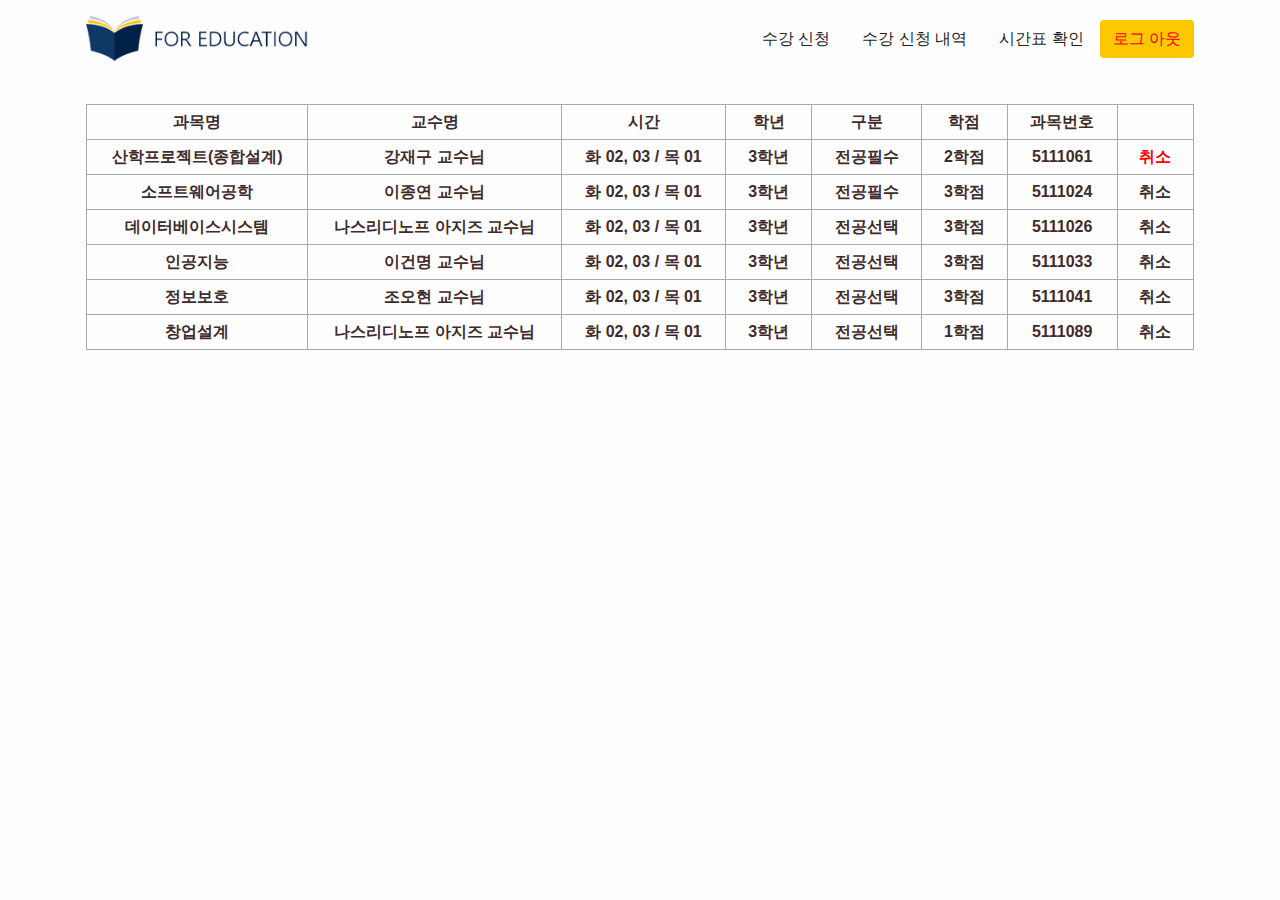
==== commit c3274dca: "완료" ====
--- a/public/index-list.html
+++ b/public/index-list.html
@@ -40,7 +40,10 @@
       th {
           text-align: center;
       }
-      </style>      
+      a:link { color: red; text-decoration: none;}
+ a:visited { color: black; text-decoration: none;}
+ a:hover { color: black; text-decoration: none;}
+ </style>      
       
   </head>
 
@@ -63,7 +66,7 @@
               <li class="nav-item px-2"><a class="nav-link active" aria-current="page" href="index.html">수강 신청</a></li>
               <li class="nav-item px-2"><a class="nav-link" aria-current="page" href="index-list.html">수강 신청 내역</a></li>
               <li class="nav-item px-2"><a class="nav-link" aria-current="page" href="time-table.html">시간표 확인</a></li>
-            </ul><a class="btn btn-primary order-1 order-lg-0" href="#!">로그 아웃</a>
+            </ul><a class="btn btn-primary order-1 order-lg-0" href="login.html">로그 아웃</a>
             
           </div>
         </div>
@@ -106,7 +109,7 @@
 
                   <tr>
                       <th>산학프로젝트(종합설계)</th>
-                      <th  >최경주 교수님</th>
+                      <th  >강재구 교수님</th>
                       <th  >화 02, 03 / 목 01</th>
                       <th  >3학년</th><th  >전공필수</th><th  >2학점</th><th  >5111061</th>
                       <th  ><a href="index-list1.html">취소</a></th>
@@ -146,13 +149,6 @@
             <th  >3학년</th><th  >전공선택</th><th  >1학점</th><th  >5111089</th>
             <th  >취소</th>
         </tr>
-        <tr  >
-          <th  >음악의이론과감상</th>
-          <th  >한수정 교수님</th>
-          <th  >화 02, 03 / 목 01</th>
-          <th  >전학년</th><th  >교양선택</th><th  >3학점</th><th  >0934003</th>
-          <th  >취소</th>
-      </tr>
 
 
 
